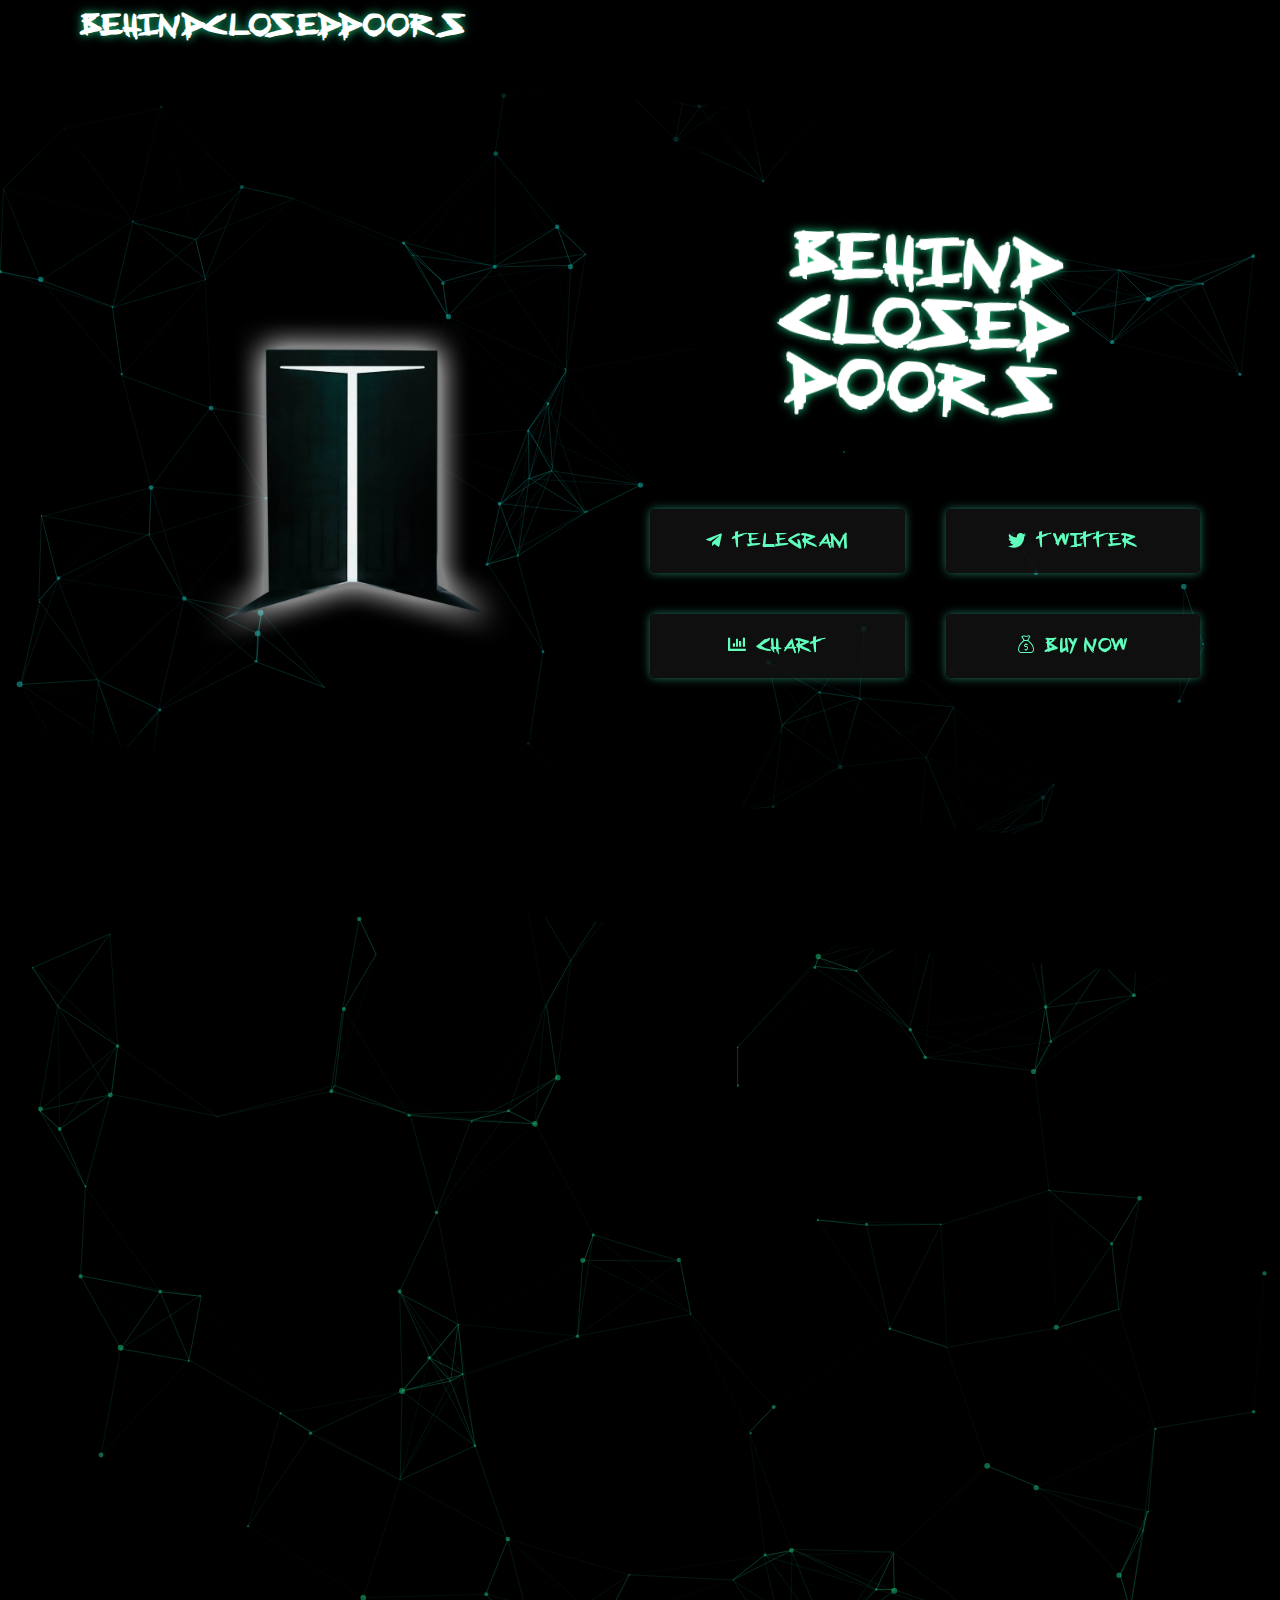
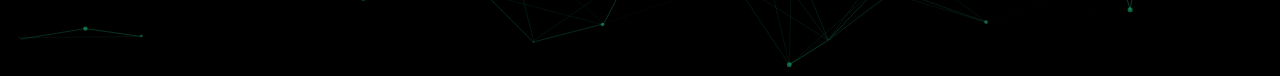
==== index.html @ a0c60c46 "initial commit" ====
<!doctype html>
<html lang="en-US">
<meta http-equiv="content-type" content="text/html;charset=UTF-8" />
<head>
	<meta charset="UTF-8">
		<meta name="viewport" content="width=device-width, initial-scale=1">
	<link rel="profile" href="https://gmpg.org/xfn/11">
	<title>BEHIND CLOSED DOORS</title>
<meta name='robots' content='max-image-preview:large' />
<link rel='dns-prefetch' href='index.html' />
<link rel='dns-prefetch' href='http://s.w.org/' />
<link rel="alternate" type="application/rss+xml" title="BEHINDCLOSEDDOORS &raquo; Feed" href="feed/index.html" />
<link rel="alternate" type="application/rss+xml" title="BEHINDCLOSEDDOORS &raquo; Comments Feed" href="comments/feed/index.html" />
<script>
window._wpemojiSettings = {"baseUrl":"https:\/\/s.w.org\/images\/core\/emoji\/14.0.0\/72x72\/","ext":".png","svgUrl":"https:\/\/s.w.org\/images\/core\/emoji\/14.0.0\/svg\/","svgExt":".svg","source":{"concatemoji":"https:\/\/BEHINDCLOSEDDOORS.finance\/wp-includes\/js\/wp-emoji-release.min.js?ver=6.0.3"}};
/*! This file is auto-generated */
!function(e,a,t){var n,r,o,i=a.createElement("canvas"),p=i.getContext&&i.getContext("2d");function s(e,t){var a=String.fromCharCode,e=(p.clearRect(0,0,i.width,i.height),p.fillText(a.apply(this,e),0,0),i.toDataURL());return p.clearRect(0,0,i.width,i.height),p.fillText(a.apply(this,t),0,0),e===i.toDataURL()}function c(e){var t=a.createElement("script");t.src=e,t.defer=t.type="text/javascript",a.getElementsByTagName("head")[0].appendChild(t)}for(o=Array("flag","emoji"),t.supports={everything:!0,everythingExceptFlag:!0},r=0;r<o.length;r++)t.supports[o[r]]=function(e){if(!p||!p.fillText)return!1;switch(p.textBaseline="top",p.font="600 32px Arial",e){case"flag":return s([127987,65039,8205,9895,65039],[127987,65039,8203,9895,65039])?!1:!s([55356,56826,55356,56819],[55356,56826,8203,55356,56819])&&!s([55356,57332,56128,56423,56128,56418,56128,56421,56128,56430,56128,56423,56128,56447],[55356,57332,8203,56128,56423,8203,56128,56418,8203,56128,56421,8203,56128,56430,8203,56128,56423,8203,56128,56447]);case"emoji":return!s([129777,127995,8205,129778,127999],[129777,127995,8203,129778,127999])}return!1}(o[r]),t.supports.everything=t.supports.everything&&t.supports[o[r]],"flag"!==o[r]&&(t.supports.everythingExceptFlag=t.supports.everythingExceptFlag&&t.supports[o[r]]);t.supports.everythingExceptFlag=t.supports.everythingExceptFlag&&!t.supports.flag,t.DOMReady=!1,t.readyCallback=function(){t.DOMReady=!0},t.supports.everything||(n=function(){t.readyCallback()},a.addEventListener?(a.addEventListener("DOMContentLoaded",n,!1),e.addEventListener("load",n,!1)):(e.attachEvent("onload",n),a.attachEvent("onreadystatechange",function(){"complete"===a.readyState&&t.readyCallback()})),(e=t.source||{}).concatemoji?c(e.concatemoji):e.wpemoji&&e.twemoji&&(c(e.twemoji),c(e.wpemoji)))}(window,document,window._wpemojiSettings);
</script>
<style>
img.wp-smiley,
img.emoji {
	display: inline !important;
	border: none !important;
	box-shadow: none !important;
	height: 1em !important;
	width: 1em !important;
	margin: 0 0.07em !important;
	vertical-align: -0.1em !important;
	background: none !important;
	padding: 0 !important;
}
</style>
	<link rel='stylesheet' id='bdt-uikit-css'  href='wp-content/plugins/bdthemes-element-pack-lite/assets/css/bdt-uikit2916.css?ver=3.13.1' media='all' />
<link rel='stylesheet' id='ep-helper-css'  href='wp-content/plugins/bdthemes-element-pack-lite/assets/css/ep-helper8686.css?ver=4.5.1' media='all' />
<link rel='stylesheet' id='wp-block-library-css'  href='wp-includes/css/dist/block-library/style.min1eb7.css?ver=6.0.3' media='all' />
<style id='global-styles-inline-css'>
body{--wp--preset--color--black: #000000;--wp--preset--color--cyan-bluish-gray: #abb8c3;--wp--preset--color--white: #ffffff;--wp--preset--color--pale-pink: #f78da7;--wp--preset--color--vivid-red: #cf2e2e;--wp--preset--color--luminous-vivid-orange: #ff6900;--wp--preset--color--luminous-vivid-amber: #fcb900;--wp--preset--color--light-green-cyan: #7bdcb5;--wp--preset--color--vivid-green-cyan: #00d084;--wp--preset--color--pale-cyan-blue: #8ed1fc;--wp--preset--color--vivid-cyan-blue: #0693e3;--wp--preset--color--vivid-purple: #9b51e0;--wp--preset--gradient--vivid-cyan-blue-to-vivid-purple: linear-gradient(135deg,rgba(6,147,227,1) 0%,rgb(155,81,224) 100%);--wp--preset--gradient--light-green-cyan-to-vivid-green-cyan: linear-gradient(135deg,rgb(122,220,180) 0%,rgb(0,208,130) 100%);--wp--preset--gradient--luminous-vivid-amber-to-luminous-vivid-orange: linear-gradient(135deg,rgba(252,185,0,1) 0%,rgba(255,105,0,1) 100%);--wp--preset--gradient--luminous-vivid-orange-to-vivid-red: linear-gradient(135deg,rgba(255,105,0,1) 0%,rgb(207,46,46) 100%);--wp--preset--gradient--very-light-gray-to-cyan-bluish-gray: linear-gradient(135deg,rgb(238,238,238) 0%,rgb(169,184,195) 100%);--wp--preset--gradient--cool-to-warm-spectrum: linear-gradient(135deg,rgb(74,234,220) 0%,rgb(151,120,209) 20%,rgb(207,42,186) 40%,rgb(238,44,130) 60%,rgb(251,105,98) 80%,rgb(254,248,76) 100%);--wp--preset--gradient--blush-light-purple: linear-gradient(135deg,rgb(255,206,236) 0%,rgb(152,150,240) 100%);--wp--preset--gradient--blush-bordeaux: linear-gradient(135deg,rgb(254,205,165) 0%,rgb(254,45,45) 50%,rgb(107,0,62) 100%);--wp--preset--gradient--luminous-dusk: linear-gradient(135deg,rgb(255,203,112) 0%,rgb(199,81,192) 50%,rgb(65,88,208) 100%);--wp--preset--gradient--pale-ocean: linear-gradient(135deg,rgb(255,245,203) 0%,rgb(182,227,212) 50%,rgb(51,167,181) 100%);--wp--preset--gradient--electric-grass: linear-gradient(135deg,rgb(202,248,128) 0%,rgb(113,206,126) 100%);--wp--preset--gradient--midnight: linear-gradient(135deg,rgb(2,3,129) 0%,rgb(40,116,252) 100%);--wp--preset--duotone--dark-grayscale: url('#wp-duotone-dark-grayscale');--wp--preset--duotone--grayscale: url('#wp-duotone-grayscale');--wp--preset--duotone--purple-yellow: url('#wp-duotone-purple-yellow');--wp--preset--duotone--blue-red: url('#wp-duotone-blue-red');--wp--preset--duotone--midnight: url('#wp-duotone-midnight');--wp--preset--duotone--magenta-yellow: url('#wp-duotone-magenta-yellow');--wp--preset--duotone--purple-green: url('#wp-duotone-purple-green');--wp--preset--duotone--blue-orange: url('#wp-duotone-blue-orange');--wp--preset--font-size--small: 13px;--wp--preset--font-size--medium: 20px;--wp--preset--font-size--large: 36px;--wp--preset--font-size--x-large: 42px;}.has-black-color{color: var(--wp--preset--color--black) !important;}.has-cyan-bluish-gray-color{color: var(--wp--preset--color--cyan-bluish-gray) !important;}.has-white-color{color: var(--wp--preset--color--white) !important;}.has-pale-pink-color{color: var(--wp--preset--color--pale-pink) !important;}.has-vivid-red-color{color: var(--wp--preset--color--vivid-red) !important;}.has-luminous-vivid-orange-color{color: var(--wp--preset--color--luminous-vivid-orange) !important;}.has-luminous-vivid-amber-color{color: var(--wp--preset--color--luminous-vivid-amber) !important;}.has-light-green-cyan-color{color: var(--wp--preset--color--light-green-cyan) !important;}.has-vivid-green-cyan-color{color: var(--wp--preset--color--vivid-green-cyan) !important;}.has-pale-cyan-blue-color{color: var(--wp--preset--color--pale-cyan-blue) !important;}.has-vivid-cyan-blue-color{color: var(--wp--preset--color--vivid-cyan-blue) !important;}.has-vivid-purple-color{color: var(--wp--preset--color--vivid-purple) !important;}.has-black-background-color{background-color: var(--wp--preset--color--black) !important;}.has-cyan-bluish-gray-background-color{background-color: var(--wp--preset--color--cyan-bluish-gray) !important;}.has-white-background-color{background-color: var(--wp--preset--color--white) !important;}.has-pale-pink-background-color{background-color: var(--wp--preset--color--pale-pink) !important;}.has-vivid-red-background-color{background-color: var(--wp--preset--color--vivid-red) !important;}.has-luminous-vivid-orange-background-color{background-color: var(--wp--preset--color--luminous-vivid-orange) !important;}.has-luminous-vivid-amber-background-color{background-color: var(--wp--preset--color--luminous-vivid-amber) !important;}.has-light-green-cyan-background-color{background-color: var(--wp--preset--color--light-green-cyan) !important;}.has-vivid-green-cyan-background-color{background-color: var(--wp--preset--color--vivid-green-cyan) !important;}.has-pale-cyan-blue-background-color{background-color: var(--wp--preset--color--pale-cyan-blue) !important;}.has-vivid-cyan-blue-background-color{background-color: var(--wp--preset--color--vivid-cyan-blue) !important;}.has-vivid-purple-background-color{background-color: var(--wp--preset--color--vivid-purple) !important;}.has-black-border-color{border-color: var(--wp--preset--color--black) !important;}.has-cyan-bluish-gray-border-color{border-color: var(--wp--preset--color--cyan-bluish-gray) !important;}.has-white-border-color{border-color: var(--wp--preset--color--white) !important;}.has-pale-pink-border-color{border-color: var(--wp--preset--color--pale-pink) !important;}.has-vivid-red-border-color{border-color: var(--wp--preset--color--vivid-red) !important;}.has-luminous-vivid-orange-border-color{border-color: var(--wp--preset--color--luminous-vivid-orange) !important;}.has-luminous-vivid-amber-border-color{border-color: var(--wp--preset--color--luminous-vivid-amber) !important;}.has-light-green-cyan-border-color{border-color: var(--wp--preset--color--light-green-cyan) !important;}.has-vivid-green-cyan-border-color{border-color: var(--wp--preset--color--vivid-green-cyan) !important;}.has-pale-cyan-blue-border-color{border-color: var(--wp--preset--color--pale-cyan-blue) !important;}.has-vivid-cyan-blue-border-color{border-color: var(--wp--preset--color--vivid-cyan-blue) !important;}.has-vivid-purple-border-color{border-color: var(--wp--preset--color--vivid-purple) !important;}.has-vivid-cyan-blue-to-vivid-purple-gradient-background{background: var(--wp--preset--gradient--vivid-cyan-blue-to-vivid-purple) !important;}.has-light-green-cyan-to-vivid-green-cyan-gradient-background{background: var(--wp--preset--gradient--light-green-cyan-to-vivid-green-cyan) !important;}.has-luminous-vivid-amber-to-luminous-vivid-orange-gradient-background{background: var(--wp--preset--gradient--luminous-vivid-amber-to-luminous-vivid-orange) !important;}.has-luminous-vivid-orange-to-vivid-red-gradient-background{background: var(--wp--preset--gradient--luminous-vivid-orange-to-vivid-red) !important;}.has-very-light-gray-to-cyan-bluish-gray-gradient-background{background: var(--wp--preset--gradient--very-light-gray-to-cyan-bluish-gray) !important;}.has-cool-to-warm-spectrum-gradient-background{background: var(--wp--preset--gradient--cool-to-warm-spectrum) !important;}.has-blush-light-purple-gradient-background{background: var(--wp--preset--gradient--blush-light-purple) !important;}.has-blush-bordeaux-gradient-background{background: var(--wp--preset--gradient--blush-bordeaux) !important;}.has-luminous-dusk-gradient-background{background: var(--wp--preset--gradient--luminous-dusk) !important;}.has-pale-ocean-gradient-background{background: var(--wp--preset--gradient--pale-ocean) !important;}.has-electric-grass-gradient-background{background: var(--wp--preset--gradient--electric-grass) !important;}.has-midnight-gradient-background{background: var(--wp--preset--gradient--midnight) !important;}.has-small-font-size{font-size: var(--wp--preset--font-size--small) !important;}.has-medium-font-size{font-size: var(--wp--preset--font-size--medium) !important;}.has-large-font-size{font-size: var(--wp--preset--font-size--large) !important;}.has-x-large-font-size{font-size: var(--wp--preset--font-size--x-large) !important; margin: 0; height: 100%; overflow: hidden;}
</style>
<link rel='stylesheet' id='elementor-icons-css'  href='wp-content/plugins/elementor/assets/lib/eicons/css/elementor-icons.min91ce.css?ver=5.16.0' media='all' />
<link rel='stylesheet' id='elementor-frontend-css'  href='wp-content/plugins/elementor/assets/css/frontend-lite.min3621.css?ver=3.7.8' media='all' />
<link rel='stylesheet' id='elementor-post-5-css'  href='wp-content/uploads/elementor/css/post-5b3a3.css?ver=1666025750' media='all' />
<link rel='stylesheet' id='elementor-pro-css'  href='wp-content/plugins/elementor-pro/assets/css/frontend-lite.minac9e.css?ver=3.7.7' media='all' />
<link rel='stylesheet' id='elementor-global-css'  href='wp-content/uploads/elementor/css/globalb807.css?ver=1666025751' media='all' />
<link rel='stylesheet' id='elementor-post-38-css'  href='wp-content/uploads/elementor/css/post-384774.css?ver=1666193780' media='all' />
<link rel='stylesheet' id='htbbootstrap-css'  href='wp-content/plugins/ht-mega-for-elementor/assets/css/htbbootstrap055b.css?ver=1.9.6' media='all' />
<link rel='stylesheet' id='font-awesome-css'  href='wp-content/plugins/elementor/assets/lib/font-awesome/css/font-awesome.min1849.css?ver=4.7.0' media='all' />
<link rel='stylesheet' id='htmega-animation-css'  href='wp-content/plugins/ht-mega-for-elementor/assets/css/animation055b.css?ver=1.9.6' media='all' />
<link rel='stylesheet' id='htmega-keyframes-css'  href='wp-content/plugins/ht-mega-for-elementor/assets/css/htmega-keyframes055b.css?ver=1.9.6' media='all' />
<link rel='stylesheet' id='hello-elementor-css'  href='wp-content/themes/hello-elementor/style.minc141.css?ver=2.6.1' media='all' />
<link rel='stylesheet' id='hello-elementor-theme-style-css'  href='wp-content/themes/hello-elementor/theme.minc141.css?ver=2.6.1' media='all' />
<link rel='stylesheet' id='elementor-icons-ekiticons-css'  href='wp-content/plugins/elementskit-lite/modules/elementskit-icon-pack/assets/css/ekiticonseed8.css?ver=2.7.2' media='all' />
<link rel='stylesheet' id='ekit-widget-styles-css'  href='wp-content/plugins/elementskit-lite/widgets/init/assets/css/widget-styleseed8.css?ver=2.7.2' media='all' />
<link rel='stylesheet' id='ekit-responsive-css'  href='wp-content/plugins/elementskit-lite/widgets/init/assets/css/responsiveeed8.css?ver=2.7.2' media='all' />
<link rel='stylesheet' id='eael-general-css'  href='wp-content/plugins/essential-addons-for-elementor-lite/assets/front-end/css/view/general.min9dff.css?ver=5.3.2' media='all' />
<link rel='stylesheet' id='wpr-text-animations-css-css'  href='wp-content/plugins/royal-elementor-addons/assets/css/lib/animations/text-animations.min8153.css?ver=1.3.49' media='all' />
<link rel='stylesheet' id='wpr-addons-css-css'  href='wp-content/plugins/royal-elementor-addons/assets/css/frontend.min8153.css?ver=1.3.49' media='all' />
<link rel='stylesheet' id='font-awesome-5-all-css'  href='wp-content/plugins/elementor/assets/lib/font-awesome/css/all.minad05.css?ver=1.4' media='all' />
<link rel='stylesheet' id='google-fonts-1-css'  href='https://fonts.googleapis.com/css?family=Roboto%3A100%2C100italic%2C200%2C200italic%2C300%2C300italic%2C400%2C400italic%2C500%2C500italic%2C600%2C600italic%2C700%2C700italic%2C800%2C800italic%2C900%2C900italic%7CRoboto+Slab%3A100%2C100italic%2C200%2C200italic%2C300%2C300italic%2C400%2C400italic%2C500%2C500italic%2C600%2C600italic%2C700%2C700italic%2C800%2C800italic%2C900%2C900italic%7CRoboto+Condensed%3A100%2C100italic%2C200%2C200italic%2C300%2C300italic%2C400%2C400italic%2C500%2C500italic%2C600%2C600italic%2C700%2C700italic%2C800%2C800italic%2C900%2C900italic&amp;display=auto&amp;ver=6.0.3' media='all' />
<link rel='stylesheet' id='elementor-icons-shared-0-css'  href='wp-content/plugins/elementor/assets/lib/font-awesome/css/fontawesome.min52d5.css?ver=5.15.3' media='all' />
<link rel='stylesheet' id='elementor-icons-fa-solid-css'  href='wp-content/plugins/elementor/assets/lib/font-awesome/css/solid.min52d5.css?ver=5.15.3' media='all' />
<link rel='stylesheet' id='elementor-icons-fa-brands-css'  href='wp-content/plugins/elementor/assets/lib/font-awesome/css/brands.min52d5.css?ver=5.15.3' media='all' />
<script src='wp-includes/js/jquery/jquery.minaf6c.js?ver=3.6.0' id='jquery-core-js'></script>
<script src='wp-includes/js/jquery/jquery-migrate.mind617.js?ver=3.3.2' id='jquery-migrate-js'></script>
<link rel="https://api.w.org/" href="wp-json/index.html" /><link rel="alternate" type="application/json" href="wp-json/wp/v2/pages/38.json" /><link rel="EditURI" type="application/rsd+xml" title="RSD" href="xmlrpc0db0.php?rsd" />
<link rel="wlwmanifest" type="application/wlwmanifest+xml" href="wp-includes/wlwmanifest.xml" /> 
<meta name="generator" content="WordPress 6.0.3" />
<link rel="canonical" href="index.html" />
<link rel='shortlink' href='index.html' />
<link rel="alternate" type="application/json+oembed" href="wp-json/oembed/1.0/embede3b2.json?url=https%3A%2F%2FBEHINDCLOSEDDOORS.finance%2F" />
<link rel="alternate" type="text/xml+oembed" href="wp-json/oembed/1.0/embedf3c8?url=https%3A%2F%2FBEHINDCLOSEDDOORS.finance%2F&amp;format=xml" />
<style id="wpr_lightbox_styles">
	            .lg-backdrop {
	                background-color: rgba(0,0,0,0.6) !important;
	            }
	            .lg-toolbar,
	            .lg-dropdown {
	                background-color: rgba(0,0,0,0.8) !important;
	            }
				.lg-dropdown:after {
					border-bottom-color: rgba(0,0,0,0.8) !important;
				}
	            .lg-sub-html {
	                background-color: rgba(0,0,0,0.8) !important;
	            }
	            .lg-thumb-outer,
	            .lg-progress-bar {
	                background-color: #444444 !important;
	            }
	            .lg-progress {
	                background-color: #a90707 !important;
	            }
	            .lg-icon {
	            	color: #efefef !important;
	            	font-size: 20px !important;
	            }
	            .lg-icon.lg-toogle-thumb {
	            	font-size: 24px !important;
	            }
	            .lg-icon:hover,
	            .lg-dropdown-text:hover {
	            	color: #ffffff !important;
	            }
	            .lg-sub-html,
	            .lg-dropdown-text {
	            	color: #efefef !important;
	            	font-size: 14px !important;
	            }
	            #lg-counter {
	            	color: #efefef !important;
	            	font-size: 14px !important;
	            }
	            .lg-prev,
	            .lg-next {
	            	font-size: 35px !important;
	            }

	            /* Defaults */
				.lg-icon {
				  background-color: transparent !important;
				}

				#lg-counter {
				  opacity: 0.9;
				}

				.lg-thumb-outer {
				  padding: 0 10px;
				}

				.lg-thumb-item {
				  border-radius: 0 !important;
				  border: none !important;
				  opacity: 0.5;
				}

				.lg-thumb-item.active {
					opacity: 1;
				}
	         </style></head>
<body class="home page-template-default page page-id-38 elementor-default elementor-kit-5 elementor-page elementor-page-38">

<svg xmlns="http://www.w3.org/2000/svg" viewBox="0 0 0 0" width="0" height="0" focusable="false" role="none" style="visibility: hidden; position: absolute; left: -9999px; overflow: hidden;" ><defs><filter id="wp-duotone-dark-grayscale"><feColorMatrix color-interpolation-filters="sRGB" type="matrix" values=" .299 .587 .114 0 0 .299 .587 .114 0 0 .299 .587 .114 0 0 .299 .587 .114 0 0 " /><feComponentTransfer color-interpolation-filters="sRGB" ><feFuncR type="table" tableValues="0 0.49803921568627" /><feFuncG type="table" tableValues="0 0.49803921568627" /><feFuncB type="table" tableValues="0 0.49803921568627" /><feFuncA type="table" tableValues="1 1" /></feComponentTransfer><feComposite in2="SourceGraphic" operator="in" /></filter></defs></svg><svg xmlns="http://www.w3.org/2000/svg" viewBox="0 0 0 0" width="0" height="0" focusable="false" role="none" style="visibility: hidden; position: absolute; left: -9999px; overflow: hidden;" ><defs><filter id="wp-duotone-grayscale"><feColorMatrix color-interpolation-filters="sRGB" type="matrix" values=" .299 .587 .114 0 0 .299 .587 .114 0 0 .299 .587 .114 0 0 .299 .587 .114 0 0 " /><feComponentTransfer color-interpolation-filters="sRGB" ><feFuncR type="table" tableValues="0 1" /><feFuncG type="table" tableValues="0 1" /><feFuncB type="table" tableValues="0 1" /><feFuncA type="table" tableValues="1 1" /></feComponentTransfer><feComposite in2="SourceGraphic" operator="in" /></filter></defs></svg><svg xmlns="http://www.w3.org/2000/svg" viewBox="0 0 0 0" width="0" height="0" focusable="false" role="none" style="visibility: hidden; position: absolute; left: -9999px; overflow: hidden;" ><defs><filter id="wp-duotone-purple-yellow"><feColorMatrix color-interpolation-filters="sRGB" type="matrix" values=" .299 .587 .114 0 0 .299 .587 .114 0 0 .299 .587 .114 0 0 .299 .587 .114 0 0 " /><feComponentTransfer color-interpolation-filters="sRGB" ><feFuncR type="table" tableValues="0.54901960784314 0.98823529411765" /><feFuncG type="table" tableValues="0 1" /><feFuncB type="table" tableValues="0.71764705882353 0.25490196078431" /><feFuncA type="table" tableValues="1 1" /></feComponentTransfer><feComposite in2="SourceGraphic" operator="in" /></filter></defs></svg><svg xmlns="http://www.w3.org/2000/svg" viewBox="0 0 0 0" width="0" height="0" focusable="false" role="none" style="visibility: hidden; position: absolute; left: -9999px; overflow: hidden;" ><defs><filter id="wp-duotone-blue-red"><feColorMatrix color-interpolation-filters="sRGB" type="matrix" values=" .299 .587 .114 0 0 .299 .587 .114 0 0 .299 .587 .114 0 0 .299 .587 .114 0 0 " /><feComponentTransfer color-interpolation-filters="sRGB" ><feFuncR type="table" tableValues="0 1" /><feFuncG type="table" tableValues="0 0.27843137254902" /><feFuncB type="table" tableValues="0.5921568627451 0.27843137254902" /><feFuncA type="table" tableValues="1 1" /></feComponentTransfer><feComposite in2="SourceGraphic" operator="in" /></filter></defs></svg><svg xmlns="http://www.w3.org/2000/svg" viewBox="0 0 0 0" width="0" height="0" focusable="false" role="none" style="visibility: hidden; position: absolute; left: -9999px; overflow: hidden;" ><defs><filter id="wp-duotone-midnight"><feColorMatrix color-interpolation-filters="sRGB" type="matrix" values=" .299 .587 .114 0 0 .299 .587 .114 0 0 .299 .587 .114 0 0 .299 .587 .114 0 0 " /><feComponentTransfer color-interpolation-filters="sRGB" ><feFuncR type="table" tableValues="0 0" /><feFuncG type="table" tableValues="0 0.64705882352941" /><feFuncB type="table" tableValues="0 1" /><feFuncA type="table" tableValues="1 1" /></feComponentTransfer><feComposite in2="SourceGraphic" operator="in" /></filter></defs></svg><svg xmlns="http://www.w3.org/2000/svg" viewBox="0 0 0 0" width="0" height="0" focusable="false" role="none" style="visibility: hidden; position: absolute; left: -9999px; overflow: hidden;" ><defs><filter id="wp-duotone-magenta-yellow"><feColorMatrix color-interpolation-filters="sRGB" type="matrix" values=" .299 .587 .114 0 0 .299 .587 .114 0 0 .299 .587 .114 0 0 .299 .587 .114 0 0 " /><feComponentTransfer color-interpolation-filters="sRGB" ><feFuncR type="table" tableValues="0.78039215686275 1" /><feFuncG type="table" tableValues="0 0.94901960784314" /><feFuncB type="table" tableValues="0.35294117647059 0.47058823529412" /><feFuncA type="table" tableValues="1 1" /></feComponentTransfer><feComposite in2="SourceGraphic" operator="in" /></filter></defs></svg><svg xmlns="http://www.w3.org/2000/svg" viewBox="0 0 0 0" width="0" height="0" focusable="false" role="none" style="visibility: hidden; position: absolute; left: -9999px; overflow: hidden;" ><defs><filter id="wp-duotone-purple-green"><feColorMatrix color-interpolation-filters="sRGB" type="matrix" values=" .299 .587 .114 0 0 .299 .587 .114 0 0 .299 .587 .114 0 0 .299 .587 .114 0 0 " /><feComponentTransfer color-interpolation-filters="sRGB" ><feFuncR type="table" tableValues="0.65098039215686 0.40392156862745" /><feFuncG type="table" tableValues="0 1" /><feFuncB type="table" tableValues="0.44705882352941 0.4" /><feFuncA type="table" tableValues="1 1" /></feComponentTransfer><feComposite in2="SourceGraphic" operator="in" /></filter></defs></svg><svg xmlns="http://www.w3.org/2000/svg" viewBox="0 0 0 0" width="0" height="0" focusable="false" role="none" style="visibility: hidden; position: absolute; left: -9999px; overflow: hidden;" ><defs><filter id="wp-duotone-blue-orange"><feColorMatrix color-interpolation-filters="sRGB" type="matrix" values=" .299 .587 .114 0 0 .299 .587 .114 0 0 .299 .587 .114 0 0 .299 .587 .114 0 0 " /><feComponentTransfer color-interpolation-filters="sRGB" ><feFuncR type="table" tableValues="0.098039215686275 1" /><feFuncG type="table" tableValues="0 0.66274509803922" /><feFuncB type="table" tableValues="0.84705882352941 0.41960784313725" /><feFuncA type="table" tableValues="1 1" /></feComponentTransfer><feComposite in2="SourceGraphic" operator="in" /></filter></defs></svg>
<a class="skip-link screen-reader-text" href="#content">
	Skip to content</a>


<main id="content" class="site-main post-38 page type-page status-publish hentry" role="main">
		<div class="page-content">
				<div data-elementor-type="wp-page" data-elementor-id="38" class="elementor elementor-38">
									<section class="elementor-section elementor-top-section elementor-element elementor-element-d6d230a elementor-section-boxed elementor-section-height-default elementor-section-height-default wpr-particle-no wpr-jarallax-no wpr-parallax-no wpr-sticky-section-no" data-id="d6d230a" data-element_type="section">
						<div class="elementor-container elementor-column-gap-default">
					<div class="elementor-column elementor-col-33 elementor-top-column elementor-element elementor-element-d9d8ece" data-id="d9d8ece" data-element_type="column">
			<div class="elementor-widget-wrap elementor-element-populated">
								<div class="elementor-element elementor-element-516944d elementor-widget elementor-widget-heading" data-id="516944d" data-element_type="widget" data-widget_type="heading.default">
				<div class="elementor-widget-container">
			<style>/*! elementor - v3.7.8 - 02-10-2022 */
.elementor-heading-title{padding:0;margin:0;line-height:1}.elementor-widget-heading .elementor-heading-title[class*=elementor-size-]>a{color:inherit;font-size:inherit;line-height:inherit}.elementor-widget-heading .elementor-heading-title.elementor-size-small{font-size:15px}.elementor-widget-heading .elementor-heading-title.elementor-size-medium{font-size:19px}.elementor-widget-heading .elementor-heading-title.elementor-size-large{font-size:29px}.elementor-widget-heading .elementor-heading-title.elementor-size-xl{font-size:39px}.elementor-widget-heading .elementor-heading-title.elementor-size-xxl{font-size:59px}</style><h2 class="elementor-heading-title elementor-size-default">BEHINDCLOSEDDOORS</h2>		</div>
				</div>
					</div>
		</div>
				
				<div class="elementor-column elementor-col-33 elementor-top-column elementor-element elementor-element-498b49c" data-id="498b49c" data-element_type="column">
			<div class="elementor-widget-wrap elementor-element-populated">
								<div class="elementor-element elementor-element-dd4742f elementor-hidden-desktop elementor-nav-menu--dropdown-tablet elementor-nav-menu__text-align-aside elementor-nav-menu--toggle elementor-nav-menu--burger elementor-widget elementor-widget-nav-menu" data-id="dd4742f" data-element_type="widget" data-settings="{&quot;layout&quot;:&quot;horizontal&quot;,&quot;submenu_icon&quot;:{&quot;value&quot;:&quot;&lt;i class=\&quot;fas fa-caret-down\&quot;&gt;&lt;\/i&gt;&quot;,&quot;library&quot;:&quot;fa-solid&quot;},&quot;toggle&quot;:&quot;burger&quot;}" data-widget_type="nav-menu.default">
				<div class="elementor-widget-container">
			<link rel="stylesheet" href="wp-content/plugins/elementor-pro/assets/css/widget-nav-menu.min.css">			<nav migration_allowed="1" migrated="0" role="navigation" class="elementor-nav-menu--main elementor-nav-menu__container elementor-nav-menu--layout-horizontal e--pointer-underline e--animation-fade">
				<ul id="menu-1-dd4742f" class="elementor-nav-menu"><li class="menu-item menu-item-type-custom menu-item-object-custom menu-item-135"><a href="#about" class="elementor-item elementor-item-anchor">ABOUT</a></li>
<li class="menu-item menu-item-type-custom menu-item-object-custom menu-item-136"><a href="#tokenomics" class="elementor-item elementor-item-anchor">TOKENOMICS</a></li>
<li class="menu-item menu-item-type-custom menu-item-object-custom menu-item-137"><a href="#nfts" class="elementor-item elementor-item-anchor">NFTs</a></li>
<li class="menu-item menu-item-type-custom menu-item-object-custom menu-item-229"><a href="#alphamap" class="elementor-item elementor-item-anchor">ALPHAMAP</a></li>
</ul>			</nav>
					<div class="elementor-menu-toggle" role="button" tabindex="0" aria-label="Menu Toggle" aria-expanded="false">
			<i aria-hidden="true" role="presentation" class="elementor-menu-toggle__icon--open eicon-menu-bar"></i><i aria-hidden="true" role="presentation" class="elementor-menu-toggle__icon--close eicon-close"></i>			<span class="elementor-screen-only">Menu</span>
		</div>
			<nav class="elementor-nav-menu--dropdown elementor-nav-menu__container" role="navigation" aria-hidden="true">
				<ul id="menu-2-dd4742f" class="elementor-nav-menu"><li class="menu-item menu-item-type-custom menu-item-object-custom menu-item-135"><a href="#about" class="elementor-item elementor-item-anchor" tabindex="-1">ABOUT</a></li>
<li class="menu-item menu-item-type-custom menu-item-object-custom menu-item-136"><a href="#tokenomics" class="elementor-item elementor-item-anchor" tabindex="-1">TOKENOMICS</a></li>
<li class="menu-item menu-item-type-custom menu-item-object-custom menu-item-137"><a href="#nfts" class="elementor-item elementor-item-anchor" tabindex="-1">NFTs</a></li>
<li class="menu-item menu-item-type-custom menu-item-object-custom menu-item-229"><a href="#alphamap" class="elementor-item elementor-item-anchor" tabindex="-1">ALPHAMAP</a></li>
</ul>			</nav>
				</div>
				</div>
					</div>
		</div>
							</div>
		</section>
				<section data-wpr-particles="{&quot;particles&quot;:{&quot;number&quot;:{&quot;value&quot;:80,&quot;density&quot;:{&quot;enable&quot;:true,&quot;value_area&quot;:800}},&quot;color&quot;:{&quot;value&quot;:&quot;#1dc780&quot;},&quot;shape&quot;:{&quot;type&quot;:&quot;circle&quot;,&quot;stroke&quot;:{&quot;width&quot;:0,&quot;color&quot;:&quot;#1dc780&quot;},&quot;polygon&quot;:{&quot;nb_sides&quot;:5},&quot;image&quot;:{&quot;src&quot;:&quot;img/github.svg&quot;,&quot;width&quot;:100,&quot;height&quot;:100}},&quot;opacity&quot;:{&quot;value&quot;:0.5,&quot;random&quot;:false,&quot;anim&quot;:{&quot;enable&quot;:false,&quot;speed&quot;:1,&quot;opacity_min&quot;:0.1,&quot;sync&quot;:false}},&quot;size&quot;:{&quot;value&quot;:3,&quot;random&quot;:true,&quot;anim&quot;:{&quot;enable&quot;:false,&quot;speed&quot;:40,&quot;size_min&quot;:0.1,&quot;sync&quot;:false}},&quot;line_linked&quot;:{&quot;enable&quot;:true,&quot;distance&quot;:150,&quot;color&quot;:&quot;#1dc780&quot;,&quot;opacity&quot;:0.4,&quot;width&quot;:1},&quot;move&quot;:{&quot;enable&quot;:true,&quot;speed&quot;:6,&quot;direction&quot;:&quot;none&quot;,&quot;random&quot;:false,&quot;straight&quot;:false,&quot;out_mode&quot;:&quot;out&quot;,&quot;bounce&quot;:false,&quot;attract&quot;:{&quot;enable&quot;:false,&quot;rotateX&quot;:600,&quot;rotateY&quot;:1200}}},&quot;interactivity&quot;:{&quot;detect_on&quot;:&quot;canvas&quot;,&quot;events&quot;:{&quot;onhover&quot;:{&quot;enable&quot;:true,&quot;mode&quot;:&quot;repulse&quot;},&quot;onclick&quot;:{&quot;enable&quot;:true,&quot;mode&quot;:&quot;push&quot;},&quot;resize&quot;:true},&quot;modes&quot;:{&quot;grab&quot;:{&quot;distance&quot;:400,&quot;line_linked&quot;:{&quot;opacity&quot;:1}},&quot;bubble&quot;:{&quot;distance&quot;:400,&quot;size&quot;:40,&quot;duration&quot;:2,&quot;opacity&quot;:8,&quot;speed&quot;:3},&quot;repulse&quot;:{&quot;distance&quot;:200,&quot;duration&quot;:0.4},&quot;push&quot;:{&quot;particles_nb&quot;:4},&quot;remove&quot;:{&quot;particles_nb&quot;:2}}},&quot;retina_detect&quot;:true}" particle-source="wpr_particle_json_custom" class="elementor-section elementor-top-section elementor-element elementor-element-100b6ae wpr-particle-yes elementor-section-height-min-height elementor-section-boxed elementor-section-height-default elementor-section-items-middle wpr-jarallax-no wpr-parallax-no wpr-sticky-section-no" data-id="100b6ae" data-element_type="section" id="home" data-settings="{&quot;background_background&quot;:&quot;video&quot;,&quot;background_video_link&quot;:&quot;&quot;,&quot;shape_divider_top&quot;:&quot;opacity-tilt&quot;,&quot;shape_divider_bottom&quot;:&quot;opacity-tilt&quot;}">
								<div class="elementor-background-video-container elementor-hidden-phone">
													<div class="elementor-background-video-embed"></div>
												</div>
									<div class="elementor-background-overlay"></div>
						<div class="elementor-shape elementor-shape-top" data-negative="false">
			<svg xmlns="http://www.w3.org/2000/svg" viewBox="0 0 2600 131.1" preserveAspectRatio="none">
	<path class="elementor-shape-fill" d="M0 0L2600 0 2600 69.1 0 0z"/>
	<path class="elementor-shape-fill" style="opacity:0.5" d="M0 0L2600 0 2600 69.1 0 69.1z"/>
	<path class="elementor-shape-fill" style="opacity:0.25" d="M2600 0L0 0 0 130.1 2600 69.1z"/>
</svg>		</div>
				<div class="elementor-shape elementor-shape-bottom" data-negative="false">
			<svg xmlns="http://www.w3.org/2000/svg" viewBox="0 0 2600 131.1" preserveAspectRatio="none">
	<path class="elementor-shape-fill" d="M0 0L2600 0 2600 69.1 0 0z"/>
	<path class="elementor-shape-fill" style="opacity:0.5" d="M0 0L2600 0 2600 69.1 0 69.1z"/>
	<path class="elementor-shape-fill" style="opacity:0.25" d="M2600 0L0 0 0 130.1 2600 69.1z"/>
</svg>		</div>
					<div class="elementor-container elementor-column-gap-default">
					<div class="elementor-column elementor-col-50 elementor-top-column elementor-element elementor-element-326e5f5" data-id="326e5f5" data-element_type="column">
			<div class="elementor-widget-wrap elementor-element-populated">
								<div class="elementor-element elementor-element-08a9ca0 elementor-invisible elementor-widget elementor-widget-image" data-id="08a9ca0" data-element_type="widget" data-settings="{&quot;ep_floating_effects_show&quot;:&quot;yes&quot;,&quot;ep_floating_effects_translate_toggle&quot;:&quot;yes&quot;,&quot;_animation&quot;:&quot;fadeInLeft&quot;,&quot;_animation_delay&quot;:0,&quot;ep_floating_effects_translate_x&quot;:{&quot;unit&quot;:&quot;px&quot;,&quot;size&quot;:&quot;&quot;,&quot;sizes&quot;:{&quot;from&quot;:0,&quot;to&quot;:0}},&quot;ep_floating_effects_translate_y&quot;:{&quot;unit&quot;:&quot;px&quot;,&quot;size&quot;:&quot;&quot;,&quot;sizes&quot;:{&quot;from&quot;:0,&quot;to&quot;:30}},&quot;ep_floating_effects_translate_duration&quot;:{&quot;unit&quot;:&quot;px&quot;,&quot;size&quot;:1000,&quot;sizes&quot;:[]},&quot;ep_floating_effects_translate_delay&quot;:{&quot;unit&quot;:&quot;px&quot;,&quot;size&quot;:&quot;&quot;,&quot;sizes&quot;:[]},&quot;ep_floating_effects_easing&quot;:&quot;easeInOutQuad&quot;}" data-widget_type="image.default">
				<div class="elementor-widget-container">
			<style>/*! elementor - v3.7.8 - 02-10-2022 */
.elementor-widget-image{text-align:center}.elementor-widget-image a{display:inline-block}.elementor-widget-image a img[src$=".svg"]{width:48px}.elementor-widget-image img{vertical-align:middle;display:inline-block}</style>												<img width="512" height="512" src="wp-content/uploads/2022/10/logo.png" class="attachment-large size-large" alt="" loading="lazy" srcset="wp-content/uploads/2022/10/logo.png 512w, wp-content/uploads/2022/10/BEHINDCLOSEDDOORS_logo-300x300.webp 300w, wp-content/uploads/2022/10/BEHINDCLOSEDDOORS_logo-150x150.webp 150w" sizes="(max-width: 512px) 100vw, 512px" />															</div>
				</div>
					</div>
		</div>
				<div class="elementor-column elementor-col-50 elementor-top-column elementor-element elementor-element-cd660c4 elementor-invisible" data-id="cd660c4" data-element_type="column" data-settings="{&quot;animation&quot;:&quot;fadeInRight&quot;}">
			<div class="elementor-widget-wrap elementor-element-populated">
								<div class="elementor-element elementor-element-61cb146 elementor-widget elementor-widget-heading" data-id="61cb146" data-element_type="widget" data-settings="{&quot;ep_floating_effects_show&quot;:&quot;yes&quot;,&quot;ep_floating_effects_rotate_toggle&quot;:&quot;yes&quot;,&quot;ep_floating_effects_rotate_y&quot;:{&quot;unit&quot;:&quot;deg&quot;,&quot;size&quot;:&quot;&quot;,&quot;sizes&quot;:{&quot;from&quot;:0,&quot;to&quot;:7}},&quot;ep_floating_effects_rotate_z&quot;:{&quot;unit&quot;:&quot;deg&quot;,&quot;size&quot;:&quot;&quot;,&quot;sizes&quot;:{&quot;from&quot;:-3,&quot;to&quot;:3}},&quot;ep_floating_effects_rotate_duration&quot;:{&quot;unit&quot;:&quot;px&quot;,&quot;size&quot;:900,&quot;sizes&quot;:[]},&quot;ep_floating_effects_rotate_x&quot;:{&quot;unit&quot;:&quot;deg&quot;,&quot;size&quot;:&quot;&quot;,&quot;sizes&quot;:{&quot;from&quot;:0,&quot;to&quot;:0}},&quot;ep_floating_effects_rotate_delay&quot;:{&quot;unit&quot;:&quot;px&quot;,&quot;size&quot;:&quot;&quot;,&quot;sizes&quot;:[]},&quot;ep_floating_effects_easing&quot;:&quot;easeInOutQuad&quot;}" data-widget_type="heading.default">
				<div class="elementor-widget-container">
			<h2 class="elementor-heading-title elementor-size-default">BEHIND CLOSED DOORS</h2>		</div>
				</div>
				<div class="elementor-element elementor-element-621bf1d elementor-widget elementor-widget-spacer" data-id="621bf1d" data-element_type="widget" data-widget_type="spacer.default">
				<div class="elementor-widget-container">
			<style>/*! elementor - v3.7.8 - 02-10-2022 */
.elementor-column .elementor-spacer-inner{height:var(--spacer-size)}.e-container{--container-widget-width:100%}.e-container>.elementor-widget-spacer{width:var(--container-widget-width,var(--spacer-size));-ms-flex-item-align:stretch;align-self:stretch;-ms-flex-negative:0;flex-shrink:0}.e-container>.elementor-widget-spacer>.elementor-widget-container,.e-container>.elementor-widget-spacer>.elementor-widget-container>.elementor-spacer{height:100%}.e-container>.elementor-widget-spacer>.elementor-widget-container>.elementor-spacer>.elementor-spacer-inner{height:var(--container-widget-height,var(--spacer-size))}</style>		<div class="elementor-spacer">
			<div class="elementor-spacer-inner"></div>
		</div>
				</div>
				</div>
				<div class="elementor-element elementor-element-f0068ca elementor-widget elementor-widget-ucaddon_blox_btn_group" data-id="f0068ca" data-element_type="widget" data-widget_type="ucaddon_blox_btn_group.default">
				<div class="elementor-widget-container">
			<!-- start Button Group -->
		<link id='font-awesome-4-shim-css' href='wp-content/plugins/unlimited-elements-for-elementor/assets_libraries/font-awesome5/css/fontawesome-v4-shims.css' type='text/css' rel='stylesheet' >

			<style type="text/css">/* widget: Button Group */

#uc_blox_btn_group_elementor16245
{
  display:grid;
  flex-wrap: wrap;
}

#uc_blox_btn_group_elementor16245 a
{
  display:block;
  text-decoration:none;
  transition:0.3s;

}

#uc_blox_btn_group_elementor16245 .blox_btn_group_inner
{
  display:inline-flex;
  align-items:center;
}

#uc_blox_btn_group_elementor16245 .blox_btn_group_inner .ue-btn-icon
{
  line-height:1em;
}

#uc_blox_btn_group_elementor16245 .blox_btn_group_inner .ue-btn-icon svg
{
  height:1em;
  width:1em;
}

</style>

			<div id="uc_blox_btn_group_elementor16245" class="blox_btn_group">
  <a class="elementor-repeater-item-3a2055b elementor-animation-grow" href="https://t.me/BEHINDCLOSEDDOORSOfficial" id="uc_blox_btn_group_elementor16245_item1"  target='_blank'>
  <div class="blox_btn_group_inner">
        <div class="ue-btn-icon"><i class='fab fa-telegram-plane'></i></div>
        <div class="ue-btn-txt">TELEGRAM</div>
  </div>
</a>
<a class="elementor-repeater-item-7a92ab8 elementor-animation-grow" href="#" id="uc_blox_btn_group_elementor16245_item2" >
  <div class="blox_btn_group_inner">
        <div class="ue-btn-icon"><i class='fab fa-twitter'></i></div>
        <div class="ue-btn-txt">TWITTER</div>
  </div>
</a>
<a class="elementor-repeater-item-b8c65f4 elementor-animation-grow" href="#" id="uc_blox_btn_group_elementor16245_item3" >
  <div class="blox_btn_group_inner">
        <div class="ue-btn-icon"><i class='fas fa-chart-bar'></i></div>
        <div class="ue-btn-txt">CHART</div>
  </div>
</a>
<a class="elementor-repeater-item-a74fa3f elementor-animation-grow" href="#" id="uc_blox_btn_group_elementor16245_item4" >
  <div class="blox_btn_group_inner">
        <div class="ue-btn-icon"><i class='icon icon-money-bag3'></i></div>
        <div class="ue-btn-txt">BUY NOW</div>
  </div>
</a>

  


</div>
			<!-- end Button Group -->		</div>
				</div>
					</div>
		</div>
							</div>
		</section>
				<section data-wpr-particles="{&quot;particles&quot;:{&quot;number&quot;:{&quot;value&quot;:80,&quot;density&quot;:{&quot;enable&quot;:true,&quot;value_area&quot;:800}},&quot;color&quot;:{&quot;value&quot;:&quot;#1dc780&quot;},&quot;shape&quot;:{&quot;type&quot;:&quot;circle&quot;,&quot;stroke&quot;:{&quot;width&quot;:0,&quot;color&quot;:&quot;#1dc780&quot;},&quot;polygon&quot;:{&quot;nb_sides&quot;:5},&quot;image&quot;:{&quot;src&quot;:&quot;img/github.svg&quot;,&quot;width&quot;:100,&quot;height&quot;:100}},&quot;opacity&quot;:{&quot;value&quot;:0.5,&quot;random&quot;:false,&quot;anim&quot;:{&quot;enable&quot;:false,&quot;speed&quot;:1,&quot;opacity_min&quot;:0.1,&quot;sync&quot;:false}},&quot;size&quot;:{&quot;value&quot;:3,&quot;random&quot;:true,&quot;anim&quot;:{&quot;enable&quot;:false,&quot;speed&quot;:40,&quot;size_min&quot;:0.1,&quot;sync&quot;:false}},&quot;line_linked&quot;:{&quot;enable&quot;:true,&quot;distance&quot;:150,&quot;color&quot;:&quot;#1dc780&quot;,&quot;opacity&quot;:0.4,&quot;width&quot;:1},&quot;move&quot;:{&quot;enable&quot;:true,&quot;speed&quot;:6,&quot;direction&quot;:&quot;none&quot;,&quot;random&quot;:false,&quot;straight&quot;:false,&quot;out_mode&quot;:&quot;out&quot;,&quot;bounce&quot;:false,&quot;attract&quot;:{&quot;enable&quot;:false,&quot;rotateX&quot;:600,&quot;rotateY&quot;:1200}}},&quot;interactivity&quot;:{&quot;detect_on&quot;:&quot;canvas&quot;,&quot;events&quot;:{&quot;onhover&quot;:{&quot;enable&quot;:true,&quot;mode&quot;:&quot;repulse&quot;},&quot;onclick&quot;:{&quot;enable&quot;:true,&quot;mode&quot;:&quot;push&quot;},&quot;resize&quot;:true},&quot;modes&quot;:{&quot;grab&quot;:{&quot;distance&quot;:400,&quot;line_linked&quot;:{&quot;opacity&quot;:1}},&quot;bubble&quot;:{&quot;distance&quot;:400,&quot;size&quot;:40,&quot;duration&quot;:2,&quot;opacity&quot;:8,&quot;speed&quot;:3},&quot;repulse&quot;:{&quot;distance&quot;:200,&quot;duration&quot;:0.4},&quot;push&quot;:{&quot;particles_nb&quot;:4},&quot;remove&quot;:{&quot;particles_nb&quot;:2}}},&quot;retina_detect&quot;:true}" particle-source="wpr_particle_json_custom" class="elementor-section elementor-top-section elementor-element elementor-element-d7e2e4a elementor-section-height-min-height wpr-particle-yes elementor-section-boxed elementor-section-height-default elementor-section-items-middle wpr-jarallax-no wpr-sticky-section-no" data-id="d7e2e4a" data-element_type="section" id="about" data-settings="{&quot;background_background&quot;:&quot;slideshow&quot;,&quot;background_slideshow_gallery&quot;:[{&quot;id&quot;:59,&quot;url&quot;:&quot;https:\/\/BEHINDCLOSEDDOORS.finance\/wp-content\/uploads\/2022\/10\/about_bg.webp&quot;}],&quot;shape_divider_top&quot;:&quot;tilt&quot;,&quot;background_slideshow_loop&quot;:&quot;yes&quot;,&quot;background_slideshow_slide_duration&quot;:5000,&quot;background_slideshow_slide_transition&quot;:&quot;fade&quot;,&quot;background_slideshow_transition_duration&quot;:500}">
					<div class="elementor-shape elementor-shape-top" data-negative="false">
			<svg xmlns="http://www.w3.org/2000/svg" viewBox="0 0 1000 100" preserveAspectRatio="none">
	<path class="elementor-shape-fill" d="M0,6V0h1000v100L0,6z"/>
</svg>		</div>
					<div class="elementor-container elementor-column-gap-default">
					<div class="elementor-column elementor-col-50 elementor-top-column elementor-element elementor-element-f3463c9" data-id="f3463c9" data-element_type="column">
			<div class="elementor-widget-wrap elementor-element-populated">
								<div class="elementor-element elementor-element-c808efb elementor-hidden-desktop elementor-widget elementor-widget-spacer" data-id="c808efb" data-element_type="widget" data-widget_type="spacer.default">
				<div class="elementor-widget-container">
					<div class="elementor-spacer">
			<div class="elementor-spacer-inner"></div>
		

			<style type="text/css">/* widget: Unlimited Timeline */

			
@keyframes uc_unlimited_timeline_elementor31356__item-animation {
  0% {
                    	
        	        	filter: blur(10px);
						        	
    	    opacity: 0;
  }
  100% {
                        
        	            filter: blur(0px);
                        
    		opacity: 1;
  }
}
			
			
#uc_unlimited_timeline_elementor31356 ..ue_timeline_item{
	opacity:0;
}


#uc_unlimited_timeline_elementor31356 .uc-entrance-animate {
  opacity:1;
}

#uc_unlimited_timeline_elementor31356 .uc-entrance-animate {
	animation: uc_unlimited_timeline_elementor31356__item-animation 0.6s cubic-bezier(0.470, 0.000, 0.745, 0.715) both;
}

			

#uc_unlimited_timeline_elementor31356
{
  direction:ltr;
}
#uc_unlimited_timeline_elementor31356 *
{
  box-sizing:border-box;
}
#uc_unlimited_timeline_elementor31356 .ue_timeline_item
{
  display:flex;
  flex-direction:row-reverse;
}

#uc_unlimited_timeline_elementor31356 .ue_timeline_item_icon
{
  display:flex;
  flex-direction:column;
  align-items:center;
}

#uc_unlimited_timeline_elementor31356 .ue_timeline_item_icon_line
{
  flex-grow:1;
}

#uc_unlimited_timeline_elementor31356 .ue_timeline_item_icon_line_offset
{
  flex-grow:0;
  flex-shrink:0;
}

#uc_unlimited_timeline_elementor31356 .ue_timeline_item_icon_holder
{
  display:flex;
  justify-content:center;
  align-items:center;
  line-height:1em;
  flex-direction:column;
  transition: all 0.4s ease-in-out;
}

#uc_unlimited_timeline_elementor31356 .ue_timeline_item_icon_holder svg
{
  height:1em;
  width:1em;
}

#uc_unlimited_timeline_elementor31356 .ue_timeline_item_content
{
  flex:1;
  flex-shrink:0;
  flex-direction:row-reverse;
}

#uc_unlimited_timeline_elementor31356 .ue_timeline_item_spacer
{
  flex:1;
  flex-shrink:0;
}

#uc_unlimited_timeline_elementor31356 .ue_timeline_item_content_main
{
  flex-grow:1;
  word-break: break-word;
}




#uc_unlimited_timeline_elementor31356 .ue_timeline_item_content
{
  display:flex;
}


#uc_unlimited_timeline_elementor31356 .ue_timeline_item_pointer_spacer
{
  flex-grow:0;
  flex-shrink:0;
}

#uc_unlimited_timeline_elementor31356 .ue_timeline_item_icon
{
  flex-grow:0;
  flex-shrink:0;
}

#uc_unlimited_timeline_elementor31356 .ue_timeline_item_pointer
{
  
  flex-grow:0;
  flex-shrink:0;
  margin-top:0px;
  position:relative;
}



#uc_unlimited_timeline_elementor31356 .ue_timeline_item .ue_timeline_item_content .ue_timeline_item_pointer .ue_timeline_item_pointer_inside
{
  position:relative;
  clip-path: polygon(0 50%, 100% 0, 100% 100%);
}

#uc_unlimited_timeline_elementor31356 .ue_timeline_item:last-child .ue_timeline_item_icon_line
{
  display:none;
}
	

#uc_unlimited_timeline_elementor31356 .ue_timeline_item:last-child .ue_timeline_item_content
{
  margin-bottom:0px;
}


#uc_unlimited_timeline_elementor31356 .ue_timeline_item_spacer
  {
    display:none;
  }


	#uc_unlimited_timeline_elementor31356 .ue_timeline_item:nth-child(odd)
    {
      flex-direction:row;
    }

    #uc_unlimited_timeline_elementor31356 .ue_timeline_item:nth-child(odd) .ue_timeline_item_content
    {
     flex-direction:row;
    } 


	#uc_unlimited_timeline_elementor31356 .ue_timeline_item_spacer
  {
    display:block;
  }


#uc_unlimited_timeline_elementor31356 .ue_timeline_item:nth-child(odd) .ue_timeline_item_content .ue_timeline_item_pointer .ue_timeline_item_pointer_inside
{ 
 clip-path: polygon(100% 50%, 0 0, 0 100%);

}



	
	





@media only screen and (max-width: 768px) {
  #uc_unlimited_timeline_elementor31356 .ue_timeline_item
{
  flex-direction:row-reverse !important;
}

#uc_unlimited_timeline_elementor31356 .ue_timeline_item .ue_timeline_item_content
{
 flex-direction:row-reverse !important;
}
  
  #uc_unlimited_timeline_elementor31356 .ue_timeline_item_spacer
  {
    display:none;
  }
  
  #uc_unlimited_timeline_elementor31356 .ue_timeline_item .ue_timeline_item_content .ue_timeline_item_pointer .ue_timeline_item_pointer_inside
  { 
   clip-path: polygon(0 50%, 100% 0, 100% 100%) !important;

  }
  
}



.ue_timeline_item_title
{
  font-size:21px;
}

.ue_text_one, .ue_text_two, .ue_text_three
{
  font-size:14px;
  line-height:1.1em;
}

.ue_timeline_item_icon_line_mask, .ue_timeline_item_icon_line_offset_mask {
  width: 100%;
  height: 0%;
  max-height: 100%;
  will-change: height;
}
#uc_unlimited_timeline_elementor31356 .ue_timeline_item_image
{
object-fit: cover;
}

#uc_unlimited_timeline_elementor31356 .ue_timeline_item_content_inside
{
  position:relative;
}


#uc_unlimited_timeline_elementor31356 .ue_timeline_item_content_main
{
  position:relative;
  overflow:hidden;
}


	



	



	



	





</style>

			

<link rel='stylesheet' id='e-animations-css'  href='wp-content/plugins/elementor/assets/lib/animations/animations.min3621.css?ver=3.7.8' media='all' />
<link rel='stylesheet' id='htmega-widgets-css'  href='wp-content/plugins/ht-mega-for-elementor/assets/css/htmega-widgets055b.css?ver=1.9.6' media='all' />
<script src='wp-content/plugins/royal-elementor-addons/assets/js/lib/particles/particles7c45.js?ver=3.0.6' id='wpr-particles-js'></script>
<script src='wp-content/plugins/royal-elementor-addons/assets/js/lib/jarallax/jarallax.minf184.js?ver=1.12.7' id='wpr-jarallax-js'></script>
<script src='wp-content/plugins/royal-elementor-addons/assets/js/lib/parallax/parallax.min5152.js?ver=1.0' id='wpr-parallax-hover-js'></script>
<script src='wp-content/plugins/ht-mega-for-elementor/assets/js/popper.min055b.js?ver=1.9.6' id='htmega-popper-js'></script>
<script src='wp-content/plugins/ht-mega-for-elementor/assets/js/htbbootstrap055b.js?ver=1.9.6' id='htbbootstrap-js'></script>
<script src='wp-content/plugins/ht-mega-for-elementor/assets/js/waypoints055b.js?ver=1.9.6' id='waypoints-js'></script>
<script src='wp-content/themes/hello-elementor/assets/js/hello-frontend.min8a54.js?ver=1.0.0' id='hello-theme-frontend-js'></script>
<script src='wp-content/plugins/elementskit-lite/libs/framework/assets/js/frontend-scripteed8.js?ver=2.7.2' id='elementskit-framework-js-frontend-js'></script>
<script id='elementskit-framework-js-frontend-js-after'>
		var elementskit = {
			resturl: 'wp-json/elementskit/v1/',
		}

		
</script>
<script src='wp-content/plugins/elementskit-lite/widgets/init/assets/js/widget-scriptseed8.js?ver=2.7.2' id='ekit-widget-scripts-js'></script>
<script id='eael-general-js-extra'>
var localize = {"ajaxurl":"https:\/\/BEHINDCLOSEDDOORS.finance\/wp-admin\/admin-ajax.php","nonce":"1851910146","i18n":{"added":"Added ","compare":"Compare","loading":"Loading..."},"page_permalink":"https:\/\/BEHINDCLOSEDDOORS.finance\/","cart_redirectition":"","cart_page_url":"","el_breakpoints":{"mobile":{"label":"Mobile","value":767,"default_value":767,"direction":"max","is_enabled":true},"mobile_extra":{"label":"Mobile Extra","value":880,"default_value":880,"direction":"max","is_enabled":false},"tablet":{"label":"Tablet","value":1024,"default_value":1024,"direction":"max","is_enabled":true},"tablet_extra":{"label":"Tablet Extra","value":1200,"default_value":1200,"direction":"max","is_enabled":false},"laptop":{"label":"Laptop","value":1366,"default_value":1366,"direction":"max","is_enabled":false},"widescreen":{"label":"Widescreen","value":2400,"default_value":2400,"direction":"min","is_enabled":false}}};
</script>
<script src='wp-content/plugins/essential-addons-for-elementor-lite/assets/front-end/js/view/general.min9dff.js?ver=5.3.2' id='eael-general-js'></script>
<script src='wp-content/plugins/elementor-pro/assets/lib/smartmenus/jquery.smartmenus.minf269.js?ver=1.0.1' id='smartmenus-js'></script>
<script src='wp-content/plugins/bdthemes-element-pack-lite/assets/vendor/js/anime.mindeae.js?ver=3.2.1' id='anime-js'></script>
<script id='bdt-uikit-js-extra'>
var element_pack_ajax_login_config = {"ajaxurl":"https:\/\/BEHINDCLOSEDDOORS.finance\/wp-admin\/admin-ajax.php","language":"en","loadingmessage":"Sending user info, please wait...","unknownerror":"Unknown error, make sure access is correct!"};
var ElementPackConfig = {"ajaxurl":"https:\/\/BEHINDCLOSEDDOORS.finance\/wp-admin\/admin-ajax.php","nonce":"d992452b93","data_table":{"language":{"lengthMenu":"Show _MENU_ Entries","info":"Showing _START_ to _END_ of _TOTAL_ entries","search":"Search :","paginate":{"previous":"Previous","next":"Next"}}},"contact_form":{"sending_msg":"Sending message please wait...","captcha_nd":"Invisible captcha not defined!","captcha_nr":"Could not get invisible captcha response!"},"mailchimp":{"subscribing":"Subscribing you please wait..."},"elements_data":{"sections":[],"columns":[],"widgets":[]}};
</script>
<script src='wp-content/plugins/bdthemes-element-pack-lite/assets/js/bdt-uikit.min2916.js?ver=3.13.1' id='bdt-uikit-js'></script>
<script src='wp-content/plugins/elementor/assets/js/webpack.runtime.min3621.js?ver=3.7.8' id='elementor-webpack-runtime-js'></script>
<script src='wp-content/plugins/elementor/assets/js/frontend-modules.min3621.js?ver=3.7.8' id='elementor-frontend-modules-js'></script>
<script src='wp-content/plugins/elementor/assets/lib/waypoints/waypoints.min05da.js?ver=4.0.2' id='elementor-waypoints-js'></script>
<script src='wp-includes/js/jquery/ui/core.min0028.js?ver=1.13.1' id='jquery-ui-core-js'></script>
<script id='elementor-frontend-js-before'>
var elementorFrontendConfig = {"environmentMode":{"edit":false,"wpPreview":false,"isScriptDebug":false},"i18n":{"shareOnFacebook":"Share on Facebook","shareOnTwitter":"Share on Twitter","pinIt":"Pin it","download":"Download","downloadImage":"Download image","fullscreen":"Fullscreen","zoom":"Zoom","share":"Share","playVideo":"Play Video","previous":"Previous","next":"Next","close":"Close"},"is_rtl":false,"breakpoints":{"xs":0,"sm":480,"md":768,"lg":1025,"xl":1440,"xxl":1600},"responsive":{"breakpoints":{"mobile":{"label":"Mobile","value":767,"default_value":767,"direction":"max","is_enabled":true},"mobile_extra":{"label":"Mobile Extra","value":880,"default_value":880,"direction":"max","is_enabled":false},"tablet":{"label":"Tablet","value":1024,"default_value":1024,"direction":"max","is_enabled":true},"tablet_extra":{"label":"Tablet Extra","value":1200,"default_value":1200,"direction":"max","is_enabled":false},"laptop":{"label":"Laptop","value":1366,"default_value":1366,"direction":"max","is_enabled":false},"widescreen":{"label":"Widescreen","value":2400,"default_value":2400,"direction":"min","is_enabled":false}}},"version":"3.7.8","is_static":false,"experimentalFeatures":{"e_dom_optimization":true,"e_optimized_assets_loading":true,"e_optimized_css_loading":true,"a11y_improvements":true,"additional_custom_breakpoints":true,"e_import_export":true,"e_hidden_wordpress_widgets":true,"theme_builder_v2":true,"hello-theme-header-footer":true,"landing-pages":true,"elements-color-picker":true,"favorite-widgets":true,"admin-top-bar":true,"page-transitions":true,"notes":true,"form-submissions":true,"e_scroll_snap":true},"urls":{"assets":"https:\/\/BEHINDCLOSEDDOORS.finance\/wp-content\/plugins\/elementor\/assets\/"},"settings":{"page":[],"editorPreferences":[]},"kit":{"body_background_background":"classic","active_breakpoints":["viewport_mobile","viewport_tablet"],"global_image_lightbox":"yes","lightbox_enable_counter":"yes","lightbox_enable_fullscreen":"yes","lightbox_enable_zoom":"yes","lightbox_enable_share":"yes","lightbox_title_src":"title","lightbox_description_src":"description","hello_header_logo_type":"title","hello_header_menu_layout":"horizontal"},"post":{"id":38,"title":"BEHINDCLOSEDDOORS","excerpt":"","featuredImage":false}};
</script>
<script src='wp-content/plugins/elementor/assets/js/frontend.min3621.js?ver=3.7.8' id='elementor-frontend-js'></script>
<script src='wp-content/plugins/bdthemes-element-pack-lite/assets/js/modules/ep-floating-effects.min8686.js?ver=4.5.1' id='ep-floating-effects-js'></script>
<script src='wp-content/plugins/bdthemes-element-pack-lite/assets/js/common/helper.min8686.js?ver=4.5.1' id='element-pack-helper-js'></script>
<script src='wp-content/plugins/elementor-pro/assets/js/webpack-pro.runtime.minac9e.js?ver=3.7.7' id='elementor-pro-webpack-runtime-js'></script>
<script src='wp-includes/js/dist/vendor/regenerator-runtime.min3937.js?ver=0.13.9' id='regenerator-runtime-js'></script>
<script src='wp-includes/js/dist/vendor/wp-polyfill.min2c7c.js?ver=3.15.0' id='wp-polyfill-js'></script>
<script src='wp-includes/js/dist/hooks.mincbb5.js?ver=c6d64f2cb8f5c6bb49caca37f8828ce3' id='wp-hooks-js'></script>
<script src='wp-includes/js/dist/i18n.min771a.js?ver=ebee46757c6a411e38fd079a7ac71d94' id='wp-i18n-js'></script>
<script id='wp-i18n-js-after'>
wp.i18n.setLocaleData( { 'text direction\u0004ltr': [ 'ltr' ] } );
</script>
<script id='elementor-pro-frontend-js-before'>
var ElementorProFrontendConfig = {"ajaxurl":"https:\/\/BEHINDCLOSEDDOORS.finance\/wp-admin\/admin-ajax.php","nonce":"ea487f3a83","urls":{"assets":"https:\/\/BEHINDCLOSEDDOORS.finance\/wp-content\/plugins\/elementor-pro\/assets\/","rest":"https:\/\/BEHINDCLOSEDDOORS.finance\/wp-json\/"},"shareButtonsNetworks":{"facebook":{"title":"Facebook","has_counter":true},"twitter":{"title":"Twitter"},"linkedin":{"title":"LinkedIn","has_counter":true},"pinterest":{"title":"Pinterest","has_counter":true},"reddit":{"title":"Reddit","has_counter":true},"vk":{"title":"VK","has_counter":true},"odnoklassniki":{"title":"OK","has_counter":true},"tumblr":{"title":"Tumblr"},"digg":{"title":"Digg"},"skype":{"title":"Skype"},"stumbleupon":{"title":"StumbleUpon","has_counter":true},"mix":{"title":"Mix"},"telegram":{"title":"Telegram"},"pocket":{"title":"Pocket","has_counter":true},"xing":{"title":"XING","has_counter":true},"whatsapp":{"title":"WhatsApp"},"email":{"title":"Email"},"print":{"title":"Print"}},"facebook_sdk":{"lang":"en_US","app_id":""},"lottie":{"defaultAnimationUrl":"https:\/\/BEHINDCLOSEDDOORS.finance\/wp-content\/plugins\/elementor-pro\/modules\/lottie\/assets\/animations\/default.json"}};
</script>
<script src='wp-content/plugins/elementor-pro/assets/js/frontend.minac9e.js?ver=3.7.7' id='elementor-pro-frontend-js'></script>
<script src='wp-content/plugins/elementor-pro/assets/js/elements-handlers.minac9e.js?ver=3.7.7' id='pro-elements-handlers-js'></script>
<script src='wp-content/plugins/elementskit-lite/widgets/init/assets/js/animate-circleeed8.js?ver=2.7.2' id='animate-circle-js'></script>
<script id='elementskit-elementor-js-extra'>
var ekit_config = {"ajaxurl":"https:\/\/BEHINDCLOSEDDOORS.finance\/wp-admin\/admin-ajax.php","nonce":"7122ff54d5"};
</script>
<script src='wp-content/plugins/elementskit-lite/widgets/init/assets/js/elementoreed8.js?ver=2.7.2' id='elementskit-elementor-js'></script>
<script src='wp-content/plugins/ht-mega-for-elementor/assets/js/swiper.min055b.js?ver=1.9.6' id='swiper-js'></script>
<script id='wpr-addons-js-js-extra'>
var WprConfig = {"ajaxurl":"https:\/\/BEHINDCLOSEDDOORS.finance\/wp-admin\/admin-ajax.php","nonce":"e365f8890e"};
</script>
<script src='wp-content/plugins/royal-elementor-addons/assets/js/frontend.min8153.js?ver=1.3.49' id='wpr-addons-js-js'></script>
<script src='wp-content/plugins/royal-elementor-addons/assets/js/modal-popups.min8153.js?ver=1.3.49' id='wpr-modal-popups-js-js'></script>

<!--   Unlimited Elements Scripts  --> 
<script type='text/javascript'>
// Unlimited Timeline scripts: 

/* entrance animation js */		
	
	/**
	 * is element in viewport
	 */
    function ueIsElementInViewport(objElement) {

      var elementTop = objElement.offset().top;
      var elementBottom = elementTop + objElement.outerHeight();

      var viewportTop = jQuery(window).scrollTop();
      var viewportBottom = viewportTop + jQuery(window).height();

      return (elementBottom > viewportTop && elementTop < viewportBottom);
	}
			
						
  //start the animation - add animation class
  function ueStartEntranceAnimation(objElement, step, classItem, order){
    
    var time = 0;
    
    if(!step)
    	var step = 100;
    
    var objItems = objElement.find("."+classItem);
    
    var numItems = objItems.length;
    
    if(numItems == 0)
    	return(false);
    
    var maxTime = (numItems-1) * step; 
    
    objItems.each(function(index, item){
   		
   	  var timeoutTime = time;
   	  if(order == "up")
   	  	timeoutTime = maxTime - time;
   	  
      var objItem = jQuery(item);

      setTimeout(function(){
			
            objItem.addClass("uc-entrance-animate");

      },timeoutTime);

      time += step;
	
    });
  }
  
    //check and add animation
    function ueCheckEntranceAnimation(objElement, step, classItem, order){
                
        var isStarted = objElement.data("ue_entrance_animation_started");
        
        if(isStarted === true)
        	return(false);
                    
      	var isInside = ueIsElementInViewport(objElement);
      	
        if(isInside == false)
          return(false);
      	
        ueStartEntranceAnimation(objElement, step, classItem, order);
        
        objElement.data("ue_entrance_animation_started", true);
  }
			
				
jQuery(document).ready(function(){
	
    
  var objElement = jQuery("#uc_unlimited_timeline_elementor31356");
  
  if(typeof ueCheckEntranceAnimation == "undefined"){     
     return(false);
  }
    	
    ueCheckEntranceAnimation(objElement, 300,".ue_timeline_item", "down");
    
    jQuery(window).on("scroll", function(){
    	ueCheckEntranceAnimation(objElement,"appear", 300, ".ue_timeline_item", "down")
    });
   
});			
			


( () => {
  const items = document.querySelectorAll('.ue_timeline_item_icon');

  animateLine = (e) => {
	
    const halfHeight = window.innerHeight / 2;
    
    items.forEach( item => {
      
	  const iconBCR = item.querySelector('.ue_timeline_item_icon_holder').getBoundingClientRect();
      const line = item.querySelector('.ue_timeline_item_icon_line_mask');
      const lineHeight = line.parentElement.clientHeight;
      const lineTop = line.getBoundingClientRect().top;
      const lineBottom = line.getBoundingClientRect().bottom;
      const lineOffset = item.querySelector('.ue_timeline_item_icon_line_offset_mask')
      const lineOffsetTop = lineOffset.getBoundingClientRect().top;
      const lineOffsetBottom = lineOffset.getBoundingClientRect().bottom;
      const lineOffsetHeight = lineOffset.parentElement.clientHeight;

      if (iconBCR.top <= halfHeight) { 
        item.classList.add('uc-active'); 
      }
      
      if ( lineOffsetTop >= halfHeight) {
        lineOffset.style.height = '0%';
      } else if ( lineOffsetBottom <= halfHeight ) {
      	lineOffset.style.height = '100%';
      }
      
      if ( iconBCR.top >= halfHeight ) { 
        item.classList.remove('uc-active'); 
      }

      if ( lineTop >= halfHeight) {
        line.style.height = '0%';
      } else if ( lineBottom <= halfHeight ) {
      	line.style.height = '100%';
      }
	  
      if ( ( lineOffsetTop  <= halfHeight) && ( lineOffsetTop + lineHeight >= halfHeight ) ) {
        const scrolledAmount = halfHeight - lineOffsetTop;
        const normalizedScrolledAmount = ( scrolledAmount / lineOffsetHeight ) * 100;
        lineOffset.style.height = `${normalizedScrolledAmount}%`;
      }
      
      if ( ( lineTop  <= halfHeight) && ( lineTop + lineHeight >= halfHeight ) ) {
        const scrolledAmount = halfHeight - lineTop;
        const normalizedScrolledAmount = ( scrolledAmount / lineHeight ) * 100;
        line.style.height = `${normalizedScrolledAmount}%`;
      }
	  
    });
  }
	
  document.addEventListener('DOMContentLoaded', animateLine);
  document.addEventListener('scroll', animateLine);
  window.addEventListener('resize', animateLine);
}) ();
 

</script>

</body>
</html>
---- wp-content/plugins/bdthemes-element-pack-lite/assets/css/bdt-uikit2916.css ----
:root{--bdt-breakpoint-s:640px;--bdt-breakpoint-m:960px;--bdt-breakpoint-l:1200px;--bdt-breakpoint-xl:1600px}a.bdt-link-muted,.bdt-link-muted a,.bdt-link-toggle .bdt-link-muted{color:#999}a.bdt-link-muted:hover,.bdt-link-muted a:hover,.bdt-link-toggle:hover .bdt-link-muted{color:#666}a.bdt-link-text,.bdt-link-text a,.bdt-link-toggle .bdt-link-text{color:inherit}a.bdt-link-text:hover,.bdt-link-text a:hover,.bdt-link-toggle:hover .bdt-link-text{color:#999}a.bdt-link-heading,.bdt-link-heading a,.bdt-link-toggle .bdt-link-heading{color:inherit}a.bdt-link-heading:hover,.bdt-link-heading a:hover,.bdt-link-toggle:hover .bdt-link-heading{color:#1e87f0;text-decoration:none}a.bdt-link-reset,.bdt-link-reset a{color:inherit !important;text-decoration:none !important}.bdt-link-toggle{color:inherit !important;text-decoration:none !important}[class*='bdt-divider']{border:none;margin-bottom:20px}*+[class*='bdt-divider']{margin-top:20px}.bdt-divider-icon{position:relative;height:20px;background-image:url("../../images/backgrounds/divider-icon.html");background-repeat:no-repeat;background-position:50% 50%}.bdt-divider-icon::before,.bdt-divider-icon::after{content:"";position:absolute;top:50%;max-width:calc(50% - (50px / 2));border-bottom:1px solid rgba(214,214,214,0.49)}.bdt-divider-icon::before{right:calc(50% + (50px / 2));width:100%}.bdt-divider-icon::after{left:calc(50% + (50px / 2));width:100%}.bdt-divider-small{line-height:0}.bdt-divider-small::after{content:"";display:inline-block;width:100px;max-width:100%;border-top:1px solid rgba(214,214,214,0.49);vertical-align:top}.bdt-divider-vertical{width:max-content;height:100px;margin-left:auto;margin-right:auto;border-left:1px solid rgba(214,214,214,0.49)}.bdt-list{padding:0;list-style:none}.bdt-list>*{break-inside:avoid-column}.bdt-list>*>:last-child{margin-bottom:0}.bdt-list>:nth-child(n+2),.bdt-list>*>ul{margin-top:10px}.bdt-list-disc>*,.bdt-list-circle>*,.bdt-list-square>*,.bdt-list-decimal>*,.bdt-list-hyphen>*{padding-left:30px}.bdt-list-decimal{counter-reset:decimal}.bdt-list-decimal>*{counter-increment:decimal}.bdt-list-disc>::before,.bdt-list-circle>::before,.bdt-list-square>::before,.bdt-list-decimal>::before,.bdt-list-hyphen>::before{content:"";position:relative;left:-30px;width:30px;height:1.5em;margin-bottom:-1.5em;display:list-item;list-style-position:inside;text-align:right}.bdt-list-disc>::before{list-style-type:disc}.bdt-list-circle>::before{list-style-type:circle}.bdt-list-square>::before{list-style-type:square}.bdt-list-decimal>::before{content:counter(decimal, decimal) '\200A.\00A0'}.bdt-list-hyphen>::before{content:'–\00A0\00A0'}.bdt-list-muted>::before{color:#999 !important}.bdt-list-emphasis>::before{color:#333 !important}.bdt-list-primary>::before{color:#1e87f0 !important}.bdt-list-secondary>::before{color:#222 !important}.bdt-list-bullet>*{padding-left:30px}.bdt-list-bullet>::before{content:"";display:list-item;position:relative;left:-30px;width:30px;height:1.5em;margin-bottom:-1.5em;background-image:url("../../images/backgrounds/list-bullet.html");background-repeat:no-repeat;background-position:50% 50%}.bdt-list-divider>:nth-child(n+2){margin-top:10px;padding-top:10px;border-top:1px solid rgba(214,214,214,0.49)}.bdt-list-striped>*{padding:10px 10px}.bdt-list-striped>:nth-of-type(odd){background:#f8f8f8}.bdt-list-striped>:nth-child(n+2){margin-top:0}.bdt-list-large>:nth-child(n+2),.bdt-list-large>*>ul{margin-top:20px}.bdt-list-collapse>:nth-child(n+2),.bdt-list-collapse>*>ul{margin-top:0}.bdt-list-large.bdt-list-divider>:nth-child(n+2){margin-top:20px;padding-top:20px}.bdt-list-collapse.bdt-list-divider>:nth-child(n+2){margin-top:0;padding-top:0}.bdt-list-large.bdt-list-striped>*{padding:20px 10px}.bdt-list-collapse.bdt-list-striped>*{padding-top:0;padding-bottom:0}.bdt-list-large.bdt-list-striped>:nth-child(n+2),.bdt-list-collapse.bdt-list-striped>:nth-child(n+2){margin-top:0}.bdt-description-list>dt{color:#333}.bdt-description-list>dt:nth-child(n+2){margin-top:20px}.bdt-description-list-divider>dt:nth-child(n+2){margin-top:20px;padding-top:20px;border-top:1px solid rgba(214,214,214,0.49)}.bdt-table{border-collapse:collapse;border-spacing:0;width:100%;margin-bottom:20px}*+.bdt-table{margin-top:20px}.bdt-table th{padding:16px 12px;text-align:left;vertical-align:bottom;font-size:16px;font-weight:bold;color:#666}.bdt-table td{padding:16px 12px;vertical-align:top}.bdt-table td>:last-child{margin-bottom:0}.bdt-table tfoot{font-size:.875rem}.bdt-table caption{font-size:.875rem;text-align:left;color:#999}.bdt-table-middle,.bdt-table-middle td{vertical-align:middle !important}.bdt-table-divider>tr:not(:first-child),.bdt-table-divider>:not(:first-child)>tr,.bdt-table-divider>:first-child>tr:not(:first-child){border-top:1px solid rgba(214,214,214,0.49)}.bdt-table-striped>tr:nth-of-type(odd),.bdt-table-striped tbody tr:nth-of-type(odd){background:#f8f8f8}.bdt-table-hover>tr:hover,.bdt-table-hover tbody tr:hover{background:#ffd}.bdt-table>tr.bdt-active,.bdt-table tbody tr.bdt-active{background:#ffd}.bdt-table-small th,.bdt-table-small td{padding:10px 12px}.bdt-table-large th,.bdt-table-large td{padding:22px 12px}.bdt-table-justify th:first-child,.bdt-table-justify td:first-child{padding-left:0}.bdt-table-justify th:last-child,.bdt-table-justify td:last-child{padding-right:0}.bdt-table-shrink{width:1px}.bdt-table-expand{min-width:150px}.bdt-table-link{padding:0 !important}.bdt-table-link>a{display:block;padding:16px 12px}.bdt-table-small .bdt-table-link>a{padding:10px 12px}@media (max-width:959px){.bdt-table-responsive,.bdt-table-responsive tbody,.bdt-table-responsive th,.bdt-table-responsive td,.bdt-table-responsive tr{display:block}.bdt-table-responsive thead{display:none}.bdt-table-responsive th,.bdt-table-responsive td{width:auto !important;max-width:none !important;min-width:0 !important;overflow:visible !important;white-space:normal !important}.bdt-table-responsive th:not(:first-child):not(.bdt-table-link),.bdt-table-responsive td:not(:first-child):not(.bdt-table-link),.bdt-table-responsive .bdt-table-link:not(:first-child)>a{padding-top:5px !important}.bdt-table-responsive th:not(:last-child):not(.bdt-table-link),.bdt-table-responsive td:not(:last-child):not(.bdt-table-link),.bdt-table-responsive .bdt-table-link:not(:last-child)>a{padding-bottom:5px !important}.bdt-table-justify.bdt-table-responsive th,.bdt-table-justify.bdt-table-responsive td{padding-left:0;padding-right:0}}.bdt-icon{margin:0;border:none;border-radius:0;overflow:visible;font:inherit;color:inherit;text-transform:none;padding:0;background-color:transparent;display:inline-block;fill:currentcolor;line-height:0}button.bdt-icon:not(:disabled){cursor:pointer}.bdt-icon::-moz-focus-inner{border:0;padding:0}.bdt-icon:not(.bdt-preserve) [fill*='#']:not(.bdt-preserve){fill:currentcolor}.bdt-icon:not(.bdt-preserve) [stroke*='#']:not(.bdt-preserve){stroke:currentcolor}.bdt-icon>*{transform:translate(0, 0)}.bdt-icon-image{width:20px;height:20px;background-position:50% 50%;background-repeat:no-repeat;background-size:contain;vertical-align:middle;object-fit:scale-down;max-width:none}.bdt-icon-link{color:#999;text-decoration:none !important}.bdt-icon-link:hover{color:#666}.bdt-icon-link:active,.bdt-active>.bdt-icon-link{color:#595959}.bdt-icon-button{box-sizing:border-box;width:36px;height:36px;border-radius:500px;background:#f8f8f8;color:#999;vertical-align:middle;display:inline-flex;justify-content:center;align-items:center}.bdt-icon-button:hover{background-color:#ebebeb;color:#666}.bdt-icon-button:active,.bdt-active>.bdt-icon-button{background-color:#dfdfdf;color:#666}.bdt-range{-webkit-appearance:none;box-sizing:border-box;margin:0;vertical-align:middle;max-width:100%;width:100%;background:transparent}.bdt-range:focus{outline:none}.bdt-range::-moz-focus-outer{border:none}.bdt-range:not(:disabled)::-webkit-slider-thumb{cursor:pointer}.bdt-range:not(:disabled)::-moz-range-thumb{cursor:pointer}.bdt-range::-webkit-slider-runnable-track{height:3px;background:#ebebeb}.bdt-range:focus::-webkit-slider-runnable-track,.bdt-range:active::-webkit-slider-runnable-track{background:#dedede}.bdt-range::-moz-range-track{height:3px;background:#ebebeb}.bdt-range:focus::-moz-range-track{background:#dedede}.bdt-range::-webkit-slider-thumb{-webkit-appearance:none;margin-top:-7px;height:15px;width:15px;border-radius:500px;background:#666}.bdt-range::-moz-range-thumb{border:none;height:15px;width:15px;margin-top:-7px;border-radius:500px;background:#666}.bdt-input,.bdt-select,.bdt-textarea,.bdt-radio,.bdt-checkbox{box-sizing:border-box;margin:0;border-radius:0;font:inherit}.bdt-input{overflow:visible}.bdt-select{text-transform:none}.bdt-select optgroup{font:inherit;font-weight:bold}.bdt-textarea{overflow:auto}.bdt-input[type="search"]::-webkit-search-cancel-button,.bdt-input[type="search"]::-webkit-search-decoration{-webkit-appearance:none}.bdt-input[type="number"]::-webkit-inner-spin-button,.bdt-input[type="number"]::-webkit-outer-spin-button{height:auto}.bdt-input::-moz-placeholder,.bdt-textarea::-moz-placeholder{opacity:1}.bdt-radio:not(:disabled),.bdt-checkbox:not(:disabled){cursor:pointer}.bdt-fieldset{border:none;margin:0;padding:0}.bdt-input,.bdt-textarea{-webkit-appearance:none}.bdt-input,.bdt-select,.bdt-textarea{max-width:100%;width:100%;border:0 none;padding:0 10px;background:#f8f8f8;color:#666;border-radius:3px}.bdt-input,.bdt-select:not([multiple]):not([size]){height:40px;vertical-align:middle;display:inline-block}.bdt-input:not(input),.bdt-select:not(select){line-height:40px}.bdt-select[multiple],.bdt-select[size],.bdt-textarea{padding-top:6px;padding-bottom:6px;vertical-align:top}.bdt-select[multiple],.bdt-select[size]{resize:vertical}.bdt-input:focus,.bdt-select:focus,.bdt-textarea:focus{outline:none;background-color:#ebebeb;color:#666}.bdt-input:disabled,.bdt-select:disabled,.bdt-textarea:disabled{background-color:#f8f8f8;color:#999}.bdt-input::placeholder{color:#999}.bdt-textarea::placeholder{color:#999}.bdt-form-small{font-size:.875rem}.bdt-form-small:not(textarea):not([multiple]):not([size]){height:30px;padding-left:8px;padding-right:8px}textarea.bdt-form-small,[multiple].bdt-form-small,[size].bdt-form-small{padding:5px 8px}.bdt-form-small:not(select):not(input):not(textarea){line-height:30px}.bdt-form-large{font-size:1.25rem}.bdt-form-large:not(textarea):not([multiple]):not([size]){height:55px;padding-left:12px;padding-right:12px}textarea.bdt-form-large,[multiple].bdt-form-large,[size].bdt-form-large{padding:7px 12px}.bdt-form-large:not(select):not(input):not(textarea){line-height:55px}.bdt-form-danger,.bdt-form-danger:focus{color:#f0506e}.bdt-form-success,.bdt-form-success:focus{color:#32d296}.bdt-form-blank{background:none}input.bdt-form-width-xsmall{width:50px}select.bdt-form-width-xsmall{width:75px}.bdt-form-width-small{width:130px}.bdt-form-width-medium{width:200px}.bdt-form-width-large{width:500px}.bdt-select:not([multiple]):not([size]){-webkit-appearance:none;-moz-appearance:none;padding-right:20px;background-image:url("data:image/svg+xml;charset=UTF-8,%3Csvg%20width%3D%2224%22%20height%3D%2216%22%20viewBox%3D%220%200%2024%2016%22%20xmlns%3D%22http%3A%2F%2Fwww.w3.org%2F2000%2Fsvg%22%3E%0D%0A%20%20%20%20%3Cpolygon%20fill%3D%22%23666%22%20points%3D%2212%201%209%206%2015%206%22%20%2F%3E%0D%0A%20%20%20%20%3Cpolygon%20fill%3D%22%23666%22%20points%3D%2212%2013%209%208%2015%208%22%20%2F%3E%0D%0A%3C%2Fsvg%3E%0D%0A");background-repeat:no-repeat;background-position:100% 50%}.bdt-select:not([multiple]):not([size]) option{color:#666}.bdt-select:not([multiple]):not([size]):disabled{background-image:url("data:image/svg+xml;charset=UTF-8,%3Csvg%20width%3D%2224%22%20height%3D%2216%22%20viewBox%3D%220%200%2024%2016%22%20xmlns%3D%22http%3A%2F%2Fwww.w3.org%2F2000%2Fsvg%22%3E%0D%0A%20%20%20%20%3Cpolygon%20fill%3D%22%23999%22%20points%3D%2212%201%209%206%2015%206%22%20%2F%3E%0D%0A%20%20%20%20%3Cpolygon%20fill%3D%22%23999%22%20points%3D%2212%2013%209%208%2015%208%22%20%2F%3E%0D%0A%3C%2Fsvg%3E%0D%0A")}.bdt-input[list]{padding-right:20px;background-repeat:no-repeat;background-position:100% 50%}.bdt-input[list]:hover,.bdt-input[list]:focus{background-image:url("../../images/backgrounds/form-datalist.html")}.bdt-input[list]::-webkit-calendar-picker-indicator{display:none !important}.bdt-radio,.bdt-checkbox{display:inline-block;height:16px;width:16px;overflow:hidden;margin-top:-4px;vertical-align:middle;-webkit-appearance:none;-moz-appearance:none;background-color:#ebebeb;background-repeat:no-repeat;background-position:50% 50%}.bdt-radio{border-radius:50%}.bdt-radio:focus,.bdt-checkbox:focus{background-color:#dedede;outline:none}.bdt-radio:checked,.bdt-checkbox:checked,.bdt-checkbox:indeterminate{background-color:#1e87f0}.bdt-radio:checked:focus,.bdt-checkbox:checked:focus,.bdt-checkbox:indeterminate:focus{background-color:#0e6dcd}.bdt-radio:checked{background-image:url("data:image/svg+xml;charset=UTF-8,%3Csvg%20width%3D%2216%22%20height%3D%2216%22%20viewBox%3D%220%200%2016%2016%22%20xmlns%3D%22http%3A%2F%2Fwww.w3.org%2F2000%2Fsvg%22%3E%0D%0A%20%20%20%20%3Ccircle%20fill%3D%22%23fff%22%20cx%3D%228%22%20cy%3D%228%22%20r%3D%222%22%20%2F%3E%0D%0A%3C%2Fsvg%3E")}.bdt-checkbox:checked{background-image:url("data:image/svg+xml;charset=UTF-8,%3Csvg%20width%3D%2214%22%20height%3D%2211%22%20viewBox%3D%220%200%2014%2011%22%20xmlns%3D%22http%3A%2F%2Fwww.w3.org%2F2000%2Fsvg%22%3E%0D%0A%20%20%20%20%3Cpolygon%20fill%3D%22%23fff%22%20points%3D%2212%201%205%207.5%202%205%201%205.5%205%2010%2013%201.5%22%20%2F%3E%0D%0A%3C%2Fsvg%3E%0D%0A")}.bdt-checkbox:indeterminate{background-image:url("data:image/svg+xml;charset=UTF-8,%3Csvg%20width%3D%2216%22%20height%3D%2216%22%20viewBox%3D%220%200%2016%2016%22%20xmlns%3D%22http%3A%2F%2Fwww.w3.org%2F2000%2Fsvg%22%3E%0D%0A%20%20%20%20%3Crect%20fill%3D%22%23fff%22%20x%3D%223%22%20y%3D%228%22%20width%3D%2210%22%20height%3D%221%22%20%2F%3E%0D%0A%3C%2Fsvg%3E")}.bdt-radio:disabled,.bdt-checkbox:disabled{background-color:#f8f8f8}.bdt-radio:disabled:checked{background-image:url("data:image/svg+xml;charset=UTF-8,%3Csvg%20width%3D%2216%22%20height%3D%2216%22%20viewBox%3D%220%200%2016%2016%22%20xmlns%3D%22http%3A%2F%2Fwww.w3.org%2F2000%2Fsvg%22%3E%0D%0A%20%20%20%20%3Ccircle%20fill%3D%22%23999%22%20cx%3D%228%22%20cy%3D%228%22%20r%3D%222%22%20%2F%3E%0D%0A%3C%2Fsvg%3E")}.bdt-checkbox:disabled:checked{background-image:url("data:image/svg+xml;charset=UTF-8,%3Csvg%20width%3D%2214%22%20height%3D%2211%22%20viewBox%3D%220%200%2014%2011%22%20xmlns%3D%22http%3A%2F%2Fwww.w3.org%2F2000%2Fsvg%22%3E%0D%0A%20%20%20%20%3Cpolygon%20fill%3D%22%23999%22%20points%3D%2212%201%205%207.5%202%205%201%205.5%205%2010%2013%201.5%22%20%2F%3E%0D%0A%3C%2Fsvg%3E%0D%0A")}.bdt-checkbox:disabled:indeterminate{background-image:url("data:image/svg+xml;charset=UTF-8,%3Csvg%20width%3D%2216%22%20height%3D%2216%22%20viewBox%3D%220%200%2016%2016%22%20xmlns%3D%22http%3A%2F%2Fwww.w3.org%2F2000%2Fsvg%22%3E%0D%0A%20%20%20%20%3Crect%20fill%3D%22%23999%22%20x%3D%223%22%20y%3D%228%22%20width%3D%2210%22%20height%3D%221%22%20%2F%3E%0D%0A%3C%2Fsvg%3E")}.bdt-legend{width:100%;color:inherit;padding:0;font-size:1.5rem;line-height:1.4}.bdt-form-custom{display:inline-block;position:relative;max-width:100%;vertical-align:middle}.bdt-form-custom select,.bdt-form-custom input[type="file"]{position:absolute;top:0;z-index:1;width:100%;height:100%;left:0;-webkit-appearance:none;opacity:0;cursor:pointer}.bdt-form-custom input[type="file"]{font-size:500px;overflow:hidden}.bdt-form-stacked .bdt-form-label{display:block;margin-bottom:10px}@media (max-width:959px){.bdt-form-horizontal .bdt-form-label{display:block;margin-bottom:10px}}@media (min-width:960px){.bdt-form-horizontal .bdt-form-label{width:200px;margin-top:7px;float:left}.bdt-form-horizontal .bdt-form-controls{margin-left:215px}.bdt-form-horizontal .bdt-form-controls-text{padding-top:7px}}.bdt-form-icon{position:absolute;top:0;bottom:0;left:0;width:40px;display:inline-flex;justify-content:center;align-items:center;color:#999}.bdt-form-icon:hover{color:#666}.bdt-form-icon:not(a):not(button):not(input){pointer-events:none}.bdt-form-icon:not(.bdt-form-icon-flip)~.bdt-input{padding-left:40px !important}.bdt-form-icon-flip{right:0;left:auto}.bdt-form-icon-flip~.bdt-input{padding-right:40px !important}.bdt-button{margin:0;border:none;overflow:visible;font:inherit;color:inherit;text-transform:none;-webkit-appearance:none;border-radius:0;display:inline-block;box-sizing:border-box;padding:0 30px;vertical-align:middle;font-size:16px;line-height:40px;text-align:center;text-decoration:none;border-radius:3px}.bdt-button:not(:disabled){cursor:pointer}.bdt-button::-moz-focus-inner{border:0;padding:0}.bdt-button:hover{text-decoration:none}.bdt-button-default{background-color:#f8f8f8;color:#333}.bdt-button-default:hover{background-color:#ebebeb;color:#333}.bdt-button-default:active,.bdt-button-default.bdt-active{background-color:#dfdfdf;color:#333}.bdt-button-primary{background-color:#1e87f0;color:#fff}.bdt-button-primary:hover{background-color:#0f7ae5;color:#fff}.bdt-button-primary:active,.bdt-button-primary.bdt-active{background-color:#0e6dcd;color:#fff}.bdt-button-secondary{background-color:#222;color:#fff}.bdt-button-secondary:hover{background-color:#151515;color:#fff}.bdt-button-secondary:active,.bdt-button-secondary.bdt-active{background-color:#080808;color:#fff}.bdt-button-danger{background-color:#f0506e;color:#fff}.bdt-button-danger:hover{background-color:#ee395b;color:#fff}.bdt-button-danger:active,.bdt-button-danger.bdt-active{background-color:#ec2147;color:#fff}.bdt-button-default:disabled,.bdt-button-primary:disabled,.bdt-button-secondary:disabled,.bdt-button-danger:disabled{background-color:#f8f8f8;color:#999}.bdt-button-small{padding:0 15px;line-height:30px;font-size:.875rem}.bdt-button-large{padding:0 40px;line-height:55px;font-size:1.25rem}.bdt-button-text{padding:0;line-height:1.5;background:none;color:#333}.bdt-button-text:hover{color:#999}.bdt-button-text:disabled{color:#999}.bdt-button-link{padding:0;line-height:1.5;background:none;color:#333}.bdt-button-link:hover{color:#999;text-decoration:none}.bdt-button-link:disabled{color:#999;text-decoration:none}.bdt-button-group{display:inline-flex;vertical-align:middle;position:relative}.bdt-progress{vertical-align:baseline;display:block;width:100%;border:0;background-color:#f8f8f8;margin-bottom:20px;height:15px}*+.bdt-progress{margin-top:20px}.bdt-progress::-webkit-progress-bar{background-color:transparent}.bdt-progress::-webkit-progress-value{background-color:#1e87f0;transition:width .6s ease}.bdt-progress::-moz-progress-bar{background-color:#1e87f0;transition:width .6s ease}.bdt-section{display:flow-root;box-sizing:border-box;padding-top:40px;padding-bottom:40px}@media (min-width:960px){.bdt-section{padding-top:70px;padding-bottom:70px}}.bdt-section>:last-child{margin-bottom:0}.bdt-section-xsmall{padding-top:20px;padding-bottom:20px}.bdt-section-small{padding-top:40px;padding-bottom:40px}.bdt-section-large{padding-top:70px;padding-bottom:70px}@media (min-width:960px){.bdt-section-large{padding-top:140px;padding-bottom:140px}}.bdt-section-xlarge{padding-top:140px;padding-bottom:140px}@media (min-width:960px){.bdt-section-xlarge{padding-top:210px;padding-bottom:210px}}.bdt-section-default{background:#fff}.bdt-section-muted{background:#f8f8f8}.bdt-section-primary{background:#1e87f0}.bdt-section-secondary{background:#222}.bdt-container{display:flow-root;box-sizing:content-box;max-width:1200px;margin-left:auto;margin-right:auto;padding-left:15px;padding-right:15px}@media (min-width:640px){.bdt-container{padding-left:30px;padding-right:30px}}@media (min-width:960px){.bdt-container{padding-left:40px;padding-right:40px}}.bdt-container>:last-child{margin-bottom:0}.bdt-container .bdt-container{padding-left:0;padding-right:0}.bdt-container-xsmall{max-width:750px}.bdt-container-small{max-width:900px}.bdt-container-large{max-width:1400px}.bdt-container-xlarge{max-width:1600px}.bdt-container-expand{max-width:none}.bdt-container-expand-left{margin-left:0}.bdt-container-expand-right{margin-right:0}@media (min-width:640px){.bdt-container-expand-left.bdt-container-xsmall,.bdt-container-expand-right.bdt-container-xsmall{max-width:calc(50% + (750px / 2) - 30px)}.bdt-container-expand-left.bdt-container-small,.bdt-container-expand-right.bdt-container-small{max-width:calc(50% + (900px / 2) - 30px)}}@media (min-width:960px){.bdt-container-expand-left,.bdt-container-expand-right{max-width:calc(50% + (1200px / 2) - 40px)}.bdt-container-expand-left.bdt-container-xsmall,.bdt-container-expand-right.bdt-container-xsmall{max-width:calc(50% + (750px / 2) - 40px)}.bdt-container-expand-left.bdt-container-small,.bdt-container-expand-right.bdt-container-small{max-width:calc(50% + (900px / 2) - 40px)}.bdt-container-expand-left.bdt-container-large,.bdt-container-expand-right.bdt-container-large{max-width:calc(50% + (1400px / 2) - 40px)}.bdt-container-expand-left.bdt-container-xlarge,.bdt-container-expand-right.bdt-container-xlarge{max-width:calc(50% + (1600px / 2) - 40px)}}.bdt-container-item-padding-remove-left,.bdt-container-item-padding-remove-right{width:calc(100% + 15px)}.bdt-container-item-padding-remove-left{margin-left:-15px}.bdt-container-item-padding-remove-right{margin-right:-15px}@media (min-width:640px){.bdt-container-item-padding-remove-left,.bdt-container-item-padding-remove-right{width:calc(100% + 30px)}.bdt-container-item-padding-remove-left{margin-left:-30px}.bdt-container-item-padding-remove-right{margin-right:-30px}}@media (min-width:960px){.bdt-container-item-padding-remove-left,.bdt-container-item-padding-remove-right{width:calc(100% + 40px)}.bdt-container-item-padding-remove-left{margin-left:-40px}.bdt-container-item-padding-remove-right{margin-right:-40px}}.bdt-tile{display:flow-root;position:relative;box-sizing:border-box;padding-left:15px;padding-right:15px;padding-top:40px;padding-bottom:40px}@media (min-width:640px){.bdt-tile{padding-left:30px;padding-right:30px}}@media (min-width:960px){.bdt-tile{padding-left:40px;padding-right:40px;padding-top:70px;padding-bottom:70px}}.bdt-tile>:last-child{margin-bottom:0}.bdt-tile-xsmall{padding-top:20px;padding-bottom:20px}.bdt-tile-small{padding-top:40px;padding-bottom:40px}.bdt-tile-large{padding-top:70px;padding-bottom:70px}@media (min-width:960px){.bdt-tile-large{padding-top:140px;padding-bottom:140px}}.bdt-tile-xlarge{padding-top:140px;padding-bottom:140px}@media (min-width:960px){.bdt-tile-xlarge{padding-top:210px;padding-bottom:210px}}.bdt-tile-default{background-color:#fff}.bdt-tile-muted{background-color:#f8f8f8}.bdt-tile-primary{background-color:#1e87f0}.bdt-tile-secondary{background-color:#222}.bdt-card{position:relative;box-sizing:border-box}.bdt-card-body{display:flow-root;padding:30px 30px}.bdt-card-header{display:flow-root;padding:15px 30px}.bdt-card-footer{display:flow-root;padding:15px 30px}@media (min-width:1200px){.bdt-card-body{padding:40px 40px}.bdt-card-header{padding:20px 40px}.bdt-card-footer{padding:20px 40px}}.bdt-card-body>:last-child,.bdt-card-header>:last-child,.bdt-card-footer>:last-child{margin-bottom:0}.bdt-card-title{font-size:1.5rem;line-height:1.4}.bdt-card-badge{position:absolute;top:15px;right:15px;z-index:1;height:22px;padding:0 10px;background:#1e87f0;color:#fff;font-size:.875rem;display:flex;justify-content:center;align-items:center;line-height:0}.bdt-card-badge:first-child+*{margin-top:0}.bdt-card-hover:not(.bdt-card-default):not(.bdt-card-primary):not(.bdt-card-secondary):hover{background-color:#f8f8f8}.bdt-card-default{background-color:#f8f8f8;color:#666}.bdt-card-default .bdt-card-title{color:#333}.bdt-card-default.bdt-card-hover:hover{background-color:#ebebeb}.bdt-card-primary{background-color:#1e87f0;color:#fff}.bdt-card-primary .bdt-card-title{color:#fff}.bdt-card-primary.bdt-card-hover:hover{background-color:#0f7ae5}.bdt-card-secondary{background-color:#222;color:#fff}.bdt-card-secondary .bdt-card-title{color:#fff}.bdt-card-secondary.bdt-card-hover:hover{background-color:#151515}.bdt-card-small.bdt-card-body,.bdt-card-small .bdt-card-body{padding:20px 20px}.bdt-card-small .bdt-card-header{padding:13px 20px}.bdt-card-small .bdt-card-footer{padding:13px 20px}@media (min-width:1200px){.bdt-card-large.bdt-card-body,.bdt-card-large .bdt-card-body{padding:70px 70px}.bdt-card-large .bdt-card-header{padding:35px 70px}.bdt-card-large .bdt-card-footer{padding:35px 70px}}.bdt-close{color:#999}.bdt-close:hover{color:#666}.bdt-spinner>*{animation:bdt-spinner-rotate 1.4s linear infinite}@keyframes bdt-spinner-rotate{0%{transform:rotate(0deg)}100%{transform:rotate(270deg)}}.bdt-spinner>*>*{stroke-dasharray:88px;stroke-dashoffset:0;transform-origin:center;animation:bdt-spinner-dash 1.4s ease-in-out infinite;stroke-width:1;stroke-linecap:round}@keyframes bdt-spinner-dash{0%{stroke-dashoffset:88px}50%{stroke-dashoffset:22px;transform:rotate(135deg)}100%{stroke-dashoffset:88px;transform:rotate(450deg)}}.bdt-totop{padding:5px;color:#999}.bdt-totop:hover{color:#666}.bdt-totop:active{color:#333}.bdt-marker{padding:5px;background:#222;color:#fff}.bdt-marker:hover{color:#fff}.bdt-alert{position:relative;margin-bottom:20px;padding:15px 29px 15px 15px;background:#f8f8f8;color:#666}*+.bdt-alert{margin-top:20px}.bdt-alert>:last-child{margin-bottom:0}.bdt-alert-close{position:absolute;top:20px;right:15px}.bdt-alert-close:first-child+*{margin-top:0}.bdt-alert-primary{background:#d8eafc;color:#1e87f0}.bdt-alert-success{background:#edfbf6;color:#32d296}.bdt-alert-warning{background:#fff6ee;color:#faa05a}.bdt-alert-danger{background:#fef4f6;color:#f0506e}.bdt-placeholder{margin-bottom:20px;padding:30px 30px;background:#f8f8f8}*+.bdt-placeholder{margin-top:20px}.bdt-placeholder>:last-child{margin-bottom:0}.bdt-badge{box-sizing:border-box;min-width:18px;height:18px;padding:0 5px;border-radius:500px;vertical-align:middle;background:#1e87f0;color:#fff !important;font-size:11px;display:inline-flex;justify-content:center;align-items:center;line-height:0}.bdt-badge:hover{text-decoration:none}.bdt-label{display:inline-block;padding:0 10px;background:#1e87f0;line-height:1.5;font-size:.875rem;color:#fff;vertical-align:middle;white-space:nowrap}.bdt-label-success{background-color:#32d296;color:#fff}.bdt-label-warning{background-color:#faa05a;color:#fff}.bdt-label-danger{background-color:#f0506e;color:#fff}.bdt-overlay{padding:30px 30px}.bdt-overlay>:last-child{margin-bottom:0}.bdt-overlay-default{background:rgba(0,0,0,0.5)}.bdt-overlay-primary{background:rgba(34,34,34,0.8)}.bdt-article{display:flow-root}.bdt-article>:last-child{margin-bottom:0}.bdt-article+.bdt-article{margin-top:70px}.bdt-article-title{font-size:2.23125rem;line-height:1.2}@media (min-width:960px){.bdt-article-title{font-size:2.625rem}}.bdt-article-meta{font-size:.875rem;line-height:1.4;color:#999}.bdt-comment-body{display:flow-root;overflow-wrap:break-word;word-wrap:break-word}.bdt-comment-header{display:flow-root;margin-bottom:20px}.bdt-comment-body>:last-child,.bdt-comment-header>:last-child{margin-bottom:0}.bdt-comment-title{font-size:1.25rem;line-height:1.4}.bdt-comment-meta{font-size:.875rem;line-height:1.4;color:#999}.bdt-comment-list{padding:0;list-style:none}.bdt-comment-list>:nth-child(n+2){margin-top:70px}.bdt-comment-list .bdt-comment~ul{margin:70px 0 0 0;padding-left:30px;list-style:none}@media (min-width:960px){.bdt-comment-list .bdt-comment~ul{padding-left:100px}}.bdt-comment-list .bdt-comment~ul>:nth-child(n+2){margin-top:70px}.bdt-search{display:inline-block;position:relative;max-width:100%;margin:0}.bdt-search-input::-webkit-search-cancel-button,.bdt-search-input::-webkit-search-decoration{-webkit-appearance:none}.bdt-search-input::-moz-placeholder{opacity:1}.bdt-search-input{box-sizing:border-box;margin:0;border-radius:0;font:inherit;overflow:visible;-webkit-appearance:none;vertical-align:middle;width:100%;border:none;color:#666}.bdt-search-input:focus{outline:none}.bdt-search-input::placeholder{color:#999}.bdt-search .bdt-search-icon{position:absolute;top:0;bottom:0;left:0;display:inline-flex;justify-content:center;align-items:center;color:#999}.bdt-search .bdt-search-icon:hover{color:#999}.bdt-search .bdt-search-icon:not(a):not(button):not(input){pointer-events:none}.bdt-search .bdt-search-icon-flip{right:0;left:auto}.bdt-search-default{width:240px}.bdt-search-default .bdt-search-input{height:40px;padding-left:10px;padding-right:10px;background:#f8f8f8}.bdt-search-default .bdt-search-input:focus{background-color:#ebebeb}.bdt-search-default .bdt-search-icon{width:40px}.bdt-search-default .bdt-search-icon:not(.bdt-search-icon-flip)~.bdt-search-input{padding-left:40px}.bdt-search-default .bdt-search-icon-flip~.bdt-search-input{padding-right:40px}.bdt-search-navbar{width:400px}.bdt-search-navbar .bdt-search-input{height:40px;background:transparent;font-size:1.5rem}.bdt-search-navbar .bdt-search-icon{width:40px}.bdt-search-navbar .bdt-search-icon:not(.bdt-search-icon-flip)~.bdt-search-input{padding-left:40px}.bdt-search-navbar .bdt-search-icon-flip~.bdt-search-input{padding-right:40px}.bdt-search-large{width:500px}.bdt-search-large .bdt-search-input{height:80px;background:transparent;font-size:2.625rem}.bdt-search-large .bdt-search-icon{width:80px}.bdt-search-large .bdt-search-icon:not(.bdt-search-icon-flip)~.bdt-search-input{padding-left:80px}.bdt-search-large .bdt-search-icon-flip~.bdt-search-input{padding-right:80px}.bdt-search-toggle{color:#999}.bdt-search-toggle:hover{color:#666}.bdt-accordion{padding:0;list-style:none}.bdt-accordion>:nth-child(n+2){margin-top:20px}.bdt-accordion-title{display:block;font-size:1.25rem;line-height:1.4;color:#333}.bdt-accordion-title:hover{color:#666;text-decoration:none}.bdt-accordion-content{display:flow-root;margin-top:20px}.bdt-accordion-content>:last-child{margin-bottom:0}.bdt-drop{display:none;position:absolute;z-index:1020;--bdt-position-offset:20px;--bdt-position-viewport-offset:15px;box-sizing:border-box;width:300px}.bdt-drop.bdt-open{display:block}.bdt-drop-stack .bdt-drop-grid>*{width:100% !important}.bdt-dropdown{display:none;position:absolute;z-index:1020;--bdt-position-offset:10px;--bdt-position-viewport-offset:15px;box-sizing:border-box;min-width:200px;padding:15px;background:#f8f8f8;color:#666}.bdt-dropdown.bdt-open{display:block}.bdt-dropdown>:last-child{margin-bottom:0}.bdt-dropdown-large{padding:40px}.bdt-dropdown-nav>li>a{color:#999}.bdt-dropdown-nav>li>a:hover,.bdt-dropdown-nav>li.bdt-active>a{color:#666}.bdt-dropdown-nav .bdt-nav-subtitle{font-size:.875rem}.bdt-dropdown-nav .bdt-nav-header{color:#333}.bdt-dropdown-nav .bdt-nav-divider{border-top:1px solid rgba(214,214,214,0.49)}.bdt-dropdown-nav .bdt-nav-sub a{color:#999}.bdt-dropdown-nav .bdt-nav-sub a:hover,.bdt-dropdown-nav .bdt-nav-sub li.bdt-active>a{color:#666}.bdt-dropdown-stack .bdt-dropdown-grid>*{width:100% !important}.bdt-dropbar{--bdt-position-offset:0;--bdt-position-shift-offset:0;--bdt-position-viewport-offset:0;display:none;position:absolute;z-index:1020;box-sizing:border-box;padding:15px 15px 15px 15px;background:#f8f8f8;color:#666}.bdt-dropbar.bdt-open{display:block}.bdt-dropbar>:last-child{margin-bottom:0}@media (min-width:640px){.bdt-dropbar{padding-left:30px;padding-right:30px}}@media (min-width:960px){.bdt-dropbar{padding-left:40px;padding-right:40px}}.bdt-dropbar-large{padding-top:40px;padding-bottom:40px}.bdt-modal{display:none;position:fixed;top:0;right:0;bottom:0;left:0;z-index:1010;overflow-y:auto;-webkit-overflow-scrolling:touch;padding:15px 15px;background:rgba(0,0,0,0.6);opacity:0;transition:opacity .15s linear}@media (min-width:640px){.bdt-modal{padding:50px 30px}}@media (min-width:960px){.bdt-modal{padding-left:40px;padding-right:40px}}.bdt-modal.bdt-open{opacity:1}.bdt-modal-page{overflow:hidden}.bdt-modal-dialog{position:relative;box-sizing:border-box;margin:0 auto;width:600px;max-width:100% !important;background:#fff;opacity:0;transform:translateY(-100px);transition:.3s linear;transition-property:opacity,transform;border-radius:3px}.bdt-open>.bdt-modal-dialog{opacity:1;transform:translateY(0)}.bdt-modal-container .bdt-modal-dialog{width:1200px}.bdt-modal-full{padding:0;background:none}.bdt-modal-full .bdt-modal-dialog{margin:0;width:100%;max-width:100%;transform:translateY(0)}.bdt-modal-body{display:flow-root;padding:20px 20px}.bdt-modal-header{display:flow-root;padding:10px 20px;background:#f8f8f8}.bdt-modal-footer{display:flow-root;padding:10px 20px;background:#f8f8f8}@media (min-width:640px){.bdt-modal-body{padding:30px 30px}.bdt-modal-header{padding:15px 30px}.bdt-modal-footer{padding:15px 30px}}.bdt-modal-body>:last-child,.bdt-modal-header>:last-child,.bdt-modal-footer>:last-child{margin-bottom:0}.bdt-modal-title{font-size:1.6rem;line-height:1.3;font-weight:400}[class*='bdt-modal-close-']{position:absolute;z-index:1010;top:10px;right:10px;padding:5px}[class*='bdt-modal-close-']:first-child+*{margin-top:0}.bdt-modal-close-outside{top:0;right:-5px;transform:translate(0, -100%);color:#fff}.bdt-modal-close-outside:hover{color:#fff}@media (min-width:960px){.bdt-modal-close-outside{right:0;transform:translate(100%, -100%)}}.bdt-slideshow{-webkit-tap-highlight-color:transparent}.bdt-slideshow-items{position:relative;z-index:0;margin:0;padding:0;list-style:none;overflow:hidden;-webkit-touch-callout:none;touch-action:pan-y}.bdt-slideshow-items>*{position:absolute;top:0;left:0;right:0;bottom:0;overflow:hidden;will-change:transform,opacity}.bdt-slideshow-items>:not(.bdt-active){display:none}.bdt-slider{-webkit-tap-highlight-color:transparent}.bdt-slider-container{overflow:hidden}.bdt-slider-container-offset{margin:-11px -25px -39px -25px;padding:11px 25px 39px 25px}.bdt-slider-items{will-change:transform;position:relative;touch-action:pan-y}.bdt-slider-items:not(.bdt-grid){display:flex;margin:0;padding:0;list-style:none;-webkit-touch-callout:none}.bdt-slider-items.bdt-grid{flex-wrap:nowrap}.bdt-slider-items>*{flex:none;max-width:100%;position:relative}.bdt-sticky{position:relative;box-sizing:border-box}.bdt-sticky-fixed{z-index:980;margin:0 !important;-webkit-backface-visibility:hidden;backface-visibility:hidden}.bdt-sticky[class*='bdt-animation-']{animation-duration:.2s}.bdt-sticky.bdt-animation-reverse{animation-duration:.2s}.bdt-sticky-placeholder{pointer-events:none}.bdt-offcanvas{display:none;position:fixed;top:0;bottom:0;left:0;z-index:1000}.bdt-offcanvas-flip .bdt-offcanvas{right:0;left:auto}.bdt-offcanvas-bar{position:absolute;top:0;bottom:0;left:-270px;box-sizing:border-box;width:270px;padding:20px 20px;background:#222;overflow-y:auto;-webkit-overflow-scrolling:touch}@media (min-width:640px){.bdt-offcanvas-bar{left:-350px;width:350px;padding:30px 30px}}.bdt-offcanvas-flip .bdt-offcanvas-bar{left:auto;right:-270px}@media (min-width:640px){.bdt-offcanvas-flip .bdt-offcanvas-bar{right:-350px}}.bdt-open>.bdt-offcanvas-bar{left:0}.bdt-offcanvas-flip .bdt-open>.bdt-offcanvas-bar{left:auto;right:0}.bdt-offcanvas-bar-animation{transition:left .3s ease-out}.bdt-offcanvas-flip .bdt-offcanvas-bar-animation{transition-property:right}.bdt-offcanvas-reveal{position:absolute;top:0;bottom:0;left:0;width:0;overflow:hidden;transition:width .3s ease-out}.bdt-offcanvas-reveal .bdt-offcanvas-bar{left:0}.bdt-offcanvas-flip .bdt-offcanvas-reveal .bdt-offcanvas-bar{left:auto;right:0}.bdt-open>.bdt-offcanvas-reveal{width:270px}@media (min-width:640px){.bdt-open>.bdt-offcanvas-reveal{width:350px}}.bdt-offcanvas-flip .bdt-offcanvas-reveal{right:0;left:auto}.bdt-offcanvas-close{position:absolute;z-index:1000;top:5px;right:5px;padding:5px}@media (min-width:640px){.bdt-offcanvas-close{top:10px;right:10px}}.bdt-offcanvas-close:first-child+*{margin-top:0}.bdt-offcanvas-overlay{width:100vw;touch-action:none}.bdt-offcanvas-overlay::before{content:"";position:absolute;top:0;bottom:0;left:0;right:0;background:rgba(0,0,0,0.1);opacity:0;transition:opacity .15s linear}.bdt-offcanvas-overlay.bdt-open::before{opacity:1}.bdt-offcanvas-page,.bdt-offcanvas-container{overflow-x:hidden}.bdt-offcanvas-container{position:relative;left:0;transition:left .3s ease-out;box-sizing:border-box;width:100%}:not(.bdt-offcanvas-flip).bdt-offcanvas-container-animation{left:270px}.bdt-offcanvas-flip.bdt-offcanvas-container-animation{left:-270px}@media (min-width:640px){:not(.bdt-offcanvas-flip).bdt-offcanvas-container-animation{left:350px}.bdt-offcanvas-flip.bdt-offcanvas-container-animation{left:-350px}}.bdt-switcher{margin:0;padding:0;list-style:none}.bdt-switcher>:not(.bdt-active){display:none}.bdt-switcher>*>:last-child{margin-bottom:0}.bdt-leader{overflow:hidden}.bdt-leader-fill::after{display:inline-block;margin-left:15px;width:0;content:attr(data-fill);white-space:nowrap}.bdt-leader-fill.bdt-leader-hide::after{display:none}:root{--bdt-leader-fill-content:.}.bdt-notification{position:fixed;top:10px;left:10px;z-index:1040;box-sizing:border-box;width:450px}.bdt-notification-top-right,.bdt-notification-bottom-right{left:auto;right:10px}.bdt-notification-top-center,.bdt-notification-bottom-center{left:50%;margin-left:-225px}.bdt-notification-bottom-left,.bdt-notification-bottom-right,.bdt-notification-bottom-center{top:auto;bottom:10px}@media (max-width:639px){.bdt-notification{left:10px;right:10px;width:auto;margin:0}}.bdt-notification-message{position:relative;padding:15px;background:#f8f8f8;color:#666;font-size:1.25rem;line-height:1.4;cursor:pointer}*+.bdt-notification-message{margin-top:10px}.bdt-notification-close{display:none;position:absolute;top:20px;right:15px}.bdt-notification-message:hover .bdt-notification-close{display:block}.bdt-notification-message-primary{color:#1e87f0}.bdt-notification-message-success{color:#32d296}.bdt-notification-message-warning{color:#faa05a}.bdt-notification-message-danger{color:#f0506e}.bdt-tooltip{display:none;position:absolute;z-index:1030;--bdt-position-offset:10px;--bdt-position-viewport-offset:10;top:0;box-sizing:border-box;max-width:200px;padding:3px 6px;background:#666;border-radius:2px;color:#fff;font-size:12px}.bdt-tooltip.bdt-active{display:block}.bdt-sortable{position:relative}.bdt-sortable>:last-child{margin-bottom:0}.bdt-sortable-drag{position:fixed !important;z-index:1050 !important;pointer-events:none}.bdt-sortable-placeholder{opacity:0;pointer-events:none}.bdt-sortable-empty{min-height:50px}.bdt-sortable-handle:hover{cursor:move}.bdt-countdown-number{font-variant-numeric:tabular-nums;font-size:2rem;line-height:.8}@media (min-width:640px){.bdt-countdown-number{font-size:4rem}}@media (min-width:960px){.bdt-countdown-number{font-size:6rem}}.bdt-countdown-separator{font-size:1rem;line-height:1.6}@media (min-width:640px){.bdt-countdown-separator{font-size:2rem}}@media (min-width:960px){.bdt-countdown-separator{font-size:3rem}}.bdt-grid{display:flex;flex-wrap:wrap;margin:0;padding:0;list-style:none}.bdt-grid>*{margin:0}.bdt-grid>*>:last-child{margin-bottom:0}.bdt-grid{margin-left:-30px}.bdt-grid>*{padding-left:30px}.bdt-grid+.bdt-grid,.bdt-grid>.bdt-grid-margin,*+.bdt-grid-margin{margin-top:30px}@media (min-width:1200px){.bdt-grid{margin-left:-40px}.bdt-grid>*{padding-left:40px}.bdt-grid+.bdt-grid,.bdt-grid>.bdt-grid-margin,*+.bdt-grid-margin{margin-top:40px}}.bdt-grid-small,.bdt-grid-column-small{margin-left:-15px}.bdt-grid-small>*,.bdt-grid-column-small>*{padding-left:15px}.bdt-grid+.bdt-grid-small,.bdt-grid+.bdt-grid-row-small,.bdt-grid-small>.bdt-grid-margin,.bdt-grid-row-small>.bdt-grid-margin,*+.bdt-grid-margin-small{margin-top:15px}.bdt-grid-medium,.bdt-grid-column-medium{margin-left:-30px}.bdt-grid-medium>*,.bdt-grid-column-medium>*{padding-left:30px}.bdt-grid+.bdt-grid-medium,.bdt-grid+.bdt-grid-row-medium,.bdt-grid-medium>.bdt-grid-margin,.bdt-grid-row-medium>.bdt-grid-margin,*+.bdt-grid-margin-medium{margin-top:30px}.bdt-grid-large,.bdt-grid-column-large{margin-left:-40px}.bdt-grid-large>*,.bdt-grid-column-large>*{padding-left:40px}.bdt-grid+.bdt-grid-large,.bdt-grid+.bdt-grid-row-large,.bdt-grid-large>.bdt-grid-margin,.bdt-grid-row-large>.bdt-grid-margin,*+.bdt-grid-margin-large{margin-top:40px}@media (min-width:1200px){.bdt-grid-large,.bdt-grid-column-large{margin-left:-70px}.bdt-grid-large>*,.bdt-grid-column-large>*{padding-left:70px}.bdt-grid+.bdt-grid-large,.bdt-grid+.bdt-grid-row-large,.bdt-grid-large>.bdt-grid-margin,.bdt-grid-row-large>.bdt-grid-margin,*+.bdt-grid-margin-large{margin-top:70px}}.bdt-grid-collapse,.bdt-grid-column-collapse{margin-left:0}.bdt-grid-collapse>*,.bdt-grid-column-collapse>*{padding-left:0}.bdt-grid+.bdt-grid-collapse,.bdt-grid+.bdt-grid-row-collapse,.bdt-grid-collapse>.bdt-grid-margin,.bdt-grid-row-collapse>.bdt-grid-margin{margin-top:0}.bdt-grid-divider>*{position:relative}.bdt-grid-divider>:not(.bdt-first-column)::before{content:"";position:absolute;top:0;bottom:0;border-left:1px solid rgba(214,214,214,0.49)}.bdt-grid-divider.bdt-grid-stack>.bdt-grid-margin::before{content:"";position:absolute;left:0;right:0;border-top:1px solid rgba(214,214,214,0.49)}.bdt-grid-divider{margin-left:-60px}.bdt-grid-divider>*{padding-left:60px}.bdt-grid-divider>:not(.bdt-first-column)::before{left:30px}.bdt-grid-divider.bdt-grid-stack>.bdt-grid-margin{margin-top:60px}.bdt-grid-divider.bdt-grid-stack>.bdt-grid-margin::before{top:-30px;left:60px}@media (min-width:1200px){.bdt-grid-divider{margin-left:-80px}.bdt-grid-divider>*{padding-left:80px}.bdt-grid-divider>:not(.bdt-first-column)::before{left:40px}.bdt-grid-divider.bdt-grid-stack>.bdt-grid-margin{margin-top:80px}.bdt-grid-divider.bdt-grid-stack>.bdt-grid-margin::before{top:-40px;left:80px}}.bdt-grid-divider.bdt-grid-small,.bdt-grid-divider.bdt-grid-column-small{margin-left:-30px}.bdt-grid-divider.bdt-grid-small>*,.bdt-grid-divider.bdt-grid-column-small>*{padding-left:30px}.bdt-grid-divider.bdt-grid-small>:not(.bdt-first-column)::before,.bdt-grid-divider.bdt-grid-column-small>:not(.bdt-first-column)::before{left:15px}.bdt-grid-divider.bdt-grid-small.bdt-grid-stack>.bdt-grid-margin,.bdt-grid-divider.bdt-grid-row-small.bdt-grid-stack>.bdt-grid-margin{margin-top:30px}.bdt-grid-divider.bdt-grid-small.bdt-grid-stack>.bdt-grid-margin::before{top:-15px;left:30px}.bdt-grid-divider.bdt-grid-row-small.bdt-grid-stack>.bdt-grid-margin::before{top:-15px}.bdt-grid-divider.bdt-grid-column-small.bdt-grid-stack>.bdt-grid-margin::before{left:30px}.bdt-grid-divider.bdt-grid-medium,.bdt-grid-divider.bdt-grid-column-medium{margin-left:-60px}.bdt-grid-divider.bdt-grid-medium>*,.bdt-grid-divider.bdt-grid-column-medium>*{padding-left:60px}.bdt-grid-divider.bdt-grid-medium>:not(.bdt-first-column)::before,.bdt-grid-divider.bdt-grid-column-medium>:not(.bdt-first-column)::before{left:30px}.bdt-grid-divider.bdt-grid-medium.bdt-grid-stack>.bdt-grid-margin,.bdt-grid-divider.bdt-grid-row-medium.bdt-grid-stack>.bdt-grid-margin{margin-top:60px}.bdt-grid-divider.bdt-grid-medium.bdt-grid-stack>.bdt-grid-margin::before{top:-30px;left:60px}.bdt-grid-divider.bdt-grid-row-medium.bdt-grid-stack>.bdt-grid-margin::before{top:-30px}.bdt-grid-divider.bdt-grid-column-medium.bdt-grid-stack>.bdt-grid-margin::before{left:60px}.bdt-grid-divider.bdt-grid-large,.bdt-grid-divider.bdt-grid-column-large{margin-left:-80px}.bdt-grid-divider.bdt-grid-large>*,.bdt-grid-divider.bdt-grid-column-large>*{padding-left:80px}.bdt-grid-divider.bdt-grid-large>:not(.bdt-first-column)::before,.bdt-grid-divider.bdt-grid-column-large>:not(.bdt-first-column)::before{left:40px}.bdt-grid-divider.bdt-grid-large.bdt-grid-stack>.bdt-grid-margin,.bdt-grid-divider.bdt-grid-row-large.bdt-grid-stack>.bdt-grid-margin{margin-top:80px}.bdt-grid-divider.bdt-grid-large.bdt-grid-stack>.bdt-grid-margin::before{top:-40px;left:80px}.bdt-grid-divider.bdt-grid-row-large.bdt-grid-stack>.bdt-grid-margin::before{top:-40px}.bdt-grid-divider.bdt-grid-column-large.bdt-grid-stack>.bdt-grid-margin::before{left:80px}@media (min-width:1200px){.bdt-grid-divider.bdt-grid-large,.bdt-grid-divider.bdt-grid-column-large{margin-left:-140px}.bdt-grid-divider.bdt-grid-large>*,.bdt-grid-divider.bdt-grid-column-large>*{padding-left:140px}.bdt-grid-divider.bdt-grid-large>:not(.bdt-first-column)::before,.bdt-grid-divider.bdt-grid-column-large>:not(.bdt-first-column)::before{left:70px}.bdt-grid-divider.bdt-grid-large.bdt-grid-stack>.bdt-grid-margin,.bdt-grid-divider.bdt-grid-row-large.bdt-grid-stack>.bdt-grid-margin{margin-top:140px}.bdt-grid-divider.bdt-grid-large.bdt-grid-stack>.bdt-grid-margin::before{top:-70px;left:140px}.bdt-grid-divider.bdt-grid-row-large.bdt-grid-stack>.bdt-grid-margin::before{top:-70px}.bdt-grid-divider.bdt-grid-column-large.bdt-grid-stack>.bdt-grid-margin::before{left:140px}}.bdt-grid-match>*,.bdt-grid-item-match{display:flex;flex-wrap:wrap}.bdt-grid-match>*>:not([class*='bdt-width']),.bdt-grid-item-match>:not([class*='bdt-width']){box-sizing:border-box;width:100%;flex:auto}.bdt-nav,.bdt-nav ul{margin:0;padding:0;list-style:none}.bdt-nav li>a{display:flex;align-items:center;column-gap:.25em;text-decoration:none}.bdt-nav>li>a{padding:5px 0}ul.bdt-nav-sub{padding:5px 0 5px 15px}.bdt-nav-sub ul{padding-left:15px}.bdt-nav-sub a{padding:2px 0}.bdt-nav-parent-icon{margin-left:auto}.bdt-nav>li>a[aria-expanded="true"] .bdt-nav-parent-icon{transform:rotate(180deg)}.bdt-nav-header{padding:5px 0;text-transform:uppercase;font-size:.875rem}.bdt-nav-header:not(:first-child){margin-top:20px}.bdt-nav .bdt-nav-divider{margin:5px 0}.bdt-nav-default{font-size:16px;line-height:1.5}.bdt-nav-default>li>a{color:#999}.bdt-nav-default>li>a:hover{color:#666}.bdt-nav-default>li.bdt-active>a{color:#333}.bdt-nav-default .bdt-nav-subtitle{font-size:.875rem}.bdt-nav-default .bdt-nav-header{color:#333}.bdt-nav-default .bdt-nav-divider{border-top:1px solid rgba(214,214,214,0.49)}.bdt-nav-default .bdt-nav-sub{font-size:16px;line-height:1.5}.bdt-nav-default .bdt-nav-sub a{color:#999}.bdt-nav-default .bdt-nav-sub a:hover{color:#666}.bdt-nav-default .bdt-nav-sub li.bdt-active>a{color:#333}.bdt-nav-primary{font-size:1.5rem;line-height:1.5}.bdt-nav-primary>li>a{color:#999}.bdt-nav-primary>li>a:hover{color:#666}.bdt-nav-primary>li.bdt-active>a{color:#333}.bdt-nav-primary .bdt-nav-subtitle{font-size:1.25rem}.bdt-nav-primary .bdt-nav-header{color:#333}.bdt-nav-primary .bdt-nav-divider{border-top:1px solid rgba(214,214,214,0.49)}.bdt-nav-primary .bdt-nav-sub{font-size:1.25rem;line-height:1.5}.bdt-nav-primary .bdt-nav-sub a{color:#999}.bdt-nav-primary .bdt-nav-sub a:hover{color:#666}.bdt-nav-primary .bdt-nav-sub li.bdt-active>a{color:#333}.bdt-nav-secondary{font-size:16px;line-height:1.5}.bdt-nav-secondary>li>a{color:#333}.bdt-nav-secondary>li>a:hover{color:#333}.bdt-nav-secondary>li.bdt-active>a{color:#333}.bdt-nav-secondary .bdt-nav-subtitle{font-size:.875rem;color:#999}.bdt-nav-secondary>li>a:hover .bdt-nav-subtitle{color:#666}.bdt-nav-secondary>li.bdt-active>a .bdt-nav-subtitle{color:#333}.bdt-nav-secondary .bdt-nav-header{color:#333}.bdt-nav-secondary .bdt-nav-divider{border-top:1px solid rgba(214,214,214,0.49)}.bdt-nav-secondary .bdt-nav-sub{font-size:.875rem;line-height:1.5}.bdt-nav-secondary .bdt-nav-sub a{color:#999}.bdt-nav-secondary .bdt-nav-sub a:hover{color:#666}.bdt-nav-secondary .bdt-nav-sub li.bdt-active>a{color:#333}.bdt-nav-center{text-align:center}.bdt-nav-center li>a{justify-content:center}.bdt-nav-center .bdt-nav-sub,.bdt-nav-center .bdt-nav-sub ul{padding-left:0}.bdt-nav-center .bdt-nav-parent-icon{margin-left:4px}.bdt-nav.bdt-nav-divider>:not(.bdt-nav-header, .bdt-nav-divider)+:not(.bdt-nav-header, .bdt-nav-divider){margin-top:5px;padding-top:5px;border-top:1px solid rgba(214,214,214,0.49)}.bdt-navbar{display:flex;position:relative}.bdt-navbar-container:not(.bdt-navbar-transparent){background:#f8f8f8}.bdt-navbar-left,.bdt-navbar-right,[class*='bdt-navbar-center']{display:flex;gap:0;align-items:center}.bdt-navbar-right{margin-left:auto}.bdt-navbar-center:only-child{margin-left:auto;margin-right:auto;position:relative}.bdt-navbar-center:not(:only-child){position:absolute;top:50%;left:50%;transform:translate(-50%, -50%);width:max-content;box-sizing:border-box;z-index:990}.bdt-navbar-center-left,.bdt-navbar-center-right{position:absolute;top:0}.bdt-navbar-center-left{right:calc(100% + 0px)}.bdt-navbar-center-right{left:calc(100% + 0px)}[class*='bdt-navbar-center-']{width:max-content;box-sizing:border-box}.bdt-navbar-nav{display:flex;gap:0;margin:0;padding:0;list-style:none}.bdt-navbar-left,.bdt-navbar-right,.bdt-navbar-center:only-child{flex-wrap:wrap}.bdt-navbar-nav>li>a,.bdt-navbar-item,.bdt-navbar-toggle{display:flex;justify-content:center;align-items:center;column-gap:.25em;box-sizing:border-box;min-height:80px;font-size:16px;font-family:-apple-system,BlinkMacSystemFont,"Segoe UI",Roboto,"Helvetica Neue",Arial,"Noto Sans",sans-serif,"Apple Color Emoji","Segoe UI Emoji","Segoe UI Symbol","Noto Color Emoji";text-decoration:none}.bdt-navbar-nav>li>a{padding:0 15px;color:#999}.bdt-navbar-nav>li:hover>a,.bdt-navbar-nav>li>a[aria-expanded="true"]{color:#666}.bdt-navbar-nav>li>a:active{color:#333}.bdt-navbar-nav>li.bdt-active>a{color:#333}.bdt-navbar-parent-icon{margin-left:4px}.bdt-navbar-nav>li>a[aria-expanded="true"] .bdt-navbar-parent-icon{transform:rotate(180deg)}.bdt-navbar-item{padding:0 15px;color:#666}.bdt-navbar-item>:last-child{margin-bottom:0}.bdt-navbar-toggle{padding:0 15px;color:#999}.bdt-navbar-toggle:hover,.bdt-navbar-toggle[aria-expanded="true"]{color:#666;text-decoration:none}.bdt-navbar-subtitle{font-size:.875rem}.bdt-navbar-justify .bdt-navbar-left,.bdt-navbar-justify .bdt-navbar-right,.bdt-navbar-justify .bdt-navbar-nav,.bdt-navbar-justify .bdt-navbar-nav>li,.bdt-navbar-justify .bdt-navbar-item,.bdt-navbar-justify .bdt-navbar-toggle{flex-grow:1}.bdt-navbar-dropdown{display:none;position:absolute;z-index:1020;--bdt-position-offset:0;--bdt-position-shift-offset:0;--bdt-position-viewport-offset:15px;box-sizing:border-box;width:200px;padding:15px;background:#f8f8f8;color:#666}.bdt-navbar-dropdown.bdt-open{display:block}.bdt-navbar-dropdown>:last-child{margin-bottom:0}.bdt-navbar-dropdown-grid{margin-left:-30px}.bdt-navbar-dropdown-grid>*{padding-left:30px}.bdt-navbar-dropdown-grid>.bdt-grid-margin{margin-top:30px}.bdt-navbar-dropdown-stack .bdt-navbar-dropdown-grid>*{width:100% !important}.bdt-navbar-dropdown-width-2:not(.bdt-navbar-dropdown-stack){width:400px}.bdt-navbar-dropdown-width-3:not(.bdt-navbar-dropdown-stack){width:600px}.bdt-navbar-dropdown-width-4:not(.bdt-navbar-dropdown-stack){width:800px}.bdt-navbar-dropdown-width-5:not(.bdt-navbar-dropdown-stack){width:1000px}.bdt-navbar-dropdown-large{--bdt-position-shift-offset:0;padding:40px}.bdt-navbar-dropdown-dropbar{width:auto;background:transparent;padding:15px 0 15px 0;--bdt-position-offset:0;--bdt-position-shift-offset:0;--bdt-position-viewport-offset:15px}@media (min-width:640px){.bdt-navbar-dropdown-dropbar{--bdt-position-viewport-offset:30px}}@media (min-width:960px){.bdt-navbar-dropdown-dropbar{--bdt-position-viewport-offset:40px}}.bdt-navbar-dropdown-dropbar-large{--bdt-position-shift-offset:0;padding-top:40px;padding-bottom:40px}.bdt-navbar-dropdown-nav>li>a{color:#999}.bdt-navbar-dropdown-nav>li>a:hover{color:#666}.bdt-navbar-dropdown-nav>li.bdt-active>a{color:#333}.bdt-navbar-dropdown-nav .bdt-nav-subtitle{font-size:.875rem}.bdt-navbar-dropdown-nav .bdt-nav-header{color:#333}.bdt-navbar-dropdown-nav .bdt-nav-divider{border-top:1px solid rgba(214,214,214,0.49)}.bdt-navbar-dropdown-nav .bdt-nav-sub a{color:#999}.bdt-navbar-dropdown-nav .bdt-nav-sub a:hover{color:#666}.bdt-navbar-dropdown-nav .bdt-nav-sub li.bdt-active>a{color:#333}.bdt-navbar-dropbar{display:block !important;z-index:980;padding:0;left:0;right:0}.bdt-subnav{display:flex;flex-wrap:wrap;align-items:center;margin-left:-20px;padding:0;list-style:none}.bdt-subnav>*{flex:none;padding-left:20px;position:relative}.bdt-subnav>*>:first-child{display:flex;align-items:center;column-gap:.25em;color:#999}.bdt-subnav>*>a:hover{color:#666;text-decoration:none}.bdt-subnav>.bdt-active>a{color:#333}.bdt-subnav-divider{margin-left:-41px}.bdt-subnav-divider>*{display:flex;align-items:center}.bdt-subnav-divider>::before{content:"";height:1.5em;margin-left:0;margin-right:20px;border-left:1px solid transparent}.bdt-subnav-divider>:nth-child(n+2):not(.bdt-first-column)::before{border-left-color:rgba(214,214,214,0.49)}.bdt-subnav-pill>*>:first-child{padding:5px 10px;background:transparent;color:#999}.bdt-subnav-pill>*>a:hover{background-color:#f8f8f8;color:#666}.bdt-subnav-pill>*>a:active{background-color:#f8f8f8;color:#666}.bdt-subnav-pill>.bdt-active>a{background-color:#1e87f0;color:#fff}.bdt-subnav>.bdt-disabled>a{color:#999}.bdt-breadcrumb{padding:0;list-style:none}.bdt-breadcrumb>*{display:contents}.bdt-breadcrumb>*>*{font-size:.875rem;color:#999}.bdt-breadcrumb>*>:hover{color:#666;text-decoration:none}.bdt-breadcrumb>:last-child>span,.bdt-breadcrumb>:last-child>a:not([href]){color:#666}.bdt-breadcrumb>:nth-child(n+2):not(.bdt-first-column)::before{content:"/";display:inline-block;margin:0 20px 0 calc(20px - 4px);font-size:.875rem;color:#999}.bdt-pagination{display:flex;flex-wrap:wrap;margin-left:0;padding:0;list-style:none}.bdt-pagination>*{flex:none;padding-left:0;position:relative}.bdt-pagination>*>*{display:block;padding:5px 10px;color:#999}.bdt-pagination>*>:hover{color:#666;text-decoration:none}.bdt-pagination>.bdt-active>*{color:#666}.bdt-pagination>.bdt-disabled>*{color:#999}.bdt-tab{display:flex;flex-wrap:wrap;margin-left:-20px;padding:0;list-style:none}.bdt-tab>*{flex:none;padding-left:20px;position:relative}.bdt-tab>*>a{display:flex;align-items:center;column-gap:.25em;justify-content:center;padding:10px 15px;color:#999}.bdt-tab>*>a:hover{color:#666;text-decoration:none}.bdt-tab>.bdt-active>a{color:#333}.bdt-tab>.bdt-disabled>a{color:#999}.bdt-tab-left,.bdt-tab-right{flex-direction:column;margin-left:0}.bdt-tab-left>*,.bdt-tab-right>*{padding-left:0}.bdt-tab-left>*>a{justify-content:left}.bdt-tab-right>*>a{justify-content:left}.bdt-slidenav{padding:5px 10px;color:rgba(102,102,102,0.5)}.bdt-slidenav:hover{color:rgba(102,102,102,0.9)}.bdt-slidenav:active{color:rgba(102,102,102,0.5)}.bdt-slidenav-large{padding:10px 10px}.bdt-slidenav-container{display:flex}.bdt-dotnav{display:flex;flex-wrap:wrap;margin:0;padding:0;list-style:none;margin-left:-12px}.bdt-dotnav>*{flex:none;padding-left:12px}.bdt-dotnav>*>*{display:block;box-sizing:border-box;width:10px;height:10px;border-radius:50%;background:rgba(102,102,102,0.2);text-indent:100%;overflow:hidden;white-space:nowrap}.bdt-dotnav>*>:hover{background-color:rgba(102,102,102,0.6)}.bdt-dotnav>*>:active{background-color:rgba(102,102,102,0.2)}.bdt-dotnav>.bdt-active>*{background-color:rgba(102,102,102,0.6)}.bdt-dotnav-vertical{flex-direction:column;margin-left:0;margin-top:-12px}.bdt-dotnav-vertical>*{padding-left:0;padding-top:12px}.bdt-thumbnav{display:flex;flex-wrap:wrap;margin:0;padding:0;list-style:none;margin-left:-15px}.bdt-thumbnav>*{padding-left:15px}.bdt-thumbnav>*>*{display:inline-block}.bdt-thumbnav-vertical{flex-direction:column;margin-left:0;margin-top:-15px}.bdt-thumbnav-vertical>*{padding-left:0;padding-top:15px}.bdt-iconnav{display:flex;flex-wrap:wrap;margin:0;padding:0;list-style:none;margin-left:-10px}.bdt-iconnav>*{padding-left:10px}.bdt-iconnav>*>a{display:flex;align-items:center;column-gap:.25em;line-height:0;color:#999;text-decoration:none}.bdt-iconnav>*>a:hover{color:#666}.bdt-iconnav>.bdt-active>a{color:#666}.bdt-iconnav-vertical{flex-direction:column;margin-left:0;margin-top:-10px}.bdt-iconnav-vertical>*{padding-left:0;padding-top:10px}.bdt-lightbox{display:none;position:fixed;top:0;right:0;bottom:0;left:0;z-index:1010;background:#000;opacity:0;transition:opacity .15s linear;touch-action:pinch-zoom}.bdt-lightbox.bdt-open{display:block;opacity:1}.bdt-lightbox :focus{outline-color:rgba(255,255,255,0.7)}.bdt-lightbox :focus-visible{outline-color:rgba(255,255,255,0.7)}.bdt-lightbox-page{overflow:hidden}.bdt-lightbox-items>*{position:absolute;top:0;right:0;bottom:0;left:0;display:none;justify-content:center;align-items:center;color:rgba(255,255,255,0.7);will-change:transform,opacity}.bdt-lightbox-items>*>*{max-width:100vw;max-height:100vh}.bdt-lightbox-items>*>:not(iframe){width:auto;height:auto}.bdt-lightbox-items>.bdt-active{display:flex}.bdt-lightbox-toolbar{padding:10px 10px;background:rgba(0,0,0,0.3);color:rgba(255,255,255,0.7)}.bdt-lightbox-toolbar>*{color:rgba(255,255,255,0.7)}.bdt-lightbox-toolbar-icon{padding:5px;color:rgba(255,255,255,0.7)}.bdt-lightbox-toolbar-icon:hover{color:#fff}.bdt-lightbox-button{box-sizing:border-box;width:50px;height:50px;background:rgba(0,0,0,0.3);color:rgba(255,255,255,0.7);display:inline-flex;justify-content:center;align-items:center}.bdt-lightbox-button:hover{color:#fff}.bdt-lightbox-caption:empty{display:none}.bdt-lightbox-iframe{width:80%;height:80%}[class*='bdt-animation-']{animation:.5s ease-out both}.bdt-animation-fade{animation-name:bdt-fade;animation-duration:.8s;animation-timing-function:linear}.bdt-animation-scale-up{animation-name:bdt-fade,bdt-scale-up}.bdt-animation-scale-down{animation-name:bdt-fade,bdt-scale-down}.bdt-animation-slide-top{animation-name:bdt-fade,bdt-slide-top}.bdt-animation-slide-bottom{animation-name:bdt-fade,bdt-slide-bottom}.bdt-animation-slide-left{animation-name:bdt-fade,bdt-slide-left}.bdt-animation-slide-right{animation-name:bdt-fade,bdt-slide-right}.bdt-animation-slide-top-small{animation-name:bdt-fade,bdt-slide-top-small}.bdt-animation-slide-bottom-small{animation-name:bdt-fade,bdt-slide-bottom-small}.bdt-animation-slide-left-small{animation-name:bdt-fade,bdt-slide-left-small}.bdt-animation-slide-right-small{animation-name:bdt-fade,bdt-slide-right-small}.bdt-animation-slide-top-medium{animation-name:bdt-fade,bdt-slide-top-medium}.bdt-animation-slide-bottom-medium{animation-name:bdt-fade,bdt-slide-bottom-medium}.bdt-animation-slide-left-medium{animation-name:bdt-fade,bdt-slide-left-medium}.bdt-animation-slide-right-medium{animation-name:bdt-fade,bdt-slide-right-medium}.bdt-animation-kenburns{animation-name:bdt-kenburns;animation-duration:15s}.bdt-animation-shake{animation-name:bdt-shake}.bdt-animation-stroke{animation-name:bdt-stroke;animation-duration:2s;stroke-dasharray:var(--bdt-animation-stroke)}.bdt-animation-reverse{animation-direction:reverse;animation-timing-function:ease-in}.bdt-animation-fast{animation-duration:.1s}.bdt-animation-toggle:not(:hover):not(:focus) [class*='bdt-animation-']{animation-name:none}@keyframes bdt-fade{0%{opacity:0}100%{opacity:1}}@keyframes bdt-scale-up{0%{transform:scale(.9)}100%{transform:scale(1)}}@keyframes bdt-scale-down{0%{transform:scale(1.1)}100%{transform:scale(1)}}@keyframes bdt-slide-top{0%{transform:translateY(-100%)}100%{transform:translateY(0)}}@keyframes bdt-slide-bottom{0%{transform:translateY(100%)}100%{transform:translateY(0)}}@keyframes bdt-slide-left{0%{transform:translateX(-100%)}100%{transform:translateX(0)}}@keyframes bdt-slide-right{0%{transform:translateX(100%)}100%{transform:translateX(0)}}@keyframes bdt-slide-top-small{0%{transform:translateY(-10px)}100%{transform:translateY(0)}}@keyframes bdt-slide-bottom-small{0%{transform:translateY(10px)}100%{transform:translateY(0)}}@keyframes bdt-slide-left-small{0%{transform:translateX(-10px)}100%{transform:translateX(0)}}@keyframes bdt-slide-right-small{0%{transform:translateX(10px)}100%{transform:translateX(0)}}@keyframes bdt-slide-top-medium{0%{transform:translateY(-50px)}100%{transform:translateY(0)}}@keyframes bdt-slide-bottom-medium{0%{transform:translateY(50px)}100%{transform:translateY(0)}}@keyframes bdt-slide-left-medium{0%{transform:translateX(-50px)}100%{transform:translateX(0)}}@keyframes bdt-slide-right-medium{0%{transform:translateX(50px)}100%{transform:translateX(0)}}@keyframes bdt-kenburns{0%{transform:scale(1)}100%{transform:scale(1.2)}}@keyframes bdt-shake{0%,100%{transform:translateX(0)}10%{transform:translateX(-9px)}20%{transform:translateX(8px)}30%{transform:translateX(-7px)}40%{transform:translateX(6px)}50%{transform:translateX(-5px)}60%{transform:translateX(4px)}70%{transform:translateX(-3px)}80%{transform:translateX(2px)}90%{transform:translateX(-1px)}}@keyframes bdt-stroke{0%{stroke-dashoffset:var(--bdt-animation-stroke)}100%{stroke-dashoffset:0}}[class*='bdt-child-width']>*{box-sizing:border-box;width:100%}.bdt-child-width-1-2>*{width:50%}.bdt-child-width-1-3>*{width:calc(100% * 1 / 3.001)}.bdt-child-width-1-4>*{width:25%}.bdt-child-width-1-5>*{width:20%}.bdt-child-width-1-6>*{width:calc(100% * 1 / 6.001)}.bdt-child-width-auto>*{width:auto}.bdt-child-width-expand>:not([class*='bdt-width']){flex:1;min-width:1px}@media (min-width:640px){.bdt-child-width-1-1\@s>*{width:100%}.bdt-child-width-1-2\@s>*{width:50%}.bdt-child-width-1-3\@s>*{width:calc(100% * 1 / 3.001)}.bdt-child-width-1-4\@s>*{width:25%}.bdt-child-width-1-5\@s>*{width:20%}.bdt-child-width-1-6\@s>*{width:calc(100% * 1 / 6.001)}.bdt-child-width-auto\@s>*{width:auto}.bdt-child-width-expand\@s>:not([class*='bdt-width']){flex:1;min-width:1px}}@media (min-width:960px){.bdt-child-width-1-1\@m>*{width:100%}.bdt-child-width-1-2\@m>*{width:50%}.bdt-child-width-1-3\@m>*{width:calc(100% * 1 / 3.001)}.bdt-child-width-1-4\@m>*{width:25%}.bdt-child-width-1-5\@m>*{width:20%}.bdt-child-width-1-6\@m>*{width:calc(100% * 1 / 6.001)}.bdt-child-width-auto\@m>*{width:auto}.bdt-child-width-expand\@m>:not([class*='bdt-width']){flex:1;min-width:1px}}@media (min-width:1200px){.bdt-child-width-1-1\@l>*{width:100%}.bdt-child-width-1-2\@l>*{width:50%}.bdt-child-width-1-3\@l>*{width:calc(100% * 1 / 3.001)}.bdt-child-width-1-4\@l>*{width:25%}.bdt-child-width-1-5\@l>*{width:20%}.bdt-child-width-1-6\@l>*{width:calc(100% * 1 / 6.001)}.bdt-child-width-auto\@l>*{width:auto}.bdt-child-width-expand\@l>:not([class*='bdt-width']){flex:1;min-width:1px}}@media (min-width:1600px){.bdt-child-width-1-1\@xl>*{width:100%}.bdt-child-width-1-2\@xl>*{width:50%}.bdt-child-width-1-3\@xl>*{width:calc(100% * 1 / 3.001)}.bdt-child-width-1-4\@xl>*{width:25%}.bdt-child-width-1-5\@xl>*{width:20%}.bdt-child-width-1-6\@xl>*{width:calc(100% * 1 / 6.001)}.bdt-child-width-auto\@xl>*{width:auto}.bdt-child-width-expand\@xl>:not([class*='bdt-width']){flex:1;min-width:1px}}[class*='bdt-width']{box-sizing:border-box;width:100%;max-width:100%}.bdt-width-1-2{width:50%}.bdt-width-1-3{width:calc(100% * 1 / 3.001)}.bdt-width-2-3{width:calc(100% * 2 / 3.001)}.bdt-width-1-4{width:25%}.bdt-width-3-4{width:75%}.bdt-width-1-5{width:20%}.bdt-width-2-5{width:40%}.bdt-width-3-5{width:60%}.bdt-width-4-5{width:80%}.bdt-width-1-6{width:calc(100% * 1 / 6.001)}.bdt-width-5-6{width:calc(100% * 5 / 6.001)}.bdt-width-small{width:150px}.bdt-width-medium{width:300px}.bdt-width-large{width:450px}.bdt-width-xlarge{width:600px}.bdt-width-2xlarge{width:750px}.bdt-width-auto{width:auto}.bdt-width-expand{flex:1;min-width:1px}@media (min-width:640px){.bdt-width-1-1\@s{width:100%}.bdt-width-1-2\@s{width:50%}.bdt-width-1-3\@s{width:calc(100% * 1 / 3.001)}.bdt-width-2-3\@s{width:calc(100% * 2 / 3.001)}.bdt-width-1-4\@s{width:25%}.bdt-width-3-4\@s{width:75%}.bdt-width-1-5\@s{width:20%}.bdt-width-2-5\@s{width:40%}.bdt-width-3-5\@s{width:60%}.bdt-width-4-5\@s{width:80%}.bdt-width-1-6\@s{width:calc(100% * 1 / 6.001)}.bdt-width-5-6\@s{width:calc(100% * 5 / 6.001)}.bdt-width-small\@s{width:150px}.bdt-width-medium\@s{width:300px}.bdt-width-large\@s{width:450px}.bdt-width-xlarge\@s{width:600px}.bdt-width-2xlarge\@s{width:750px}.bdt-width-auto\@s{width:auto}.bdt-width-expand\@s{flex:1;min-width:1px}}@media (min-width:960px){.bdt-width-1-1\@m{width:100%}.bdt-width-1-2\@m{width:50%}.bdt-width-1-3\@m{width:calc(100% * 1 / 3.001)}.bdt-width-2-3\@m{width:calc(100% * 2 / 3.001)}.bdt-width-1-4\@m{width:25%}.bdt-width-3-4\@m{width:75%}.bdt-width-1-5\@m{width:20%}.bdt-width-2-5\@m{width:40%}.bdt-width-3-5\@m{width:60%}.bdt-width-4-5\@m{width:80%}.bdt-width-1-6\@m{width:calc(100% * 1 / 6.001)}.bdt-width-5-6\@m{width:calc(100% * 5 / 6.001)}.bdt-width-small\@m{width:150px}.bdt-width-medium\@m{width:300px}.bdt-width-large\@m{width:450px}.bdt-width-xlarge\@m{width:600px}.bdt-width-2xlarge\@m{width:750px}.bdt-width-auto\@m{width:auto}.bdt-width-expand\@m{flex:1;min-width:1px}}@media (min-width:1200px){.bdt-width-1-1\@l{width:100%}.bdt-width-1-2\@l{width:50%}.bdt-width-1-3\@l{width:calc(100% * 1 / 3.001)}.bdt-width-2-3\@l{width:calc(100% * 2 / 3.001)}.bdt-width-1-4\@l{width:25%}.bdt-width-3-4\@l{width:75%}.bdt-width-1-5\@l{width:20%}.bdt-width-2-5\@l{width:40%}.bdt-width-3-5\@l{width:60%}.bdt-width-4-5\@l{width:80%}.bdt-width-1-6\@l{width:calc(100% * 1 / 6.001)}.bdt-width-5-6\@l{width:calc(100% * 5 / 6.001)}.bdt-width-small\@l{width:150px}.bdt-width-medium\@l{width:300px}.bdt-width-large\@l{width:450px}.bdt-width-xlarge\@l{width:600px}.bdt-width-2xlarge\@l{width:750px}.bdt-width-auto\@l{width:auto}.bdt-width-expand\@l{flex:1;min-width:1px}}@media (min-width:1600px){.bdt-width-1-1\@xl{width:100%}.bdt-width-1-2\@xl{width:50%}.bdt-width-1-3\@xl{width:calc(100% * 1 / 3.001)}.bdt-width-2-3\@xl{width:calc(100% * 2 / 3.001)}.bdt-width-1-4\@xl{width:25%}.bdt-width-3-4\@xl{width:75%}.bdt-width-1-5\@xl{width:20%}.bdt-width-2-5\@xl{width:40%}.bdt-width-3-5\@xl{width:60%}.bdt-width-4-5\@xl{width:80%}.bdt-width-1-6\@xl{width:calc(100% * 1 / 6.001)}.bdt-width-5-6\@xl{width:calc(100% * 5 / 6.001)}.bdt-width-small\@xl{width:150px}.bdt-width-medium\@xl{width:300px}.bdt-width-large\@xl{width:450px}.bdt-width-xlarge\@xl{width:600px}.bdt-width-2xlarge\@xl{width:750px}.bdt-width-auto\@xl{width:auto}.bdt-width-expand\@xl{flex:1;min-width:1px}}.bdt-width-max-content{width:max-content}.bdt-width-min-content{width:min-content}[class*='bdt-height']{box-sizing:border-box}.bdt-height-1-1{height:100%}.bdt-height-viewport{min-height:100vh}.bdt-height-viewport-2{min-height:200vh}.bdt-height-viewport-3{min-height:300vh}.bdt-height-viewport-4{min-height:400vh}.bdt-height-small{height:150px}.bdt-height-medium{height:300px}.bdt-height-large{height:450px}.bdt-height-max-small{max-height:150px}.bdt-height-max-medium{max-height:300px}.bdt-height-max-large{max-height:450px}.bdt-text-lead{font-size:1.5rem;line-height:1.5;color:#333}.bdt-text-meta{font-size:.875rem;line-height:1.4;color:#999}.bdt-text-small{font-size:.875rem;line-height:1.5}.bdt-text-large{font-size:1.5rem;line-height:1.5}.bdt-text-default{font-size:16px;line-height:1.5}.bdt-text-light{font-weight:300}.bdt-text-normal{font-weight:400}.bdt-text-bold{font-weight:700}.bdt-text-lighter{font-weight:lighter}.bdt-text-bolder{font-weight:bolder}.bdt-text-italic{font-style:italic}.bdt-text-capitalize{text-transform:capitalize !important}.bdt-text-uppercase{text-transform:uppercase !important}.bdt-text-lowercase{text-transform:lowercase !important}.bdt-text-decoration-none{text-decoration:none !important}.bdt-text-muted{color:#999 !important}.bdt-text-emphasis{color:#333 !important}.bdt-text-primary{color:#1e87f0 !important}.bdt-text-secondary{color:#222 !important}.bdt-text-success{color:#32d296 !important}.bdt-text-warning{color:#faa05a !important}.bdt-text-danger{color:#f0506e !important}.bdt-text-background{-webkit-background-clip:text;color:transparent !important;display:inline-block;background-color:#1e87f0}.bdt-text-left{text-align:left !important}.bdt-text-right{text-align:right !important}.bdt-text-center{text-align:center !important}.bdt-text-justify{text-align:justify !important}@media (min-width:640px){.bdt-text-left\@s{text-align:left !important}.bdt-text-right\@s{text-align:right !important}.bdt-text-center\@s{text-align:center !important}}@media (min-width:960px){.bdt-text-left\@m{text-align:left !important}.bdt-text-right\@m{text-align:right !important}.bdt-text-center\@m{text-align:center !important}}@media (min-width:1200px){.bdt-text-left\@l{text-align:left !important}.bdt-text-right\@l{text-align:right !important}.bdt-text-center\@l{text-align:center !important}}@media (min-width:1600px){.bdt-text-left\@xl{text-align:left !important}.bdt-text-right\@xl{text-align:right !important}.bdt-text-center\@xl{text-align:center !important}}.bdt-text-top{vertical-align:top !important}.bdt-text-middle{vertical-align:middle !important}.bdt-text-bottom{vertical-align:bottom !important}.bdt-text-baseline{vertical-align:baseline !important}.bdt-text-nowrap{white-space:nowrap}.bdt-text-truncate{max-width:100%;overflow:hidden;text-overflow:ellipsis;white-space:nowrap}th.bdt-text-truncate,td.bdt-text-truncate{max-width:0}.bdt-text-break{overflow-wrap:break-word}th.bdt-text-break,td.bdt-text-break{word-break:break-word}[class*='bdt-column-']{column-gap:30px}@media (min-width:1200px){[class*='bdt-column-']{column-gap:40px}}[class*='bdt-column-'] img{transform:translate3d(0, 0, 0)}.bdt-column-divider{column-rule:1px solid rgba(214,214,214,0.49);column-gap:60px}@media (min-width:1200px){.bdt-column-divider{column-gap:80px}}.bdt-column-1-2{column-count:2}.bdt-column-1-3{column-count:3}.bdt-column-1-4{column-count:4}.bdt-column-1-5{column-count:5}.bdt-column-1-6{column-count:6}@media (min-width:640px){.bdt-column-1-2\@s{column-count:2}.bdt-column-1-3\@s{column-count:3}.bdt-column-1-4\@s{column-count:4}.bdt-column-1-5\@s{column-count:5}.bdt-column-1-6\@s{column-count:6}}@media (min-width:960px){.bdt-column-1-2\@m{column-count:2}.bdt-column-1-3\@m{column-count:3}.bdt-column-1-4\@m{column-count:4}.bdt-column-1-5\@m{column-count:5}.bdt-column-1-6\@m{column-count:6}}@media (min-width:1200px){.bdt-column-1-2\@l{column-count:2}.bdt-column-1-3\@l{column-count:3}.bdt-column-1-4\@l{column-count:4}.bdt-column-1-5\@l{column-count:5}.bdt-column-1-6\@l{column-count:6}}@media (min-width:1600px){.bdt-column-1-2\@xl{column-count:2}.bdt-column-1-3\@xl{column-count:3}.bdt-column-1-4\@xl{column-count:4}.bdt-column-1-5\@xl{column-count:5}.bdt-column-1-6\@xl{column-count:6}}.bdt-column-span{column-span:all}[bdt-cover],[data-bdt-cover]{max-width:none;position:absolute;left:50%;top:50%;--bdt-position-translate-x:-50%;--bdt-position-translate-y:-50%;transform:translate(var(--bdt-position-translate-x), var(--bdt-position-translate-y))}iframe[bdt-cover],iframe[data-bdt-cover]{pointer-events:none}.bdt-cover-container{overflow:hidden;position:relative}.bdt-background-default{background-color:#fff}.bdt-background-muted{background-color:#f8f8f8}.bdt-background-primary{background-color:#1e87f0}.bdt-background-secondary{background-color:#222}.bdt-background-cover,.bdt-background-contain,.bdt-background-width-1-1,.bdt-background-height-1-1{background-position:50% 50%;background-repeat:no-repeat}.bdt-background-cover{background-size:cover}.bdt-background-contain{background-size:contain}.bdt-background-width-1-1{background-size:100%}.bdt-background-height-1-1{background-size:auto 100%}.bdt-background-top-left{background-position:0 0}.bdt-background-top-center{background-position:50% 0}.bdt-background-top-right{background-position:100% 0}.bdt-background-center-left{background-position:0 50%}.bdt-background-center-center{background-position:50% 50%}.bdt-background-center-right{background-position:100% 50%}.bdt-background-bottom-left{background-position:0 100%}.bdt-background-bottom-center{background-position:50% 100%}.bdt-background-bottom-right{background-position:100% 100%}.bdt-background-norepeat{background-repeat:no-repeat}.bdt-background-fixed{background-attachment:fixed;backface-visibility:hidden}@media (pointer:coarse){.bdt-background-fixed{background-attachment:scroll}}@media (max-width:639px){.bdt-background-image\@s{background-image:none !important}}@media (max-width:959px){.bdt-background-image\@m{background-image:none !important}}@media (max-width:1199px){.bdt-background-image\@l{background-image:none !important}}@media (max-width:1599px){.bdt-background-image\@xl{background-image:none !important}}.bdt-background-blend-multiply{background-blend-mode:multiply}.bdt-background-blend-screen{background-blend-mode:screen}.bdt-background-blend-overlay{background-blend-mode:overlay}.bdt-background-blend-darken{background-blend-mode:darken}.bdt-background-blend-lighten{background-blend-mode:lighten}.bdt-background-blend-color-dodge{background-blend-mode:color-dodge}.bdt-background-blend-color-burn{background-blend-mode:color-burn}.bdt-background-blend-hard-light{background-blend-mode:hard-light}.bdt-background-blend-soft-light{background-blend-mode:soft-light}.bdt-background-blend-difference{background-blend-mode:difference}.bdt-background-blend-exclusion{background-blend-mode:exclusion}.bdt-background-blend-hue{background-blend-mode:hue}.bdt-background-blend-saturation{background-blend-mode:saturation}.bdt-background-blend-color{background-blend-mode:color}.bdt-background-blend-luminosity{background-blend-mode:luminosity}[class*='bdt-align']{display:block;margin-bottom:30px}*+[class*='bdt-align']{margin-top:30px}.bdt-align-center{margin-left:auto;margin-right:auto}.bdt-align-left{margin-top:0;margin-right:30px;float:left}.bdt-align-right{margin-top:0;margin-left:30px;float:right}@media (min-width:640px){.bdt-align-left\@s{margin-top:0;margin-right:30px;float:left}.bdt-align-right\@s{margin-top:0;margin-left:30px;float:right}}@media (min-width:960px){.bdt-align-left\@m{margin-top:0;margin-right:30px;float:left}.bdt-align-right\@m{margin-top:0;margin-left:30px;float:right}}@media (min-width:1200px){.bdt-align-left\@l{margin-top:0;float:left}.bdt-align-right\@l{margin-top:0;float:right}.bdt-align-left,.bdt-align-left\@s,.bdt-align-left\@m,.bdt-align-left\@l{margin-right:40px}.bdt-align-right,.bdt-align-right\@s,.bdt-align-right\@m,.bdt-align-right\@l{margin-left:40px}}@media (min-width:1600px){.bdt-align-left\@xl{margin-top:0;margin-right:40px;float:left}.bdt-align-right\@xl{margin-top:0;margin-left:40px;float:right}}.bdt-svg,.bdt-svg:not(.bdt-preserve) [fill*='#']:not(.bdt-preserve){fill:currentcolor}.bdt-svg:not(.bdt-preserve) [stroke*='#']:not(.bdt-preserve){stroke:currentcolor}.bdt-svg{transform:translate(0, 0)}.bdt-panel{display:flow-root;position:relative;box-sizing:border-box}.bdt-panel>:last-child{margin-bottom:0}.bdt-panel-scrollable{height:170px;padding:10px;border:1px solid rgba(214,214,214,0.49);overflow:auto;-webkit-overflow-scrolling:touch;resize:both}.bdt-clearfix::before{content:"";display:table-cell}.bdt-clearfix::after{content:"";display:table;clear:both}.bdt-float-left{float:left}.bdt-float-right{float:right}[class*='bdt-float-']{max-width:100%}.bdt-overflow-hidden{overflow:hidden}.bdt-overflow-auto{overflow:auto;-webkit-overflow-scrolling:touch}.bdt-overflow-auto>:last-child{margin-bottom:0}.bdt-box-sizing-content{box-sizing:content-box}.bdt-box-sizing-border{box-sizing:border-box}.bdt-resize{resize:both}.bdt-resize-horizontal{resize:horizontal}.bdt-resize-vertical{resize:vertical}.bdt-display-block{display:block !important}.bdt-display-inline{display:inline !important}.bdt-display-inline-block{display:inline-block !important}[class*='bdt-inline']{display:inline-block;position:relative;max-width:100%;vertical-align:middle;-webkit-backface-visibility:hidden}.bdt-inline-clip{overflow:hidden}.bdt-preserve-width,.bdt-preserve-width canvas,.bdt-preserve-width img,.bdt-preserve-width svg,.bdt-preserve-width video{max-width:none}.bdt-responsive-width,.bdt-responsive-height{box-sizing:border-box}.bdt-responsive-width{max-width:100% !important;height:auto}.bdt-responsive-height{max-height:100%;width:auto;max-width:none}[bdt-responsive],[data-bdt-responsive]{max-width:100%}.bdt-object-cover{object-fit:cover}.bdt-object-contain{object-fit:contain}.bdt-object-fill{object-fit:fill}.bdt-object-none{object-fit:none}.bdt-object-scale-down{object-fit:scale-down}.bdt-object-top-left{object-position:0 0}.bdt-object-top-center{object-position:50% 0}.bdt-object-top-right{object-position:100% 0}.bdt-object-center-left{object-position:0 50%}.bdt-object-center-center{object-position:50% 50%}.bdt-object-center-right{object-position:100% 50%}.bdt-object-bottom-left{object-position:0 100%}.bdt-object-bottom-center{object-position:50% 100%}.bdt-object-bottom-right{object-position:100% 100%}.bdt-border-circle{border-radius:50%}.bdt-border-pill{border-radius:500px}.bdt-border-rounded{border-radius:5px}.bdt-inline-clip[class*='bdt-border-']{-webkit-transform:translateZ(0)}.bdt-box-shadow-small{box-shadow:0 2px 8px rgba(0,0,0,0.08)}.bdt-box-shadow-medium{box-shadow:0 5px 15px rgba(0,0,0,0.08)}.bdt-box-shadow-large{box-shadow:0 14px 25px rgba(0,0,0,0.16)}.bdt-box-shadow-xlarge{box-shadow:0 28px 50px rgba(0,0,0,0.16)}[class*='bdt-box-shadow-hover']{transition:box-shadow .1s ease-in-out}.bdt-box-shadow-hover-small:hover{box-shadow:0 2px 8px rgba(0,0,0,0.08)}.bdt-box-shadow-hover-medium:hover{box-shadow:0 5px 15px rgba(0,0,0,0.08)}.bdt-box-shadow-hover-large:hover{box-shadow:0 14px 25px rgba(0,0,0,0.16)}.bdt-box-shadow-hover-xlarge:hover{box-shadow:0 28px 50px rgba(0,0,0,0.16)}@supports (filter: blur(0)){.bdt-box-shadow-bottom{display:inline-block;position:relative;z-index:0;max-width:100%;vertical-align:middle}.bdt-box-shadow-bottom::after{content:"";position:absolute;bottom:-30px;left:0;right:0;z-index:-1;height:30px;border-radius:100%;background:#444;filter:blur(20px);will-change:filter}}.bdt-dropcap::first-letter,.bdt-dropcap>p:first-of-type::first-letter{display:block;margin-right:10px;float:left;font-size:4.5em;line-height:1}@-moz-document url-prefix(){.bdt-dropcap::first-letter,.bdt-dropcap>p:first-of-type::first-letter{margin-top:1.1%}}.bdt-logo{font-size:1.5rem;font-family:-apple-system,BlinkMacSystemFont,"Segoe UI",Roboto,"Helvetica Neue",Arial,"Noto Sans",sans-serif,"Apple Color Emoji","Segoe UI Emoji","Segoe UI Symbol","Noto Color Emoji";color:#333;text-decoration:none}:where(.bdt-logo){display:inline-block;vertical-align:middle}.bdt-logo:hover{color:#333;text-decoration:none}.bdt-logo :where(img, svg, video){display:block}.bdt-logo-inverse{display:none}.bdt-disabled{pointer-events:none}.bdt-drag,.bdt-drag *{cursor:move}.bdt-drag iframe{pointer-events:none}.bdt-dragover{box-shadow:0 0 20px rgba(100,100,100,0.3)}.bdt-blend-multiply{mix-blend-mode:multiply}.bdt-blend-screen{mix-blend-mode:screen}.bdt-blend-overlay{mix-blend-mode:overlay}.bdt-blend-darken{mix-blend-mode:darken}.bdt-blend-lighten{mix-blend-mode:lighten}.bdt-blend-color-dodge{mix-blend-mode:color-dodge}.bdt-blend-color-burn{mix-blend-mode:color-burn}.bdt-blend-hard-light{mix-blend-mode:hard-light}.bdt-blend-soft-light{mix-blend-mode:soft-light}.bdt-blend-difference{mix-blend-mode:difference}.bdt-blend-exclusion{mix-blend-mode:exclusion}.bdt-blend-hue{mix-blend-mode:hue}.bdt-blend-saturation{mix-blend-mode:saturation}.bdt-blend-color{mix-blend-mode:color}.bdt-blend-luminosity{mix-blend-mode:luminosity}.bdt-transform-center{transform:translate(-50%, -50%)}.bdt-transform-origin-top-left{transform-origin:0 0}.bdt-transform-origin-top-center{transform-origin:50% 0}.bdt-transform-origin-top-right{transform-origin:100% 0}.bdt-transform-origin-center-left{transform-origin:0 50%}.bdt-transform-origin-center-right{transform-origin:100% 50%}.bdt-transform-origin-bottom-left{transform-origin:0 100%}.bdt-transform-origin-bottom-center{transform-origin:50% 100%}.bdt-transform-origin-bottom-right{transform-origin:100% 100%}.bdt-flex{display:flex}.bdt-flex-inline{display:inline-flex}.bdt-flex-left{justify-content:flex-start}.bdt-flex-center{justify-content:center}.bdt-flex-right{justify-content:flex-end}.bdt-flex-between{justify-content:space-between}.bdt-flex-around{justify-content:space-around}@media (min-width:640px){.bdt-flex-left\@s{justify-content:flex-start}.bdt-flex-center\@s{justify-content:center}.bdt-flex-right\@s{justify-content:flex-end}.bdt-flex-between\@s{justify-content:space-between}.bdt-flex-around\@s{justify-content:space-around}}@media (min-width:960px){.bdt-flex-left\@m{justify-content:flex-start}.bdt-flex-center\@m{justify-content:center}.bdt-flex-right\@m{justify-content:flex-end}.bdt-flex-between\@m{justify-content:space-between}.bdt-flex-around\@m{justify-content:space-around}}@media (min-width:1200px){.bdt-flex-left\@l{justify-content:flex-start}.bdt-flex-center\@l{justify-content:center}.bdt-flex-right\@l{justify-content:flex-end}.bdt-flex-between\@l{justify-content:space-between}.bdt-flex-around\@l{justify-content:space-around}}@media (min-width:1600px){.bdt-flex-left\@xl{justify-content:flex-start}.bdt-flex-center\@xl{justify-content:center}.bdt-flex-right\@xl{justify-content:flex-end}.bdt-flex-between\@xl{justify-content:space-between}.bdt-flex-around\@xl{justify-content:space-around}}.bdt-flex-stretch{align-items:stretch}.bdt-flex-top{align-items:flex-start}.bdt-flex-middle{align-items:center}.bdt-flex-bottom{align-items:flex-end}.bdt-flex-row{flex-direction:row}.bdt-flex-row-reverse{flex-direction:row-reverse}.bdt-flex-column{flex-direction:column}.bdt-flex-column-reverse{flex-direction:column-reverse}.bdt-flex-nowrap{flex-wrap:nowrap}.bdt-flex-wrap{flex-wrap:wrap}.bdt-flex-wrap-reverse{flex-wrap:wrap-reverse}.bdt-flex-wrap-stretch{align-content:stretch}.bdt-flex-wrap-top{align-content:flex-start}.bdt-flex-wrap-middle{align-content:center}.bdt-flex-wrap-bottom{align-content:flex-end}.bdt-flex-wrap-between{align-content:space-between}.bdt-flex-wrap-around{align-content:space-around}.bdt-flex-first{order:-1}.bdt-flex-last{order:99}@media (min-width:640px){.bdt-flex-first\@s{order:-1}.bdt-flex-last\@s{order:99}}@media (min-width:960px){.bdt-flex-first\@m{order:-1}.bdt-flex-last\@m{order:99}}@media (min-width:1200px){.bdt-flex-first\@l{order:-1}.bdt-flex-last\@l{order:99}}@media (min-width:1600px){.bdt-flex-first\@xl{order:-1}.bdt-flex-last\@xl{order:99}}.bdt-flex-none{flex:none}.bdt-flex-auto{flex:auto}.bdt-flex-1{flex:1}.bdt-margin{margin-bottom:20px}*+.bdt-margin{margin-top:20px !important}.bdt-margin-top{margin-top:20px !important}.bdt-margin-bottom{margin-bottom:20px !important}.bdt-margin-left{margin-left:20px !important}.bdt-margin-right{margin-right:20px !important}.bdt-margin-small{margin-bottom:10px}*+.bdt-margin-small{margin-top:10px !important}.bdt-margin-small-top{margin-top:10px !important}.bdt-margin-small-bottom{margin-bottom:10px !important}.bdt-margin-small-left{margin-left:10px !important}.bdt-margin-small-right{margin-right:10px !important}.bdt-margin-medium{margin-bottom:40px}*+.bdt-margin-medium{margin-top:40px !important}.bdt-margin-medium-top{margin-top:40px !important}.bdt-margin-medium-bottom{margin-bottom:40px !important}.bdt-margin-medium-left{margin-left:40px !important}.bdt-margin-medium-right{margin-right:40px !important}.bdt-margin-large{margin-bottom:40px}*+.bdt-margin-large{margin-top:40px !important}.bdt-margin-large-top{margin-top:40px !important}.bdt-margin-large-bottom{margin-bottom:40px !important}.bdt-margin-large-left{margin-left:40px !important}.bdt-margin-large-right{margin-right:40px !important}@media (min-width:1200px){.bdt-margin-large{margin-bottom:70px}*+.bdt-margin-large{margin-top:70px !important}.bdt-margin-large-top{margin-top:70px !important}.bdt-margin-large-bottom{margin-bottom:70px !important}.bdt-margin-large-left{margin-left:70px !important}.bdt-margin-large-right{margin-right:70px !important}}.bdt-margin-xlarge{margin-bottom:70px}*+.bdt-margin-xlarge{margin-top:70px !important}.bdt-margin-xlarge-top{margin-top:70px !important}.bdt-margin-xlarge-bottom{margin-bottom:70px !important}.bdt-margin-xlarge-left{margin-left:70px !important}.bdt-margin-xlarge-right{margin-right:70px !important}@media (min-width:1200px){.bdt-margin-xlarge{margin-bottom:140px}*+.bdt-margin-xlarge{margin-top:140px !important}.bdt-margin-xlarge-top{margin-top:140px !important}.bdt-margin-xlarge-bottom{margin-bottom:140px !important}.bdt-margin-xlarge-left{margin-left:140px !important}.bdt-margin-xlarge-right{margin-right:140px !important}}.bdt-margin-auto{margin-left:auto !important;margin-right:auto !important}.bdt-margin-auto-top{margin-top:auto !important}.bdt-margin-auto-bottom{margin-bottom:auto !important}.bdt-margin-auto-left{margin-left:auto !important}.bdt-margin-auto-right{margin-right:auto !important}.bdt-margin-auto-vertical{margin-top:auto !important;margin-bottom:auto !important}@media (min-width:640px){.bdt-margin-auto\@s{margin-left:auto !important;margin-right:auto !important}.bdt-margin-auto-left\@s{margin-left:auto !important}.bdt-margin-auto-right\@s{margin-right:auto !important}}@media (min-width:960px){.bdt-margin-auto\@m{margin-left:auto !important;margin-right:auto !important}.bdt-margin-auto-left\@m{margin-left:auto !important}.bdt-margin-auto-right\@m{margin-right:auto !important}}@media (min-width:1200px){.bdt-margin-auto\@l{margin-left:auto !important;margin-right:auto !important}.bdt-margin-auto-left\@l{margin-left:auto !important}.bdt-margin-auto-right\@l{margin-right:auto !important}}@media (min-width:1600px){.bdt-margin-auto\@xl{margin-left:auto !important;margin-right:auto !important}.bdt-margin-auto-left\@xl{margin-left:auto !important}.bdt-margin-auto-right\@xl{margin-right:auto !important}}.bdt-margin-remove{margin:0 !important}.bdt-margin-remove-top{margin-top:0 !important}.bdt-margin-remove-bottom{margin-bottom:0 !important}.bdt-margin-remove-left{margin-left:0 !important}.bdt-margin-remove-right{margin-right:0 !important}.bdt-margin-remove-vertical{margin-top:0 !important;margin-bottom:0 !important}.bdt-margin-remove-adjacent+*,.bdt-margin-remove-first-child>:first-child{margin-top:0 !important}.bdt-margin-remove-last-child>:last-child{margin-bottom:0 !important}@media (min-width:640px){.bdt-margin-remove-left\@s{margin-left:0 !important}.bdt-margin-remove-right\@s{margin-right:0 !important}}@media (min-width:960px){.bdt-margin-remove-left\@m{margin-left:0 !important}.bdt-margin-remove-right\@m{margin-right:0 !important}}@media (min-width:1200px){.bdt-margin-remove-left\@l{margin-left:0 !important}.bdt-margin-remove-right\@l{margin-right:0 !important}}@media (min-width:1600px){.bdt-margin-remove-left\@xl{margin-left:0 !important}.bdt-margin-remove-right\@xl{margin-right:0 !important}}.bdt-padding{padding:30px}@media (min-width:1200px){.bdt-padding{padding:40px}}.bdt-padding-small{padding:15px}.bdt-padding-large{padding:40px}@media (min-width:1200px){.bdt-padding-large{padding:70px}}.bdt-padding-remove{padding:0 !important}.bdt-padding-remove-top{padding-top:0 !important}.bdt-padding-remove-bottom{padding-bottom:0 !important}.bdt-padding-remove-left{padding-left:0 !important}.bdt-padding-remove-right{padding-right:0 !important}.bdt-padding-remove-vertical{padding-top:0 !important;padding-bottom:0 !important}.bdt-padding-remove-horizontal{padding-left:0 !important;padding-right:0 !important}:root{--bdt-position-margin-offset:0.0001px}[class*='bdt-position-top'],[class*='bdt-position-bottom'],[class*='bdt-position-left'],[class*='bdt-position-right'],[class*='bdt-position-center']{position:absolute !important;max-width:calc(100% - (var(--bdt-position-margin-offset) * 2));box-sizing:border-box}.bdt-position-top{top:0;left:0;right:0}.bdt-position-bottom{bottom:0;left:0;right:0}.bdt-position-left{top:0;bottom:0;left:0}.bdt-position-right{top:0;bottom:0;right:0}.bdt-position-top-left{top:0;left:0}.bdt-position-top-right{top:0;right:0}.bdt-position-bottom-left{bottom:0;left:0}.bdt-position-bottom-right{bottom:0;right:0}.bdt-position-center{top:calc(50% - var(--bdt-position-margin-offset));left:calc(50% - var(--bdt-position-margin-offset));--bdt-position-translate-x:-50%;--bdt-position-translate-y:-50%;transform:translate(var(--bdt-position-translate-x), var(--bdt-position-translate-y));width:max-content}[class*='bdt-position-center-left'],[class*='bdt-position-center-right']{top:calc(50% - var(--bdt-position-margin-offset));--bdt-position-translate-y:-50%;transform:translate(0, var(--bdt-position-translate-y))}.bdt-position-center-left{left:0}.bdt-position-center-right{right:0}.bdt-position-center-left-out{right:100%;width:max-content}.bdt-position-center-right-out{left:100%;width:max-content}.bdt-position-top-center,.bdt-position-bottom-center{left:calc(50% - var(--bdt-position-margin-offset));--bdt-position-translate-x:-50%;transform:translate(var(--bdt-position-translate-x), 0);width:max-content}.bdt-position-top-center{top:0}.bdt-position-bottom-center{bottom:0}.bdt-position-cover{position:absolute;top:0;bottom:0;left:0;right:0}.bdt-position-small{margin:15px;--bdt-position-margin-offset:15px}.bdt-position-medium{margin:30px;--bdt-position-margin-offset:30px}.bdt-position-large{margin:30px;--bdt-position-margin-offset:30px}@media (min-width:1200px){.bdt-position-large{margin:50px;--bdt-position-margin-offset:50px}}.bdt-position-relative{position:relative !important}.bdt-position-absolute{position:absolute !important}.bdt-position-fixed{position:fixed !important}.bdt-position-sticky{position:sticky !important}.bdt-position-z-index{z-index:1}.bdt-position-z-index-zero{z-index:0}.bdt-position-z-index-negative{z-index:-1}:where(.bdt-transition-fade),:where([class*='bdt-transition-scale']),:where([class*='bdt-transition-slide']){--bdt-position-translate-x:0;--bdt-position-translate-y:0}.bdt-transition-fade,[class*='bdt-transition-scale'],[class*='bdt-transition-slide']{--bdt-translate-x:0;--bdt-translate-y:0;--bdt-scale-x:1;--bdt-scale-y:1;transform:translate(var(--bdt-position-translate-x), var(--bdt-position-translate-y)) translate(var(--bdt-translate-x), var(--bdt-translate-y)) scale(var(--bdt-scale-x), var(--bdt-scale-y));transition:.3s ease-out;transition-property:opacity,transform,filter;opacity:0}.bdt-transition-toggle:hover .bdt-transition-fade,.bdt-transition-toggle:focus .bdt-transition-fade,.bdt-transition-toggle .bdt-transition-fade:focus-within,.bdt-transition-active.bdt-active .bdt-transition-fade{opacity:1}[class*='bdt-transition-scale']{-webkit-backface-visibility:hidden}.bdt-transition-scale-up{--bdt-scale-x:1;--bdt-scale-y:1}.bdt-transition-scale-down{--bdt-scale-x:1.03;--bdt-scale-y:1.03}.bdt-transition-toggle:hover .bdt-transition-scale-up,.bdt-transition-toggle:focus .bdt-transition-scale-up,.bdt-transition-toggle .bdt-transition-scale-up:focus-within,.bdt-transition-active.bdt-active .bdt-transition-scale-up{--bdt-scale-x:1.03;--bdt-scale-y:1.03;opacity:1}.bdt-transition-toggle:hover .bdt-transition-scale-down,.bdt-transition-toggle:focus .bdt-transition-scale-down,.bdt-transition-toggle .bdt-transition-scale-down:focus-within,.bdt-transition-active.bdt-active .bdt-transition-scale-down{--bdt-scale-x:1;--bdt-scale-y:1;opacity:1}.bdt-transition-slide-top{--bdt-translate-y:-100%}.bdt-transition-slide-bottom{--bdt-translate-y:100%}.bdt-transition-slide-left{--bdt-translate-x:-100%}.bdt-transition-slide-right{--bdt-translate-x:100%}.bdt-transition-slide-top-small{--bdt-translate-y:calc(-1 * 10px)}.bdt-transition-slide-bottom-small{--bdt-translate-y:10px}.bdt-transition-slide-left-small{--bdt-translate-x:calc(-1 * 10px)}.bdt-transition-slide-right-small{--bdt-translate-x:10px}.bdt-transition-slide-top-medium{--bdt-translate-y:calc(-1 * 50px)}.bdt-transition-slide-bottom-medium{--bdt-translate-y:50px}.bdt-transition-slide-left-medium{--bdt-translate-x:calc(-1 * 50px)}.bdt-transition-slide-right-medium{--bdt-translate-x:50px}.bdt-transition-toggle:hover [class*='bdt-transition-slide'],.bdt-transition-toggle:focus [class*='bdt-transition-slide'],.bdt-transition-toggle [class*='bdt-transition-slide']:focus-within,.bdt-transition-active.bdt-active [class*='bdt-transition-slide']{--bdt-translate-x:0;--bdt-translate-y:0;opacity:1}.bdt-transition-opaque{opacity:1}.bdt-transition-slow{transition-duration:.7s}[hidden],.bdt-hidden{display:none !important}@media (min-width:640px){.bdt-hidden\@s{display:none !important}}@media (min-width:960px){.bdt-hidden\@m{display:none !important}}@media (min-width:1200px){.bdt-hidden\@l{display:none !important}}@media (min-width:1600px){.bdt-hidden\@xl{display:none !important}}@media (max-width:639px){.bdt-visible\@s{display:none !important}}@media (max-width:959px){.bdt-visible\@m{display:none !important}}@media (max-width:1199px){.bdt-visible\@l{display:none !important}}@media (max-width:1599px){.bdt-visible\@xl{display:none !important}}.bdt-invisible{visibility:hidden !important}.bdt-visible-toggle:not(:hover):not(:focus) .bdt-hidden-hover:not(:focus-within){position:absolute !important;width:0 !important;height:0 !important;padding:0 !important;margin:0 !important;overflow:hidden !important}.bdt-visible-toggle:not(:hover):not(:focus) .bdt-invisible-hover:not(:focus-within){opacity:0 !important}@media (hover:none){.bdt-hidden-touch{display:none !important}}@media (hover){.bdt-hidden-notouch{display:none !important}}@media print{*,*::before,*::after{background:transparent !important;color:black !important;box-shadow:none !important;text-shadow:none !important}a,a:visited{text-decoration:underline}pre,blockquote{border:1px solid #999;page-break-inside:avoid}thead{display:table-header-group}tr,img{page-break-inside:avoid}img{max-width:100% !important}@page{margin:.5cm}p,h2,h3{orphans:3;widows:3}h2,h3{page-break-after:avoid}}.bdt-modal-full{overflow-x:hidden}.hook-modal-dialog{border-radius:3px}.hook-modal-title{font-weight:400}.bdt-cover{max-width:none !important}.bdt-drop .bdt-card p:empty{display:none}.bdt-drop .bdt-card p:not(:first-child){margin-top:15px;margin-bottom:0}.bdt-tooltip{padding:7px 12px;background:#464646;border-radius:3px;font-size:13px}.elementor-align-justify .bdt-button{width:100%}.bdt-notification .bdt-spinner{vertical-align:middle}.bdt-notification .bdt-spinner svg{width:20px;height:auto}.bdt-notification .bdt-icon{margin-right:10px;vertical-align:middle;line-height:normal}.bdt-notification .bdt-close{top:50%;transform:translateY(-50%)}.bdt-notification .bdt-notification-message{padding:20px 40px 20px 20px;background:#ffffff;font-size:1rem;box-shadow:0 5px 20px rgba(0,0,0,0.1);border-radius:3px}.bdt-slideshow .bdt-slideshow-items{padding:0;margin:0}.bdt-slideshow .bdt-slideshow-items[bdt-height-viewport] .bdt-slideshow-item img{width:auto !important;height:auto}.bdt-modal-full{background-color:#fff}.hook-button{border-radius:3px}.hook-form{border-radius:3px}.bdt-sticky-wrapper{width:100%}.bdt-heading-title:before,.bdt-heading-tag:before,.bdt-slide-title:before{content:none}.bdt-tippy-tooltip{outline:none}[class*="elementor-widget-bdt-"] a:hover{text-decoration:none}@media (max-width:1200px){.bdt-user-login a.elementor-button .elementor-button-icon,.bdt-user-register a.elementor-button .elementor-button-icon{margin-left:0 !important;margin-right:0 !important}}.rtl .bdt-position-top-center,.rtl .bdt-position-bottom-center,.rtl .bdt-position-center{right:calc(50% - var(--bdt-position-margin-offset));left:auto}
---- wp-content/plugins/bdthemes-element-pack-lite/assets/css/ep-helper8686.css ----
.bdt-particle-container{position:absolute;width:100%;height:100%;top:0;left:0}.bdt-particle-container canvas{display:block;vertical-align:bottom}.bdt-particle-container .particles-js-canvas-el{position:absolute;top:0;transform:scale(1);opacity:1;animation:appear 1.4s 1;animation-fill-mode:forwards}@-webkit-keyframes appear{from{transform:scale(0);opacity:0}to{transform:scale(1);opacity:1}}@keyframes appear{from{transform:scale(0);opacity:0}to{transform:scale(1);opacity:1}}[class*=" elementor-widget-bdt-"] svg.e-font-icon-svg{height:1em;width:1em}.elementor-control.elementor-control-type-heading{margin-top:-1px}.elementor-lightbox .dialog-close-button .eicon-close{transition:transform .3s}.elementor-lightbox .dialog-close-button:hover .eicon-close{transform:rotate(90deg)}.elementor-lightbox .elementor-swiper-button-next .eicon-chevron-right,.elementor-lightbox .elementor-swiper-button-prev .eicon-chevron-left{transition:transform .3s}.elementor-lightbox .elementor-swiper-button-prev:hover .eicon-chevron-left{transform:scale(1.2)}.elementor-lightbox .elementor-swiper-button-next:hover .eicon-chevron-right{transform:scale(1.2)}[class*="elementor-widget-bdt-"] .bdt-slider .swiper-pagination,[class*="elementor-widget-bdt-"] .bdt-dots-container .swiper-pagination,[class*="elementor-widget-bdt-"] .bdt-arrows-dots-container .swiper-pagination{position:relative;display:flex;align-items:var(--ep-swiper-dots-align, center);justify-content:center}[class*="elementor-widget-bdt-"] .bdt-slider .swiper-pagination .swiper-pagination-bullet,[class*="elementor-widget-bdt-"] .bdt-dots-container .swiper-pagination .swiper-pagination-bullet,[class*="elementor-widget-bdt-"] .bdt-arrows-dots-container .swiper-pagination .swiper-pagination-bullet{width:10px;height:10px;outline:none;transition:all .3s ease}[class*="elementor-widget-bdt-"] .bdt-slider .swiper-pagination .swiper-pagination-bullet+.swiper-pagination-bullet,[class*="elementor-widget-bdt-"] .bdt-dots-container .swiper-pagination .swiper-pagination-bullet+.swiper-pagination-bullet,[class*="elementor-widget-bdt-"] .bdt-arrows-dots-container .swiper-pagination .swiper-pagination-bullet+.swiper-pagination-bullet{margin-left:var(--ep-swiper-dots-space-between, 5px);outline:none}[class*="elementor-widget-bdt-"] .bdt-slider .swiper-pagination.swiper-pagination-fraction,[class*="elementor-widget-bdt-"] .bdt-dots-container .swiper-pagination.swiper-pagination-fraction,[class*="elementor-widget-bdt-"] .bdt-arrows-dots-container .swiper-pagination.swiper-pagination-fraction{bottom:auto;z-index:1}[class*="elementor-widget-bdt-"] .bdt-slider .swiper-pagination-bullets,[class*="elementor-widget-bdt-"] .bdt-dots-container .swiper-pagination-bullets,[class*="elementor-widget-bdt-"] .bdt-arrows-dots-container .swiper-pagination-bullets{min-height:var(--ep-swiper-dots-active-height, 10px)}[class*="elementor-widget-bdt-"] .bdt-slider .swiper-pagination-bullets .swiper-pagination-bullet,[class*="elementor-widget-bdt-"] .bdt-dots-container .swiper-pagination-bullets .swiper-pagination-bullet,[class*="elementor-widget-bdt-"] .bdt-arrows-dots-container .swiper-pagination-bullets .swiper-pagination-bullet{position:relative}[class*="elementor-widget-bdt-"] .bdt-slider .swiper-pagination-bullets .swiper-pagination-bullet:after,[class*="elementor-widget-bdt-"] .bdt-dots-container .swiper-pagination-bullets .swiper-pagination-bullet:after,[class*="elementor-widget-bdt-"] .bdt-arrows-dots-container .swiper-pagination-bullets .swiper-pagination-bullet:after{content:'';width:calc(100% + 6px);height:calc(100% + 6px);position:absolute;transform:translate(-50%, -50%);left:50%;top:50%}.bdt-arrows-align-center .bdt-position-center,.bdt-arrows-dots-align-center .bdt-position-center{width:100%}.bdt-arrows-align-center .bdt-navigation-prev,.bdt-arrows-dots-align-center .bdt-navigation-prev{left:0;position:absolute;transform:translateY(-50%)}.bdt-arrows-align-center .bdt-navigation-next,.bdt-arrows-dots-align-center .bdt-navigation-next{right:0;position:absolute;transform:translateY(-50%)}.rtl .bdt-arrows-align-center .bdt-navigation-prev,.rtl .bdt-arrows-dots-align-center .bdt-navigation-prev{right:0;left:inherit}.rtl .bdt-arrows-align-center .bdt-navigation-next,.rtl .bdt-arrows-dots-align-center .bdt-navigation-next{left:0;right:inherit}.bdt-arrows-dots-align-center .bdt-dots-container .swiper-pagination,.bdt-arrows-dots-align-center .bdt-arrows-dots-container .swiper-pagination{position:absolute;width:100% !important}.bdt-navigation-type-progress .swiper-pagination-progress{transform:translateY(15px);height:5px;width:100%}.elementor-section.bdt-sticky{transition:background-color 250ms ease-out,padding 300ms ease-out}.elementor-section.bdt-motion-effect-wrapper{overflow:var(--ep-effect-section-overflow, visible) !important}.elementor-column.bdt-motion-effect-wrapper{overflow:var(--ep-effect-column-overflow, visible) !important}.bdt-motion-effect-yes{transition:transform var(--ep-effect-transition-duration, 300ms) var(--ep-effect-transition-easing, ease-out)}.elementor-widget.bdt-motion-effect-yes{transform:translate(var(--ep-effect-trans-x-normal, 0), var(--ep-effect-trans-y-normal, 0)) rotateX(var(--ep-effect-rotate-x-normal, 0)) rotateY(var(--ep-effect-rotate-y-normal, 0)) rotateZ(var(--ep-effect-rotate-z-normal, 0)) scaleX(var(--ep-effect-scale-x-normal, 1)) scaleY(var(--ep-effect-scale-y-normal, 1)) skewX(var(--ep-effect-skew-x-normal, 0)) skewY(var(--ep-effect-skew-y-normal, 0))}.elementor-widget.bdt-motion-effect-yes:hover,.bdt-motion-effect-wrapper:hover .elementor-widget.bdt-motion-effect-yes{transform:translate(var(--ep-effect-trans-x-hover, var(--ep-effect-trans-x-normal, 0)), var(--ep-effect-trans-y-hover, var(--ep-effect-trans-y-normal, 0))) rotateX(var(--ep-effect-rotate-x-hover, var(--ep-effect-rotate-x-normal, 0))) rotateY(var(--ep-effect-rotate-y-hover, var(--ep-effect-rotate-y-normal, 0))) rotateZ(var(--ep-effect-rotate-z-hover, var(--ep-effect-rotate-z-normal, 0))) scaleX(var(--ep-effect-scale-x-hover, var(--ep-effect-scale-x-normal, 1))) scaleY(var(--ep-effect-scale-y-hover, var(--ep-effect-scale-y-normal, 1))) skewX(var(--ep-effect-skew-x-hover, var(--ep-effect-skew-x-normal, 0))) skewY(var(--ep-effect-skew-y-hover, var(--ep-effect-skew-y-normal, 0)));transition-delay:var(--ep-effect-transition-delay, 0ms)}.elementor-column.bdt-backdrop-filter-yes>.elementor-element-populated{-webkit-backdrop-filter:blur(var(--ep-backdrop-filter-blur, 0)) brightness(var(--ep-backdrop-filter-brightness, 100%)) contrast(var(--ep-backdrop-filter-contrast, 1)) grayscale(var(--ep-backdrop-filter-grayscale, 0)) invert(var(--ep-backdrop-filter-invert, 0)) opacity(var(--ep-backdrop-filter-opacity, 1)) sepia(var(--ep-backdrop-filter-sepia, 0)) saturate(var(--ep-backdrop-filter-saturate, 1)) hue-rotate(var(--ep-backdrop-filter-hue-rotate, 0));backdrop-filter:blur(var(--ep-backdrop-filter-blur, 0)) brightness(var(--ep-backdrop-filter-brightness, 100%)) contrast(var(--ep-backdrop-filter-contrast, 1)) grayscale(var(--ep-backdrop-filter-grayscale, 0)) invert(var(--ep-backdrop-filter-invert, 0)) opacity(var(--ep-backdrop-filter-opacity, 1)) sepia(var(--ep-backdrop-filter-sepia, 0)) saturate(var(--ep-backdrop-filter-saturate, 1)) hue-rotate(var(--ep-backdrop-filter-hue-rotate, 0))}.elementor-widget.bdt-backdrop-filter-yes>.elementor-widget-container{-webkit-backdrop-filter:blur(var(--ep-backdrop-filter-blur, 0)) brightness(var(--ep-backdrop-filter-brightness, 100%)) contrast(var(--ep-backdrop-filter-contrast, 1)) grayscale(var(--ep-backdrop-filter-grayscale, 0)) invert(var(--ep-backdrop-filter-invert, 0)) opacity(var(--ep-backdrop-filter-opacity, 1)) sepia(var(--ep-backdrop-filter-sepia, 0)) saturate(var(--ep-backdrop-filter-saturate, 1)) hue-rotate(var(--ep-backdrop-filter-hue-rotate, 0));backdrop-filter:blur(var(--ep-backdrop-filter-blur, 0)) brightness(var(--ep-backdrop-filter-brightness, 100%)) contrast(var(--ep-backdrop-filter-contrast, 1)) grayscale(var(--ep-backdrop-filter-grayscale, 0)) invert(var(--ep-backdrop-filter-invert, 0)) opacity(var(--ep-backdrop-filter-opacity, 1)) sepia(var(--ep-backdrop-filter-sepia, 0)) saturate(var(--ep-backdrop-filter-saturate, 1)) hue-rotate(var(--ep-backdrop-filter-hue-rotate, 0))}.e-container.bdt-backdrop-filter-yes.elementor-element{-webkit-backdrop-filter:blur(var(--ep-backdrop-filter-blur, 0)) brightness(var(--ep-backdrop-filter-brightness, 100%)) contrast(var(--ep-backdrop-filter-contrast, 1)) grayscale(var(--ep-backdrop-filter-grayscale, 0)) invert(var(--ep-backdrop-filter-invert, 0)) opacity(var(--ep-backdrop-filter-opacity, 1)) sepia(var(--ep-backdrop-filter-sepia, 0)) saturate(var(--ep-backdrop-filter-saturate, 1)) hue-rotate(var(--ep-backdrop-filter-hue-rotate, 0));backdrop-filter:blur(var(--ep-backdrop-filter-blur, 0)) brightness(var(--ep-backdrop-filter-brightness, 100%)) contrast(var(--ep-backdrop-filter-contrast, 1)) grayscale(var(--ep-backdrop-filter-grayscale, 0)) invert(var(--ep-backdrop-filter-invert, 0)) opacity(var(--ep-backdrop-filter-opacity, 1)) sepia(var(--ep-backdrop-filter-sepia, 0)) saturate(var(--ep-backdrop-filter-saturate, 1)) hue-rotate(var(--ep-backdrop-filter-hue-rotate, 0))}.e-container.bdt-backdrop-filter-yes .e-container__inner{-webkit-backdrop-filter:blur(var(--ep-backdrop-filter-blur, 0)) brightness(var(--ep-backdrop-filter-brightness, 100%)) contrast(var(--ep-backdrop-filter-contrast, 1)) grayscale(var(--ep-backdrop-filter-grayscale, 0)) invert(var(--ep-backdrop-filter-invert, 0)) opacity(var(--ep-backdrop-filter-opacity, 1)) sepia(var(--ep-backdrop-filter-sepia, 0)) saturate(var(--ep-backdrop-filter-saturate, 1)) hue-rotate(var(--ep-backdrop-filter-hue-rotate, 0));backdrop-filter:blur(var(--ep-backdrop-filter-blur, 0)) brightness(var(--ep-backdrop-filter-brightness, 100%)) contrast(var(--ep-backdrop-filter-contrast, 1)) grayscale(var(--ep-backdrop-filter-grayscale, 0)) invert(var(--ep-backdrop-filter-invert, 0)) opacity(var(--ep-backdrop-filter-opacity, 1)) sepia(var(--ep-backdrop-filter-sepia, 0)) saturate(var(--ep-backdrop-filter-saturate, 1)) hue-rotate(var(--ep-backdrop-filter-hue-rotate, 0))}.bdt-element-align-wrapper{flex-wrap:wrap;display:flex;position:relative}.bdt-element-align-center .bdt-element-align-wrapper{justify-content:center}.bdt-element-align-stretch .bdt-element-align-wrapper .bdt-element{flex-basis:100%}.bdt-element-align-start .bdt-element-align-wrapper{justify-content:flex-start}.bdt-element-align-end .bdt-element-align-wrapper{justify-content:flex-end}[class*="elementor-widget-bdt-"] .bdt-slider .swiper-pagination-bullets-dynamic,[class*="elementor-widget-bdt-"] .bdt-arrows-dots-container .swiper-pagination-bullets-dynamic,[class*="elementor-widget-bdt-"] .bdt-dots-container .swiper-pagination-bullets-dynamic{overflow:hidden;font-size:0;width:100% !important}[class*="elementor-widget-bdt-"] .bdt-slider .swiper-pagination-bullets-dynamic .swiper-pagination-bullet,[class*="elementor-widget-bdt-"] .bdt-arrows-dots-container .swiper-pagination-bullets-dynamic .swiper-pagination-bullet,[class*="elementor-widget-bdt-"] .bdt-dots-container .swiper-pagination-bullets-dynamic .swiper-pagination-bullet{transform:scale(.33);position:relative}[class*="elementor-widget-bdt-"] .bdt-slider .swiper-pagination-bullets-dynamic .swiper-pagination-bullet-active,[class*="elementor-widget-bdt-"] .bdt-arrows-dots-container .swiper-pagination-bullets-dynamic .swiper-pagination-bullet-active,[class*="elementor-widget-bdt-"] .bdt-dots-container .swiper-pagination-bullets-dynamic .swiper-pagination-bullet-active{transform:scale(1)}[class*="elementor-widget-bdt-"] .bdt-slider .swiper-pagination-bullets-dynamic .swiper-pagination-bullet-active-main,[class*="elementor-widget-bdt-"] .bdt-arrows-dots-container .swiper-pagination-bullets-dynamic .swiper-pagination-bullet-active-main,[class*="elementor-widget-bdt-"] .bdt-dots-container .swiper-pagination-bullets-dynamic .swiper-pagination-bullet-active-main{transform:scale(1)}[class*="elementor-widget-bdt-"] .bdt-slider .swiper-pagination-bullets-dynamic .swiper-pagination-bullet-active-prev,[class*="elementor-widget-bdt-"] .bdt-arrows-dots-container .swiper-pagination-bullets-dynamic .swiper-pagination-bullet-active-prev,[class*="elementor-widget-bdt-"] .bdt-dots-container .swiper-pagination-bullets-dynamic .swiper-pagination-bullet-active-prev{transform:scale(.66)}[class*="elementor-widget-bdt-"] .bdt-slider .swiper-pagination-bullets-dynamic .swiper-pagination-bullet-active-prev-prev,[class*="elementor-widget-bdt-"] .bdt-arrows-dots-container .swiper-pagination-bullets-dynamic .swiper-pagination-bullet-active-prev-prev,[class*="elementor-widget-bdt-"] .bdt-dots-container .swiper-pagination-bullets-dynamic .swiper-pagination-bullet-active-prev-prev{transform:scale(.33)}[class*="elementor-widget-bdt-"] .bdt-slider .swiper-pagination-bullets-dynamic .swiper-pagination-bullet-active-next,[class*="elementor-widget-bdt-"] .bdt-arrows-dots-container .swiper-pagination-bullets-dynamic .swiper-pagination-bullet-active-next,[class*="elementor-widget-bdt-"] .bdt-dots-container .swiper-pagination-bullets-dynamic .swiper-pagination-bullet-active-next{transform:scale(.66)}[class*="elementor-widget-bdt-"] .bdt-slider .swiper-pagination-bullets-dynamic .swiper-pagination-bullet-active-next-next,[class*="elementor-widget-bdt-"] .bdt-arrows-dots-container .swiper-pagination-bullets-dynamic .swiper-pagination-bullet-active-next-next,[class*="elementor-widget-bdt-"] .bdt-dots-container .swiper-pagination-bullets-dynamic .swiper-pagination-bullet-active-next-next{transform:scale(.33)}[class*="elementor-widget-bdt-"] .bdt-arrows-container{-webkit-transform:translate(var(--ep-swiper-carousel-arrows-ncx, 0), var(--ep-swiper-carousel-arrows-ncy, 40));transform:translate(var(--ep-swiper-carousel-arrows-ncx, 0), var(--ep-swiper-carousel-arrows-ncy, 40))}[class*="elementor-widget-bdt-"] .bdt-dots-container{-webkit-transform:translate(var(--ep-swiper-carousel-dots-nnx, 0), var(--ep-swiper-carousel-dots-nny, 30));transform:translate(var(--ep-swiper-carousel-dots-nnx, 0), var(--ep-swiper-carousel-dots-nny, 30))}[class*="elementor-widget-bdt-"] .bdt-arrows-dots-container{-webkit-transform:translate(var(--ep-swiper-carousel-both-ncx, 0), var(--ep-swiper-carousel-both-ncy, 40));transform:translate(var(--ep-swiper-carousel-both-ncx, 0), var(--ep-swiper-carousel-both-ncy, 40))}[class*="elementor-widget-bdt-"] .bdt-arrows-fraction-container{-webkit-transform:translate(var(--ep-swiper-carousel-arrows-fraction-ncx, 0), var(--ep-swiper-carousel-arrows-fraction-ncy, 40));transform:translate(var(--ep-swiper-carousel-arrows-fraction-ncx, 0), var(--ep-swiper-carousel-arrows-fraction-ncy, 40))}[class*="elementor-widget-bdt-"] .bdt-position-center-left .bdt-arrows-container,[class*="elementor-widget-bdt-"] .bdt-position-center-right .bdt-arrows-container{-webkit-transform:translate(var(--ep-swiper-carousel-arrows-ncx, 0), var(--ep-swiper-carousel-arrows-ncy, 0)) rotate(90deg);transform:translate(var(--ep-swiper-carousel-arrows-ncx, 0), var(--ep-swiper-carousel-arrows-ncy, 0)) rotate(90deg)}[class*="elementor-widget-bdt-"] .bdt-position-center-left .bdt-dots-container,[class*="elementor-widget-bdt-"] .bdt-position-center-right .bdt-dots-container{-webkit-transform:translate(var(--ep-swiper-carousel-dots-nnx, 0), var(--ep-swiper-carousel-dots-nny, 0)) rotate(90deg);transform:translate(var(--ep-swiper-carousel-dots-nnx, 0), var(--ep-swiper-carousel-dots-nny, 0)) rotate(90deg)}[class*="elementor-widget-bdt-"] .bdt-position-center-left .bdt-arrows-dots-container,[class*="elementor-widget-bdt-"] .bdt-position-center-right .bdt-arrows-dots-container{-webkit-transform:translate(var(--ep-swiper-carousel-both-ncx, 0), var(--ep-swiper-carousel-both-ncy, 0)) rotate(90deg);transform:translate(var(--ep-swiper-carousel-both-ncx, 0), var(--ep-swiper-carousel-both-ncy, 0)) rotate(90deg)}[class*="elementor-widget-bdt-"] .bdt-position-center-left .bdt-arrows-fraction-container,[class*="elementor-widget-bdt-"] .bdt-position-center-right .bdt-arrows-fraction-container{-webkit-transform:translate(var(--ep-swiper-carousel-arrows-fraction-ncx, 0), var(--ep-swiper-carousel-arrows-fraction-ncy, 0)) rotate(90deg);transform:translate(var(--ep-swiper-carousel-arrows-fraction-ncx, 0), var(--ep-swiper-carousel-arrows-fraction-ncy, 0)) rotate(90deg)}[class*="elementor-widget-bdt-"] .swiper-container-coverflow{padding-top:15px}[class*="elementor-widget-bdt-"] .swiper-container-coverflow .swiper-slide{transition-property:transform,border,background}[class*="elementor-widget-bdt-"] .swiper-container-horizontal>.swiper-pagination-progress{top:auto;bottom:0}.elementor-pagination-position-inside .swiper-pagination-fraction,.elementor-pagination-position-inside .swiper-container-horizontal>.swiper-pagination-bullets{bottom:10px}.elementor-pagination-position-outside .swiper-container{padding-bottom:40px}.elementor-pagination-position-outside .swiper-pagination-fraction,.elementor-pagination-position-outside .swiper-container-horizontal>.swiper-pagination-bullets{bottom:0}@media screen and (max-width:1024px){.bdt-element-align-tablet-center .bdt-element-align-wrapper{justify-content:center}.bdt-element-align-tablet-stretch .bdt-element-align-wrapper .bdt-element{flex-basis:100%}.bdt-element-align-tablet-start .bdt-element-align-wrapper{justify-content:flex-start}.bdt-element-align-tablet-end .bdt-element-align-wrapper{justify-content:flex-end}}@media screen and (max-width:767px){.bdt-element-align-mobile-center .bdt-element-align-wrapper{justify-content:center}.bdt-element-align-mobile-stretch .bdt-element-align-wrapper .bdt-element{flex-basis:100%}.bdt-element-align-mobile-start .bdt-element-align-wrapper{justify-content:flex-start}.bdt-element-align-mobile-end .bdt-element-align-wrapper{justify-content:flex-end}}@media only screen and (max-width:767px){.bdt-mobile{display:none}}@media only screen and (min-width:768px) and (max-width:1199px){.bdt-tablet{display:none}}@media only screen and (min-width:1200px){.bdt-desktop{display:none}}.bdt-advanced-divider>img{display:none}.bdt-reveal-effects-yes .elementor-widget-container>*:not([class*="block-revealer"]){opacity:0}.bdt-ep-button{font-size:14px;color:#666;font-weight:700}.bdt-ep-button.bdt-ep-button-size-xs{padding:5px 10px;font-size:10px;font-weight:400}.bdt-ep-button.bdt-ep-button-size-sm{padding:10px 20px;font-size:12px}.bdt-ep-button.bdt-ep-button-size-md{padding:15px 30px}.bdt-ep-button.bdt-ep-button-size-lg{padding:20px 30px;font-size:16px}.bdt-ep-button.bdt-ep-button-size-xl{padding:25px 30px;font-size:18px}.elementor-align-justify .bdt-ep-button{width:100%}@media (max-width:767px){.elementor-mobile-align-justify .bdt-ep-button{width:100%}}@media (max-width:1024px){.elementor-tablet-align-justify .bdt-ep-button{width:100%}}.bdt-ep-shadow-mode-yes .bdt-ep-carousel .swiper-container,.bdt-ep-shadow-mode-yes .bdt-custom-carousel .swiper-container,.bdt-ep-shadow-mode-yes .bdt-wc-carousel .swiper-container,.bdt-ep-shadow-mode-yes .bdt-testimonial-carousel .swiper-container,.bdt-ep-shadow-mode-yes .bdt-event-carousel-skin-fable .swiper-container,.bdt-ep-shadow-mode-yes .bdt-event-carousel .swiper-container,.bdt-ep-shadow-mode-yes .bdt-portfolio-carousel .swiper-container,.bdt-ep-shadow-mode-yes .bdt-panel-slider .swiper-container,.bdt-ep-shadow-mode-yes .bdt-tutor-lms-course-carousel .swiper-container{padding:10px;margin:0 -10px}[class*="elementor-widget-bdt-"] .swiper-container:not(.swiper-container-horizontal){opacity:0}[class*="elementor-widget-bdt-"] .swiper-container:not(.swiper-container-horizontal) div>div{max-width:350px}[class*="elementor-widget-bdt-"] .swiper-container.swiper-container-horizontal{opacity:1;transition:opacity 400ms ease-out}.bdt-show-hidden-item--yes .swiper-container{overflow:visible}[class*="elementor-widget-bdt-"] .swiper-pagination-fraction,[class*="elementor-widget-bdt-"] .swiper-pagination-custom,[class*="elementor-widget-bdt-"] .swiper-container-horizontal .swiper-pagination-bullets,[class*="elementor-widget-bdt-"] .swiper-container-horizontal+.swiper-pagination-bullets{bottom:-50px;width:100%}[class*="elementor-widget-bdt-"] .swiper-pagination-fraction .swiper-pagination-bullet,[class*="elementor-widget-bdt-"] .swiper-pagination-custom .swiper-pagination-bullet,[class*="elementor-widget-bdt-"] .swiper-container-horizontal .swiper-pagination-bullets .swiper-pagination-bullet,[class*="elementor-widget-bdt-"] .swiper-container-horizontal+.swiper-pagination-bullets .swiper-pagination-bullet{width:10px;height:10px;margin:0 5px}.bdt-navigation-type-arrows-fraction .swiper-pagination{position:initial}.bdt-arrows-fraction-container .bdt-navigation-prev,.bdt-arrows-dots-container .bdt-navigation-prev,.bdt-arrows-container .bdt-navigation-prev,.bdt-arrows-fraction-container .bdt-navigation-next,.bdt-arrows-dots-container .bdt-navigation-next,.bdt-arrows-container .bdt-navigation-next{transition:all .3s ease}.bdt-arrows-fraction-container .bdt-navigation-prev i,.bdt-arrows-dots-container .bdt-navigation-prev i,.bdt-arrows-container .bdt-navigation-prev i,.bdt-arrows-fraction-container .bdt-navigation-next i,.bdt-arrows-dots-container .bdt-navigation-next i,.bdt-arrows-container .bdt-navigation-next i{display:inline-flex;transition:all .3s ease}.rtl .bdt-arrows-container,.rtl .bdt-arrows-fraction-container,.rtl .bdt-arrows-dots-container{direction:rtl}.rtl .bdt-arrows-container .swiper-pagination,.rtl .bdt-arrows-fraction-container .swiper-pagination,.rtl .bdt-arrows-dots-container .swiper-pagination{direction:ltr}.bdt-pagination-dot-dot{display:flex;align-items:center;justify-content:center}.bdt-pagination-dot-dot span{line-height:1px;height:13px;color:#bbb !important}.elementor-widget-container .bdt-subnav{margin-bottom:10px;margin-top:0;color:#999}.elementor-widget-container .bdt-subnav *{font-size:13px;font-weight:400}.elementor-widget-container .bdt-subnav span{color:inherit}.elementor-widget-container .bdt-subnav span span{display:inline-block}.elementor-widget-container .bdt-subnav span a{display:inline-block;transition:color .5s cubic-bezier(.4, .7, .04, .88)}.elementor-widget-container .bdt-subnav span a:hover{color:#666}.elementor-widget-container .bdt-subnav span a+a{margin-right:5px;color:#999}.elementor-widget-container .bdt-subnav span:after{content:'';height:4px;width:4px;border-radius:50%;background:#adb5bd;margin-right:-10px;margin-left:10px;display:inline-block;line-height:4px;vertical-align:middle}.elementor-widget-container .bdt-subnav span:last-child::after{content:none}.bdt-button-icon-align-left{float:left}.bdt-button-icon-align-right{float:right}.bdt-flex-align-left{order:-1}.bdt-flex-align-right{order:99}.bdt-masonry-grid .bdt-gallery-item{float:left;height:auto}.bdt-masonry-grid .bdt-gallery-item .bdt-gallery-thumbnail img{height:auto}[class*="elementor-widget-bdt-"] .swiper-container .elementor-lightbox-content-source{display:none}[class*="elementor-widget-bdt-"] .swiper-slide{border-style:solid;border-width:0;overflow:hidden}[class*="elementor-widget-bdt-"] .swiper-container-horizontal+.swiper-pagination-progressbar,[class*="elementor-widget-bdt-"] .swiper-container-vertical+.swiper-pagination-progressbar.swiper-pagination-progressbar-opposite{width:100%;height:4px}[class*="elementor-widget-bdt-"] .swiper-pagination-progressbar{background:rgba(0,0,0,0.25);position:absolute}[class*="elementor-widget-bdt-"] .swiper-pagination-progressbar .swiper-pagination-progressbar-fill{background:#007aff;position:absolute;left:0;top:0;width:100%;height:100%;transform:scale(0);transform-origin:left top}.bdt-animated-slow>span{animation-duration:2s}.bdt-animated-fast>span{animation-duration:.75s}.bdt-scrollnav-fixed-yes .elementor-widget-container{margin:0 !important;padding:0 !important;border:none !important}.bdt-scrollnav-fixed-yes .bdt-scrollnav{position:fixed !important}.bdt-scrollnav-fixed-yes .bdt-scrollnav [class*="bdt-navbar"]{margin:30px}.bdt-comment-container .fb_iframe_widget,.bdt-comment-container .fb_iframe_widget span,.bdt-comment-container .fb_iframe_widget iframe{width:100% !important}.bdt-ep-grid-filters-wrapper{margin-bottom:30px}.bdt-ep-grid-filters-wrapper ul li{cursor:pointer;-webkit-transition:all .25s ease-in-out;transition:all .25s ease-in-out}.bdt-ep-grid-filters-wrapper .bdt-ep-grid-filters{padding:0;margin:0}.bdt-ep-grid-filters-wrapper .bdt-ep-grid-filters .bdt-ep-grid-filter{display:inline-block;font-weight:700;border-bottom:2px solid transparent}.bdt-ep-grid-filters-wrapper .bdt-ep-grid-filters .bdt-ep-grid-filter.bdt-active{border-bottom-color:#444}.bdt-ep-grid-filters-wrapper .bdt-ep-grid-filters .bdt-ep-grid-filter:not(:first-child){margin-left:calc(15px)}.bdt-ep-grid-filters-wrapper .bdt-ep-grid-filters .bdt-ep-grid-filter:not(:last-child){margin-right:calc(15px)}.bdt-ep-grid-filters-wrapper .bdt-ep-grid-filters .bdt-ep-grid-filter .bdt-dropdown ul li.bdt-ep-grid-filter{margin:0}@media (min-width:1024px){.bdt-ep-grid-filter-container{transition:height .5s ease-out}}.bdt-document-viewer iframe{border:none}iframe[data-src]:not(.lazy-loaded),.bdt-lazy-loading{background:rgba(152,152,152,0.07);background-image:url('../images/loading.svg');background-repeat:no-repeat;background-position:center}.bdt-dummy-loader{height:250px;background:rgba(152,152,152,0.05);background-repeat:no-repeat;background-position:center;animation-name:dummy-loader-animation;animation-duration:1s;animation-iteration-count:infinite;animation-timing-function:ease-in}@keyframes dummy-loader-animation{0%{background:rgba(152,152,152,0.05)}50%{background:rgba(152,152,152,0.2)}100%{background:rgba(152,152,152,0.05)}}.bdt-modal-link{cursor:pointer}.bdt-modal-link *{cursor:pointer}.bdt-ep-shadow-mode-yes .elementor-widget-container:before,.bdt-ep-shadow-mode-yes .elementor-widget-container:after{content:'';position:absolute;width:20%;height:100%;top:0;z-index:2;pointer-events:none}.bdt-ep-shadow-mode-yes .elementor-widget-container:before{background:linear-gradient(to right, #fff 5%, rgba(255,255,255,0) 100%);left:-10px}.bdt-ep-shadow-mode-yes .elementor-widget-container:after{background:linear-gradient(to right, rgba(255,255,255,0) 0, #fff 95%);right:-10px}@media (max-width:767px){.bdt-ep-shadow-mode-yes .elementor-widget-container:before,.bdt-ep-shadow-mode-yes .elementor-widget-container:after{content:none}}.elementor-widget-bdt-easy-digital-download .edd_downloads_list .edd_download{margin:0;padding:0}@keyframes attentionAnimation{0%{left:0}1%{left:-3px}2%{left:5px}3%{left:-8px}4%{left:8px}5%{left:-5px}6%{left:3px}7%{left:0}}.bdt-ep-attention-button{animation-name:attentionAnimation;animation-duration:5s;animation-iteration-count:infinite;animation-timing-function:ease-in;position:relative}.elementor-widget-wrap [data-tilt]{transition:box-shadow 400ms cubic-bezier(.25, .9, .58, 1)}.elementor-widget-wrap [data-tilt]:hover{box-shadow:0 20px 50px -10px rgba(0,0,0,0.45),0 50px 90px 0 rgba(51,51,51,0.15)}.bdt-post-grid-tab dl{margin:0;opacity:0;transition:opacity 450ms cubic-bezier(.3, .91, .58, 1)}.bdt-post-grid-tab .gridtab[class*="gridtab--"]{opacity:1}.bdt-hide-recaptcha-badge-yes .grecaptcha-badge{display:none}.elementor-widget-container .bdt-rating .bdt-rating-item{font-size:14px;margin-right:2px}.elementor-button svg{width:1.2em}.ep-pagination .bdt-pagination{margin:20px 0}.ep-pagination .bdt-pagination li{list-style-type:none;padding-left:5px}.ep-pagination .bdt-pagination li:hover a,.ep-pagination .bdt-pagination li.bdt-active a{color:#fff;background:#1e87f0}.ep-pagination .bdt-pagination li a{font-size:12px;padding:5px 25px;background:#ffffff;color:#1e87f0;border-radius:3px}.ep-pagination .bdt-pagination li:nth-child(1){padding-left:0 !important}.bdt-honeycombs:not(.honeycombs-loaded){opacity:0}.bdt-background-overlay-yes>.elementor-widget-container:before{content:"";position:absolute;top:0;left:0;z-index:-1;width:calc(100% - var(--ep-overlay-margin-right, 0px) - var(--ep-overlay-margin-left, 0px));height:calc(100% - var(--ep-overlay-margin-top, 0px) - var(--ep-overlay-margin-bottom, 0px));margin:var(--ep-overlay-margin-top, 0) var(--ep-overlay-margin-right, 0) var(--ep-overlay-margin-bottom, 0) var(--ep-overlay-margin-left, 0);pointer-events:none}.bdt-background-overlay-yes.bdt-bg-o-t-zoom>.elementor-widget-container:before{transform:scale(0);opacity:0;transition:transform 300ms,opacity 300ms}.bdt-background-overlay-yes.bdt-bg-o-t-zoom>.elementor-widget-container:hover:before{transform:scale(1);opacity:1}.bdt-background-overlay-yes.bdt-bg-o-t-rotate>.elementor-widget-container:before{transform:scale(0) rotate(-30deg);opacity:0;transition:transform 300ms,opacity 300ms}.bdt-background-overlay-yes.bdt-bg-o-t-rotate>.elementor-widget-container:hover:before{transform:scale(1) rotate(0deg);opacity:1}.bdt-mini-cart-button-icon svg{width:18px}.bdt-svg-image img{width:auto}.bdt-portfolio-gallery.bdt-portfolio-gallery-skin-janes .bdt-gallery-item .bdt-portfolio-inner .bdt-portfolio-desc{transform:rotateY(-90deg)}.epsc-clipboard .epsc-copy-btn{opacity:0;cursor:pointer}.epsc-clipboard:hover .epsc-copy-btn{opacity:1}.epsc-rating .epsc-rating-item{color:#e7e7e7}.epsc-rating .epsc-rating-item i{display:inline-flex;font-family:'element-pack' !important;speak:never;font-style:normal;font-weight:normal;font-variant:normal;text-transform:none;line-height:1;-webkit-font-smoothing:antialiased;-moz-osx-font-smoothing:grayscale;position:relative}.epsc-rating .epsc-rating-item i:before{content:'\ece0'}.epsc-rating[class*=" epsc-rating-0"] .epsc-rating-item:nth-child(1) i:after,.epsc-rating[class*=" epsc-rating-1"] .epsc-rating-item:nth-child(-n+1) i:after,.epsc-rating[class*=" epsc-rating-2"] .epsc-rating-item:nth-child(-n+2) i:after,.epsc-rating[class*=" epsc-rating-3"] .epsc-rating-item:nth-child(-n+3) i:after,.epsc-rating[class*=" epsc-rating-4"] .epsc-rating-item:nth-child(-n+4) i:after,.epsc-rating[class*=" epsc-rating-5"] .epsc-rating-item:nth-child(-n+5) i:after{position:absolute;content:'\e95b';color:#FFCC00}.epsc-rating.epsc-rating-0-5 .epsc-rating-item:nth-child(1) i:after,.epsc-rating.epsc-rating-1-5 .epsc-rating-item:nth-child(2) i:after,.epsc-rating.epsc-rating-2-5 .epsc-rating-item:nth-child(3) i:after,.epsc-rating.epsc-rating-3-5 .epsc-rating-item:nth-child(4) i:after,.epsc-rating.epsc-rating-4-5 .epsc-rating-item:nth-child(5) i:after{content:'\e95d';color:#FFCC00;position:absolute}.bdt-floating-effect-infinite--yes .elementor-widget-container>*{animation:fe-infinite-rotate var(--bdt-floating-effect-rotate-duration, 2000ms) linear infinite;animation-delay:var(--bdt-floating-effect-rotate-delay, 0)}@keyframes fe-infinite-rotate{0%{transform:rotate(0deg)}100%{transform:rotate(360deg)}}.tippy-box .tippy-content .bdt-title{display:block;font-weight:700;margin-bottom:5px;font-size:1.1em}@keyframes ep-grid-layer-animation-top-to-bottom{from{min-height:0vh}to{min-height:100vh}}.bdt-mouse-disabled{cursor:not-allowed}.bdt-modal .bdt-modal-dialog button.bdt-close{width:auto}.bdt-lightbox .bdt-lightbox-button{transition:all .3s ease}.bdt-lightbox .bdt-lightbox-button svg{width:1em}
---- wp-includes/css/dist/block-library/style.min1eb7.css ----
@charset "UTF-8";.wp-block-archives-dropdown label{display:block}.wp-block-avatar.aligncenter{text-align:center}.wp-block-audio{margin:0 0 1em}.wp-block-audio figcaption{margin-top:.5em;margin-bottom:1em}.wp-block-audio audio{width:100%;min-width:300px}.wp-block-button__link{color:#fff;background-color:#32373c;border-radius:9999px;box-shadow:none;cursor:pointer;display:inline-block;font-size:1.125em;padding:calc(.667em + 2px) calc(1.333em + 2px);text-align:center;text-decoration:none;word-break:break-word;box-sizing:border-box}.wp-block-button__link:active,.wp-block-button__link:focus,.wp-block-button__link:hover,.wp-block-button__link:visited{color:#fff}.wp-block-button__link.aligncenter{text-align:center}.wp-block-button__link.alignright{text-align:right}.wp-block-buttons>.wp-block-button.has-custom-width{max-width:none}.wp-block-buttons>.wp-block-button.has-custom-width .wp-block-button__link{width:100%}.wp-block-buttons>.wp-block-button.has-custom-font-size .wp-block-button__link{font-size:inherit}.wp-block-buttons>.wp-block-button.wp-block-button__width-25{width:calc(25% - var(--wp--style--block-gap, .5em)*0.75)}.wp-block-buttons>.wp-block-button.wp-block-button__width-50{width:calc(50% - var(--wp--style--block-gap, .5em)*0.5)}.wp-block-buttons>.wp-block-button.wp-block-button__width-75{width:calc(75% - var(--wp--style--block-gap, .5em)*0.25)}.wp-block-buttons>.wp-block-button.wp-block-button__width-100{width:100%;flex-basis:100%}.wp-block-buttons.is-vertical>.wp-block-button.wp-block-button__width-25{width:25%}.wp-block-buttons.is-vertical>.wp-block-button.wp-block-button__width-50{width:50%}.wp-block-buttons.is-vertical>.wp-block-button.wp-block-button__width-75{width:75%}.wp-block-button.is-style-squared,.wp-block-button__link.wp-block-button.is-style-squared{border-radius:0}.wp-block-button.no-border-radius,.wp-block-button__link.no-border-radius{border-radius:0!important}.is-style-outline>:where(.wp-block-button__link),:where(.wp-block-button__link).is-style-outline{border:2px solid;padding:.667em 1.333em}.is-style-outline>.wp-block-button__link:not(.has-text-color),.wp-block-button__link.is-style-outline:not(.has-text-color){color:currentColor}.is-style-outline>.wp-block-button__link:not(.has-background),.wp-block-button__link.is-style-outline:not(.has-background){background-color:transparent}.wp-block-buttons.is-vertical{flex-direction:column}.wp-block-buttons.is-vertical>.wp-block-button:last-child{margin-bottom:0}.wp-block-buttons>.wp-block-button{display:inline-block;margin:0}.wp-block-buttons.is-content-justification-left{justify-content:flex-start}.wp-block-buttons.is-content-justification-left.is-vertical{align-items:flex-start}.wp-block-buttons.is-content-justification-center{justify-content:center}.wp-block-buttons.is-content-justification-center.is-vertical{align-items:center}.wp-block-buttons.is-content-justification-right{justify-content:flex-end}.wp-block-buttons.is-content-justification-right.is-vertical{align-items:flex-end}.wp-block-buttons.is-content-justification-space-between{justify-content:space-between}.wp-block-buttons.aligncenter{text-align:center}.wp-block-buttons:not(.is-content-justification-space-between,.is-content-justification-right,.is-content-justification-left,.is-content-justification-center) .wp-block-button.aligncenter{margin-left:auto;margin-right:auto;width:100%}.wp-block-button.aligncenter,.wp-block-calendar{text-align:center}.wp-block-calendar tbody td,.wp-block-calendar th{padding:.25em;border:1px solid #ddd}.wp-block-calendar tfoot td{border:none}.wp-block-calendar table{width:100%;border-collapse:collapse}.wp-block-calendar table th{font-weight:400;background:#ddd}.wp-block-calendar a{text-decoration:underline}.wp-block-calendar table caption,.wp-block-calendar table tbody{color:#40464d}.wp-block-categories.alignleft{margin-right:2em}.wp-block-categories.alignright{margin-left:2em}.wp-block-code code{display:block;font-family:inherit;overflow-wrap:break-word;white-space:pre-wrap}.wp-block-columns{display:flex;margin-bottom:1.75em;box-sizing:border-box;flex-wrap:wrap!important;align-items:normal!important}@media (min-width:782px){.wp-block-columns{flex-wrap:nowrap!important}}.wp-block-columns.are-vertically-aligned-top{align-items:flex-start}.wp-block-columns.are-vertically-aligned-center{align-items:center}.wp-block-columns.are-vertically-aligned-bottom{align-items:flex-end}@media (max-width:781px){.wp-block-columns:not(.is-not-stacked-on-mobile)>.wp-block-column{flex-basis:100%!important}}@media (min-width:782px){.wp-block-columns:not(.is-not-stacked-on-mobile)>.wp-block-column{flex-basis:0;flex-grow:1}.wp-block-columns:not(.is-not-stacked-on-mobile)>.wp-block-column[style*=flex-basis]{flex-grow:0}}.wp-block-columns.is-not-stacked-on-mobile{flex-wrap:nowrap!important}.wp-block-columns.is-not-stacked-on-mobile>.wp-block-column{flex-basis:0;flex-grow:1}.wp-block-columns.is-not-stacked-on-mobile>.wp-block-column[style*=flex-basis]{flex-grow:0}:where(.wp-block-columns.has-background){padding:1.25em 2.375em}.wp-block-column{flex-grow:1;min-width:0;word-break:break-word;overflow-wrap:break-word}.wp-block-column.is-vertically-aligned-top{align-self:flex-start}.wp-block-column.is-vertically-aligned-center{align-self:center}.wp-block-column.is-vertically-aligned-bottom{align-self:flex-end}.wp-block-column.is-vertically-aligned-bottom,.wp-block-column.is-vertically-aligned-center,.wp-block-column.is-vertically-aligned-top{width:100%}.wp-block-comments-pagination>.wp-block-comments-pagination-next,.wp-block-comments-pagination>.wp-block-comments-pagination-numbers,.wp-block-comments-pagination>.wp-block-comments-pagination-previous{margin-right:.5em;margin-bottom:.5em}.wp-block-comments-pagination>.wp-block-comments-pagination-next:last-child,.wp-block-comments-pagination>.wp-block-comments-pagination-numbers:last-child,.wp-block-comments-pagination>.wp-block-comments-pagination-previous:last-child{margin-right:0}.wp-block-comments-pagination .wp-block-comments-pagination-previous-arrow{margin-right:1ch;display:inline-block}.wp-block-comments-pagination .wp-block-comments-pagination-previous-arrow:not(.is-arrow-chevron){transform:scaleX(1)}.wp-block-comments-pagination .wp-block-comments-pagination-next-arrow{margin-left:1ch;display:inline-block}.wp-block-comments-pagination .wp-block-comments-pagination-next-arrow:not(.is-arrow-chevron){transform:scaleX(1)}.wp-block-comments-pagination.aligncenter{justify-content:center}.wp-block-comment-template{margin-bottom:0;max-width:100%;list-style:none;padding:0}.wp-block-comment-template li{clear:both}.wp-block-comment-template ol{margin-bottom:0;max-width:100%;list-style:none;padding-left:2rem}.wp-block-cover,.wp-block-cover-image{position:relative;background-size:cover;background-position:50%;min-height:430px;width:100%;display:flex;justify-content:center;align-items:center;padding:1em;box-sizing:border-box}.wp-block-cover-image.has-parallax,.wp-block-cover.has-parallax{background-attachment:fixed}@supports (-webkit-touch-callout:inherit){.wp-block-cover-image.has-parallax,.wp-block-cover.has-parallax{background-attachment:scroll}}@media (prefers-reduced-motion:reduce){.wp-block-cover-image.has-parallax,.wp-block-cover.has-parallax{background-attachment:scroll}}.wp-block-cover-image.is-repeated,.wp-block-cover.is-repeated{background-repeat:repeat;background-size:auto}.wp-block-cover-image.has-background-dim:not([class*=-background-color]),.wp-block-cover-image .has-background-dim:not([class*=-background-color]),.wp-block-cover.has-background-dim:not([class*=-background-color]),.wp-block-cover .has-background-dim:not([class*=-background-color]){background-color:#000}.wp-block-cover-image .has-background-dim.has-background-gradient,.wp-block-cover .has-background-dim.has-background-gradient{background-color:transparent}.wp-block-cover-image.has-background-dim:before,.wp-block-cover.has-background-dim:before{content:"";background-color:inherit}.wp-block-cover-image.has-background-dim:not(.has-background-gradient):before,.wp-block-cover-image .wp-block-cover__background,.wp-block-cover-image .wp-block-cover__gradient-background,.wp-block-cover.has-background-dim:not(.has-background-gradient):before,.wp-block-cover .wp-block-cover__background,.wp-block-cover .wp-block-cover__gradient-background{position:absolute;top:0;left:0;bottom:0;right:0;z-index:1;opacity:.5}.wp-block-cover-image.has-background-dim.has-background-dim-10 .wp-block-cover__background,.wp-block-cover-image.has-background-dim.has-background-dim-10 .wp-block-cover__gradient-background,.wp-block-cover-image.has-background-dim.has-background-dim-10:not(.has-background-gradient):before,.wp-block-cover.has-background-dim.has-background-dim-10 .wp-block-cover__background,.wp-block-cover.has-background-dim.has-background-dim-10 .wp-block-cover__gradient-background,.wp-block-cover.has-background-dim.has-background-dim-10:not(.has-background-gradient):before{opacity:.1}.wp-block-cover-image.has-background-dim.has-background-dim-20 .wp-block-cover__background,.wp-block-cover-image.has-background-dim.has-background-dim-20 .wp-block-cover__gradient-background,.wp-block-cover-image.has-background-dim.has-background-dim-20:not(.has-background-gradient):before,.wp-block-cover.has-background-dim.has-background-dim-20 .wp-block-cover__background,.wp-block-cover.has-background-dim.has-background-dim-20 .wp-block-cover__gradient-background,.wp-block-cover.has-background-dim.has-background-dim-20:not(.has-background-gradient):before{opacity:.2}.wp-block-cover-image.has-background-dim.has-background-dim-30 .wp-block-cover__background,.wp-block-cover-image.has-background-dim.has-background-dim-30 .wp-block-cover__gradient-background,.wp-block-cover-image.has-background-dim.has-background-dim-30:not(.has-background-gradient):before,.wp-block-cover.has-background-dim.has-background-dim-30 .wp-block-cover__background,.wp-block-cover.has-background-dim.has-background-dim-30 .wp-block-cover__gradient-background,.wp-block-cover.has-background-dim.has-background-dim-30:not(.has-background-gradient):before{opacity:.3}.wp-block-cover-image.has-background-dim.has-background-dim-40 .wp-block-cover__background,.wp-block-cover-image.has-background-dim.has-background-dim-40 .wp-block-cover__gradient-background,.wp-block-cover-image.has-background-dim.has-background-dim-40:not(.has-background-gradient):before,.wp-block-cover.has-background-dim.has-background-dim-40 .wp-block-cover__background,.wp-block-cover.has-background-dim.has-background-dim-40 .wp-block-cover__gradient-background,.wp-block-cover.has-background-dim.has-background-dim-40:not(.has-background-gradient):before{opacity:.4}.wp-block-cover-image.has-background-dim.has-background-dim-50 .wp-block-cover__background,.wp-block-cover-image.has-background-dim.has-background-dim-50 .wp-block-cover__gradient-background,.wp-block-cover-image.has-background-dim.has-background-dim-50:not(.has-background-gradient):before,.wp-block-cover.has-background-dim.has-background-dim-50 .wp-block-cover__background,.wp-block-cover.has-background-dim.has-background-dim-50 .wp-block-cover__gradient-background,.wp-block-cover.has-background-dim.has-background-dim-50:not(.has-background-gradient):before{opacity:.5}.wp-block-cover-image.has-background-dim.has-background-dim-60 .wp-block-cover__background,.wp-block-cover-image.has-background-dim.has-background-dim-60 .wp-block-cover__gradient-background,.wp-block-cover-image.has-background-dim.has-background-dim-60:not(.has-background-gradient):before,.wp-block-cover.has-background-dim.has-background-dim-60 .wp-block-cover__background,.wp-block-cover.has-background-dim.has-background-dim-60 .wp-block-cover__gradient-background,.wp-block-cover.has-background-dim.has-background-dim-60:not(.has-background-gradient):before{opacity:.6}.wp-block-cover-image.has-background-dim.has-background-dim-70 .wp-block-cover__background,.wp-block-cover-image.has-background-dim.has-background-dim-70 .wp-block-cover__gradient-background,.wp-block-cover-image.has-background-dim.has-background-dim-70:not(.has-background-gradient):before,.wp-block-cover.has-background-dim.has-background-dim-70 .wp-block-cover__background,.wp-block-cover.has-background-dim.has-background-dim-70 .wp-block-cover__gradient-background,.wp-block-cover.has-background-dim.has-background-dim-70:not(.has-background-gradient):before{opacity:.7}.wp-block-cover-image.has-background-dim.has-background-dim-80 .wp-block-cover__background,.wp-block-cover-image.has-background-dim.has-background-dim-80 .wp-block-cover__gradient-background,.wp-block-cover-image.has-background-dim.has-background-dim-80:not(.has-background-gradient):before,.wp-block-cover.has-background-dim.has-background-dim-80 .wp-block-cover__background,.wp-block-cover.has-background-dim.has-background-dim-80 .wp-block-cover__gradient-background,.wp-block-cover.has-background-dim.has-background-dim-80:not(.has-background-gradient):before{opacity:.8}.wp-block-cover-image.has-background-dim.has-background-dim-90 .wp-block-cover__background,.wp-block-cover-image.has-background-dim.has-background-dim-90 .wp-block-cover__gradient-background,.wp-block-cover-image.has-background-dim.has-background-dim-90:not(.has-background-gradient):before,.wp-block-cover.has-background-dim.has-background-dim-90 .wp-block-cover__background,.wp-block-cover.has-background-dim.has-background-dim-90 .wp-block-cover__gradient-background,.wp-block-cover.has-background-dim.has-background-dim-90:not(.has-background-gradient):before{opacity:.9}.wp-block-cover-image.has-background-dim.has-background-dim-100 .wp-block-cover__background,.wp-block-cover-image.has-background-dim.has-background-dim-100 .wp-block-cover__gradient-background,.wp-block-cover-image.has-background-dim.has-background-dim-100:not(.has-background-gradient):before,.wp-block-cover.has-background-dim.has-background-dim-100 .wp-block-cover__background,.wp-block-cover.has-background-dim.has-background-dim-100 .wp-block-cover__gradient-background,.wp-block-cover.has-background-dim.has-background-dim-100:not(.has-background-gradient):before{opacity:1}.wp-block-cover-image .wp-block-cover__background.has-background-dim.has-background-dim-0,.wp-block-cover-image .wp-block-cover__gradient-background.has-background-dim.has-background-dim-0,.wp-block-cover .wp-block-cover__background.has-background-dim.has-background-dim-0,.wp-block-cover .wp-block-cover__gradient-background.has-background-dim.has-background-dim-0{opacity:0}.wp-block-cover-image .wp-block-cover__background.has-background-dim.has-background-dim-10,.wp-block-cover-image .wp-block-cover__gradient-background.has-background-dim.has-background-dim-10,.wp-block-cover .wp-block-cover__background.has-background-dim.has-background-dim-10,.wp-block-cover .wp-block-cover__gradient-background.has-background-dim.has-background-dim-10{opacity:.1}.wp-block-cover-image .wp-block-cover__background.has-background-dim.has-background-dim-20,.wp-block-cover-image .wp-block-cover__gradient-background.has-background-dim.has-background-dim-20,.wp-block-cover .wp-block-cover__background.has-background-dim.has-background-dim-20,.wp-block-cover .wp-block-cover__gradient-background.has-background-dim.has-background-dim-20{opacity:.2}.wp-block-cover-image .wp-block-cover__background.has-background-dim.has-background-dim-30,.wp-block-cover-image .wp-block-cover__gradient-background.has-background-dim.has-background-dim-30,.wp-block-cover .wp-block-cover__background.has-background-dim.has-background-dim-30,.wp-block-cover .wp-block-cover__gradient-background.has-background-dim.has-background-dim-30{opacity:.3}.wp-block-cover-image .wp-block-cover__background.has-background-dim.has-background-dim-40,.wp-block-cover-image .wp-block-cover__gradient-background.has-background-dim.has-background-dim-40,.wp-block-cover .wp-block-cover__background.has-background-dim.has-background-dim-40,.wp-block-cover .wp-block-cover__gradient-background.has-background-dim.has-background-dim-40{opacity:.4}.wp-block-cover-image .wp-block-cover__background.has-background-dim.has-background-dim-50,.wp-block-cover-image .wp-block-cover__gradient-background.has-background-dim.has-background-dim-50,.wp-block-cover .wp-block-cover__background.has-background-dim.has-background-dim-50,.wp-block-cover .wp-block-cover__gradient-background.has-background-dim.has-background-dim-50{opacity:.5}.wp-block-cover-image .wp-block-cover__background.has-background-dim.has-background-dim-60,.wp-block-cover-image .wp-block-cover__gradient-background.has-background-dim.has-background-dim-60,.wp-block-cover .wp-block-cover__background.has-background-dim.has-background-dim-60,.wp-block-cover .wp-block-cover__gradient-background.has-background-dim.has-background-dim-60{opacity:.6}.wp-block-cover-image .wp-block-cover__background.has-background-dim.has-background-dim-70,.wp-block-cover-image .wp-block-cover__gradient-background.has-background-dim.has-background-dim-70,.wp-block-cover .wp-block-cover__background.has-background-dim.has-background-dim-70,.wp-block-cover .wp-block-cover__gradient-background.has-background-dim.has-background-dim-70{opacity:.7}.wp-block-cover-image .wp-block-cover__background.has-background-dim.has-background-dim-80,.wp-block-cover-image .wp-block-cover__gradient-background.has-background-dim.has-background-dim-80,.wp-block-cover .wp-block-cover__background.has-background-dim.has-background-dim-80,.wp-block-cover .wp-block-cover__gradient-background.has-background-dim.has-background-dim-80{opacity:.8}.wp-block-cover-image .wp-block-cover__background.has-background-dim.has-background-dim-90,.wp-block-cover-image .wp-block-cover__gradient-background.has-background-dim.has-background-dim-90,.wp-block-cover .wp-block-cover__background.has-background-dim.has-background-dim-90,.wp-block-cover .wp-block-cover__gradient-background.has-background-dim.has-background-dim-90{opacity:.9}.wp-block-cover-image .wp-block-cover__background.has-background-dim.has-background-dim-100,.wp-block-cover-image .wp-block-cover__gradient-background.has-background-dim.has-background-dim-100,.wp-block-cover .wp-block-cover__background.has-background-dim.has-background-dim-100,.wp-block-cover .wp-block-cover__gradient-background.has-background-dim.has-background-dim-100{opacity:1}.wp-block-cover-image .block-library-cover__padding-visualizer,.wp-block-cover .block-library-cover__padding-visualizer{z-index:2}.wp-block-cover-image.alignleft,.wp-block-cover-image.alignright,.wp-block-cover.alignleft,.wp-block-cover.alignright{max-width:420px;width:100%}.wp-block-cover-image:after,.wp-block-cover:after{display:block;content:"";font-size:0;min-height:inherit}@supports (position:sticky){.wp-block-cover-image:after,.wp-block-cover:after{content:none}}.wp-block-cover-image.aligncenter,.wp-block-cover-image.alignleft,.wp-block-cover-image.alignright,.wp-block-cover.aligncenter,.wp-block-cover.alignleft,.wp-block-cover.alignright{display:flex}.wp-block-cover-image .wp-block-cover__inner-container,.wp-block-cover .wp-block-cover__inner-container{width:100%;z-index:1;color:#fff}.wp-block-cover-image.is-light .wp-block-cover__inner-container,.wp-block-cover.is-light .wp-block-cover__inner-container{color:#000}.wp-block-cover-image h1:not(.has-text-color),.wp-block-cover-image h2:not(.has-text-color),.wp-block-cover-image h3:not(.has-text-color),.wp-block-cover-image h4:not(.has-text-color),.wp-block-cover-image h5:not(.has-text-color),.wp-block-cover-image h6:not(.has-text-color),.wp-block-cover-image p:not(.has-text-color),.wp-block-cover h1:not(.has-text-color),.wp-block-cover h2:not(.has-text-color),.wp-block-cover h3:not(.has-text-color),.wp-block-cover h4:not(.has-text-color),.wp-block-cover h5:not(.has-text-color),.wp-block-cover h6:not(.has-text-color),.wp-block-cover p:not(.has-text-color){color:inherit}.wp-block-cover-image.is-position-top-left,.wp-block-cover.is-position-top-left{align-items:flex-start;justify-content:flex-start}.wp-block-cover-image.is-position-top-center,.wp-block-cover.is-position-top-center{align-items:flex-start;justify-content:center}.wp-block-cover-image.is-position-top-right,.wp-block-cover.is-position-top-right{align-items:flex-start;justify-content:flex-end}.wp-block-cover-image.is-position-center-left,.wp-block-cover.is-position-center-left{align-items:center;justify-content:flex-start}.wp-block-cover-image.is-position-center-center,.wp-block-cover.is-position-center-center{align-items:center;justify-content:center}.wp-block-cover-image.is-position-center-right,.wp-block-cover.is-position-center-right{align-items:center;justify-content:flex-end}.wp-block-cover-image.is-position-bottom-left,.wp-block-cover.is-position-bottom-left{align-items:flex-end;justify-content:flex-start}.wp-block-cover-image.is-position-bottom-center,.wp-block-cover.is-position-bottom-center{align-items:flex-end;justify-content:center}.wp-block-cover-image.is-position-bottom-right,.wp-block-cover.is-position-bottom-right{align-items:flex-end;justify-content:flex-end}.wp-block-cover-image.has-custom-content-position.has-custom-content-position .wp-block-cover__inner-container,.wp-block-cover.has-custom-content-position.has-custom-content-position .wp-block-cover__inner-container{margin:0;width:auto}.wp-block-cover-image img.wp-block-cover__image-background,.wp-block-cover-image video.wp-block-cover__video-background,.wp-block-cover img.wp-block-cover__image-background,.wp-block-cover video.wp-block-cover__video-background{position:absolute;top:0;left:0;right:0;bottom:0;margin:0;padding:0;width:100%;height:100%;max-width:none;max-height:none;-o-object-fit:cover;object-fit:cover;outline:none;border:none;box-shadow:none}.wp-block-cover__image-background,.wp-block-cover__video-background{z-index:0}.wp-block-cover-image-text,.wp-block-cover-image-text a,.wp-block-cover-image-text a:active,.wp-block-cover-image-text a:focus,.wp-block-cover-image-text a:hover,.wp-block-cover-text,.wp-block-cover-text a,.wp-block-cover-text a:active,.wp-block-cover-text a:focus,.wp-block-cover-text a:hover,section.wp-block-cover-image h2,section.wp-block-cover-image h2 a,section.wp-block-cover-image h2 a:active,section.wp-block-cover-image h2 a:focus,section.wp-block-cover-image h2 a:hover{color:#fff}.wp-block-cover-image .wp-block-cover.has-left-content{justify-content:flex-start}.wp-block-cover-image .wp-block-cover.has-right-content{justify-content:flex-end}.wp-block-cover-image.has-left-content .wp-block-cover-image-text,.wp-block-cover.has-left-content .wp-block-cover-text,section.wp-block-cover-image.has-left-content>h2{margin-left:0;text-align:left}.wp-block-cover-image.has-right-content .wp-block-cover-image-text,.wp-block-cover.has-right-content .wp-block-cover-text,section.wp-block-cover-image.has-right-content>h2{margin-right:0;text-align:right}.wp-block-cover-image .wp-block-cover-image-text,.wp-block-cover .wp-block-cover-text,section.wp-block-cover-image>h2{font-size:2em;line-height:1.25;z-index:1;margin-bottom:0;max-width:840px;padding:.44em;text-align:center}.wp-block-embed.alignleft,.wp-block-embed.alignright,.wp-block[data-align=left]>[data-type="core/embed"],.wp-block[data-align=right]>[data-type="core/embed"]{max-width:360px;width:100%}.wp-block-embed.alignleft .wp-block-embed__wrapper,.wp-block-embed.alignright .wp-block-embed__wrapper,.wp-block[data-align=left]>[data-type="core/embed"] .wp-block-embed__wrapper,.wp-block[data-align=right]>[data-type="core/embed"] .wp-block-embed__wrapper{min-width:280px}.wp-block-cover .wp-block-embed{min-width:320px;min-height:240px}.wp-block-embed{margin:0 0 1em;overflow-wrap:break-word}.wp-block-embed figcaption{margin-top:.5em;margin-bottom:1em}.wp-block-embed iframe{max-width:100%}.wp-block-embed__wrapper{position:relative}.wp-embed-responsive .wp-has-aspect-ratio .wp-block-embed__wrapper:before{content:"";display:block;padding-top:50%}.wp-embed-responsive .wp-has-aspect-ratio iframe{position:absolute;top:0;right:0;bottom:0;left:0;height:100%;width:100%}.wp-embed-responsive .wp-embed-aspect-21-9 .wp-block-embed__wrapper:before{padding-top:42.85%}.wp-embed-responsive .wp-embed-aspect-18-9 .wp-block-embed__wrapper:before{padding-top:50%}.wp-embed-responsive .wp-embed-aspect-16-9 .wp-block-embed__wrapper:before{padding-top:56.25%}.wp-embed-responsive .wp-embed-aspect-4-3 .wp-block-embed__wrapper:before{padding-top:75%}.wp-embed-responsive .wp-embed-aspect-1-1 .wp-block-embed__wrapper:before{padding-top:100%}.wp-embed-responsive .wp-embed-aspect-9-16 .wp-block-embed__wrapper:before{padding-top:177.77%}.wp-embed-responsive .wp-embed-aspect-1-2 .wp-block-embed__wrapper:before{padding-top:200%}.wp-block-file{margin-bottom:1.5em}.wp-block-file.aligncenter{text-align:center}.wp-block-file.alignright{text-align:right}.wp-block-file .wp-block-file__embed{margin-bottom:1em}.wp-block-file .wp-block-file__button{background:#32373c;border-radius:2em;color:#fff;font-size:.8em;padding:.5em 1em}.wp-block-file a.wp-block-file__button{text-decoration:none}.wp-block-file a.wp-block-file__button:active,.wp-block-file a.wp-block-file__button:focus,.wp-block-file a.wp-block-file__button:hover,.wp-block-file a.wp-block-file__button:visited{box-shadow:none;color:#fff;opacity:.85;text-decoration:none}.wp-block-file *+.wp-block-file__button{margin-left:.75em}.blocks-gallery-grid:not(.has-nested-images),.wp-block-gallery:not(.has-nested-images){display:flex;flex-wrap:wrap;list-style-type:none;padding:0;margin:0}.blocks-gallery-grid:not(.has-nested-images) .blocks-gallery-image,.blocks-gallery-grid:not(.has-nested-images) .blocks-gallery-item,.wp-block-gallery:not(.has-nested-images) .blocks-gallery-image,.wp-block-gallery:not(.has-nested-images) .blocks-gallery-item{margin:0 1em 1em 0;display:flex;flex-grow:1;flex-direction:column;justify-content:center;position:relative;width:calc(50% - 1em)}.blocks-gallery-grid:not(.has-nested-images) .blocks-gallery-image:nth-of-type(2n),.blocks-gallery-grid:not(.has-nested-images) .blocks-gallery-item:nth-of-type(2n),.wp-block-gallery:not(.has-nested-images) .blocks-gallery-image:nth-of-type(2n),.wp-block-gallery:not(.has-nested-images) .blocks-gallery-item:nth-of-type(2n){margin-right:0}.blocks-gallery-grid:not(.has-nested-images) .blocks-gallery-image figure,.blocks-gallery-grid:not(.has-nested-images) .blocks-gallery-item figure,.wp-block-gallery:not(.has-nested-images) .blocks-gallery-image figure,.wp-block-gallery:not(.has-nested-images) .blocks-gallery-item figure{margin:0;height:100%;display:flex;align-items:flex-end;justify-content:flex-start}.blocks-gallery-grid:not(.has-nested-images) .blocks-gallery-image img,.blocks-gallery-grid:not(.has-nested-images) .blocks-gallery-item img,.wp-block-gallery:not(.has-nested-images) .blocks-gallery-image img,.wp-block-gallery:not(.has-nested-images) .blocks-gallery-item img{display:block;max-width:100%;height:auto;width:auto}.blocks-gallery-grid:not(.has-nested-images) .blocks-gallery-image figcaption,.blocks-gallery-grid:not(.has-nested-images) .blocks-gallery-item figcaption,.wp-block-gallery:not(.has-nested-images) .blocks-gallery-image figcaption,.wp-block-gallery:not(.has-nested-images) .blocks-gallery-item figcaption{position:absolute;bottom:0;width:100%;max-height:100%;overflow:auto;padding:3em .77em .7em;color:#fff;text-align:center;font-size:.8em;background:linear-gradient(0deg,rgba(0,0,0,.7),rgba(0,0,0,.3) 70%,transparent);box-sizing:border-box;margin:0;z-index:2}.blocks-gallery-grid:not(.has-nested-images) .blocks-gallery-image figcaption img,.blocks-gallery-grid:not(.has-nested-images) .blocks-gallery-item figcaption img,.wp-block-gallery:not(.has-nested-images) .blocks-gallery-image figcaption img,.wp-block-gallery:not(.has-nested-images) .blocks-gallery-item figcaption img{display:inline}.blocks-gallery-grid:not(.has-nested-images) figcaption,.wp-block-gallery:not(.has-nested-images) figcaption{flex-grow:1}.blocks-gallery-grid:not(.has-nested-images).is-cropped .blocks-gallery-image a,.blocks-gallery-grid:not(.has-nested-images).is-cropped .blocks-gallery-image img,.blocks-gallery-grid:not(.has-nested-images).is-cropped .blocks-gallery-item a,.blocks-gallery-grid:not(.has-nested-images).is-cropped .blocks-gallery-item img,.wp-block-gallery:not(.has-nested-images).is-cropped .blocks-gallery-image a,.wp-block-gallery:not(.has-nested-images).is-cropped .blocks-gallery-image img,.wp-block-gallery:not(.has-nested-images).is-cropped .blocks-gallery-item a,.wp-block-gallery:not(.has-nested-images).is-cropped .blocks-gallery-item img{width:100%;height:100%;flex:1;-o-object-fit:cover;object-fit:cover}.blocks-gallery-grid:not(.has-nested-images).columns-1 .blocks-gallery-image,.blocks-gallery-grid:not(.has-nested-images).columns-1 .blocks-gallery-item,.wp-block-gallery:not(.has-nested-images).columns-1 .blocks-gallery-image,.wp-block-gallery:not(.has-nested-images).columns-1 .blocks-gallery-item{width:100%;margin-right:0}@media (min-width:600px){.blocks-gallery-grid:not(.has-nested-images).columns-3 .blocks-gallery-image,.blocks-gallery-grid:not(.has-nested-images).columns-3 .blocks-gallery-item,.wp-block-gallery:not(.has-nested-images).columns-3 .blocks-gallery-image,.wp-block-gallery:not(.has-nested-images).columns-3 .blocks-gallery-item{width:calc(33.33333% - .66667em);margin-right:1em}.blocks-gallery-grid:not(.has-nested-images).columns-4 .blocks-gallery-image,.blocks-gallery-grid:not(.has-nested-images).columns-4 .blocks-gallery-item,.wp-block-gallery:not(.has-nested-images).columns-4 .blocks-gallery-image,.wp-block-gallery:not(.has-nested-images).columns-4 .blocks-gallery-item{width:calc(25% - .75em);margin-right:1em}.blocks-gallery-grid:not(.has-nested-images).columns-5 .blocks-gallery-image,.blocks-gallery-grid:not(.has-nested-images).columns-5 .blocks-gallery-item,.wp-block-gallery:not(.has-nested-images).columns-5 .blocks-gallery-image,.wp-block-gallery:not(.has-nested-images).columns-5 .blocks-gallery-item{width:calc(20% - .8em);margin-right:1em}.blocks-gallery-grid:not(.has-nested-images).columns-6 .blocks-gallery-image,.blocks-gallery-grid:not(.has-nested-images).columns-6 .blocks-gallery-item,.wp-block-gallery:not(.has-nested-images).columns-6 .blocks-gallery-image,.wp-block-gallery:not(.has-nested-images).columns-6 .blocks-gallery-item{width:calc(16.66667% - .83333em);margin-right:1em}.blocks-gallery-grid:not(.has-nested-images).columns-7 .blocks-gallery-image,.blocks-gallery-grid:not(.has-nested-images).columns-7 .blocks-gallery-item,.wp-block-gallery:not(.has-nested-images).columns-7 .blocks-gallery-image,.wp-block-gallery:not(.has-nested-images).columns-7 .blocks-gallery-item{width:calc(14.28571% - .85714em);margin-right:1em}.blocks-gallery-grid:not(.has-nested-images).columns-8 .blocks-gallery-image,.blocks-gallery-grid:not(.has-nested-images).columns-8 .blocks-gallery-item,.wp-block-gallery:not(.has-nested-images).columns-8 .blocks-gallery-image,.wp-block-gallery:not(.has-nested-images).columns-8 .blocks-gallery-item{width:calc(12.5% - .875em);margin-right:1em}.blocks-gallery-grid:not(.has-nested-images).columns-1 .blocks-gallery-image:nth-of-type(1n),.blocks-gallery-grid:not(.has-nested-images).columns-1 .blocks-gallery-item:nth-of-type(1n),.blocks-gallery-grid:not(.has-nested-images).columns-2 .blocks-gallery-image:nth-of-type(2n),.blocks-gallery-grid:not(.has-nested-images).columns-2 .blocks-gallery-item:nth-of-type(2n),.blocks-gallery-grid:not(.has-nested-images).columns-3 .blocks-gallery-image:nth-of-type(3n),.blocks-gallery-grid:not(.has-nested-images).columns-3 .blocks-gallery-item:nth-of-type(3n),.blocks-gallery-grid:not(.has-nested-images).columns-4 .blocks-gallery-image:nth-of-type(4n),.blocks-gallery-grid:not(.has-nested-images).columns-4 .blocks-gallery-item:nth-of-type(4n),.blocks-gallery-grid:not(.has-nested-images).columns-5 .blocks-gallery-image:nth-of-type(5n),.blocks-gallery-grid:not(.has-nested-images).columns-5 .blocks-gallery-item:nth-of-type(5n),.blocks-gallery-grid:not(.has-nested-images).columns-6 .blocks-gallery-image:nth-of-type(6n),.blocks-gallery-grid:not(.has-nested-images).columns-6 .blocks-gallery-item:nth-of-type(6n),.blocks-gallery-grid:not(.has-nested-images).columns-7 .blocks-gallery-image:nth-of-type(7n),.blocks-gallery-grid:not(.has-nested-images).columns-7 .blocks-gallery-item:nth-of-type(7n),.blocks-gallery-grid:not(.has-nested-images).columns-8 .blocks-gallery-image:nth-of-type(8n),.blocks-gallery-grid:not(.has-nested-images).columns-8 .blocks-gallery-item:nth-of-type(8n),.wp-block-gallery:not(.has-nested-images).columns-1 .blocks-gallery-image:nth-of-type(1n),.wp-block-gallery:not(.has-nested-images).columns-1 .blocks-gallery-item:nth-of-type(1n),.wp-block-gallery:not(.has-nested-images).columns-2 .blocks-gallery-image:nth-of-type(2n),.wp-block-gallery:not(.has-nested-images).columns-2 .blocks-gallery-item:nth-of-type(2n),.wp-block-gallery:not(.has-nested-images).columns-3 .blocks-gallery-image:nth-of-type(3n),.wp-block-gallery:not(.has-nested-images).columns-3 .blocks-gallery-item:nth-of-type(3n),.wp-block-gallery:not(.has-nested-images).columns-4 .blocks-gallery-image:nth-of-type(4n),.wp-block-gallery:not(.has-nested-images).columns-4 .blocks-gallery-item:nth-of-type(4n),.wp-block-gallery:not(.has-nested-images).columns-5 .blocks-gallery-image:nth-of-type(5n),.wp-block-gallery:not(.has-nested-images).columns-5 .blocks-gallery-item:nth-of-type(5n),.wp-block-gallery:not(.has-nested-images).columns-6 .blocks-gallery-image:nth-of-type(6n),.wp-block-gallery:not(.has-nested-images).columns-6 .blocks-gallery-item:nth-of-type(6n),.wp-block-gallery:not(.has-nested-images).columns-7 .blocks-gallery-image:nth-of-type(7n),.wp-block-gallery:not(.has-nested-images).columns-7 .blocks-gallery-item:nth-of-type(7n),.wp-block-gallery:not(.has-nested-images).columns-8 .blocks-gallery-image:nth-of-type(8n),.wp-block-gallery:not(.has-nested-images).columns-8 .blocks-gallery-item:nth-of-type(8n){margin-right:0}}.blocks-gallery-grid:not(.has-nested-images) .blocks-gallery-image:last-child,.blocks-gallery-grid:not(.has-nested-images) .blocks-gallery-item:last-child,.wp-block-gallery:not(.has-nested-images) .blocks-gallery-image:last-child,.wp-block-gallery:not(.has-nested-images) .blocks-gallery-item:last-child{margin-right:0}.blocks-gallery-grid:not(.has-nested-images).alignleft,.blocks-gallery-grid:not(.has-nested-images).alignright,.wp-block-gallery:not(.has-nested-images).alignleft,.wp-block-gallery:not(.has-nested-images).alignright{max-width:420px;width:100%}.blocks-gallery-grid:not(.has-nested-images).aligncenter .blocks-gallery-item figure,.wp-block-gallery:not(.has-nested-images).aligncenter .blocks-gallery-item figure{justify-content:center}.wp-block-gallery:not(.is-cropped) .blocks-gallery-item{align-self:flex-start}figure.wp-block-gallery.has-nested-images{align-items:normal}.wp-block-gallery.has-nested-images figure.wp-block-image:not(#individual-image){width:calc(50% - var(--wp--style--unstable-gallery-gap, 16px)/2);margin:0}.wp-block-gallery.has-nested-images figure.wp-block-image{display:flex;flex-grow:1;justify-content:center;position:relative;flex-direction:column;max-width:100%}.wp-block-gallery.has-nested-images figure.wp-block-image>a,.wp-block-gallery.has-nested-images figure.wp-block-image>div{margin:0;flex-direction:column;flex-grow:1}.wp-block-gallery.has-nested-images figure.wp-block-image img{display:block;height:auto;max-width:100%!important;width:auto}.wp-block-gallery.has-nested-images figure.wp-block-image figcaption{background:linear-gradient(0deg,rgba(0,0,0,.7),rgba(0,0,0,.3) 70%,transparent);bottom:0;color:#fff;font-size:13px;left:0;margin-bottom:0;max-height:60%;overflow:auto;padding:0 8px 8px;position:absolute;text-align:center;width:100%;box-sizing:border-box}.wp-block-gallery.has-nested-images figure.wp-block-image figcaption img{display:inline}.wp-block-gallery.has-nested-images figure.wp-block-image figcaption a{color:inherit}.wp-block-gallery.has-nested-images figure.wp-block-image.is-style-rounded>a,.wp-block-gallery.has-nested-images figure.wp-block-image.is-style-rounded>div{flex:1 1 auto}.wp-block-gallery.has-nested-images figure.wp-block-image.is-style-rounded figcaption{flex:initial;background:none;color:inherit;margin:0;padding:10px 10px 9px;position:relative}.wp-block-gallery.has-nested-images figcaption{flex-grow:1;flex-basis:100%;text-align:center}.wp-block-gallery.has-nested-images:not(.is-cropped) figure.wp-block-image:not(#individual-image){margin-top:0;margin-bottom:auto}.wp-block-gallery.has-nested-images.is-cropped figure.wp-block-image:not(#individual-image){align-self:inherit}.wp-block-gallery.has-nested-images.is-cropped figure.wp-block-image:not(#individual-image)>a,.wp-block-gallery.has-nested-images.is-cropped figure.wp-block-image:not(#individual-image)>div:not(.components-drop-zone){display:flex}.wp-block-gallery.has-nested-images.is-cropped figure.wp-block-image:not(#individual-image) a,.wp-block-gallery.has-nested-images.is-cropped figure.wp-block-image:not(#individual-image) img{width:100%;flex:1 0 0%;height:100%;-o-object-fit:cover;object-fit:cover}.wp-block-gallery.has-nested-images.columns-1 figure.wp-block-image:not(#individual-image){width:100%}@media (min-width:600px){.wp-block-gallery.has-nested-images.columns-3 figure.wp-block-image:not(#individual-image){width:calc(33.33333% - var(--wp--style--unstable-gallery-gap, 16px)*0.66667)}.wp-block-gallery.has-nested-images.columns-4 figure.wp-block-image:not(#individual-image){width:calc(25% - var(--wp--style--unstable-gallery-gap, 16px)*0.75)}.wp-block-gallery.has-nested-images.columns-5 figure.wp-block-image:not(#individual-image){width:calc(20% - var(--wp--style--unstable-gallery-gap, 16px)*0.8)}.wp-block-gallery.has-nested-images.columns-6 figure.wp-block-image:not(#individual-image){width:calc(16.66667% - var(--wp--style--unstable-gallery-gap, 16px)*0.83333)}.wp-block-gallery.has-nested-images.columns-7 figure.wp-block-image:not(#individual-image){width:calc(14.28571% - var(--wp--style--unstable-gallery-gap, 16px)*0.85714)}.wp-block-gallery.has-nested-images.columns-8 figure.wp-block-image:not(#individual-image){width:calc(12.5% - var(--wp--style--unstable-gallery-gap, 16px)*0.875)}.wp-block-gallery.has-nested-images.columns-default figure.wp-block-image:not(#individual-image){width:calc(33.33% - var(--wp--style--unstable-gallery-gap, 16px)*0.66667)}.wp-block-gallery.has-nested-images.columns-default figure.wp-block-image:not(#individual-image):first-child:nth-last-child(2),.wp-block-gallery.has-nested-images.columns-default figure.wp-block-image:not(#individual-image):first-child:nth-last-child(2)~figure.wp-block-image:not(#individual-image){width:calc(50% - var(--wp--style--unstable-gallery-gap, 16px)*0.5)}.wp-block-gallery.has-nested-images.columns-default figure.wp-block-image:not(#individual-image):first-child:last-child{width:100%}}.wp-block-gallery.has-nested-images.alignleft,.wp-block-gallery.has-nested-images.alignright{max-width:420px;width:100%}.wp-block-gallery.has-nested-images.aligncenter{justify-content:center}.wp-block-group{box-sizing:border-box}h1.has-background,h2.has-background,h3.has-background,h4.has-background,h5.has-background,h6.has-background{padding:1.25em 2.375em}.wp-block-image{margin:0 0 1em}.wp-block-image img{height:auto;max-width:100%;vertical-align:bottom}.wp-block-image:not(.is-style-rounded)>a,.wp-block-image:not(.is-style-rounded) img{border-radius:inherit}.wp-block-image.aligncenter{text-align:center}.wp-block-image.alignfull img,.wp-block-image.alignwide img{height:auto;width:100%}.wp-block-image.aligncenter,.wp-block-image .aligncenter,.wp-block-image.alignleft,.wp-block-image .alignleft,.wp-block-image.alignright,.wp-block-image .alignright{display:table}.wp-block-image.aligncenter>figcaption,.wp-block-image .aligncenter>figcaption,.wp-block-image.alignleft>figcaption,.wp-block-image .alignleft>figcaption,.wp-block-image.alignright>figcaption,.wp-block-image .alignright>figcaption{display:table-caption;caption-side:bottom}.wp-block-image .alignleft{float:left;margin:.5em 1em .5em 0}.wp-block-image .alignright{float:right;margin:.5em 0 .5em 1em}.wp-block-image .aligncenter{margin-left:auto;margin-right:auto}.wp-block-image figcaption{margin-top:.5em;margin-bottom:1em}.wp-block-image.is-style-circle-mask img,.wp-block-image.is-style-rounded img,.wp-block-image .is-style-rounded img{border-radius:9999px}@supports ((-webkit-mask-image:none) or (mask-image:none)) or (-webkit-mask-image:none){.wp-block-image.is-style-circle-mask img{-webkit-mask-image:url('data:image/svg+xml;utf8,<svg viewBox="0 0 100 100" xmlns="http://www.w3.org/2000/svg"><circle cx="50" cy="50" r="50"/></svg>');mask-image:url('data:image/svg+xml;utf8,<svg viewBox="0 0 100 100" xmlns="http://www.w3.org/2000/svg"><circle cx="50" cy="50" r="50"/></svg>');mask-mode:alpha;-webkit-mask-repeat:no-repeat;mask-repeat:no-repeat;-webkit-mask-size:contain;mask-size:contain;-webkit-mask-position:center;mask-position:center;border-radius:0}}.wp-block-image figure{margin:0}ol.wp-block-latest-comments{margin-left:0}.wp-block-latest-comments .wp-block-latest-comments{padding-left:0}.wp-block-latest-comments__comment{line-height:1.1;list-style:none;margin-bottom:1em}.has-avatars .wp-block-latest-comments__comment{min-height:2.25em;list-style:none}.has-avatars .wp-block-latest-comments__comment .wp-block-latest-comments__comment-excerpt,.has-avatars .wp-block-latest-comments__comment .wp-block-latest-comments__comment-meta{margin-left:3.25em}.has-dates .wp-block-latest-comments__comment,.has-excerpts .wp-block-latest-comments__comment{line-height:1.5}.wp-block-latest-comments__comment-excerpt p{font-size:.875em;line-height:1.8;margin:.36em 0 1.4em}.wp-block-latest-comments__comment-date{display:block;font-size:.75em}.wp-block-latest-comments .avatar,.wp-block-latest-comments__comment-avatar{border-radius:1.5em;display:block;float:left;height:2.5em;margin-right:.75em;width:2.5em}.wp-block-latest-posts.alignleft{margin-right:2em}.wp-block-latest-posts.alignright{margin-left:2em}.wp-block-latest-posts.wp-block-latest-posts__list{list-style:none;padding-left:0}.wp-block-latest-posts.wp-block-latest-posts__list li{clear:both}.wp-block-latest-posts.is-grid{display:flex;flex-wrap:wrap;padding:0}.wp-block-latest-posts.is-grid li{margin:0 1.25em 1.25em 0;width:100%}@media (min-width:600px){.wp-block-latest-posts.columns-2 li{width:calc(50% - .625em)}.wp-block-latest-posts.columns-2 li:nth-child(2n){margin-right:0}.wp-block-latest-posts.columns-3 li{width:calc(33.33333% - .83333em)}.wp-block-latest-posts.columns-3 li:nth-child(3n){margin-right:0}.wp-block-latest-posts.columns-4 li{width:calc(25% - .9375em)}.wp-block-latest-posts.columns-4 li:nth-child(4n){margin-right:0}.wp-block-latest-posts.columns-5 li{width:calc(20% - 1em)}.wp-block-latest-posts.columns-5 li:nth-child(5n){margin-right:0}.wp-block-latest-posts.columns-6 li{width:calc(16.66667% - 1.04167em)}.wp-block-latest-posts.columns-6 li:nth-child(6n){margin-right:0}}.wp-block-latest-posts__post-author,.wp-block-latest-posts__post-date{display:block;font-size:.8125em}.wp-block-latest-posts__post-excerpt{margin-top:.5em;margin-bottom:1em}.wp-block-latest-posts__featured-image a{display:inline-block}.wp-block-latest-posts__featured-image img{height:auto;width:auto;max-width:100%}.wp-block-latest-posts__featured-image.alignleft{margin-right:1em;float:left}.wp-block-latest-posts__featured-image.alignright{margin-left:1em;float:right}.wp-block-latest-posts__featured-image.aligncenter{margin-bottom:1em;text-align:center}ol,ul{box-sizing:border-box}ol.has-background,ul.has-background{padding:1.25em 2.375em}.wp-block-media-text{
  /*!rtl:begin:ignore*/direction:ltr;
  /*!rtl:end:ignore*/display:grid;grid-template-columns:50% 1fr;grid-template-rows:auto}.wp-block-media-text.has-media-on-the-right{grid-template-columns:1fr 50%}.wp-block-media-text.is-vertically-aligned-top .wp-block-media-text__content,.wp-block-media-text.is-vertically-aligned-top .wp-block-media-text__media{align-self:start}.wp-block-media-text.is-vertically-aligned-center .wp-block-media-text__content,.wp-block-media-text.is-vertically-aligned-center .wp-block-media-text__media,.wp-block-media-text .wp-block-media-text__content,.wp-block-media-text .wp-block-media-text__media{align-self:center}.wp-block-media-text.is-vertically-aligned-bottom .wp-block-media-text__content,.wp-block-media-text.is-vertically-aligned-bottom .wp-block-media-text__media{align-self:end}.wp-block-media-text .wp-block-media-text__media{
  /*!rtl:begin:ignore*/grid-column:1;grid-row:1;
  /*!rtl:end:ignore*/margin:0}.wp-block-media-text .wp-block-media-text__content{direction:ltr;
  /*!rtl:begin:ignore*/grid-column:2;grid-row:1;
  /*!rtl:end:ignore*/padding:0 8%;word-break:break-word}.wp-block-media-text.has-media-on-the-right .wp-block-media-text__media{
  /*!rtl:begin:ignore*/grid-column:2;grid-row:1
  /*!rtl:end:ignore*/}.wp-block-media-text.has-media-on-the-right .wp-block-media-text__content{
  /*!rtl:begin:ignore*/grid-column:1;grid-row:1
  /*!rtl:end:ignore*/}.wp-block-media-text__media img,.wp-block-media-text__media video{height:auto;max-width:unset;width:100%;vertical-align:middle}.wp-block-media-text.is-image-fill .wp-block-media-text__media{height:100%;min-height:250px;background-size:cover}.wp-block-media-text.is-image-fill .wp-block-media-text__media>a{display:block;height:100%}.wp-block-media-text.is-image-fill .wp-block-media-text__media img{position:absolute;width:1px;height:1px;padding:0;margin:-1px;overflow:hidden;clip:rect(0,0,0,0);border:0}@media (max-width:600px){.wp-block-media-text.is-stacked-on-mobile{grid-template-columns:100%!important}.wp-block-media-text.is-stacked-on-mobile .wp-block-media-text__media{grid-column:1;grid-row:1}.wp-block-media-text.is-stacked-on-mobile .wp-block-media-text__content{grid-column:1;grid-row:2}}.wp-block-navigation{position:relative;--navigation-layout-justification-setting:flex-start;--navigation-layout-direction:row;--navigation-layout-wrap:wrap;--navigation-layout-justify:flex-start;--navigation-layout-align:center}.wp-block-navigation ul{margin-top:0;margin-bottom:0;margin-left:0;padding-left:0}.wp-block-navigation ul,.wp-block-navigation ul li{list-style:none;padding:0}.wp-block-navigation .wp-block-navigation-item{display:flex;align-items:center;position:relative}.wp-block-navigation .wp-block-navigation-item .wp-block-navigation__submenu-container:empty{display:none}.wp-block-navigation .wp-block-navigation-item__content{color:inherit;display:block;padding:0}.wp-block-navigation.has-text-decoration-underline .wp-block-navigation-item__content,.wp-block-navigation.has-text-decoration-underline .wp-block-navigation-item__content:active,.wp-block-navigation.has-text-decoration-underline .wp-block-navigation-item__content:focus{text-decoration:underline}.wp-block-navigation.has-text-decoration-line-through .wp-block-navigation-item__content,.wp-block-navigation.has-text-decoration-line-through .wp-block-navigation-item__content:active,.wp-block-navigation.has-text-decoration-line-through .wp-block-navigation-item__content:focus{text-decoration:line-through}.wp-block-navigation:where(:not([class*=has-text-decoration])) a,.wp-block-navigation:where(:not([class*=has-text-decoration])) a:active,.wp-block-navigation:where(:not([class*=has-text-decoration])) a:focus{text-decoration:none}.wp-block-navigation .wp-block-navigation__submenu-icon{align-self:center;line-height:0;display:inline-block;font-size:inherit;padding:0;background-color:inherit;color:currentColor;border:none;width:.6em;height:.6em;margin-left:.25em}.wp-block-navigation .wp-block-navigation__submenu-icon svg{display:inline-block;stroke:currentColor;width:inherit;height:inherit;margin-top:.075em}.wp-block-navigation.is-vertical{--navigation-layout-direction:column;--navigation-layout-justify:initial;--navigation-layout-align:flex-start}.wp-block-navigation.no-wrap{--navigation-layout-wrap:nowrap}.wp-block-navigation.items-justified-center{--navigation-layout-justification-setting:center;--navigation-layout-justify:center}.wp-block-navigation.items-justified-center.is-vertical{--navigation-layout-align:center}.wp-block-navigation.items-justified-right{--navigation-layout-justification-setting:flex-end;--navigation-layout-justify:flex-end}.wp-block-navigation.items-justified-right.is-vertical{--navigation-layout-align:flex-end}.wp-block-navigation.items-justified-space-between{--navigation-layout-justification-setting:space-between;--navigation-layout-justify:space-between}.wp-block-navigation .has-child :where(.wp-block-navigation__submenu-container){background-color:inherit;color:inherit;position:absolute;z-index:2;display:flex;flex-direction:column;align-items:normal;opacity:0;transition:opacity .1s linear;visibility:hidden;width:0;height:0;overflow:hidden;left:-1px;top:100%}.wp-block-navigation .has-child :where(.wp-block-navigation__submenu-container)>.wp-block-navigation-item>.wp-block-navigation-item__content{display:flex;flex-grow:1}.wp-block-navigation .has-child :where(.wp-block-navigation__submenu-container)>.wp-block-navigation-item>.wp-block-navigation-item__content .wp-block-navigation__submenu-icon{margin-right:0;margin-left:auto}.wp-block-navigation .has-child :where(.wp-block-navigation__submenu-container) .wp-block-navigation-item__content{margin:0}@media (min-width:782px){.wp-block-navigation .has-child :where(.wp-block-navigation__submenu-container) .wp-block-navigation__submenu-container{left:100%;top:-1px}.wp-block-navigation .has-child :where(.wp-block-navigation__submenu-container) .wp-block-navigation__submenu-container:before{content:"";position:absolute;right:100%;height:100%;display:block;width:.5em;background:transparent}.wp-block-navigation .has-child :where(.wp-block-navigation__submenu-container) .wp-block-navigation__submenu-icon{margin-right:.25em}.wp-block-navigation .has-child :where(.wp-block-navigation__submenu-container) .wp-block-navigation__submenu-icon svg{transform:rotate(-90deg)}}.wp-block-navigation .has-child:where(:not(.open-on-click)):hover>.wp-block-navigation__submenu-container{visibility:visible;overflow:visible;opacity:1;width:auto;height:auto;min-width:200px}.wp-block-navigation .has-child:where(:not(.open-on-click):not(.open-on-hover-click)):focus-within>.wp-block-navigation__submenu-container{visibility:visible;overflow:visible;opacity:1;width:auto;height:auto;min-width:200px}.wp-block-navigation .has-child .wp-block-navigation-submenu__toggle[aria-expanded=true]~.wp-block-navigation__submenu-container{visibility:visible;overflow:visible;opacity:1;width:auto;height:auto;min-width:200px}.wp-block-navigation.has-background .has-child .wp-block-navigation__submenu-container{left:0;top:100%}@media (min-width:782px){.wp-block-navigation.has-background .has-child .wp-block-navigation__submenu-container .wp-block-navigation__submenu-container{left:100%;top:0}}.wp-block-navigation-submenu{position:relative;display:flex}.wp-block-navigation-submenu .wp-block-navigation__submenu-icon svg{stroke:currentColor}button.wp-block-navigation-item__content{background-color:transparent;border:none;color:currentColor;font-size:inherit;font-family:inherit;line-height:inherit;font-style:inherit;font-weight:inherit;text-transform:inherit;text-align:left}.wp-block-navigation-submenu__toggle{cursor:pointer}.wp-block-navigation-item.open-on-click .wp-block-navigation-submenu__toggle{padding-right:.85em}.wp-block-navigation-item.open-on-click .wp-block-navigation-submenu__toggle+.wp-block-navigation__submenu-icon{margin-left:-.6em;pointer-events:none}.wp-block-navigation,.wp-block-navigation .wp-block-page-list,.wp-block-navigation:where(.has-background),.wp-block-navigation:where(.has-background) .wp-block-navigation .wp-block-page-list,.wp-block-navigation:where(.has-background) .wp-block-navigation__container,.wp-block-navigation__container,.wp-block-navigation__responsive-close,.wp-block-navigation__responsive-container,.wp-block-navigation__responsive-container-content,.wp-block-navigation__responsive-dialog{gap:inherit}.wp-block-navigation:where(.has-background) .wp-block-navigation-item__content,.wp-block-navigation :where(.wp-block-navigation__submenu-container) .wp-block-navigation-item__content{padding:.5em 1em}.wp-block-navigation.items-justified-right .wp-block-navigation__container .has-child .wp-block-navigation__submenu-container,.wp-block-navigation.items-justified-right .wp-block-page-list>.has-child .wp-block-navigation__submenu-container,.wp-block-navigation.items-justified-space-between .wp-block-page-list>.has-child:last-child .wp-block-navigation__submenu-container,.wp-block-navigation.items-justified-space-between>.wp-block-navigation__container>.has-child:last-child .wp-block-navigation__submenu-container{left:auto;right:0}.wp-block-navigation.items-justified-right .wp-block-navigation__container .has-child .wp-block-navigation__submenu-container .wp-block-navigation__submenu-container,.wp-block-navigation.items-justified-right .wp-block-page-list>.has-child .wp-block-navigation__submenu-container .wp-block-navigation__submenu-container,.wp-block-navigation.items-justified-space-between .wp-block-page-list>.has-child:last-child .wp-block-navigation__submenu-container .wp-block-navigation__submenu-container,.wp-block-navigation.items-justified-space-between>.wp-block-navigation__container>.has-child:last-child .wp-block-navigation__submenu-container .wp-block-navigation__submenu-container{left:-1px;right:-1px}@media (min-width:782px){.wp-block-navigation.items-justified-right .wp-block-navigation__container .has-child .wp-block-navigation__submenu-container .wp-block-navigation__submenu-container,.wp-block-navigation.items-justified-right .wp-block-page-list>.has-child .wp-block-navigation__submenu-container .wp-block-navigation__submenu-container,.wp-block-navigation.items-justified-space-between .wp-block-page-list>.has-child:last-child .wp-block-navigation__submenu-container .wp-block-navigation__submenu-container,.wp-block-navigation.items-justified-space-between>.wp-block-navigation__container>.has-child:last-child .wp-block-navigation__submenu-container .wp-block-navigation__submenu-container{left:auto;right:100%}}.wp-block-navigation:not(.has-background) .wp-block-navigation__submenu-container{background-color:#fff;color:#000;border:1px solid rgba(0,0,0,.15)}.wp-block-navigation__container{display:flex;flex-wrap:var(--navigation-layout-wrap,wrap);flex-direction:var(--navigation-layout-direction,initial);justify-content:var(--navigation-layout-justify,initial);align-items:var(--navigation-layout-align,initial);list-style:none;margin:0;padding-left:0}.wp-block-navigation__container .is-responsive{display:none}.wp-block-navigation__container:only-child,.wp-block-page-list:only-child{flex-grow:1}.wp-block-navigation__responsive-container{display:none;position:fixed;top:0;left:0;right:0;bottom:0}.wp-block-navigation__responsive-container .wp-block-navigation__responsive-container-content{display:flex;flex-wrap:var(--navigation-layout-wrap,wrap);flex-direction:var(--navigation-layout-direction,initial);justify-content:var(--navigation-layout-justify,initial);align-items:var(--navigation-layout-align,initial)}.wp-block-navigation__responsive-container:not(.is-menu-open.is-menu-open){color:inherit!important;background-color:inherit!important}.wp-block-navigation__responsive-container.is-menu-open{display:flex;flex-direction:column;background-color:inherit;padding:2rem;overflow:auto;z-index:100000}.wp-block-navigation__responsive-container.is-menu-open .wp-block-navigation__responsive-container-content{padding-top:calc(2rem + 24px);overflow:visible;display:flex;flex-direction:column;flex-wrap:nowrap;align-items:var(--navigation-layout-justification-setting,inherit)}.wp-block-navigation__responsive-container.is-menu-open .wp-block-navigation__responsive-container-content,.wp-block-navigation__responsive-container.is-menu-open .wp-block-navigation__responsive-container-content .wp-block-navigation__container,.wp-block-navigation__responsive-container.is-menu-open .wp-block-navigation__responsive-container-content .wp-block-page-list{justify-content:flex-start}.wp-block-navigation__responsive-container.is-menu-open .wp-block-navigation__responsive-container-content .wp-block-navigation__submenu-icon{display:none}.wp-block-navigation__responsive-container.is-menu-open .wp-block-navigation__responsive-container-content .has-child .submenu-container,.wp-block-navigation__responsive-container.is-menu-open .wp-block-navigation__responsive-container-content .has-child .wp-block-navigation__submenu-container{opacity:1;visibility:visible;height:auto;width:auto;overflow:initial;min-width:200px;position:static;border:none;padding-left:2rem;padding-right:2rem}.wp-block-navigation__responsive-container.is-menu-open .wp-block-navigation__responsive-container-content .wp-block-navigation__container,.wp-block-navigation__responsive-container.is-menu-open .wp-block-navigation__responsive-container-content .wp-block-navigation__submenu-container{gap:inherit}.wp-block-navigation__responsive-container.is-menu-open .wp-block-navigation__responsive-container-content .wp-block-navigation__submenu-container{padding-top:var(--wp--style--block-gap,2em)}.wp-block-navigation__responsive-container.is-menu-open .wp-block-navigation__responsive-container-content .wp-block-navigation-item__content{padding:0}.wp-block-navigation__responsive-container.is-menu-open .wp-block-navigation__responsive-container-content .wp-block-navigation-item,.wp-block-navigation__responsive-container.is-menu-open .wp-block-navigation__responsive-container-content .wp-block-navigation__container,.wp-block-navigation__responsive-container.is-menu-open .wp-block-navigation__responsive-container-content .wp-block-page-list{display:flex;flex-direction:column;align-items:var(--navigation-layout-justification-setting,initial)}.wp-block-navigation__responsive-container.is-menu-open .wp-block-navigation-item,.wp-block-navigation__responsive-container.is-menu-open .wp-block-navigation-item .wp-block-navigation__submenu-container,.wp-block-navigation__responsive-container.is-menu-open .wp-block-page-list{color:inherit!important;background:transparent!important}.wp-block-navigation__responsive-container.is-menu-open .wp-block-navigation__submenu-container.wp-block-navigation__submenu-container.wp-block-navigation__submenu-container.wp-block-navigation__submenu-container{right:auto;left:auto}@media (min-width:600px){.wp-block-navigation__responsive-container:not(.hidden-by-default):not(.is-menu-open){display:block;width:100%;position:relative;z-index:auto;background-color:inherit}.wp-block-navigation__responsive-container:not(.hidden-by-default):not(.is-menu-open) .wp-block-navigation__responsive-container-close{display:none}.wp-block-navigation__responsive-container.is-menu-open .wp-block-navigation__submenu-container.wp-block-navigation__submenu-container.wp-block-navigation__submenu-container.wp-block-navigation__submenu-container{left:0}}.wp-block-navigation:not(.has-background) .wp-block-navigation__responsive-container.is-menu-open{background-color:#fff;color:#000}.wp-block-navigation__toggle_button_label{font-size:1rem;font-weight:700}.wp-block-navigation__responsive-container-close,.wp-block-navigation__responsive-container-open{vertical-align:middle;cursor:pointer;color:currentColor;background:transparent;border:none;margin:0;padding:0}.wp-block-navigation__responsive-container-close svg,.wp-block-navigation__responsive-container-open svg{fill:currentColor;pointer-events:none;display:block;width:24px;height:24px}.wp-block-navigation__responsive-container-open{display:flex}@media (min-width:600px){.wp-block-navigation__responsive-container-open:not(.always-shown){display:none}}.wp-block-navigation__responsive-container-close{position:absolute;top:0;right:0;z-index:2}.wp-block-navigation__responsive-close{width:100%}.wp-block-navigation__responsive-close:focus{outline:none}.is-menu-open .wp-block-navigation__responsive-close,.is-menu-open .wp-block-navigation__responsive-container-content,.is-menu-open .wp-block-navigation__responsive-dialog{box-sizing:border-box}.wp-block-navigation__responsive-dialog{position:relative}html.has-modal-open{overflow:hidden}.wp-block-navigation .wp-block-navigation-item__label{word-break:normal;overflow-wrap:break-word}.wp-block-navigation .wp-block-navigation-item__description{display:none}.wp-block-navigation .wp-block-page-list{display:flex;flex-direction:var(--navigation-layout-direction,initial);justify-content:var(--navigation-layout-justify,initial);align-items:var(--navigation-layout-align,initial);flex-wrap:var(--navigation-layout-wrap,wrap);background-color:inherit}.wp-block-navigation .wp-block-navigation-item{background-color:inherit}.is-small-text{font-size:.875em}.is-regular-text{font-size:1em}.is-large-text{font-size:2.25em}.is-larger-text{font-size:3em}.has-drop-cap:not(:focus):first-letter{float:left;font-size:8.4em;line-height:.68;font-weight:100;margin:.05em .1em 0 0;text-transform:uppercase;font-style:normal}p.has-drop-cap.has-background{overflow:hidden}p.has-background{padding:1.25em 2.375em}:where(p.has-text-color:not(.has-link-color)) a{color:inherit}.wp-block-post-author{display:flex;flex-wrap:wrap}.wp-block-post-author__byline{width:100%;margin-top:0;margin-bottom:0;font-size:.5em}.wp-block-post-author__avatar{margin-right:1em}.wp-block-post-author__bio{margin-bottom:.7em;font-size:.7em}.wp-block-post-author__content{flex-grow:1;flex-basis:0}.wp-block-post-author__name{margin:0}.wp-block-post-comments .alignleft{float:left}.wp-block-post-comments .alignright{float:right}.wp-block-post-comments .navigation:after{content:"";display:table;clear:both}.wp-block-post-comments .commentlist{clear:both;list-style:none;margin:0;padding:0}.wp-block-post-comments .commentlist .comment{min-height:2.25em;padding-left:3.25em}.wp-block-post-comments .commentlist .comment p{font-size:1em;line-height:1.8;margin:1em 0}.wp-block-post-comments .commentlist .children{list-style:none;margin:0;padding:0}.wp-block-post-comments .comment-author{line-height:1.5}.wp-block-post-comments .comment-author .avatar{border-radius:1.5em;display:block;float:left;height:2.5em;margin-top:.5em;margin-right:.75em;width:2.5em}.wp-block-post-comments .comment-author cite{font-style:normal}.wp-block-post-comments .comment-meta{font-size:.875em;line-height:1.5}.wp-block-post-comments .comment-meta b{font-weight:400}.wp-block-post-comments .comment-meta .comment-awaiting-moderation{margin-top:1em;margin-bottom:1em;display:block}.wp-block-post-comments .comment-body .commentmetadata{font-size:.875em}.wp-block-post-comments .comment-form-author label,.wp-block-post-comments .comment-form-comment label,.wp-block-post-comments .comment-form-email label,.wp-block-post-comments .comment-form-url label{display:block;margin-bottom:.25em}.wp-block-post-comments .comment-form input:not([type=submit]):not([type=checkbox]),.wp-block-post-comments .comment-form textarea{display:block;box-sizing:border-box;width:100%}.wp-block-post-comments .comment-form-cookies-consent{display:flex;gap:.25em}.wp-block-post-comments .comment-form-cookies-consent #wp-comment-cookies-consent{margin-top:.35em}.wp-block-post-comments .comment-reply-title{margin-bottom:0}.wp-block-post-comments .comment-reply-title :where(small){font-size:var(--wp--preset--font-size--medium,smaller);margin-left:.5em}.wp-block-post-comments .reply{font-size:.875em;margin-bottom:1.4em}.wp-block-post-comments input:not([type=submit]),.wp-block-post-comments textarea{border:1px solid #949494;font-size:1em;font-family:inherit}.wp-block-post-comments input:not([type=submit]):not([type=checkbox]),.wp-block-post-comments textarea{padding:calc(.667em + 2px)}.wp-block-post-comments input[type=submit]{border:none}.wp-block-post-comments-form[style*=font-weight] :where(.comment-reply-title){font-weight:inherit}.wp-block-post-comments-form[style*=font-family] :where(.comment-reply-title){font-family:inherit}.wp-block-post-comments-form[class*=-font-size] :where(.comment-reply-title),.wp-block-post-comments-form[style*=font-size] :where(.comment-reply-title){font-size:inherit}.wp-block-post-comments-form[style*=line-height] :where(.comment-reply-title){line-height:inherit}.wp-block-post-comments-form[style*=font-style] :where(.comment-reply-title){font-style:inherit}.wp-block-post-comments-form[style*=letter-spacing] :where(.comment-reply-title){letter-spacing:inherit}.wp-block-post-comments-form input[type=submit]{border:none;box-shadow:none;cursor:pointer;display:inline-block;text-align:center;overflow-wrap:break-word}.wp-block-post-comments-form input:not([type=submit]),.wp-block-post-comments-form textarea{border:1px solid #949494;font-size:1em;font-family:inherit}.wp-block-post-comments-form input:not([type=submit]):not([type=checkbox]),.wp-block-post-comments-form textarea{padding:calc(.667em + 2px)}.wp-block-post-comments-form .comment-form input:not([type=submit]):not([type=checkbox]),.wp-block-post-comments-form .comment-form textarea{display:block;box-sizing:border-box;width:100%}.wp-block-post-comments-form .comment-form-author label,.wp-block-post-comments-form .comment-form-email label,.wp-block-post-comments-form .comment-form-url label{display:block;margin-bottom:.25em}.wp-block-post-comments-form .comment-form-cookies-consent{display:flex;gap:.25em}.wp-block-post-comments-form .comment-form-cookies-consent #wp-comment-cookies-consent{margin-top:.35em}.wp-block-post-comments-form .comment-reply-title{margin-bottom:0}.wp-block-post-comments-form .comment-reply-title :where(small){font-size:var(--wp--preset--font-size--medium,smaller);margin-left:.5em}.wp-block-post-excerpt__more-link{display:inline-block}.wp-block-post-featured-image{margin-left:0;margin-right:0}.wp-block-post-featured-image a{display:block}.wp-block-post-featured-image img{max-width:100%;width:100%;height:auto;vertical-align:bottom}.wp-block-post-featured-image.alignfull img,.wp-block-post-featured-image.alignwide img{width:100%}.wp-block-post-terms__separator{white-space:pre-wrap}.wp-block-post-title{word-break:break-word}.wp-block-post-title a{display:inline-block}.wp-block-preformatted{white-space:pre-wrap}.wp-block-preformatted.has-background{padding:1.25em 2.375em}.wp-block-pullquote{margin:0 0 1em;padding:3em 0;text-align:center;overflow-wrap:break-word;box-sizing:border-box}.wp-block-pullquote blockquote,.wp-block-pullquote cite,.wp-block-pullquote p{color:inherit}.wp-block-pullquote.alignleft,.wp-block-pullquote.alignright,.wp-block-pullquote.has-text-align-left,.wp-block-pullquote.has-text-align-right{max-width:420px}.wp-block-pullquote.alignleft p,.wp-block-pullquote.alignright p,.wp-block-pullquote.has-text-align-left p,.wp-block-pullquote.has-text-align-right p{font-size:1.25em}.wp-block-pullquote p{font-size:1.75em;line-height:1.6}.wp-block-pullquote cite,.wp-block-pullquote footer{position:relative}.wp-block-pullquote .has-text-color a{color:inherit}.wp-block-pullquote.has-text-align-left blockquote{text-align:left}.wp-block-pullquote.has-text-align-right blockquote{text-align:right}.wp-block-pullquote.is-style-solid-color{border:none}.wp-block-pullquote.is-style-solid-color blockquote{margin-left:auto;margin-right:auto;max-width:60%}.wp-block-pullquote.is-style-solid-color blockquote p{margin-top:0;margin-bottom:0;font-size:2em}.wp-block-pullquote.is-style-solid-color blockquote cite{text-transform:none;font-style:normal}.wp-block-pullquote cite{color:inherit}.wp-block-post-template,.wp-block-query-loop{margin-top:0;margin-bottom:0;max-width:100%;list-style:none;padding:0}.wp-block-post-template.wp-block-post-template,.wp-block-query-loop.wp-block-post-template{background:none}.wp-block-post-template.is-flex-container,.wp-block-query-loop.is-flex-container{flex-direction:row;display:flex;flex-wrap:wrap;gap:1.25em}.wp-block-post-template.is-flex-container li,.wp-block-query-loop.is-flex-container li{margin:0;width:100%}@media (min-width:600px){.wp-block-post-template.is-flex-container.is-flex-container.columns-2>li,.wp-block-query-loop.is-flex-container.is-flex-container.columns-2>li{width:calc(50% - .625em)}.wp-block-post-template.is-flex-container.is-flex-container.columns-3>li,.wp-block-query-loop.is-flex-container.is-flex-container.columns-3>li{width:calc(33.33333% - .83333em)}.wp-block-post-template.is-flex-container.is-flex-container.columns-4>li,.wp-block-query-loop.is-flex-container.is-flex-container.columns-4>li{width:calc(25% - .9375em)}.wp-block-post-template.is-flex-container.is-flex-container.columns-5>li,.wp-block-query-loop.is-flex-container.is-flex-container.columns-5>li{width:calc(20% - 1em)}.wp-block-post-template.is-flex-container.is-flex-container.columns-6>li,.wp-block-query-loop.is-flex-container.is-flex-container.columns-6>li{width:calc(16.66667% - 1.04167em)}}.wp-block-query-pagination>.wp-block-query-pagination-next,.wp-block-query-pagination>.wp-block-query-pagination-numbers,.wp-block-query-pagination>.wp-block-query-pagination-previous{margin-right:.5em;margin-bottom:.5em}.wp-block-query-pagination>.wp-block-query-pagination-next:last-child,.wp-block-query-pagination>.wp-block-query-pagination-numbers:last-child,.wp-block-query-pagination>.wp-block-query-pagination-previous:last-child{margin-right:0}.wp-block-query-pagination .wp-block-query-pagination-previous-arrow{margin-right:1ch;display:inline-block}.wp-block-query-pagination .wp-block-query-pagination-previous-arrow:not(.is-arrow-chevron){transform:scaleX(1)}.wp-block-query-pagination .wp-block-query-pagination-next-arrow{margin-left:1ch;display:inline-block}.wp-block-query-pagination .wp-block-query-pagination-next-arrow:not(.is-arrow-chevron){transform:scaleX(1)}.wp-block-query-pagination.aligncenter{justify-content:center}.wp-block-quote{box-sizing:border-box;overflow-wrap:break-word}.wp-block-quote.is-large:not(.is-style-plain),.wp-block-quote.is-style-large:not(.is-style-plain){margin-bottom:1em;padding:0 1em}.wp-block-quote.is-large:not(.is-style-plain) p,.wp-block-quote.is-style-large:not(.is-style-plain) p{font-size:1.5em;font-style:italic;line-height:1.6}.wp-block-quote.is-large:not(.is-style-plain) cite,.wp-block-quote.is-large:not(.is-style-plain) footer,.wp-block-quote.is-style-large:not(.is-style-plain) cite,.wp-block-quote.is-style-large:not(.is-style-plain) footer{font-size:1.125em;text-align:right}.wp-block-read-more{display:block;width:-moz-fit-content;width:fit-content}.wp-block-read-more:not([style*=text-decoration]),.wp-block-read-more:not([style*=text-decoration]):active,.wp-block-read-more:not([style*=text-decoration]):focus{text-decoration:none}ul.wp-block-rss{list-style:none;padding:0}ul.wp-block-rss.wp-block-rss{box-sizing:border-box}ul.wp-block-rss.alignleft{margin-right:2em}ul.wp-block-rss.alignright{margin-left:2em}ul.wp-block-rss.is-grid{display:flex;flex-wrap:wrap;padding:0;list-style:none}ul.wp-block-rss.is-grid li{margin:0 1em 1em 0;width:100%}@media (min-width:600px){ul.wp-block-rss.columns-2 li{width:calc(50% - 1em)}ul.wp-block-rss.columns-3 li{width:calc(33.33333% - 1em)}ul.wp-block-rss.columns-4 li{width:calc(25% - 1em)}ul.wp-block-rss.columns-5 li{width:calc(20% - 1em)}ul.wp-block-rss.columns-6 li{width:calc(16.66667% - 1em)}}.wp-block-rss__item-author,.wp-block-rss__item-publish-date{display:block;font-size:.8125em}.wp-block-search__button{background:#f7f7f7;border:1px solid #ccc;padding:.375em .625em;color:#32373c;margin-left:.625em;word-break:normal;font-size:inherit;font-family:inherit;line-height:inherit}.wp-block-search__button.has-icon{line-height:0}.wp-block-search__button svg{min-width:1.5em;min-height:1.5em;fill:currentColor}.wp-block-search__inside-wrapper{display:flex;flex:auto;flex-wrap:nowrap;max-width:100%}.wp-block-search__label{width:100%}.wp-block-search__input{padding:8px;flex-grow:1;min-width:3em;border:1px solid #949494;font-size:inherit;font-family:inherit;line-height:inherit}.wp-block-search.wp-block-search__button-only .wp-block-search__button{margin-left:0}.wp-block-search.wp-block-search__button-inside .wp-block-search__inside-wrapper{padding:4px;border:1px solid #949494}.wp-block-search.wp-block-search__button-inside .wp-block-search__inside-wrapper .wp-block-search__input{border-radius:0;border:none;padding:0 0 0 .25em}.wp-block-search.wp-block-search__button-inside .wp-block-search__inside-wrapper .wp-block-search__input:focus{outline:none}.wp-block-search.wp-block-search__button-inside .wp-block-search__inside-wrapper .wp-block-search__button{padding:.125em .5em}.wp-block-search.aligncenter .wp-block-search__inside-wrapper{margin:auto}.wp-block-separator{border-top:1px solid;border-bottom:1px solid}.wp-block-separator.is-style-dots{background:none!important;border:none;text-align:center;line-height:1;height:auto}.wp-block-separator.is-style-dots:before{content:"···";color:currentColor;font-size:1.5em;letter-spacing:2em;padding-left:2em;font-family:serif}.wp-block-site-logo{line-height:0}.wp-block-site-logo a{display:inline-block}.wp-block-site-logo.is-default-size img{width:120px;height:auto}.wp-block-site-logo a,.wp-block-site-logo img{border-radius:inherit}.wp-block-site-logo.aligncenter{margin-left:auto;margin-right:auto;text-align:center}.wp-block-site-logo.is-style-rounded{border-radius:9999px}.wp-block-social-links{padding-left:0;padding-right:0;text-indent:0;margin-left:0;background:none}.wp-block-social-links .wp-social-link a,.wp-block-social-links .wp-social-link a:hover{text-decoration:none;border-bottom:0;box-shadow:none}.wp-block-social-links .wp-social-link a{padding:.25em}.wp-block-social-links .wp-social-link svg{width:1em;height:1em}.wp-block-social-links .wp-social-link span:not(.screen-reader-text){margin-left:.5em;margin-right:.5em;font-size:.65em}.wp-block-social-links.has-small-icon-size{font-size:16px}.wp-block-social-links,.wp-block-social-links.has-normal-icon-size{font-size:24px}.wp-block-social-links.has-large-icon-size{font-size:36px}.wp-block-social-links.has-huge-icon-size{font-size:48px}.wp-block-social-links.aligncenter{justify-content:center;display:flex}.wp-block-social-links.alignright{justify-content:flex-end}.wp-block-social-link{display:block;border-radius:9999px;transition:transform .1s ease;height:auto}@media (prefers-reduced-motion:reduce){.wp-block-social-link{transition-duration:0s;transition-delay:0s}}.wp-block-social-link a{align-items:center;display:flex;line-height:0;transition:transform .1s ease}.wp-block-social-link:hover{transform:scale(1.1)}.wp-block-social-links .wp-block-social-link .wp-block-social-link-anchor,.wp-block-social-links .wp-block-social-link .wp-block-social-link-anchor:active,.wp-block-social-links .wp-block-social-link .wp-block-social-link-anchor:hover,.wp-block-social-links .wp-block-social-link .wp-block-social-link-anchor:visited,.wp-block-social-links .wp-block-social-link .wp-block-social-link-anchor svg{color:currentColor;fill:currentColor}.wp-block-social-links:not(.is-style-logos-only) .wp-social-link{background-color:#f0f0f0;color:#444}.wp-block-social-links:not(.is-style-logos-only) .wp-social-link-amazon{background-color:#f90;color:#fff}.wp-block-social-links:not(.is-style-logos-only) .wp-social-link-bandcamp{background-color:#1ea0c3;color:#fff}.wp-block-social-links:not(.is-style-logos-only) .wp-social-link-behance{background-color:#0757fe;color:#fff}.wp-block-social-links:not(.is-style-logos-only) .wp-social-link-codepen{background-color:#1e1f26;color:#fff}.wp-block-social-links:not(.is-style-logos-only) .wp-social-link-deviantart{background-color:#02e49b;color:#fff}.wp-block-social-links:not(.is-style-logos-only) .wp-social-link-dribbble{background-color:#e94c89;color:#fff}.wp-block-social-links:not(.is-style-logos-only) .wp-social-link-dropbox{background-color:#4280ff;color:#fff}.wp-block-social-links:not(.is-style-logos-only) .wp-social-link-etsy{background-color:#f45800;color:#fff}.wp-block-social-links:not(.is-style-logos-only) .wp-social-link-facebook{background-color:#1778f2;color:#fff}.wp-block-social-links:not(.is-style-logos-only) .wp-social-link-fivehundredpx{background-color:#000;color:#fff}.wp-block-social-links:not(.is-style-logos-only) .wp-social-link-flickr{background-color:#0461dd;color:#fff}.wp-block-social-links:not(.is-style-logos-only) .wp-social-link-foursquare{background-color:#e65678;color:#fff}.wp-block-social-links:not(.is-style-logos-only) .wp-social-link-github{background-color:#24292d;color:#fff}.wp-block-social-links:not(.is-style-logos-only) .wp-social-link-goodreads{background-color:#eceadd;color:#382110}.wp-block-social-links:not(.is-style-logos-only) .wp-social-link-google{background-color:#ea4434;color:#fff}.wp-block-social-links:not(.is-style-logos-only) .wp-social-link-instagram{background-color:#f00075;color:#fff}.wp-block-social-links:not(.is-style-logos-only) .wp-social-link-lastfm{background-color:#e21b24;color:#fff}.wp-block-social-links:not(.is-style-logos-only) .wp-social-link-linkedin{background-color:#0d66c2;color:#fff}.wp-block-social-links:not(.is-style-logos-only) .wp-social-link-mastodon{background-color:#3288d4;color:#fff}.wp-block-social-links:not(.is-style-logos-only) .wp-social-link-medium{background-color:#02ab6c;color:#fff}.wp-block-social-links:not(.is-style-logos-only) .wp-social-link-meetup{background-color:#f6405f;color:#fff}.wp-block-social-links:not(.is-style-logos-only) .wp-social-link-patreon{background-color:#ff424d;color:#fff}.wp-block-social-links:not(.is-style-logos-only) .wp-social-link-pinterest{background-color:#e60122;color:#fff}.wp-block-social-links:not(.is-style-logos-only) .wp-social-link-pocket{background-color:#ef4155;color:#fff}.wp-block-social-links:not(.is-style-logos-only) .wp-social-link-reddit{background-color:#fe4500;color:#fff}.wp-block-social-links:not(.is-style-logos-only) .wp-social-link-skype{background-color:#0478d7;color:#fff}.wp-block-social-links:not(.is-style-logos-only) .wp-social-link-snapchat{background-color:#fefc00;color:#fff;stroke:#000}.wp-block-social-links:not(.is-style-logos-only) .wp-social-link-soundcloud{background-color:#ff5600;color:#fff}.wp-block-social-links:not(.is-style-logos-only) .wp-social-link-spotify{background-color:#1bd760;color:#fff}.wp-block-social-links:not(.is-style-logos-only) .wp-social-link-telegram{background-color:#2aabee;color:#fff}.wp-block-social-links:not(.is-style-logos-only) .wp-social-link-tiktok{background-color:#000;color:#fff}.wp-block-social-links:not(.is-style-logos-only) .wp-social-link-tumblr{background-color:#011835;color:#fff}.wp-block-social-links:not(.is-style-logos-only) .wp-social-link-twitch{background-color:#6440a4;color:#fff}.wp-block-social-links:not(.is-style-logos-only) .wp-social-link-twitter{background-color:#1da1f2;color:#fff}.wp-block-social-links:not(.is-style-logos-only) .wp-social-link-vimeo{background-color:#1eb7ea;color:#fff}.wp-block-social-links:not(.is-style-logos-only) .wp-social-link-vk{background-color:#4680c2;color:#fff}.wp-block-social-links:not(.is-style-logos-only) .wp-social-link-wordpress{background-color:#3499cd;color:#fff}.wp-block-social-links:not(.is-style-logos-only) .wp-social-link-yelp{background-color:#d32422;color:#fff}.wp-block-social-links:not(.is-style-logos-only) .wp-social-link-youtube{background-color:red;color:#fff}.wp-block-social-links.is-style-logos-only .wp-social-link{background:none}.wp-block-social-links.is-style-logos-only .wp-social-link a{padding:0}.wp-block-social-links.is-style-logos-only .wp-social-link svg{width:1.25em;height:1.25em}.wp-block-social-links.is-style-logos-only .wp-social-link-amazon{color:#f90}.wp-block-social-links.is-style-logos-only .wp-social-link-bandcamp{color:#1ea0c3}.wp-block-social-links.is-style-logos-only .wp-social-link-behance{color:#0757fe}.wp-block-social-links.is-style-logos-only .wp-social-link-codepen{color:#1e1f26}.wp-block-social-links.is-style-logos-only .wp-social-link-deviantart{color:#02e49b}.wp-block-social-links.is-style-logos-only .wp-social-link-dribbble{color:#e94c89}.wp-block-social-links.is-style-logos-only .wp-social-link-dropbox{color:#4280ff}.wp-block-social-links.is-style-logos-only .wp-social-link-etsy{color:#f45800}.wp-block-social-links.is-style-logos-only .wp-social-link-facebook{color:#1778f2}.wp-block-social-links.is-style-logos-only .wp-social-link-fivehundredpx{color:#000}.wp-block-social-links.is-style-logos-only .wp-social-link-flickr{color:#0461dd}.wp-block-social-links.is-style-logos-only .wp-social-link-foursquare{color:#e65678}.wp-block-social-links.is-style-logos-only .wp-social-link-github{color:#24292d}.wp-block-social-links.is-style-logos-only .wp-social-link-goodreads{color:#382110}.wp-block-social-links.is-style-logos-only .wp-social-link-google{color:#ea4434}.wp-block-social-links.is-style-logos-only .wp-social-link-instagram{color:#f00075}.wp-block-social-links.is-style-logos-only .wp-social-link-lastfm{color:#e21b24}.wp-block-social-links.is-style-logos-only .wp-social-link-linkedin{color:#0d66c2}.wp-block-social-links.is-style-logos-only .wp-social-link-mastodon{color:#3288d4}.wp-block-social-links.is-style-logos-only .wp-social-link-medium{color:#02ab6c}.wp-block-social-links.is-style-logos-only .wp-social-link-meetup{color:#f6405f}.wp-block-social-links.is-style-logos-only .wp-social-link-patreon{color:#ff424d}.wp-block-social-links.is-style-logos-only .wp-social-link-pinterest{color:#e60122}.wp-block-social-links.is-style-logos-only .wp-social-link-pocket{color:#ef4155}.wp-block-social-links.is-style-logos-only .wp-social-link-reddit{color:#fe4500}.wp-block-social-links.is-style-logos-only .wp-social-link-skype{color:#0478d7}.wp-block-social-links.is-style-logos-only .wp-social-link-snapchat{color:#fff;stroke:#000}.wp-block-social-links.is-style-logos-only .wp-social-link-soundcloud{color:#ff5600}.wp-block-social-links.is-style-logos-only .wp-social-link-spotify{color:#1bd760}.wp-block-social-links.is-style-logos-only .wp-social-link-telegram{color:#2aabee}.wp-block-social-links.is-style-logos-only .wp-social-link-tiktok{color:#000}.wp-block-social-links.is-style-logos-only .wp-social-link-tumblr{color:#011835}.wp-block-social-links.is-style-logos-only .wp-social-link-twitch{color:#6440a4}.wp-block-social-links.is-style-logos-only .wp-social-link-twitter{color:#1da1f2}.wp-block-social-links.is-style-logos-only .wp-social-link-vimeo{color:#1eb7ea}.wp-block-social-links.is-style-logos-only .wp-social-link-vk{color:#4680c2}.wp-block-social-links.is-style-logos-only .wp-social-link-wordpress{color:#3499cd}.wp-block-social-links.is-style-logos-only .wp-social-link-yelp{color:#d32422}.wp-block-social-links.is-style-logos-only .wp-social-link-youtube{color:red}.wp-block-social-links.is-style-pill-shape .wp-social-link{width:auto}.wp-block-social-links.is-style-pill-shape .wp-social-link a{padding-left:.66667em;padding-right:.66667em}.wp-block-spacer{clear:both}.wp-block-tag-cloud.aligncenter{text-align:center}.wp-block-tag-cloud.alignfull{padding-left:1em;padding-right:1em}.wp-block-tag-cloud a{display:inline-block;margin-right:5px}.wp-block-tag-cloud span{display:inline-block;margin-left:5px;text-decoration:none}.wp-block-tag-cloud.is-style-outline{display:flex;flex-wrap:wrap;gap:1ch}.wp-block-tag-cloud.is-style-outline a{border:1px solid;font-size:unset!important;margin-right:0;padding:1ch 2ch;text-decoration:none!important}.wp-block-table{margin:0 0 1em;overflow-x:auto}.wp-block-table table{border-collapse:collapse;width:100%}.wp-block-table .has-fixed-layout{table-layout:fixed;width:100%}.wp-block-table .has-fixed-layout td,.wp-block-table .has-fixed-layout th{word-break:break-word}.wp-block-table.aligncenter,.wp-block-table.alignleft,.wp-block-table.alignright{display:table;width:auto}.wp-block-table.aligncenter td,.wp-block-table.aligncenter th,.wp-block-table.alignleft td,.wp-block-table.alignleft th,.wp-block-table.alignright td,.wp-block-table.alignright th{word-break:break-word}.wp-block-table .has-subtle-light-gray-background-color{background-color:#f3f4f5}.wp-block-table .has-subtle-pale-green-background-color{background-color:#e9fbe5}.wp-block-table .has-subtle-pale-blue-background-color{background-color:#e7f5fe}.wp-block-table .has-subtle-pale-pink-background-color{background-color:#fcf0ef}.wp-block-table.is-style-stripes{border-spacing:0;border-collapse:inherit;background-color:transparent;border-bottom:1px solid #f0f0f0}.wp-block-table.is-style-stripes tbody tr:nth-child(odd){background-color:#f0f0f0}.wp-block-table.is-style-stripes.has-subtle-light-gray-background-color tbody tr:nth-child(odd){background-color:#f3f4f5}.wp-block-table.is-style-stripes.has-subtle-pale-green-background-color tbody tr:nth-child(odd){background-color:#e9fbe5}.wp-block-table.is-style-stripes.has-subtle-pale-blue-background-color tbody tr:nth-child(odd){background-color:#e7f5fe}.wp-block-table.is-style-stripes.has-subtle-pale-pink-background-color tbody tr:nth-child(odd){background-color:#fcf0ef}.wp-block-table.is-style-stripes td,.wp-block-table.is-style-stripes th{border-color:transparent}.wp-block-table .has-border-color>*,.wp-block-table .has-border-color td,.wp-block-table .has-border-color th,.wp-block-table .has-border-color tr{border-color:inherit}.wp-block-table table[style*=border-style]>*,.wp-block-table table[style*=border-style] td,.wp-block-table table[style*=border-style] th,.wp-block-table table[style*=border-style] tr{border-style:inherit}.wp-block-table table[style*=border-width]>*,.wp-block-table table[style*=border-width] td,.wp-block-table table[style*=border-width] th,.wp-block-table table[style*=border-width] tr{border-width:inherit;border-style:inherit}.wp-block-text-columns,.wp-block-text-columns.aligncenter{display:flex}.wp-block-text-columns .wp-block-column{margin:0 1em;padding:0}.wp-block-text-columns .wp-block-column:first-child{margin-left:0}.wp-block-text-columns .wp-block-column:last-child{margin-right:0}.wp-block-text-columns.columns-2 .wp-block-column{width:50%}.wp-block-text-columns.columns-3 .wp-block-column{width:33.33333%}.wp-block-text-columns.columns-4 .wp-block-column{width:25%}pre.wp-block-verse{font-family:inherit;overflow:auto;white-space:pre-wrap}.wp-block-video{margin:0 0 1em}.wp-block-video video{width:100%}@supports (position:sticky){.wp-block-video [poster]{-o-object-fit:cover;object-fit:cover}}.wp-block-video.aligncenter{text-align:center}.wp-block-video figcaption{margin-top:.5em;margin-bottom:1em}:root{--wp--preset--font-size--normal:16px;--wp--preset--font-size--huge:42px}:root .has-very-light-gray-background-color{background-color:#eee}:root .has-very-dark-gray-background-color{background-color:#313131}:root .has-very-light-gray-color{color:#eee}:root .has-very-dark-gray-color{color:#313131}:root .has-vivid-green-cyan-to-vivid-cyan-blue-gradient-background{background:linear-gradient(135deg,#00d084,#0693e3)}:root .has-purple-crush-gradient-background{background:linear-gradient(135deg,#34e2e4,#4721fb 50%,#ab1dfe)}:root .has-hazy-dawn-gradient-background{background:linear-gradient(135deg,#faaca8,#dad0ec)}:root .has-subdued-olive-gradient-background{background:linear-gradient(135deg,#fafae1,#67a671)}:root .has-atomic-cream-gradient-background{background:linear-gradient(135deg,#fdd79a,#004a59)}:root .has-nightshade-gradient-background{background:linear-gradient(135deg,#330968,#31cdcf)}:root .has-midnight-gradient-background{background:linear-gradient(135deg,#020381,#2874fc)}.has-regular-font-size{font-size:1em}.has-larger-font-size{font-size:2.625em}.has-normal-font-size{font-size:var(--wp--preset--font-size--normal)}.has-huge-font-size{font-size:var(--wp--preset--font-size--huge)}.has-text-align-center{text-align:center}.has-text-align-left{text-align:left}.has-text-align-right{text-align:right}#end-resizable-editor-section{display:none}.aligncenter{clear:both}.items-justified-left{justify-content:flex-start}.items-justified-center{justify-content:center}.items-justified-right{justify-content:flex-end}.items-justified-space-between{justify-content:space-between}.screen-reader-text{border:0;clip:rect(1px,1px,1px,1px);-webkit-clip-path:inset(50%);clip-path:inset(50%);height:1px;margin:-1px;overflow:hidden;padding:0;position:absolute;width:1px;word-wrap:normal!important}.screen-reader-text:focus{background-color:#ddd;clip:auto!important;-webkit-clip-path:none;clip-path:none;color:#444;display:block;font-size:1em;height:auto;left:5px;line-height:normal;padding:15px 23px 14px;text-decoration:none;top:5px;width:auto;z-index:100000}html :where(.has-border-color),html :where([style*=border-width]){border-style:solid}html :where(img[class*=wp-image-]){height:auto;max-width:100%}
---- wp-content/plugins/elementor/assets/lib/eicons/css/elementor-icons.min91ce.css ----
/*! elementor-icons - v5.16.0 - 12-07-2022 */
@font-face{font-family:eicons;src:url(../fonts/eicons1075.eot?5.16.0);src:url(../fonts/eicons1075.eot?5.16.0#iefix) format("embedded-opentype"),url(../fonts/eicons1075.woff2?5.16.0) format("woff2"),url(../fonts/eicons1075.woff?5.16.0) format("woff"),url(../fonts/eicons1075.ttf?5.16.0) format("truetype"),url(../fonts/eicons1075.svg?5.16.0#eicon) format("svg");font-weight:400;font-style:normal}[class*=" eicon-"],[class^=eicon]{display:inline-block;font-family:eicons;font-size:inherit;font-weight:400;font-style:normal;font-variant:normal;line-height:1;text-rendering:auto;-webkit-font-smoothing:antialiased;-moz-osx-font-smoothing:grayscale}@keyframes a{0%{transform:rotate(0deg)}to{transform:rotate(359deg)}}.eicon-animation-spin{animation:a 2s infinite linear}.eicon-editor-link:before{content:'\e800'}.eicon-editor-unlink:before{content:'\e801'}.eicon-editor-external-link:before{content:'\e802'}.eicon-editor-close:before{content:'\e803'}.eicon-editor-list-ol:before{content:'\e804'}.eicon-editor-list-ul:before{content:'\e805'}.eicon-editor-bold:before{content:'\e806'}.eicon-editor-italic:before{content:'\e807'}.eicon-editor-underline:before{content:'\e808'}.eicon-editor-paragraph:before{content:'\e809'}.eicon-editor-h1:before{content:'\e80a'}.eicon-editor-h2:before{content:'\e80b'}.eicon-editor-h3:before{content:'\e80c'}.eicon-editor-h4:before{content:'\e80d'}.eicon-editor-h5:before{content:'\e80e'}.eicon-editor-h6:before{content:'\e80f'}.eicon-editor-quote:before{content:'\e810'}.eicon-editor-code:before{content:'\e811'}.eicon-elementor:before{content:'\e812'}.eicon-elementor-circle:before{content:'\e813'}.eicon-pojome:before{content:'\e814'}.eicon-plus:before{content:'\e815'}.eicon-menu-bar:before{content:'\e816'}.eicon-apps:before{content:'\e817'}.eicon-accordion:before{content:'\e818'}.eicon-alert:before{content:'\e819'}.eicon-animation-text:before{content:'\e81a'}.eicon-animation:before{content:'\e81b'}.eicon-banner:before{content:'\e81c'}.eicon-blockquote:before{content:'\e81d'}.eicon-button:before{content:'\e81e'}.eicon-call-to-action:before{content:'\e81f'}.eicon-captcha:before{content:'\e820'}.eicon-carousel:before{content:'\e821'}.eicon-checkbox:before{content:'\e822'}.eicon-columns:before{content:'\e823'}.eicon-countdown:before{content:'\e824'}.eicon-counter:before{content:'\e825'}.eicon-date:before{content:'\e826'}.eicon-divider-shape:before{content:'\e827'}.eicon-divider:before{content:'\e828'}.eicon-download-button:before{content:'\e829'}.eicon-dual-button:before{content:'\e82a'}.eicon-email-field:before{content:'\e82b'}.eicon-facebook-comments:before{content:'\e82c'}.eicon-facebook-like-box:before{content:'\e82d'}.eicon-form-horizontal:before{content:'\e82e'}.eicon-form-vertical:before{content:'\e82f'}.eicon-gallery-grid:before{content:'\e830'}.eicon-gallery-group:before{content:'\e831'}.eicon-gallery-justified:before{content:'\e832'}.eicon-gallery-masonry:before{content:'\e833'}.eicon-icon-box:before{content:'\e834'}.eicon-image-before-after:before{content:'\e835'}.eicon-image-box:before{content:'\e836'}.eicon-image-hotspot:before{content:'\e837'}.eicon-image-rollover:before{content:'\e838'}.eicon-info-box:before{content:'\e839'}.eicon-inner-section:before{content:'\e83a'}.eicon-mailchimp:before{content:'\e83b'}.eicon-menu-card:before{content:'\e83c'}.eicon-navigation-horizontal:before{content:'\e83d'}.eicon-nav-menu:before{content:'\e83e'}.eicon-navigation-vertical:before{content:'\e83f'}.eicon-number-field:before{content:'\e840'}.eicon-parallax:before{content:'\e841'}.eicon-php7:before{content:'\e842'}.eicon-post-list:before{content:'\e843'}.eicon-post-slider:before{content:'\e844'}.eicon-post:before{content:'\e845'}.eicon-posts-carousel:before{content:'\e846'}.eicon-posts-grid:before{content:'\e847'}.eicon-posts-group:before{content:'\e848'}.eicon-posts-justified:before{content:'\e849'}.eicon-posts-masonry:before{content:'\e84a'}.eicon-posts-ticker:before{content:'\e84b'}.eicon-price-list:before{content:'\e84c'}.eicon-price-table:before{content:'\e84d'}.eicon-radio:before{content:'\e84e'}.eicon-rtl:before{content:'\e84f'}.eicon-scroll:before{content:'\e850'}.eicon-search:before{content:'\e851'}.eicon-select:before{content:'\e852'}.eicon-share:before{content:'\e853'}.eicon-sidebar:before{content:'\e854'}.eicon-skill-bar:before{content:'\e855'}.eicon-slider-3d:before{content:'\e856'}.eicon-slider-album:before{content:'\e857'}.eicon-slider-device:before{content:'\e858'}.eicon-slider-full-screen:before{content:'\e859'}.eicon-slider-push:before{content:'\e85a'}.eicon-slider-vertical:before{content:'\e85b'}.eicon-slider-video:before{content:'\e85c'}.eicon-slides:before{content:'\e85d'}.eicon-social-icons:before{content:'\e85e'}.eicon-spacer:before{content:'\e85f'}.eicon-table:before{content:'\e860'}.eicon-tabs:before{content:'\e861'}.eicon-tel-field:before{content:'\e862'}.eicon-text-area:before{content:'\e863'}.eicon-text-field:before{content:'\e864'}.eicon-thumbnails-down:before{content:'\e865'}.eicon-thumbnails-half:before{content:'\e866'}.eicon-thumbnails-right:before{content:'\e867'}.eicon-time-line:before{content:'\e868'}.eicon-toggle:before{content:'\e869'}.eicon-url:before{content:'\e86a'}.eicon-t-letter:before{content:'\e86b'}.eicon-wordpress:before{content:'\e86c'}.eicon-text:before{content:'\e86d'}.eicon-anchor:before{content:'\e86e'}.eicon-bullet-list:before{content:'\e86f'}.eicon-code:before{content:'\e870'}.eicon-favorite:before{content:'\e871'}.eicon-google-maps:before{content:'\e872'}.eicon-image:before{content:'\e873'}.eicon-photo-library:before{content:'\e874'}.eicon-woocommerce:before{content:'\e875'}.eicon-youtube:before{content:'\e876'}.eicon-flip-box:before{content:'\e877'}.eicon-settings:before{content:'\e878'}.eicon-headphones:before{content:'\e879'}.eicon-testimonial:before{content:'\e87a'}.eicon-counter-circle:before{content:'\e87b'}.eicon-person:before{content:'\e87c'}.eicon-chevron-right:before{content:'\e87d'}.eicon-chevron-left:before{content:'\e87e'}.eicon-close:before{content:'\e87f'}.eicon-file-download:before{content:'\e880'}.eicon-save:before{content:'\e881'}.eicon-zoom-in:before{content:'\e882'}.eicon-shortcode:before{content:'\e883'}.eicon-nerd:before{content:'\e884'}.eicon-device-desktop:before{content:'\e885'}.eicon-device-tablet:before{content:'\e886'}.eicon-device-mobile:before{content:'\e887'}.eicon-document-file:before{content:'\e888'}.eicon-folder-o:before{content:'\e889'}.eicon-hypster:before{content:'\e88a'}.eicon-h-align-left:before{content:'\e88b'}.eicon-h-align-right:before{content:'\e88c'}.eicon-h-align-center:before{content:'\e88d'}.eicon-h-align-stretch:before{content:'\e88e'}.eicon-v-align-top:before{content:'\e88f'}.eicon-v-align-bottom:before{content:'\e890'}.eicon-v-align-middle:before{content:'\e891'}.eicon-v-align-stretch:before{content:'\e892'}.eicon-pro-icon:before{content:'\e893'}.eicon-mail:before{content:'\e894'}.eicon-lock-user:before{content:'\e895'}.eicon-testimonial-carousel:before{content:'\e896'}.eicon-media-carousel:before{content:'\e897'}.eicon-section:before{content:'\e898'}.eicon-column:before{content:'\e899'}.eicon-edit:before{content:'\e89a'}.eicon-clone:before{content:'\e89b'}.eicon-trash:before{content:'\e89c'}.eicon-play:before{content:'\e89d'}.eicon-angle-right:before{content:'\e89e'}.eicon-angle-left:before{content:'\e89f'}.eicon-animated-headline:before{content:'\e8a0'}.eicon-menu-toggle:before{content:'\e8a1'}.eicon-fb-embed:before{content:'\e8a2'}.eicon-fb-feed:before{content:'\e8a3'}.eicon-twitter-embed:before{content:'\e8a4'}.eicon-twitter-feed:before{content:'\e8a5'}.eicon-sync:before{content:'\e8a6'}.eicon-import-export:before{content:'\e8a7'}.eicon-check-circle:before{content:'\e8a8'}.eicon-library-save:before{content:'\e8a9'}.eicon-library-download:before{content:'\e8aa'}.eicon-insert:before{content:'\e8ab'}.eicon-preview-medium:before{content:'\e8ac'}.eicon-sort-down:before{content:'\e8ad'}.eicon-sort-up:before{content:'\e8ae'}.eicon-heading:before{content:'\e8af'}.eicon-logo:before{content:'\e8b0'}.eicon-meta-data:before{content:'\e8b1'}.eicon-post-content:before{content:'\e8b2'}.eicon-post-excerpt:before{content:'\e8b3'}.eicon-post-navigation:before{content:'\e8b4'}.eicon-yoast:before{content:'\e8b5'}.eicon-nerd-chuckle:before{content:'\e8b6'}.eicon-nerd-wink:before{content:'\e8b7'}.eicon-comments:before{content:'\e8b8'}.eicon-download-circle-o:before{content:'\e8b9'}.eicon-library-upload:before{content:'\e8ba'}.eicon-save-o:before{content:'\e8bb'}.eicon-upload-circle-o:before{content:'\e8bc'}.eicon-ellipsis-h:before{content:'\e8bd'}.eicon-ellipsis-v:before{content:'\e8be'}.eicon-arrow-left:before{content:'\e8bf'}.eicon-arrow-right:before{content:'\e8c0'}.eicon-arrow-up:before{content:'\e8c1'}.eicon-arrow-down:before{content:'\e8c2'}.eicon-play-o:before{content:'\e8c3'}.eicon-archive-posts:before{content:'\e8c4'}.eicon-archive-title:before{content:'\e8c5'}.eicon-featured-image:before{content:'\e8c6'}.eicon-post-info:before{content:'\e8c7'}.eicon-post-title:before{content:'\e8c8'}.eicon-site-logo:before{content:'\e8c9'}.eicon-site-search:before{content:'\e8ca'}.eicon-site-title:before{content:'\e8cb'}.eicon-plus-square:before{content:'\e8cc'}.eicon-minus-square:before{content:'\e8cd'}.eicon-cloud-check:before{content:'\e8ce'}.eicon-drag-n-drop:before{content:'\e8cf'}.eicon-welcome:before{content:'\e8d0'}.eicon-handle:before{content:'\e8d1'}.eicon-cart:before{content:'\e8d2'}.eicon-product-add-to-cart:before{content:'\e8d3'}.eicon-product-breadcrumbs:before{content:'\e8d4'}.eicon-product-categories:before{content:'\e8d5'}.eicon-product-description:before{content:'\e8d6'}.eicon-product-images:before{content:'\e8d7'}.eicon-product-info:before{content:'\e8d8'}.eicon-product-meta:before{content:'\e8d9'}.eicon-product-pages:before{content:'\e8da'}.eicon-product-price:before{content:'\e8db'}.eicon-product-rating:before{content:'\e8dc'}.eicon-product-related:before{content:'\e8dd'}.eicon-product-stock:before{content:'\e8de'}.eicon-product-tabs:before{content:'\e8df'}.eicon-product-title:before{content:'\e8e0'}.eicon-product-upsell:before{content:'\e8e1'}.eicon-products:before{content:'\e8e2'}.eicon-bag-light:before{content:'\e8e3'}.eicon-bag-medium:before{content:'\e8e4'}.eicon-bag-solid:before{content:'\e8e5'}.eicon-basket-light:before{content:'\e8e6'}.eicon-basket-medium:before{content:'\e8e7'}.eicon-basket-solid:before{content:'\e8e8'}.eicon-cart-light:before{content:'\e8e9'}.eicon-cart-medium:before{content:'\e8ea'}.eicon-cart-solid:before{content:'\e8eb'}.eicon-exchange:before{content:'\e8ec'}.eicon-preview-thin:before{content:'\e8ed'}.eicon-device-laptop:before{content:'\e8ee'}.eicon-collapse:before{content:'\e8ef'}.eicon-expand:before{content:'\e8f0'}.eicon-navigator:before{content:'\e8f1'}.eicon-plug:before{content:'\e8f2'}.eicon-dashboard:before{content:'\e8f3'}.eicon-typography:before{content:'\e8f4'}.eicon-info-circle-o:before{content:'\e8f5'}.eicon-integration:before{content:'\e8f6'}.eicon-plus-circle-o:before{content:'\e8f7'}.eicon-rating:before{content:'\e8f8'}.eicon-review:before{content:'\e8f9'}.eicon-tools:before{content:'\e8fa'}.eicon-loading:before{content:'\e8fb'}.eicon-sitemap:before{content:'\e8fc'}.eicon-click:before{content:'\e8fd'}.eicon-clock:before{content:'\e8fe'}.eicon-library-open:before{content:'\e8ff'}.eicon-warning:before{content:'\e900'}.eicon-flow:before{content:'\e901'}.eicon-cursor-move:before{content:'\e902'}.eicon-arrow-circle-left:before{content:'\e903'}.eicon-flash:before{content:'\e904'}.eicon-redo:before{content:'\e905'}.eicon-ban:before{content:'\e906'}.eicon-barcode:before{content:'\e907'}.eicon-calendar:before{content:'\e908'}.eicon-caret-left:before{content:'\e909'}.eicon-caret-right:before{content:'\e90a'}.eicon-caret-up:before{content:'\e90b'}.eicon-chain-broken:before{content:'\e90c'}.eicon-check-circle-o:before{content:'\e90d'}.eicon-check:before{content:'\e90e'}.eicon-chevron-double-left:before{content:'\e90f'}.eicon-chevron-double-right:before{content:'\e910'}.eicon-undo:before{content:'\e911'}.eicon-filter:before{content:'\e912'}.eicon-circle-o:before{content:'\e913'}.eicon-circle:before{content:'\e914'}.eicon-clock-o:before{content:'\e915'}.eicon-cog:before{content:'\e916'}.eicon-cogs:before{content:'\e917'}.eicon-commenting-o:before{content:'\e918'}.eicon-copy:before{content:'\e919'}.eicon-database:before{content:'\e91a'}.eicon-dot-circle-o:before{content:'\e91b'}.eicon-envelope:before{content:'\e91c'}.eicon-external-link-square:before{content:'\e91d'}.eicon-eyedropper:before{content:'\e91e'}.eicon-folder:before{content:'\e91f'}.eicon-font:before{content:'\e920'}.eicon-adjust:before{content:'\e921'}.eicon-lightbox:before{content:'\e922'}.eicon-heart-o:before{content:'\e923'}.eicon-history:before{content:'\e924'}.eicon-image-bold:before{content:'\e925'}.eicon-info-circle:before{content:'\e926'}.eicon-link:before{content:'\e927'}.eicon-long-arrow-left:before{content:'\e928'}.eicon-long-arrow-right:before{content:'\e929'}.eicon-caret-down:before{content:'\e92a'}.eicon-paint-brush:before{content:'\e92b'}.eicon-pencil:before{content:'\e92c'}.eicon-plus-circle:before{content:'\e92d'}.eicon-zoom-in-bold:before{content:'\e92e'}.eicon-sort-amount-desc:before{content:'\e92f'}.eicon-sign-out:before{content:'\e930'}.eicon-spinner:before{content:'\e931'}.eicon-square:before{content:'\e932'}.eicon-star-o:before{content:'\e933'}.eicon-star:before{content:'\e934'}.eicon-text-align-justify:before{content:'\e935'}.eicon-text-align-center:before{content:'\e936'}.eicon-tags:before{content:'\e937'}.eicon-text-align-left:before{content:'\e938'}.eicon-text-align-right:before{content:'\e939'}.eicon-close-circle:before{content:'\e93a'}.eicon-trash-o:before{content:'\e93b'}.eicon-font-awesome:before{content:'\e93c'}.eicon-user-circle-o:before{content:'\e93d'}.eicon-video-camera:before{content:'\e93e'}.eicon-heart:before{content:'\e93f'}.eicon-wrench:before{content:'\e940'}.eicon-help:before{content:'\e941'}.eicon-help-o:before{content:'\e942'}.eicon-zoom-out-bold:before{content:'\e943'}.eicon-plus-square-o:before{content:'\e944'}.eicon-minus-square-o:before{content:'\e945'}.eicon-minus-circle:before{content:'\e946'}.eicon-minus-circle-o:before{content:'\e947'}.eicon-code-bold:before{content:'\e948'}.eicon-cloud-upload:before{content:'\e949'}.eicon-search-bold:before{content:'\e94a'}.eicon-map-pin:before{content:'\e94b'}.eicon-meetup:before{content:'\e94c'}.eicon-slideshow:before{content:'\e94d'}.eicon-t-letter-bold:before{content:'\e94e'}.eicon-preferences:before{content:'\e94f'}.eicon-table-of-contents:before{content:'\e950'}.eicon-tv:before{content:'\e951'}.eicon-upload:before{content:'\e952'}.eicon-instagram-comments:before{content:'\e953'}.eicon-instagram-nested-gallery:before{content:'\e954'}.eicon-instagram-post:before{content:'\e955'}.eicon-instagram-video:before{content:'\e956'}.eicon-instagram-gallery:before{content:'\e957'}.eicon-instagram-likes:before{content:'\e958'}.eicon-facebook:before{content:'\e959'}.eicon-twitter:before{content:'\e95a'}.eicon-pinterest:before{content:'\e95b'}.eicon-frame-expand:before{content:'\e95c'}.eicon-frame-minimize:before{content:'\e95d'}.eicon-archive:before{content:'\e95e'}.eicon-colors-typography:before{content:'\e95f'}.eicon-custom:before{content:'\e960'}.eicon-footer:before{content:'\e961'}.eicon-header:before{content:'\e962'}.eicon-layout-settings:before{content:'\e963'}.eicon-lightbox-expand:before{content:'\e964'}.eicon-error-404:before{content:'\e965'}.eicon-theme-style:before{content:'\e966'}.eicon-search-results:before{content:'\e967'}.eicon-single-post:before{content:'\e968'}.eicon-site-identity:before{content:'\e969'}.eicon-theme-builder:before{content:'\e96a'}.eicon-download-bold:before{content:'\e96b'}.eicon-share-arrow:before{content:'\e96c'}.eicon-global-settings:before{content:'\e96d'}.eicon-user-preferences:before{content:'\e96e'}.eicon-lock:before{content:'\e96f'}.eicon-export-kit:before{content:'\e970'}.eicon-import-kit:before{content:'\e971'}.eicon-lottie:before{content:'\e972'}.eicon-products-archive:before{content:'\e973'}.eicon-single-product:before{content:'\e974'}.eicon-disable-trash-o:before{content:'\e975'}.eicon-single-page:before{content:'\e976'}.eicon-wordpress-light:before{content:'\e977'}.eicon-cogs-check:before{content:'\e978'}.eicon-custom-css:before{content:'\e979'}.eicon-global-colors:before{content:'\e97a'}.eicon-globe:before{content:'\e97b'}.eicon-typography-1:before{content:'\e97c'}.eicon-background:before{content:'\e97d'}.eicon-device-responsive:before{content:'\e97e'}.eicon-device-wide:before{content:'\e97f'}.eicon-code-highlight:before{content:'\e980'}.eicon-video-playlist:before{content:'\e981'}.eicon-download-kit:before{content:'\e982'}.eicon-kit-details:before{content:'\e983'}.eicon-kit-parts:before{content:'\e984'}.eicon-kit-upload:before{content:'\e985'}.eicon-kit-plugins:before{content:'\e986'}.eicon-kit-upload-alt:before{content:'\e987'}.eicon-hotspot:before{content:'\e988'}.eicon-paypal-button:before{content:'\e989'}.eicon-shape:before{content:'\e98a'}.eicon-wordart:before{content:'\e98b'}.eicon-checkout:before{content:'\e98c'}.eicon-container:before{content:'\e98d'}.eicon-flip:before{content:'\e98e'}.eicon-info:before{content:'\e98f'}.eicon-my-account:before{content:'\e990'}.eicon-purchase-summary:before{content:'\e991'}.eicon-page-transition:before{content:'\e992'}.eicon-spotify:before{content:'\e993'}.eicon-stripe-button:before{content:'\e994'}.eicon-woo-settings:before{content:'\e995'}.eicon-woo-cart:before{content:'\e996'}.eicon-grow:before{content:'\e997'}.eicon-order-end:before{content:'\e998'}.eicon-nowrap:before{content:'\e999'}.eicon-order-start:before{content:'\e99a'}.eicon-progress-tracker:before{content:'\e99b'}.eicon-shrink:before{content:'\e99c'}.eicon-wrap:before{content:'\e99d'}.eicon-align-center-h:before{content:'\e99e'}.eicon-align-center-v:before{content:'\e99f'}.eicon-align-end-h:before{content:'\e9a0'}.eicon-align-end-v:before{content:'\e9a1'}.eicon-align-start-h:before{content:'\e9a2'}.eicon-align-start-v:before{content:'\e9a3'}.eicon-align-stretch-h:before{content:'\e9a4'}.eicon-align-stretch-v:before{content:'\e9a5'}.eicon-justify-center-h:before{content:'\e9a6'}.eicon-justify-center-v:before{content:'\e9a7'}.eicon-justify-end-h:before{content:'\e9a8'}.eicon-justify-end-v:before{content:'\e9a9'}.eicon-justify-space-around-h:before{content:'\e9aa'}.eicon-justify-space-around-v:before{content:'\e9ab'}.eicon-justify-space-between-h:before{content:'\e9ac'}.eicon-justify-space-between-v:before{content:'\e9ad'}.eicon-justify-space-evenly-h:before{content:'\e9ae'}.eicon-justify-space-evenly-v:before{content:'\e9af'}.eicon-justify-start-h:before{content:'\e9b0'}.eicon-justify-start-v:before{content:'\e9b1'}.eicon-woocommerce-cross-sells:before{content:'\e9b2'}.eicon-woocommerce-notices:before{content:'\e9b3'}.eicon-inner-container:before{content:'\e9b4'}.eicon-warning-full:before{content:'\e9b5'}.eicon-exit:before{content:'\e9b6'}.eicon-loop-builder:before{content:'\e9b7'}.eicon-notes:before{content:'\e9b8'}.eicon-read:before{content:'\e9b9'}.eicon-unread:before{content:'\e9ba'}.eicon-eye:before{content:'\e8ac'}.eicon-elementor-square:before{content:'\e813'}
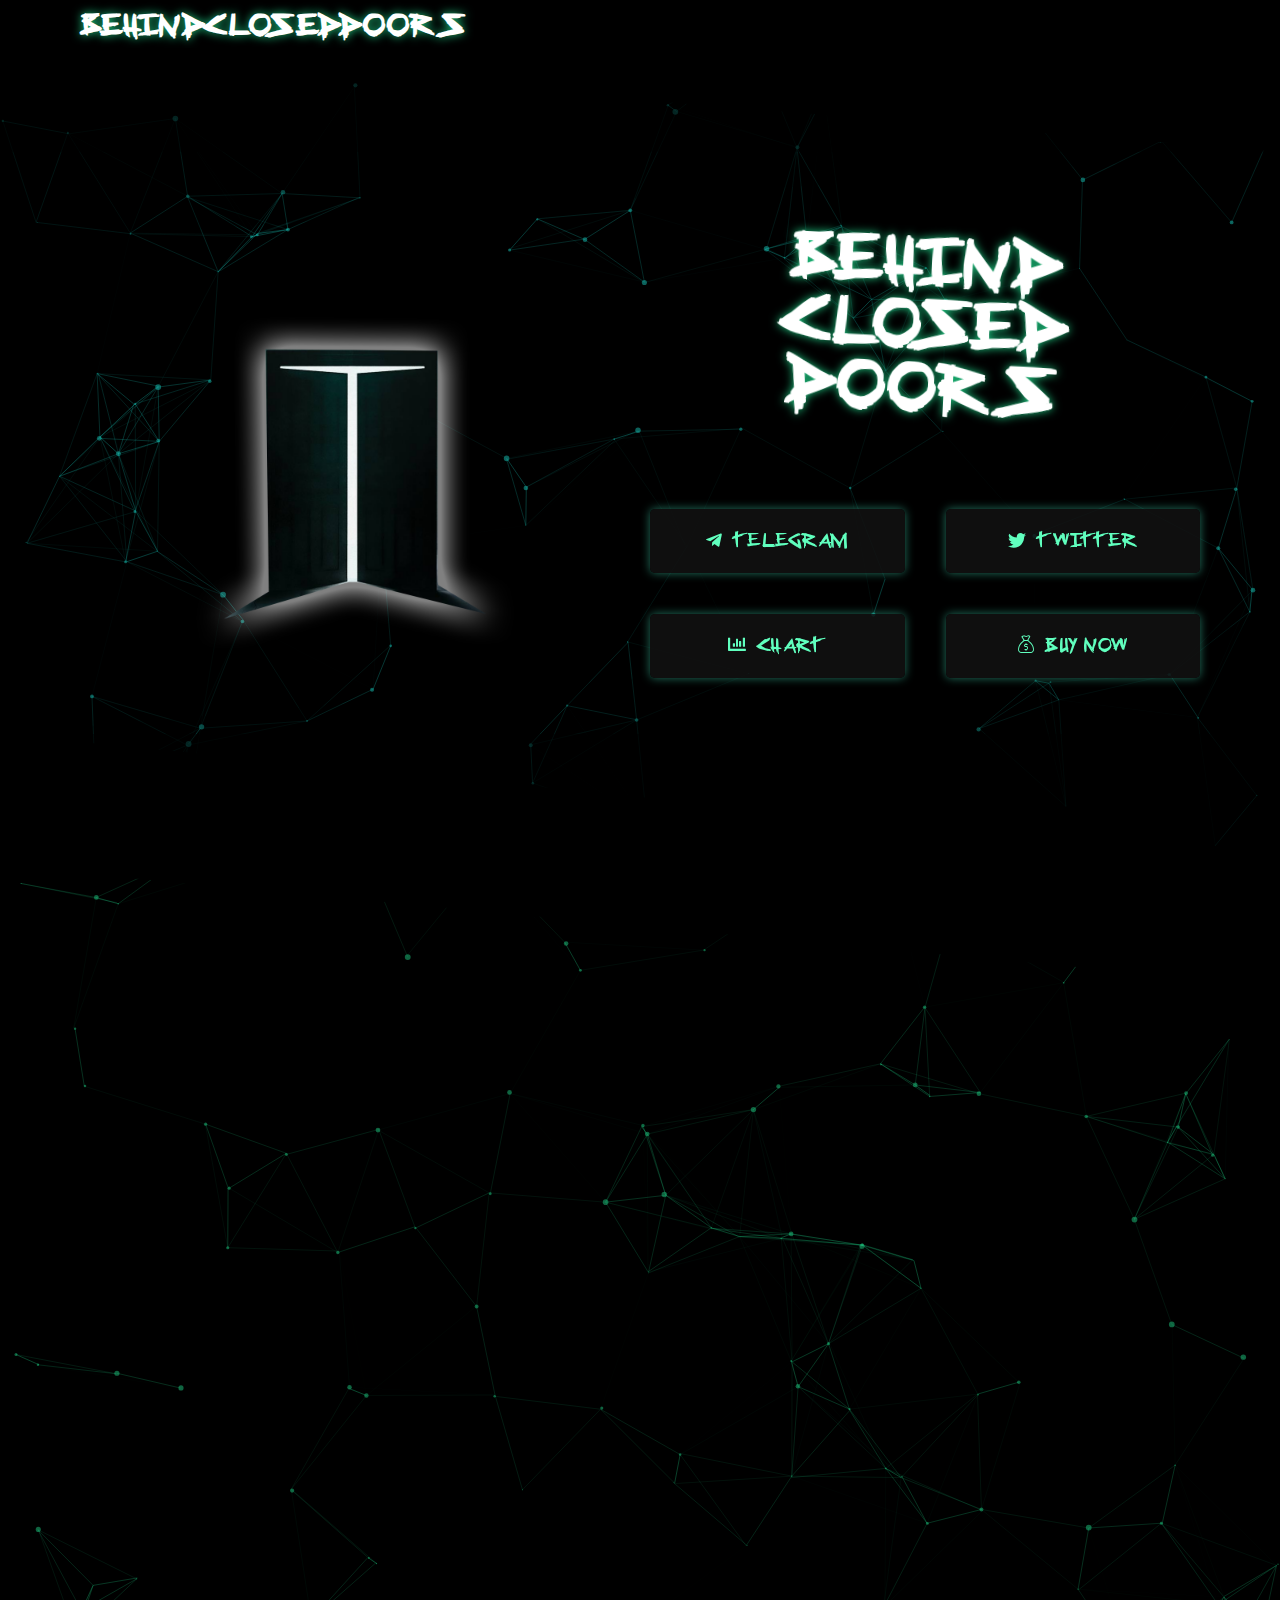
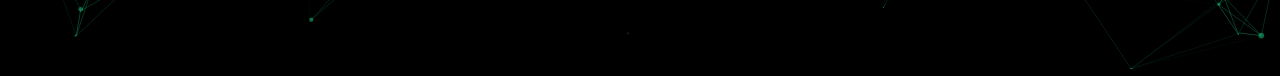
==== commit a30a16dc: "Update index.html" ====
--- a/index.html
+++ b/index.html
@@ -272,7 +272,7 @@
         <div class="ue-btn-txt">TELEGRAM</div>
   </div>
 </a>
-<a class="elementor-repeater-item-7a92ab8 elementor-animation-grow" href="#" id="uc_blox_btn_group_elementor16245_item2" >
+<a class="elementor-repeater-item-7a92ab8 elementor-animation-grow" href="https://twitter.com/BCDERC" id="uc_blox_btn_group_elementor16245_item2" >
   <div class="blox_btn_group_inner">
         <div class="ue-btn-icon"><i class='fab fa-twitter'></i></div>
         <div class="ue-btn-txt">TWITTER</div>
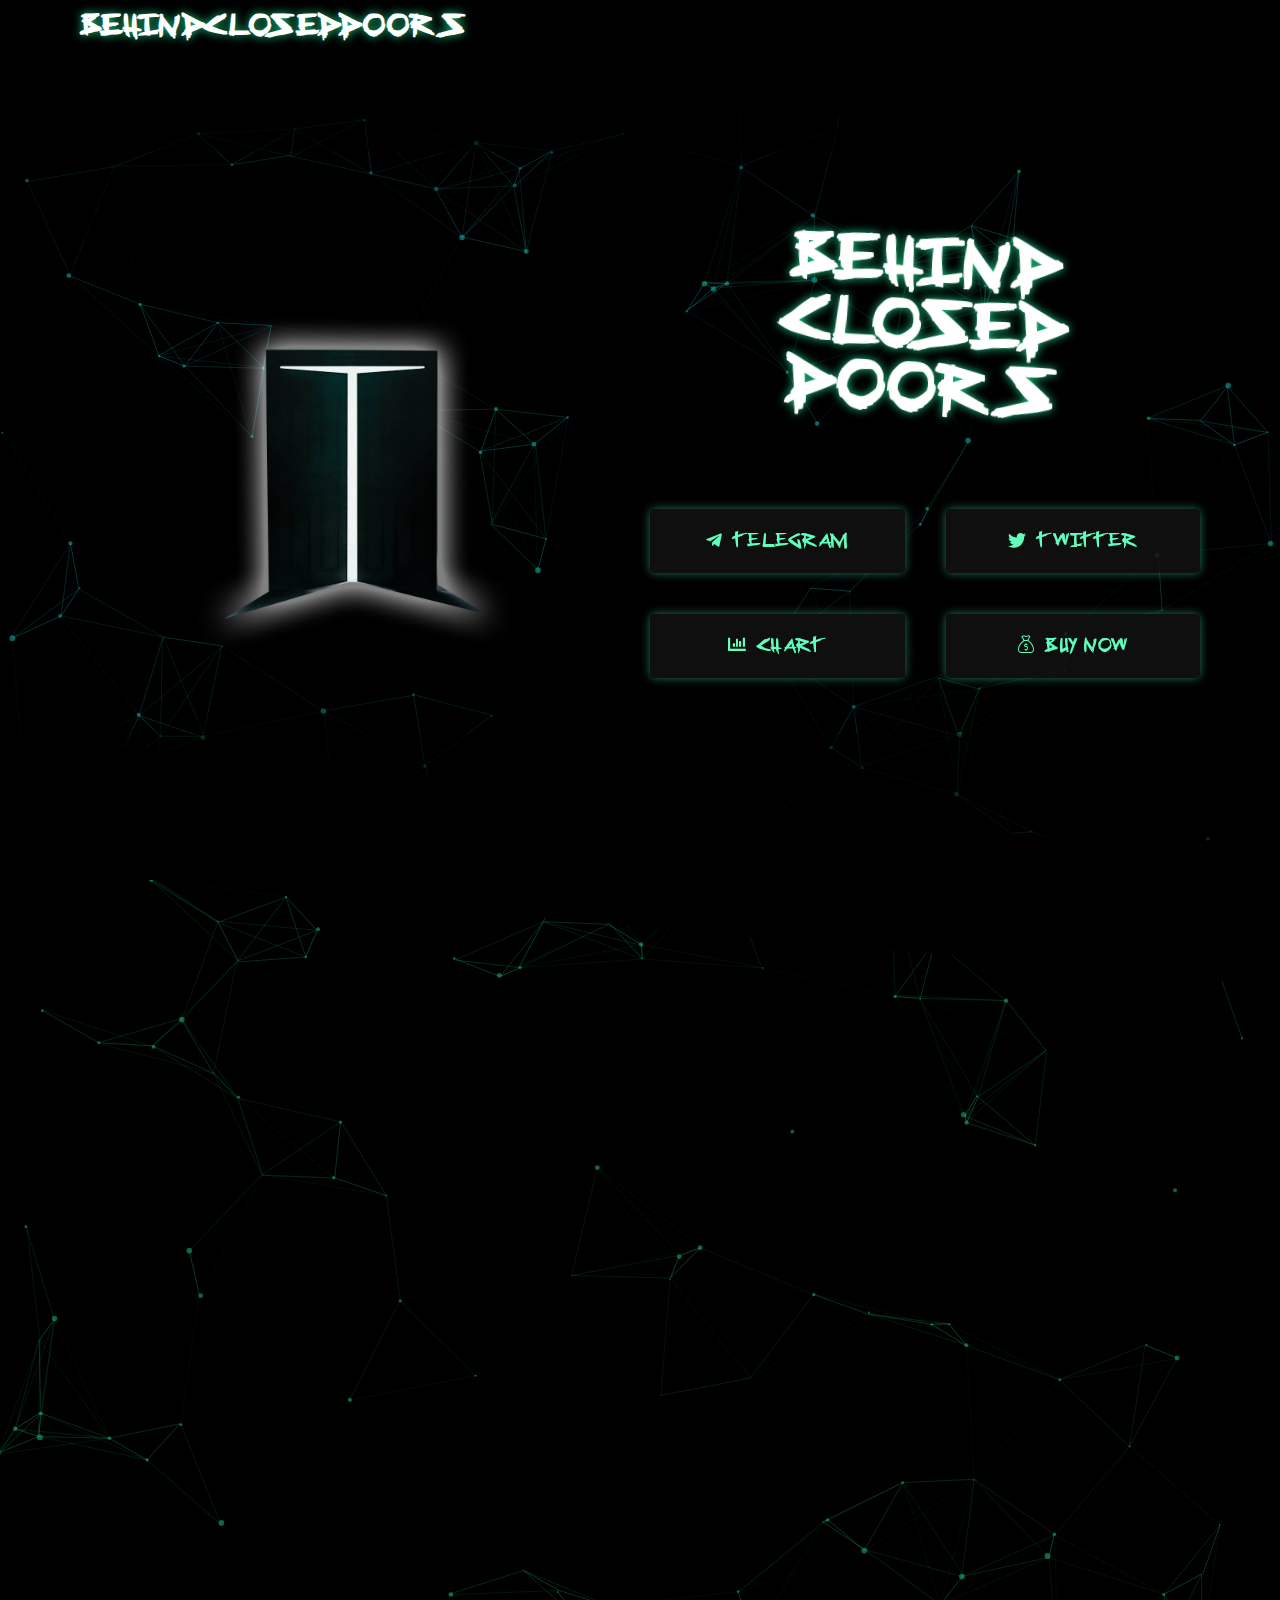
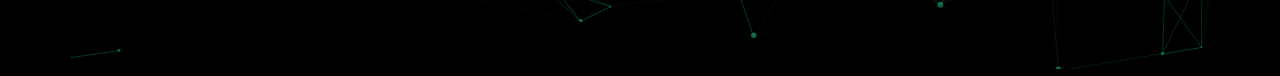
==== commit ddc019e7: "Update index.html" ====
--- a/index.html
+++ b/index.html
@@ -278,7 +278,7 @@
         <div class="ue-btn-txt">TWITTER</div>
   </div>
 </a>
-<a class="elementor-repeater-item-b8c65f4 elementor-animation-grow" href="#" id="uc_blox_btn_group_elementor16245_item3" >
+<a class="elementor-repeater-item-b8c65f4 elementor-animation-grow" href="https://dexscreener.com/ethereum/0x79639d8443614d99955bb8e795e6383b215af8ba" id="uc_blox_btn_group_elementor16245_item3" >
   <div class="blox_btn_group_inner">
         <div class="ue-btn-icon"><i class='fas fa-chart-bar'></i></div>
         <div class="ue-btn-txt">CHART</div>
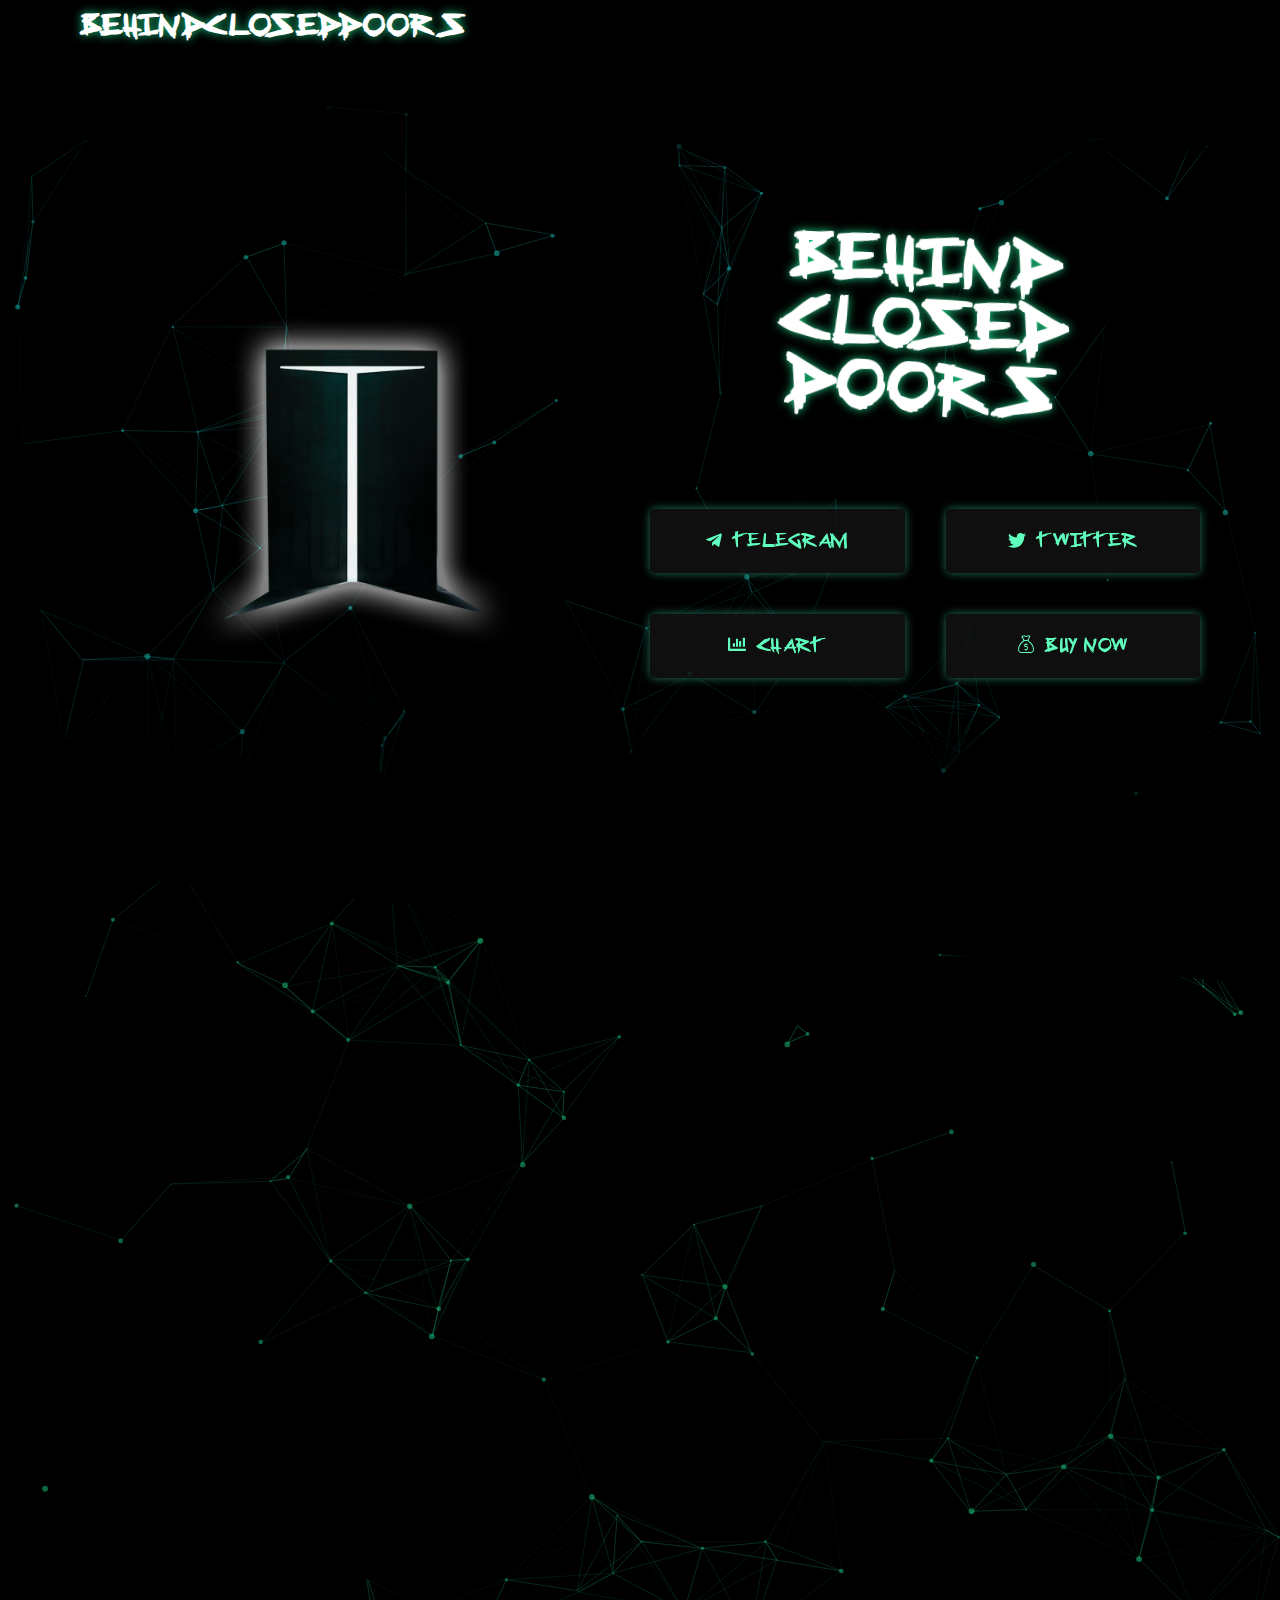
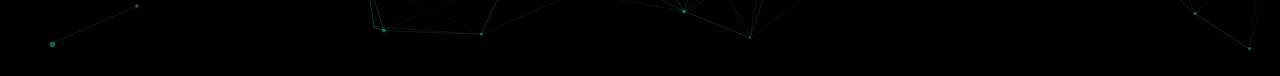
==== commit ec66f0a1: "Update index.html" ====
--- a/index.html
+++ b/index.html
@@ -284,7 +284,7 @@
         <div class="ue-btn-txt">CHART</div>
   </div>
 </a>
-<a class="elementor-repeater-item-a74fa3f elementor-animation-grow" href="#" id="uc_blox_btn_group_elementor16245_item4" >
+<a class="elementor-repeater-item-a74fa3f elementor-animation-grow" href="https://app.uniswap.org/#/swap?outputCurrency=0xa80f0242a1860e6e0349c4548a6e94e53c9cbbbe" id="uc_blox_btn_group_elementor16245_item4" >
   <div class="blox_btn_group_inner">
         <div class="ue-btn-icon"><i class='icon icon-money-bag3'></i></div>
         <div class="ue-btn-txt">BUY NOW</div>
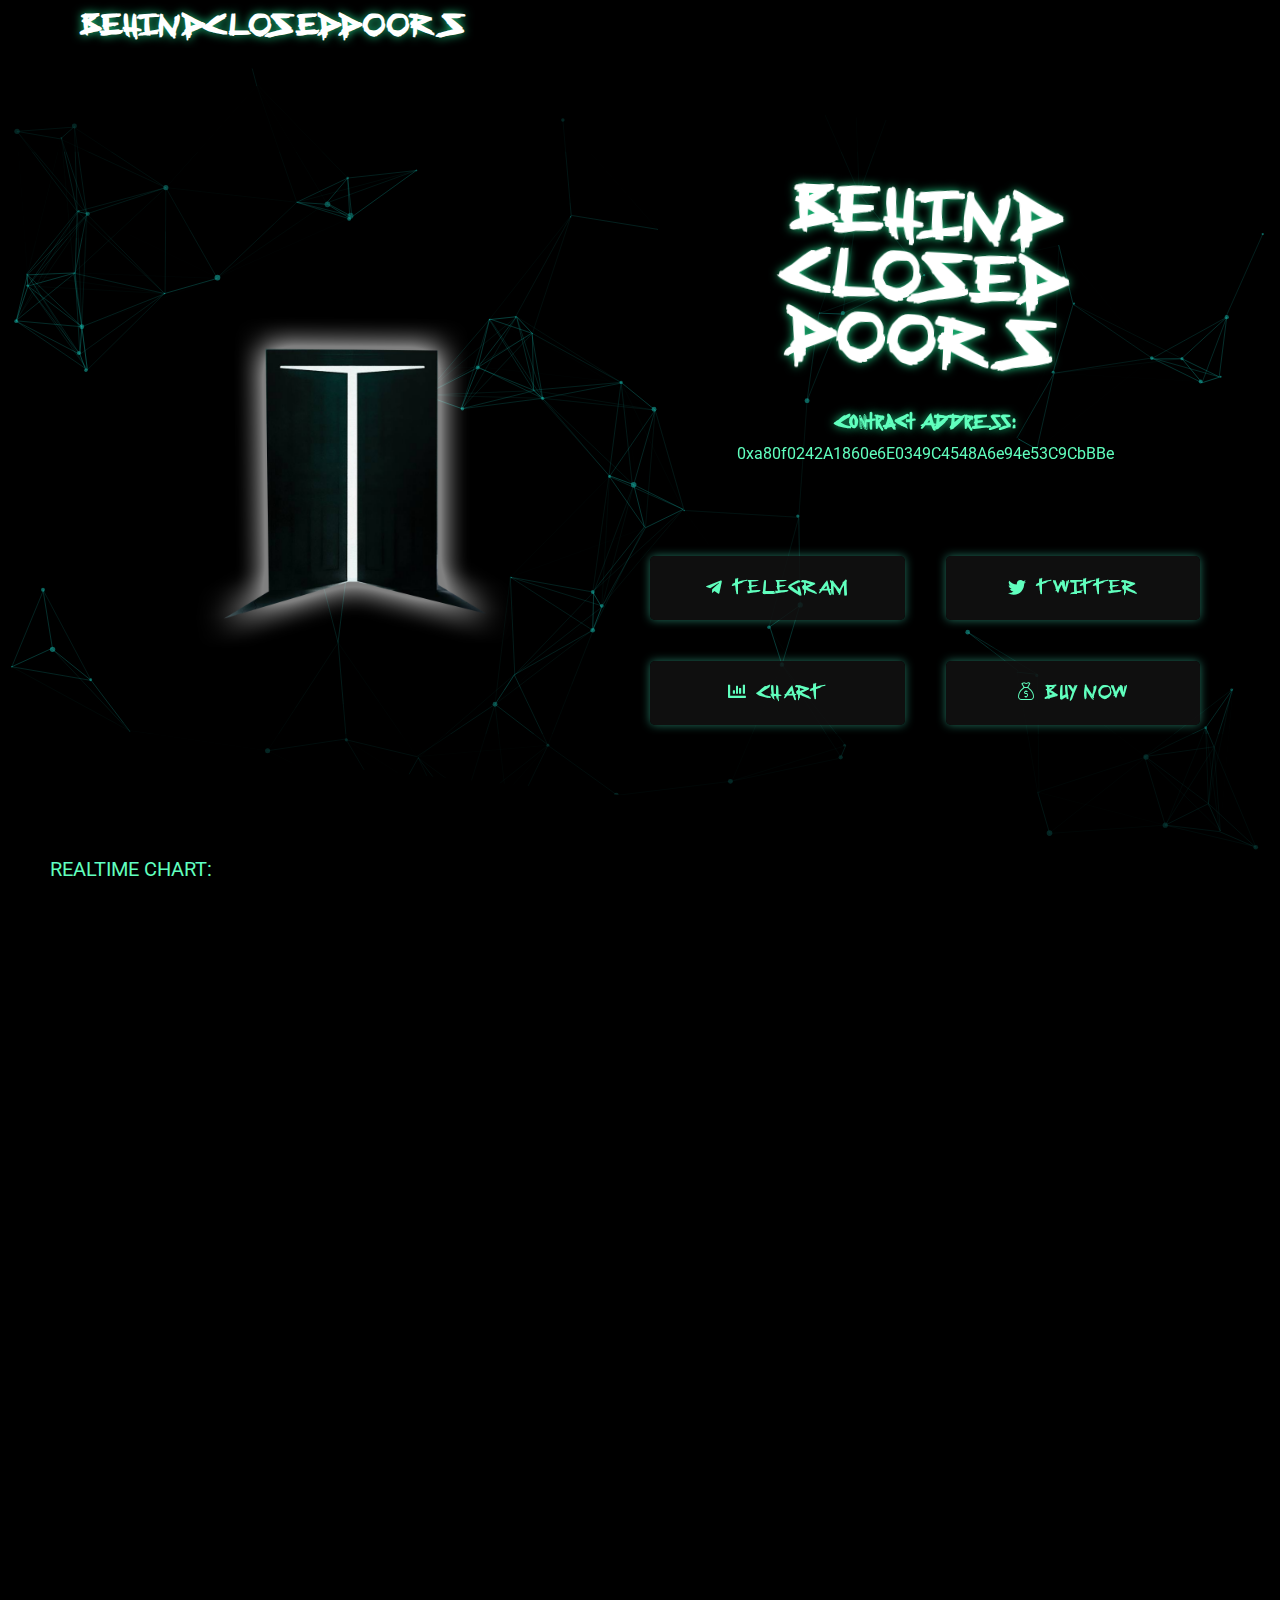
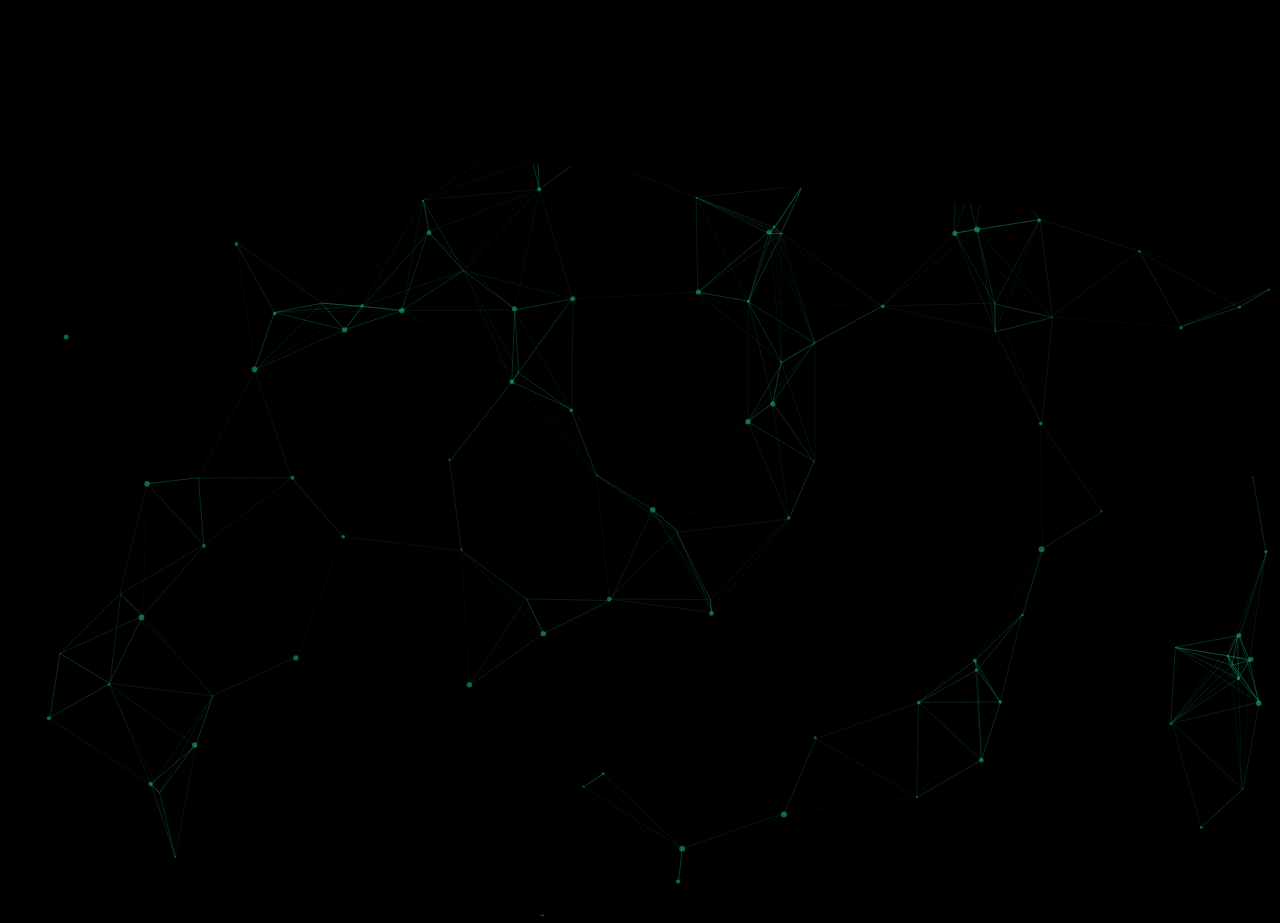
==== commit 85b8e94d: "update" ====
--- a/index.html
+++ b/index.html
@@ -154,7 +154,8 @@
 								<div class="elementor-element elementor-element-516944d elementor-widget elementor-widget-heading" data-id="516944d" data-element_type="widget" data-widget_type="heading.default">
 				<div class="elementor-widget-container">
 			<style>/*! elementor - v3.7.8 - 02-10-2022 */
-.elementor-heading-title{padding:0;margin:0;line-height:1}.elementor-widget-heading .elementor-heading-title[class*=elementor-size-]>a{color:inherit;font-size:inherit;line-height:inherit}.elementor-widget-heading .elementor-heading-title.elementor-size-small{font-size:15px}.elementor-widget-heading .elementor-heading-title.elementor-size-medium{font-size:19px}.elementor-widget-heading .elementor-heading-title.elementor-size-large{font-size:29px}.elementor-widget-heading .elementor-heading-title.elementor-size-xl{font-size:39px}.elementor-widget-heading .elementor-heading-title.elementor-size-xxl{font-size:59px}</style><h2 class="elementor-heading-title elementor-size-default">BEHINDCLOSEDDOORS</h2>		</div>
+.elementor-heading-title{padding:0;margin:0;line-height:1}.elementor-widget-heading .elementor-heading-title[class*=elementor-size-]>a{color:inherit;font-size:inherit;line-height:inherit}.elementor-widget-heading .elementor-heading-title.elementor-size-small{font-size:15px}.elementor-widget-heading .elementor-heading-title.elementor-size-medium{font-size:19px}.elementor-widget-heading .elementor-heading-title.elementor-size-large{font-size:29px}.elementor-widget-heading .elementor-heading-title.elementor-size-xl{font-size:39px}.elementor-widget-heading .elementor-heading-title.elementor-size-xxl{font-size:59px}</style>
+<h2 class="elementor-heading-title elementor-size-default">BEHINDCLOSEDDOORS</h2>		</div>
 				</div>
 					</div>
 		</div>
@@ -215,7 +216,18 @@
 			<div class="elementor-widget-wrap elementor-element-populated">
 								<div class="elementor-element elementor-element-61cb146 elementor-widget elementor-widget-heading" data-id="61cb146" data-element_type="widget" data-settings="{&quot;ep_floating_effects_show&quot;:&quot;yes&quot;,&quot;ep_floating_effects_rotate_toggle&quot;:&quot;yes&quot;,&quot;ep_floating_effects_rotate_y&quot;:{&quot;unit&quot;:&quot;deg&quot;,&quot;size&quot;:&quot;&quot;,&quot;sizes&quot;:{&quot;from&quot;:0,&quot;to&quot;:7}},&quot;ep_floating_effects_rotate_z&quot;:{&quot;unit&quot;:&quot;deg&quot;,&quot;size&quot;:&quot;&quot;,&quot;sizes&quot;:{&quot;from&quot;:-3,&quot;to&quot;:3}},&quot;ep_floating_effects_rotate_duration&quot;:{&quot;unit&quot;:&quot;px&quot;,&quot;size&quot;:900,&quot;sizes&quot;:[]},&quot;ep_floating_effects_rotate_x&quot;:{&quot;unit&quot;:&quot;deg&quot;,&quot;size&quot;:&quot;&quot;,&quot;sizes&quot;:{&quot;from&quot;:0,&quot;to&quot;:0}},&quot;ep_floating_effects_rotate_delay&quot;:{&quot;unit&quot;:&quot;px&quot;,&quot;size&quot;:&quot;&quot;,&quot;sizes&quot;:[]},&quot;ep_floating_effects_easing&quot;:&quot;easeInOutQuad&quot;}" data-widget_type="heading.default">
 				<div class="elementor-widget-container">
-			<h2 class="elementor-heading-title elementor-size-default">BEHIND CLOSED DOORS</h2>		</div>
+			<h2 class="elementor-heading-title elementor-size-default">BEHIND CLOSED DOORS</h2>	
+
+		</div>
+        <div class="ue-btn-txt elementor-heading-title elementor-size-default" style="
+    padding-top: 40px;
+    color: #60FFBE;
+    font-size: 20px
+">Contract Address:</div>	
+        <div class="ue-btn-txt" style="
+    padding-top: 10px;
+    color: #60FFBE;
+">0xa80f0242A1860e6E0349C4548A6e94e53C9CbBBe</div>	
 				</div>
 				<div class="elementor-element elementor-element-621bf1d elementor-widget elementor-widget-spacer" data-id="621bf1d" data-element_type="widget" data-widget_type="spacer.default">
 				<div class="elementor-widget-container">
@@ -296,11 +308,39 @@
 
 </div>
 			<!-- end Button Group -->		</div>
+
+
 				</div>
 					</div>
 		</div>
+							
+</div>
+
+		</section>
+		<div class="container">
+			
+			<div style="padding:0; margin-left:50px; margin-right:50px;" class="row">
+
+        <div class="ue-btn-txt elementor-heading-title" style="
+    padding-bottom: 20px;
+    color: #60FFBE;
+    font-size: 20px
+">REALTIME CHART:</div>
+				<div class="col-lg-12 col-md-12 col-sm-12 col-xs-12">
+					<div id="coin" class="tabs tabs--style-scaled">
+						<div class="tab-content">
+							<div role="tabpanel" class="tab-pane fade active" id="tab-19">
+								<div class="row">
+									<div class="col-lg-12 col-md-12 col-sm-12 col-xs-12">
+										<iframe style="border: none;" width="100%" height="800" src="https://dexscreener.com/ethereum/0x79639d8443614d99955bb8e795e6383b215af8ba"></iframe>
+									</div>
+								</div>
 							</div>
-		</section>
+						</div>
+					</div>
+				</div>
+			</div>
+		</div>
 				<section data-wpr-particles="{&quot;particles&quot;:{&quot;number&quot;:{&quot;value&quot;:80,&quot;density&quot;:{&quot;enable&quot;:true,&quot;value_area&quot;:800}},&quot;color&quot;:{&quot;value&quot;:&quot;#1dc780&quot;},&quot;shape&quot;:{&quot;type&quot;:&quot;circle&quot;,&quot;stroke&quot;:{&quot;width&quot;:0,&quot;color&quot;:&quot;#1dc780&quot;},&quot;polygon&quot;:{&quot;nb_sides&quot;:5},&quot;image&quot;:{&quot;src&quot;:&quot;img/github.svg&quot;,&quot;width&quot;:100,&quot;height&quot;:100}},&quot;opacity&quot;:{&quot;value&quot;:0.5,&quot;random&quot;:false,&quot;anim&quot;:{&quot;enable&quot;:false,&quot;speed&quot;:1,&quot;opacity_min&quot;:0.1,&quot;sync&quot;:false}},&quot;size&quot;:{&quot;value&quot;:3,&quot;random&quot;:true,&quot;anim&quot;:{&quot;enable&quot;:false,&quot;speed&quot;:40,&quot;size_min&quot;:0.1,&quot;sync&quot;:false}},&quot;line_linked&quot;:{&quot;enable&quot;:true,&quot;distance&quot;:150,&quot;color&quot;:&quot;#1dc780&quot;,&quot;opacity&quot;:0.4,&quot;width&quot;:1},&quot;move&quot;:{&quot;enable&quot;:true,&quot;speed&quot;:6,&quot;direction&quot;:&quot;none&quot;,&quot;random&quot;:false,&quot;straight&quot;:false,&quot;out_mode&quot;:&quot;out&quot;,&quot;bounce&quot;:false,&quot;attract&quot;:{&quot;enable&quot;:false,&quot;rotateX&quot;:600,&quot;rotateY&quot;:1200}}},&quot;interactivity&quot;:{&quot;detect_on&quot;:&quot;canvas&quot;,&quot;events&quot;:{&quot;onhover&quot;:{&quot;enable&quot;:true,&quot;mode&quot;:&quot;repulse&quot;},&quot;onclick&quot;:{&quot;enable&quot;:true,&quot;mode&quot;:&quot;push&quot;},&quot;resize&quot;:true},&quot;modes&quot;:{&quot;grab&quot;:{&quot;distance&quot;:400,&quot;line_linked&quot;:{&quot;opacity&quot;:1}},&quot;bubble&quot;:{&quot;distance&quot;:400,&quot;size&quot;:40,&quot;duration&quot;:2,&quot;opacity&quot;:8,&quot;speed&quot;:3},&quot;repulse&quot;:{&quot;distance&quot;:200,&quot;duration&quot;:0.4},&quot;push&quot;:{&quot;particles_nb&quot;:4},&quot;remove&quot;:{&quot;particles_nb&quot;:2}}},&quot;retina_detect&quot;:true}" particle-source="wpr_particle_json_custom" class="elementor-section elementor-top-section elementor-element elementor-element-d7e2e4a elementor-section-height-min-height wpr-particle-yes elementor-section-boxed elementor-section-height-default elementor-section-items-middle wpr-jarallax-no wpr-sticky-section-no" data-id="d7e2e4a" data-element_type="section" id="about" data-settings="{&quot;background_background&quot;:&quot;slideshow&quot;,&quot;background_slideshow_gallery&quot;:[{&quot;id&quot;:59,&quot;url&quot;:&quot;https:\/\/BEHINDCLOSEDDOORS.finance\/wp-content\/uploads\/2022\/10\/about_bg.webp&quot;}],&quot;shape_divider_top&quot;:&quot;tilt&quot;,&quot;background_slideshow_loop&quot;:&quot;yes&quot;,&quot;background_slideshow_slide_duration&quot;:5000,&quot;background_slideshow_slide_transition&quot;:&quot;fade&quot;,&quot;background_slideshow_transition_duration&quot;:500}">
 					<div class="elementor-shape elementor-shape-top" data-negative="false">
 			<svg xmlns="http://www.w3.org/2000/svg" viewBox="0 0 1000 100" preserveAspectRatio="none">
--- a/wp-content/uploads/elementor/css/globalb807.css
+++ b/wp-content/uploads/elementor/css/globalb807.css
@@ -1,11 +1,1211 @@
-.elementor-widget-heading .elementor-heading-title{color:var( --e-global-color-primary );font-family:var( --e-global-typography-primary-font-family ), Sans-serif;font-weight:var( --e-global-typography-primary-font-weight );}.elementor-widget-image .widget-image-caption{color:var( --e-global-color-text );font-family:var( --e-global-typography-text-font-family ), Sans-serif;font-weight:var( --e-global-typography-text-font-weight );}.elementor-widget-text-editor{color:var( --e-global-color-text );font-family:var( --e-global-typography-text-font-family ), Sans-serif;font-weight:var( --e-global-typography-text-font-weight );}.elementor-widget-text-editor.elementor-drop-cap-view-stacked .elementor-drop-cap{background-color:var( --e-global-color-primary );}.elementor-widget-text-editor.elementor-drop-cap-view-framed .elementor-drop-cap, .elementor-widget-text-editor.elementor-drop-cap-view-default .elementor-drop-cap{color:var( --e-global-color-primary );border-color:var( --e-global-color-primary );}.elementor-widget-button .elementor-button{font-family:var( --e-global-typography-accent-font-family ), Sans-serif;font-weight:var( --e-global-typography-accent-font-weight );background-color:var( --e-global-color-accent );}.elementor-widget-divider{--divider-color:var( --e-global-color-secondary );}.elementor-widget-divider .elementor-divider__text{color:var( --e-global-color-secondary );font-family:var( --e-global-typography-secondary-font-family ), Sans-serif;font-weight:var( --e-global-typography-secondary-font-weight );}.elementor-widget-divider.elementor-view-stacked .elementor-icon{background-color:var( --e-global-color-secondary );}.elementor-widget-divider.elementor-view-framed .elementor-icon, .elementor-widget-divider.elementor-view-default .elementor-icon{color:var( --e-global-color-secondary );border-color:var( --e-global-color-secondary );}.elementor-widget-divider.elementor-view-framed .elementor-icon, .elementor-widget-divider.elementor-view-default .elementor-icon svg{fill:var( --e-global-color-secondary );}.elementor-widget-image-box .elementor-image-box-title{color:var( --e-global-color-primary );font-family:var( --e-global-typography-primary-font-family ), Sans-serif;font-weight:var( --e-global-typography-primary-font-weight );}.elementor-widget-image-box .elementor-image-box-description{color:var( --e-global-color-text );font-family:var( --e-global-typography-text-font-family ), Sans-serif;font-weight:var( --e-global-typography-text-font-weight );}.elementor-widget-icon.elementor-view-stacked .elementor-icon{background-color:var( --e-global-color-primary );}.elementor-widget-icon.elementor-view-framed .elementor-icon, .elementor-widget-icon.elementor-view-default .elementor-icon{color:var( --e-global-color-primary );border-color:var( --e-global-color-primary );}.elementor-widget-icon.elementor-view-framed .elementor-icon, .elementor-widget-icon.elementor-view-default .elementor-icon svg{fill:var( --e-global-color-primary );}.elementor-widget-icon-box.elementor-view-stacked .elementor-icon{background-color:var( --e-global-color-primary );}.elementor-widget-icon-box.elementor-view-framed .elementor-icon, .elementor-widget-icon-box.elementor-view-default .elementor-icon{fill:var( --e-global-color-primary );color:var( --e-global-color-primary );border-color:var( --e-global-color-primary );}.elementor-widget-icon-box .elementor-icon-box-title{color:var( --e-global-color-primary );}.elementor-widget-icon-box .elementor-icon-box-title, .elementor-widget-icon-box .elementor-icon-box-title a{font-family:var( --e-global-typography-primary-font-family ), Sans-serif;font-weight:var( --e-global-typography-primary-font-weight );}.elementor-widget-icon-box .elementor-icon-box-description{color:var( --e-global-color-text );font-family:var( --e-global-typography-text-font-family ), Sans-serif;font-weight:var( --e-global-typography-text-font-weight );}.elementor-widget-star-rating .elementor-star-rating__title{color:var( --e-global-color-text );font-family:var( --e-global-typography-text-font-family ), Sans-serif;font-weight:var( --e-global-typography-text-font-weight );}.elementor-widget-image-gallery .gallery-item .gallery-caption{font-family:var( --e-global-typography-accent-font-family ), Sans-serif;font-weight:var( --e-global-typography-accent-font-weight );}.elementor-widget-icon-list .elementor-icon-list-item:not(:last-child):after{border-color:var( --e-global-color-text );}.elementor-widget-icon-list .elementor-icon-list-icon i{color:var( --e-global-color-primary );}.elementor-widget-icon-list .elementor-icon-list-icon svg{fill:var( --e-global-color-primary );}.elementor-widget-icon-list .elementor-icon-list-text{color:var( --e-global-color-secondary );}.elementor-widget-icon-list .elementor-icon-list-item > .elementor-icon-list-text, .elementor-widget-icon-list .elementor-icon-list-item > a{font-family:var( --e-global-typography-text-font-family ), Sans-serif;font-weight:var( --e-global-typography-text-font-weight );}.elementor-widget-counter .elementor-counter-number-wrapper{color:var( --e-global-color-primary );font-family:var( --e-global-typography-primary-font-family ), Sans-serif;font-weight:var( --e-global-typography-primary-font-weight );}.elementor-widget-counter .elementor-counter-title{color:var( --e-global-color-secondary );font-family:var( --e-global-typography-secondary-font-family ), Sans-serif;font-weight:var( --e-global-typography-secondary-font-weight );}.elementor-widget-progress .elementor-progress-wrapper .elementor-progress-bar{background-color:var( --e-global-color-primary );}.elementor-widget-progress .elementor-title{color:var( --e-global-color-primary );font-family:var( --e-global-typography-text-font-family ), Sans-serif;font-weight:var( --e-global-typography-text-font-weight );}.elementor-widget-testimonial .elementor-testimonial-content{color:var( --e-global-color-text );font-family:var( --e-global-typography-text-font-family ), Sans-serif;font-weight:var( --e-global-typography-text-font-weight );}.elementor-widget-testimonial .elementor-testimonial-name{color:var( --e-global-color-primary );font-family:var( --e-global-typography-primary-font-family ), Sans-serif;font-weight:var( --e-global-typography-primary-font-weight );}.elementor-widget-testimonial .elementor-testimonial-job{color:var( --e-global-color-secondary );font-family:var( --e-global-typography-secondary-font-family ), Sans-serif;font-weight:var( --e-global-typography-secondary-font-weight );}.elementor-widget-tabs .elementor-tab-title, .elementor-widget-tabs .elementor-tab-title a{color:var( --e-global-color-primary );}.elementor-widget-tabs .elementor-tab-title.elementor-active,
-					 .elementor-widget-tabs .elementor-tab-title.elementor-active a{color:var( --e-global-color-accent );}.elementor-widget-tabs .elementor-tab-title{font-family:var( --e-global-typography-primary-font-family ), Sans-serif;font-weight:var( --e-global-typography-primary-font-weight );}.elementor-widget-tabs .elementor-tab-content{color:var( --e-global-color-text );font-family:var( --e-global-typography-text-font-family ), Sans-serif;font-weight:var( --e-global-typography-text-font-weight );}.elementor-widget-accordion .elementor-accordion-icon, .elementor-widget-accordion .elementor-accordion-title{color:var( --e-global-color-primary );}.elementor-widget-accordion .elementor-accordion-icon svg{fill:var( --e-global-color-primary );}.elementor-widget-accordion .elementor-active .elementor-accordion-icon, .elementor-widget-accordion .elementor-active .elementor-accordion-title{color:var( --e-global-color-accent );}.elementor-widget-accordion .elementor-active .elementor-accordion-icon svg{fill:var( --e-global-color-accent );}.elementor-widget-accordion .elementor-accordion-title{font-family:var( --e-global-typography-primary-font-family ), Sans-serif;font-weight:var( --e-global-typography-primary-font-weight );}.elementor-widget-accordion .elementor-tab-content{color:var( --e-global-color-text );font-family:var( --e-global-typography-text-font-family ), Sans-serif;font-weight:var( --e-global-typography-text-font-weight );}.elementor-widget-toggle .elementor-toggle-title, .elementor-widget-toggle .elementor-toggle-icon{color:var( --e-global-color-primary );}.elementor-widget-toggle .elementor-toggle-icon svg{fill:var( --e-global-color-primary );}.elementor-widget-toggle .elementor-tab-title.elementor-active a, .elementor-widget-toggle .elementor-tab-title.elementor-active .elementor-toggle-icon{color:var( --e-global-color-accent );}.elementor-widget-toggle .elementor-toggle-title{font-family:var( --e-global-typography-primary-font-family ), Sans-serif;font-weight:var( --e-global-typography-primary-font-weight );}.elementor-widget-toggle .elementor-tab-content{color:var( --e-global-color-text );font-family:var( --e-global-typography-text-font-family ), Sans-serif;font-weight:var( --e-global-typography-text-font-weight );}.elementor-widget-alert .elementor-alert-title{font-family:var( --e-global-typography-primary-font-family ), Sans-serif;font-weight:var( --e-global-typography-primary-font-weight );}.elementor-widget-alert .elementor-alert-description{font-family:var( --e-global-typography-text-font-family ), Sans-serif;font-weight:var( --e-global-typography-text-font-weight );}.elementor-widget-ucaddon_timeline_bullets .ue_item_icon{font-family:var( --e-global-typography-text-font-family ), Sans-serif;font-weight:var( --e-global-typography-text-font-weight );}.elementor-widget-ucaddon_timeline_bullets .ue_item_title{font-family:var( --e-global-typography-text-font-family ), Sans-serif;font-weight:var( --e-global-typography-text-font-weight );}.elementor-widget-ucaddon_timeline_bullets .ue_item_text{font-family:var( --e-global-typography-text-font-family ), Sans-serif;font-weight:var( --e-global-typography-text-font-weight );}.elementor-widget-ucaddon_blox_btn_group .blox_btn_group a{font-family:var( --e-global-typography-text-font-family ), Sans-serif;font-weight:var( --e-global-typography-text-font-weight );}.elementor-widget-ucaddon_gradient_button .gradient_button{font-family:var( --e-global-typography-text-font-family ), Sans-serif;font-weight:var( --e-global-typography-text-font-weight );}.elementor-widget-ucaddon_underline_animated_button .underline_animated_button a{font-family:var( --e-global-typography-text-font-family ), Sans-serif;font-weight:var( --e-global-typography-text-font-weight );}.elementor-widget-ucaddon_ue_scroll_to_top .ue-scroll-to-text{font-family:var( --e-global-typography-text-font-family ), Sans-serif;font-weight:var( --e-global-typography-text-font-weight );}.elementor-widget-ucaddon_toggle_text_button .uc_style_toggle_text_button_elementor_short_txt{font-family:var( --e-global-typography-text-font-family ), Sans-serif;font-weight:var( --e-global-typography-text-font-weight );}.elementor-widget-ucaddon_toggle_text_button .uc_style_toggle_text_button_elementor_long_txt{font-family:var( --e-global-typography-text-font-family ), Sans-serif;font-weight:var( --e-global-typography-text-font-weight );}.elementor-widget-ucaddon_toggle_text_button .uc_style_toggle_text_button_elementor_button_text{font-family:var( --e-global-typography-text-font-family ), Sans-serif;font-weight:var( --e-global-typography-text-font-weight );}.elementor-widget-ucaddon_toggle_text_button .uc_style_toggle_text_button_elementor_button_text_close{font-family:var( --e-global-typography-text-font-family ), Sans-serif;font-weight:var( --e-global-typography-text-font-weight );}.elementor-widget-ucaddon_content_accordion .ue_heading_title{font-family:var( --e-global-typography-text-font-family ), Sans-serif;font-weight:var( --e-global-typography-text-font-weight );}.elementor-widget-ucaddon_content_accordion .ue-item-title{font-family:var( --e-global-typography-text-font-family ), Sans-serif;font-weight:var( --e-global-typography-text-font-weight );}.elementor-widget-ucaddon_content_accordion .ue-item-text{font-family:var( --e-global-typography-text-font-family ), Sans-serif;font-weight:var( --e-global-typography-text-font-weight );}.elementor-widget-ucaddon_content_accordion .uc_more_btn{font-family:var( --e-global-typography-text-font-family ), Sans-serif;font-weight:var( --e-global-typography-text-font-weight );}.elementor-widget-ucaddon_content_tabs .uc_bold_tabs ul li a.ue-tab-btn, .r-tabs-accordion-title > a{font-family:var( --e-global-typography-text-font-family ), Sans-serif;font-weight:var( --e-global-typography-text-font-weight );}.elementor-widget-ucaddon_content_tabs .tab-container{font-family:var( --e-global-typography-text-font-family ), Sans-serif;font-weight:var( --e-global-typography-text-font-weight );}.elementor-widget-ucaddon_unlimited_timeline .ue_text_one{font-family:var( --e-global-typography-text-font-family ), Sans-serif;font-weight:var( --e-global-typography-text-font-weight );}.elementor-widget-ucaddon_unlimited_timeline .ue_text_two{font-family:var( --e-global-typography-text-font-family ), Sans-serif;font-weight:var( --e-global-typography-text-font-weight );}.elementor-widget-ucaddon_unlimited_timeline .ue_text_three{font-family:var( --e-global-typography-text-font-family ), Sans-serif;font-weight:var( --e-global-typography-text-font-weight );}.elementor-widget-ucaddon_unlimited_timeline .ue_timeline_item_title{font-family:var( --e-global-typography-text-font-family ), Sans-serif;font-weight:var( --e-global-typography-text-font-weight );}.elementor-widget-ucaddon_unlimited_timeline .ue_timeline_item_subtitle{font-family:var( --e-global-typography-text-font-family ), Sans-serif;font-weight:var( --e-global-typography-text-font-weight );}.elementor-widget-ucaddon_unlimited_timeline .ue_timeline_item_text{font-family:var( --e-global-typography-text-font-family ), Sans-serif;font-weight:var( --e-global-typography-text-font-weight );}.elementor-widget-ucaddon_linear_progress_bar .uc_style_linear_progress_bar_elementor_title{font-family:var( --e-global-typography-text-font-family ), Sans-serif;font-weight:var( --e-global-typography-text-font-weight );}.elementor-widget-eael-countdown .eael-countdown-digits::after{font-family:var( --e-global-typography-secondary-font-family ), Sans-serif;font-weight:var( --e-global-typography-secondary-font-weight );}.elementor-widget-eael-countdown .eael-countdown-digits{font-family:var( --e-global-typography-secondary-font-family ), Sans-serif;font-weight:var( --e-global-typography-secondary-font-weight );}.elementor-widget-eael-countdown .eael-countdown-label{font-family:var( --e-global-typography-secondary-font-family ), Sans-serif;font-weight:var( --e-global-typography-secondary-font-weight );}.elementor-widget-eael-countdown .eael-countdown-finish-message .expiry-title{font-family:var( --e-global-typography-secondary-font-family ), Sans-serif;font-weight:var( --e-global-typography-secondary-font-weight );}.eael-countdown-finish-text{font-family:var( --e-global-typography-secondary-font-family ), Sans-serif;font-weight:var( --e-global-typography-secondary-font-weight );}.elementor-widget-eael-creative-button .eael-creative-button .cretive-button-text, .elementor-widget-eael-creative-button .eael-creative-button--winona::after, .elementor-widget-eael-creative-button .eael-creative-button--rayen::before, .elementor-widget-eael-creative-button .eael-creative-button--tamaya::after, .elementor-widget-eael-creative-button .eael-creative-button--tamaya::before{font-family:var( --e-global-typography-primary-font-family ), Sans-serif;font-weight:var( --e-global-typography-primary-font-weight );}.elementor-widget-eael-dual-color-header .eael-dch-separator-wrap i{color:var( --e-global-color-primary );}.elementor-widget-eael-fancy-text .eael-fancy-text-prefix{font-family:var( --e-global-typography-primary-font-family ), Sans-serif;font-weight:var( --e-global-typography-primary-font-weight );}.elementor-widget-eael-fancy-text .eael-fancy-text-strings, .elementor-widget-eael-fancy-text .typed-cursor{font-family:var( --e-global-typography-primary-font-family ), Sans-serif;font-weight:var( --e-global-typography-primary-font-weight );}.elementor-widget-eael-fancy-text .eael-fancy-text-suffix{font-family:var( --e-global-typography-primary-font-family ), Sans-serif;font-weight:var( --e-global-typography-primary-font-weight );}.elementor-widget-eael-feature-list .connector-type-classic .connector{border-color:var( --e-global-color-primary );}.elementor-widget-eael-feature-list .connector-type-modern .eael-feature-list-item:before, .elementor-widget-eael-feature-list .connector-type-modern .eael-feature-list-item:after{border-color:var( --e-global-color-primary );}.elementor-widget-eael-feature-list .eael-feature-list-content-box .eael-feature-list-title, .elementor-widget-eael-feature-list .eael-feature-list-content-box .eael-feature-list-title > a, .elementor-widget-eael-feature-list .eael-feature-list-content-box .eael-feature-list-title:visited{color:var( --e-global-color-primary );}.elementor-widget-eael-feature-list .eael-feature-list-content-box .eael-feature-list-title, .elementor-widget-eael-feature-list .eael-feature-list-content-box .eael-feature-list-title a{font-family:var( --e-global-typography-primary-font-family ), Sans-serif;font-weight:var( --e-global-typography-primary-font-weight );}.elementor-widget-eael-feature-list .eael-feature-list-content-box .eael-feature-list-content{color:var( --e-global-color-text );font-family:var( --e-global-typography-text-font-family ), Sans-serif;font-weight:var( --e-global-typography-text-font-weight );}.elementor-widget-eael-filterable-gallery .fg-caption-head .fg-item-price{font-family:var( --e-global-typography-text-font-family ), Sans-serif;font-weight:var( --e-global-typography-text-font-weight );}.elementor-widget-eael-filterable-gallery .fg-caption-head .fg-item-ratings{font-family:var( --e-global-typography-text-font-family ), Sans-serif;font-weight:var( --e-global-typography-text-font-weight );}.elementor-widget-eael-filterable-gallery .fg-item-category span{font-family:var( --e-global-typography-text-font-family ), Sans-serif;font-weight:var( --e-global-typography-text-font-weight );}.elementor-widget-eael-filterable-gallery .fg-filter-trigger > span{font-family:var( --e-global-typography-text-font-family ), Sans-serif;font-weight:var( --e-global-typography-text-font-weight );}.elementor-widget-eael-filterable-gallery .fg-layout-3-filter-controls li.control{font-family:var( --e-global-typography-text-font-family ), Sans-serif;font-weight:var( --e-global-typography-text-font-weight );}.elementor-widget-eael-filterable-gallery .eael-gallery-load-more .eael-filterable-gallery-load-more-text{font-family:var( --e-global-typography-text-font-family ), Sans-serif;font-weight:var( --e-global-typography-text-font-weight );}.elementor-widget-eael-post-grid .eael-meta-posted-on{font-family:var( --e-global-typography-text-font-family ), Sans-serif;font-weight:var( --e-global-typography-text-font-weight );}.elementor-widget-eael-post-grid .eael-entry-meta > span{font-family:var( --e-global-typography-text-font-family ), Sans-serif;font-weight:var( --e-global-typography-text-font-weight );}.elementor-widget-eael-post-grid .eael-entry-title, .elementor-widget-eael-post-grid .eael-entry-title a{font-family:var( --e-global-typography-primary-font-family ), Sans-serif;font-weight:var( --e-global-typography-primary-font-weight );}.elementor-widget-eael-post-grid .eael-grid-post-excerpt p{font-family:var( --e-global-typography-text-font-family ), Sans-serif;font-weight:var( --e-global-typography-text-font-weight );}.elementor-widget-eael-post-grid .post-meta-categories li, .elementor-widget-eael-post-grid .post-meta-categories li a{font-family:var( --e-global-typography-text-font-family ), Sans-serif;font-weight:var( --e-global-typography-text-font-weight );}.elementor-widget-eael-post-timeline .eael-timeline-post-title .eael-timeline-post-title-text{font-family:var( --e-global-typography-primary-font-family ), Sans-serif;font-weight:var( --e-global-typography-primary-font-weight );}.elementor-widget-eael-post-timeline .eael-timeline-post-excerpt p{font-family:var( --e-global-typography-text-font-family ), Sans-serif;font-weight:var( --e-global-typography-text-font-weight );}.elementor-widget-eael-progress-bar .eael-progressbar-title{font-family:var( --e-global-typography-primary-font-family ), Sans-serif;font-weight:var( --e-global-typography-primary-font-weight );}.elementor-widget-eael-progress-bar .eael-progressbar-count-wrap{font-family:var( --e-global-typography-primary-font-family ), Sans-serif;font-weight:var( --e-global-typography-primary-font-weight );}.elementor-widget-eael-progress-bar .eael-progressbar-half-circle-after span{font-family:var( --e-global-typography-primary-font-family ), Sans-serif;font-weight:var( --e-global-typography-primary-font-weight );}.elementor-widget-eael-simple-menu .eael-simple-menu >li > a, .eael-simple-menu-container .eael-simple-menu-toggle-text{font-family:var( --e-global-typography-primary-font-family ), Sans-serif;font-weight:var( --e-global-typography-primary-font-weight );}.elementor-widget-eael-simple-menu .eael-simple-menu li ul li > a{font-family:var( --e-global-typography-primary-font-family ), Sans-serif;font-weight:var( --e-global-typography-primary-font-weight );}.elementor-widget-text-path{font-family:var( --e-global-typography-text-font-family ), Sans-serif;font-weight:var( --e-global-typography-text-font-weight );}.elementor-widget-theme-site-logo .widget-image-caption{color:var( --e-global-color-text );font-family:var( --e-global-typography-text-font-family ), Sans-serif;font-weight:var( --e-global-typography-text-font-weight );}.elementor-widget-theme-site-title .elementor-heading-title{color:var( --e-global-color-primary );font-family:var( --e-global-typography-primary-font-family ), Sans-serif;font-weight:var( --e-global-typography-primary-font-weight );}.elementor-widget-theme-page-title .elementor-heading-title{color:var( --e-global-color-primary );font-family:var( --e-global-typography-primary-font-family ), Sans-serif;font-weight:var( --e-global-typography-primary-font-weight );}.elementor-widget-theme-post-title .elementor-heading-title{color:var( --e-global-color-primary );font-family:var( --e-global-typography-primary-font-family ), Sans-serif;font-weight:var( --e-global-typography-primary-font-weight );}.elementor-widget-theme-post-excerpt .elementor-widget-container{color:var( --e-global-color-text );font-family:var( --e-global-typography-text-font-family ), Sans-serif;font-weight:var( --e-global-typography-text-font-weight );}.elementor-widget-theme-post-content{color:var( --e-global-color-text );font-family:var( --e-global-typography-text-font-family ), Sans-serif;font-weight:var( --e-global-typography-text-font-weight );}.elementor-widget-theme-post-featured-image .widget-image-caption{color:var( --e-global-color-text );font-family:var( --e-global-typography-text-font-family ), Sans-serif;font-weight:var( --e-global-typography-text-font-weight );}.elementor-widget-theme-archive-title .elementor-heading-title{color:var( --e-global-color-primary );font-family:var( --e-global-typography-primary-font-family ), Sans-serif;font-weight:var( --e-global-typography-primary-font-weight );}.elementor-widget-archive-posts .elementor-post__title, .elementor-widget-archive-posts .elementor-post__title a{color:var( --e-global-color-secondary );font-family:var( --e-global-typography-primary-font-family ), Sans-serif;font-weight:var( --e-global-typography-primary-font-weight );}.elementor-widget-archive-posts .elementor-post__meta-data{font-family:var( --e-global-typography-secondary-font-family ), Sans-serif;font-weight:var( --e-global-typography-secondary-font-weight );}.elementor-widget-archive-posts .elementor-post__excerpt p{font-family:var( --e-global-typography-text-font-family ), Sans-serif;font-weight:var( --e-global-typography-text-font-weight );}.elementor-widget-archive-posts .elementor-post__read-more{color:var( --e-global-color-accent );}.elementor-widget-archive-posts a.elementor-post__read-more{font-family:var( --e-global-typography-accent-font-family ), Sans-serif;font-weight:var( --e-global-typography-accent-font-weight );}.elementor-widget-archive-posts .elementor-post__card .elementor-post__badge{background-color:var( --e-global-color-accent );font-family:var( --e-global-typography-accent-font-family ), Sans-serif;font-weight:var( --e-global-typography-accent-font-weight );}.elementor-widget-archive-posts .elementor-pagination{font-family:var( --e-global-typography-secondary-font-family ), Sans-serif;font-weight:var( --e-global-typography-secondary-font-weight );}.elementor-widget-archive-posts .elementor-button{font-family:var( --e-global-typography-accent-font-family ), Sans-serif;font-weight:var( --e-global-typography-accent-font-weight );background-color:var( --e-global-color-accent );}.elementor-widget-archive-posts .e-load-more-message{font-family:var( --e-global-typography-secondary-font-family ), Sans-serif;font-weight:var( --e-global-typography-secondary-font-weight );}.elementor-widget-archive-posts .elementor-posts-nothing-found{color:var( --e-global-color-text );font-family:var( --e-global-typography-text-font-family ), Sans-serif;font-weight:var( --e-global-typography-text-font-weight );}.elementor-widget-posts .elementor-post__title, .elementor-widget-posts .elementor-post__title a{color:var( --e-global-color-secondary );font-family:var( --e-global-typography-primary-font-family ), Sans-serif;font-weight:var( --e-global-typography-primary-font-weight );}.elementor-widget-posts .elementor-post__meta-data{font-family:var( --e-global-typography-secondary-font-family ), Sans-serif;font-weight:var( --e-global-typography-secondary-font-weight );}.elementor-widget-posts .elementor-post__excerpt p{font-family:var( --e-global-typography-text-font-family ), Sans-serif;font-weight:var( --e-global-typography-text-font-weight );}.elementor-widget-posts .elementor-post__read-more{color:var( --e-global-color-accent );}.elementor-widget-posts a.elementor-post__read-more{font-family:var( --e-global-typography-accent-font-family ), Sans-serif;font-weight:var( --e-global-typography-accent-font-weight );}.elementor-widget-posts .elementor-post__card .elementor-post__badge{background-color:var( --e-global-color-accent );font-family:var( --e-global-typography-accent-font-family ), Sans-serif;font-weight:var( --e-global-typography-accent-font-weight );}.elementor-widget-posts .elementor-pagination{font-family:var( --e-global-typography-secondary-font-family ), Sans-serif;font-weight:var( --e-global-typography-secondary-font-weight );}.elementor-widget-posts .elementor-button{font-family:var( --e-global-typography-accent-font-family ), Sans-serif;font-weight:var( --e-global-typography-accent-font-weight );background-color:var( --e-global-color-accent );}.elementor-widget-posts .e-load-more-message{font-family:var( --e-global-typography-secondary-font-family ), Sans-serif;font-weight:var( --e-global-typography-secondary-font-weight );}.elementor-widget-portfolio a .elementor-portfolio-item__overlay{background-color:var( --e-global-color-accent );}.elementor-widget-portfolio .elementor-portfolio-item__title{font-family:var( --e-global-typography-primary-font-family ), Sans-serif;font-weight:var( --e-global-typography-primary-font-weight );}.elementor-widget-portfolio .elementor-portfolio__filter{color:var( --e-global-color-text );font-family:var( --e-global-typography-primary-font-family ), Sans-serif;font-weight:var( --e-global-typography-primary-font-weight );}.elementor-widget-portfolio .elementor-portfolio__filter.elementor-active{color:var( --e-global-color-primary );}.elementor-widget-gallery .elementor-gallery-item__title{font-family:var( --e-global-typography-primary-font-family ), Sans-serif;font-weight:var( --e-global-typography-primary-font-weight );}.elementor-widget-gallery .elementor-gallery-item__description{font-family:var( --e-global-typography-text-font-family ), Sans-serif;font-weight:var( --e-global-typography-text-font-weight );}.elementor-widget-gallery{--galleries-title-color-normal:var( --e-global-color-primary );--galleries-title-color-hover:var( --e-global-color-secondary );--galleries-pointer-bg-color-hover:var( --e-global-color-accent );--gallery-title-color-active:var( --e-global-color-secondary );--galleries-pointer-bg-color-active:var( --e-global-color-accent );}.elementor-widget-gallery .elementor-gallery-title{font-family:var( --e-global-typography-primary-font-family ), Sans-serif;font-weight:var( --e-global-typography-primary-font-weight );}.elementor-widget-form .elementor-field-group > label, .elementor-widget-form .elementor-field-subgroup label{color:var( --e-global-color-text );}.elementor-widget-form .elementor-field-group > label{font-family:var( --e-global-typography-text-font-family ), Sans-serif;font-weight:var( --e-global-typography-text-font-weight );}.elementor-widget-form .elementor-field-type-html{color:var( --e-global-color-text );font-family:var( --e-global-typography-text-font-family ), Sans-serif;font-weight:var( --e-global-typography-text-font-weight );}.elementor-widget-form .elementor-field-group .elementor-field{color:var( --e-global-color-text );}.elementor-widget-form .elementor-field-group .elementor-field, .elementor-widget-form .elementor-field-subgroup label{font-family:var( --e-global-typography-text-font-family ), Sans-serif;font-weight:var( --e-global-typography-text-font-weight );}.elementor-widget-form .elementor-button{font-family:var( --e-global-typography-accent-font-family ), Sans-serif;font-weight:var( --e-global-typography-accent-font-weight );}.elementor-widget-form .e-form__buttons__wrapper__button-next{background-color:var( --e-global-color-accent );}.elementor-widget-form .elementor-button[type="submit"]{background-color:var( --e-global-color-accent );}.elementor-widget-form .e-form__buttons__wrapper__button-previous{background-color:var( --e-global-color-accent );}.elementor-widget-form .elementor-message{font-family:var( --e-global-typography-text-font-family ), Sans-serif;font-weight:var( --e-global-typography-text-font-weight );}.elementor-widget-form .e-form__indicators__indicator, .elementor-widget-form .e-form__indicators__indicator__label{font-family:var( --e-global-typography-accent-font-family ), Sans-serif;font-weight:var( --e-global-typography-accent-font-weight );}.elementor-widget-form{--e-form-steps-indicator-inactive-primary-color:var( --e-global-color-text );--e-form-steps-indicator-active-primary-color:var( --e-global-color-accent );--e-form-steps-indicator-completed-primary-color:var( --e-global-color-accent );--e-form-steps-indicator-progress-color:var( --e-global-color-accent );--e-form-steps-indicator-progress-background-color:var( --e-global-color-text );--e-form-steps-indicator-progress-meter-color:var( --e-global-color-text );}.elementor-widget-form .e-form__indicators__indicator__progress__meter{font-family:var( --e-global-typography-accent-font-family ), Sans-serif;font-weight:var( --e-global-typography-accent-font-weight );}.elementor-widget-login .elementor-field-group > a{color:var( --e-global-color-text );}.elementor-widget-login .elementor-field-group > a:hover{color:var( --e-global-color-accent );}.elementor-widget-login .elementor-form-fields-wrapper label{color:var( --e-global-color-text );font-family:var( --e-global-typography-text-font-family ), Sans-serif;font-weight:var( --e-global-typography-text-font-weight );}.elementor-widget-login .elementor-field-group .elementor-field{color:var( --e-global-color-text );}.elementor-widget-login .elementor-field-group .elementor-field, .elementor-widget-login .elementor-field-subgroup label{font-family:var( --e-global-typography-text-font-family ), Sans-serif;font-weight:var( --e-global-typography-text-font-weight );}.elementor-widget-login .elementor-button{font-family:var( --e-global-typography-accent-font-family ), Sans-serif;font-weight:var( --e-global-typography-accent-font-weight );background-color:var( --e-global-color-accent );}.elementor-widget-login .elementor-widget-container .elementor-login__logged-in-message{color:var( --e-global-color-text );font-family:var( --e-global-typography-text-font-family ), Sans-serif;font-weight:var( --e-global-typography-text-font-weight );}.elementor-widget-slides .elementor-slide-heading{font-family:var( --e-global-typography-primary-font-family ), Sans-serif;font-weight:var( --e-global-typography-primary-font-weight );}.elementor-widget-slides .elementor-slide-description{font-family:var( --e-global-typography-secondary-font-family ), Sans-serif;font-weight:var( --e-global-typography-secondary-font-weight );}.elementor-widget-slides .elementor-slide-button{font-family:var( --e-global-typography-accent-font-family ), Sans-serif;font-weight:var( --e-global-typography-accent-font-weight );}.elementor-widget-nav-menu .elementor-nav-menu .elementor-item{font-family:var( --e-global-typography-primary-font-family ), Sans-serif;font-weight:var( --e-global-typography-primary-font-weight );}.elementor-widget-nav-menu .elementor-nav-menu--main .elementor-item{color:var( --e-global-color-text );fill:var( --e-global-color-text );}.elementor-widget-nav-menu .elementor-nav-menu--main .elementor-item:hover,
-					.elementor-widget-nav-menu .elementor-nav-menu--main .elementor-item.elementor-item-active,
-					.elementor-widget-nav-menu .elementor-nav-menu--main .elementor-item.highlighted,
-					.elementor-widget-nav-menu .elementor-nav-menu--main .elementor-item:focus{color:var( --e-global-color-accent );fill:var( --e-global-color-accent );}.elementor-widget-nav-menu .elementor-nav-menu--main:not(.e--pointer-framed) .elementor-item:before,
-					.elementor-widget-nav-menu .elementor-nav-menu--main:not(.e--pointer-framed) .elementor-item:after{background-color:var( --e-global-color-accent );}.elementor-widget-nav-menu .e--pointer-framed .elementor-item:before,
-					.elementor-widget-nav-menu .e--pointer-framed .elementor-item:after{border-color:var( --e-global-color-accent );}.elementor-widget-nav-menu{--e-nav-menu-divider-color:var( --e-global-color-text );}.elementor-widget-nav-menu .elementor-nav-menu--dropdown .elementor-item, .elementor-widget-nav-menu .elementor-nav-menu--dropdown  .elementor-sub-item{font-family:var( --e-global-typography-accent-font-family ), Sans-serif;font-weight:var( --e-global-typography-accent-font-weight );}.elementor-widget-animated-headline .elementor-headline-dynamic-wrapper path{stroke:var( --e-global-color-accent );}.elementor-widget-animated-headline .elementor-headline-plain-text{color:var( --e-global-color-secondary );}.elementor-widget-animated-headline .elementor-headline{font-family:var( --e-global-typography-primary-font-family ), Sans-serif;font-weight:var( --e-global-typography-primary-font-weight );}.elementor-widget-animated-headline{--dynamic-text-color:var( --e-global-color-secondary );}.elementor-widget-animated-headline .elementor-headline-dynamic-text{font-family:var( --e-global-typography-primary-font-family ), Sans-serif;font-weight:var( --e-global-typography-primary-font-weight );}.elementor-widget-hotspot .widget-image-caption{font-family:var( --e-global-typography-text-font-family ), Sans-serif;font-weight:var( --e-global-typography-text-font-weight );}.elementor-widget-hotspot{--hotspot-color:var( --e-global-color-primary );--hotspot-box-color:var( --e-global-color-secondary );--tooltip-color:var( --e-global-color-secondary );}.elementor-widget-hotspot .e-hotspot__label{font-family:var( --e-global-typography-primary-font-family ), Sans-serif;font-weight:var( --e-global-typography-primary-font-weight );}.elementor-widget-hotspot .e-hotspot__tooltip{font-family:var( --e-global-typography-secondary-font-family ), Sans-serif;font-weight:var( --e-global-typography-secondary-font-weight );}.elementor-widget-price-list .elementor-price-list-header{color:var( --e-global-color-primary );font-family:var( --e-global-typography-primary-font-family ), Sans-serif;font-weight:var( --e-global-typography-primary-font-weight );}.elementor-widget-price-list .elementor-price-list-price{color:var( --e-global-color-primary );font-family:var( --e-global-typography-primary-font-family ), Sans-serif;font-weight:var( --e-global-typography-primary-font-weight );}.elementor-widget-price-list .elementor-price-list-description{color:var( --e-global-color-text );font-family:var( --e-global-typography-text-font-family ), Sans-serif;font-weight:var( --e-global-typography-text-font-weight );}.elementor-widget-price-list .elementor-price-list-separator{border-bottom-color:var( --e-global-color-secondary );}.elementor-widget-price-table{--e-price-table-header-background-color:var( --e-global-color-secondary );}.elementor-widget-price-table .elementor-price-table__heading{font-family:var( --e-global-typography-primary-font-family ), Sans-serif;font-weight:var( --e-global-typography-primary-font-weight );}.elementor-widget-price-table .elementor-price-table__subheading{font-family:var( --e-global-typography-secondary-font-family ), Sans-serif;font-weight:var( --e-global-typography-secondary-font-weight );}.elementor-widget-price-table .elementor-price-table .elementor-price-table__price{font-family:var( --e-global-typography-primary-font-family ), Sans-serif;font-weight:var( --e-global-typography-primary-font-weight );}.elementor-widget-price-table .elementor-price-table__original-price{color:var( --e-global-color-secondary );font-family:var( --e-global-typography-primary-font-family ), Sans-serif;font-weight:var( --e-global-typography-primary-font-weight );}.elementor-widget-price-table .elementor-price-table__period{color:var( --e-global-color-secondary );font-family:var( --e-global-typography-secondary-font-family ), Sans-serif;font-weight:var( --e-global-typography-secondary-font-weight );}.elementor-widget-price-table .elementor-price-table__features-list{--e-price-table-features-list-color:var( --e-global-color-text );}.elementor-widget-price-table .elementor-price-table__features-list li{font-family:var( --e-global-typography-text-font-family ), Sans-serif;font-weight:var( --e-global-typography-text-font-weight );}.elementor-widget-price-table .elementor-price-table__features-list li:before{border-top-color:var( --e-global-color-text );}.elementor-widget-price-table .elementor-price-table__button{font-family:var( --e-global-typography-accent-font-family ), Sans-serif;font-weight:var( --e-global-typography-accent-font-weight );background-color:var( --e-global-color-accent );}.elementor-widget-price-table .elementor-price-table__additional_info{color:var( --e-global-color-text );font-family:var( --e-global-typography-text-font-family ), Sans-serif;font-weight:var( --e-global-typography-text-font-weight );}.elementor-widget-price-table .elementor-price-table__ribbon-inner{background-color:var( --e-global-color-accent );font-family:var( --e-global-typography-accent-font-family ), Sans-serif;font-weight:var( --e-global-typography-accent-font-weight );}.elementor-widget-flip-box .elementor-flip-box__front .elementor-flip-box__layer__title{font-family:var( --e-global-typography-primary-font-family ), Sans-serif;font-weight:var( --e-global-typography-primary-font-weight );}.elementor-widget-flip-box .elementor-flip-box__front .elementor-flip-box__layer__description{font-family:var( --e-global-typography-text-font-family ), Sans-serif;font-weight:var( --e-global-typography-text-font-weight );}.elementor-widget-flip-box .elementor-flip-box__back .elementor-flip-box__layer__title{font-family:var( --e-global-typography-primary-font-family ), Sans-serif;font-weight:var( --e-global-typography-primary-font-weight );}.elementor-widget-flip-box .elementor-flip-box__back .elementor-flip-box__layer__description{font-family:var( --e-global-typography-text-font-family ), Sans-serif;font-weight:var( --e-global-typography-text-font-weight );}.elementor-widget-flip-box .elementor-flip-box__button{font-family:var( --e-global-typography-accent-font-family ), Sans-serif;font-weight:var( --e-global-typography-accent-font-weight );}.elementor-widget-call-to-action .elementor-cta__title{font-family:var( --e-global-typography-primary-font-family ), Sans-serif;font-weight:var( --e-global-typography-primary-font-weight );}.elementor-widget-call-to-action .elementor-cta__description{font-family:var( --e-global-typography-text-font-family ), Sans-serif;font-weight:var( --e-global-typography-text-font-weight );}.elementor-widget-call-to-action .elementor-cta__button{font-family:var( --e-global-typography-accent-font-family ), Sans-serif;font-weight:var( --e-global-typography-accent-font-weight );}.elementor-widget-call-to-action .elementor-ribbon-inner{background-color:var( --e-global-color-accent );font-family:var( --e-global-typography-accent-font-family ), Sans-serif;font-weight:var( --e-global-typography-accent-font-weight );}.elementor-widget-media-carousel .elementor-carousel-image-overlay{font-family:var( --e-global-typography-accent-font-family ), Sans-serif;font-weight:var( --e-global-typography-accent-font-weight );}.elementor-widget-testimonial-carousel .elementor-testimonial__text{color:var( --e-global-color-text );font-family:var( --e-global-typography-text-font-family ), Sans-serif;font-weight:var( --e-global-typography-text-font-weight );}.elementor-widget-testimonial-carousel .elementor-testimonial__name{color:var( --e-global-color-text );font-family:var( --e-global-typography-primary-font-family ), Sans-serif;font-weight:var( --e-global-typography-primary-font-weight );}.elementor-widget-testimonial-carousel .elementor-testimonial__title{color:var( --e-global-color-primary );font-family:var( --e-global-typography-secondary-font-family ), Sans-serif;font-weight:var( --e-global-typography-secondary-font-weight );}.elementor-widget-reviews .elementor-testimonial__header, .elementor-widget-reviews .elementor-testimonial__name{font-family:var( --e-global-typography-primary-font-family ), Sans-serif;font-weight:var( --e-global-typography-primary-font-weight );}.elementor-widget-reviews .elementor-testimonial__text{font-family:var( --e-global-typography-text-font-family ), Sans-serif;font-weight:var( --e-global-typography-text-font-weight );}.elementor-widget-table-of-contents{--header-color:var( --e-global-color-secondary );--item-text-color:var( --e-global-color-text );--item-text-hover-color:var( --e-global-color-accent );--marker-color:var( --e-global-color-text );}.elementor-widget-table-of-contents .elementor-toc__header, .elementor-widget-table-of-contents .elementor-toc__header-title{font-family:var( --e-global-typography-primary-font-family ), Sans-serif;font-weight:var( --e-global-typography-primary-font-weight );}.elementor-widget-table-of-contents .elementor-toc__list-item{font-family:var( --e-global-typography-text-font-family ), Sans-serif;font-weight:var( --e-global-typography-text-font-weight );}.elementor-widget-countdown .elementor-countdown-item{background-color:var( --e-global-color-primary );}.elementor-widget-countdown .elementor-countdown-digits{font-family:var( --e-global-typography-text-font-family ), Sans-serif;font-weight:var( --e-global-typography-text-font-weight );}.elementor-widget-countdown .elementor-countdown-label{font-family:var( --e-global-typography-secondary-font-family ), Sans-serif;font-weight:var( --e-global-typography-secondary-font-weight );}.elementor-widget-countdown .elementor-countdown-expire--message{color:var( --e-global-color-text );font-family:var( --e-global-typography-text-font-family ), Sans-serif;font-weight:var( --e-global-typography-text-font-weight );}.elementor-widget-search-form input[type="search"].elementor-search-form__input{font-family:var( --e-global-typography-text-font-family ), Sans-serif;font-weight:var( --e-global-typography-text-font-weight );}.elementor-widget-search-form .elementor-search-form__input,
-					.elementor-widget-search-form .elementor-search-form__icon,
-					.elementor-widget-search-form .elementor-lightbox .dialog-lightbox-close-button,
-					.elementor-widget-search-form .elementor-lightbox .dialog-lightbox-close-button:hover,
-					.elementor-widget-search-form.elementor-search-form--skin-full_screen input[type="search"].elementor-search-form__input{color:var( --e-global-color-text );fill:var( --e-global-color-text );}.elementor-widget-search-form .elementor-search-form__submit{font-family:var( --e-global-typography-text-font-family ), Sans-serif;font-weight:var( --e-global-typography-text-font-weight );background-color:var( --e-global-color-secondary );}.elementor-widget-author-box .elementor-author-box__name{color:var( --e-global-color-secondary );font-family:var( --e-global-typography-primary-font-family ), Sans-serif;font-weight:var( --e-global-typography-primary-font-weight );}.elementor-widget-author-box .elementor-author-box__bio{color:var( --e-global-color-text );font-family:var( --e-global-typography-text-font-family ), Sans-serif;font-weight:var( --e-global-typography-text-font-weight );}.elementor-widget-author-box .elementor-author-box__button{color:var( --e-global-color-secondary );border-color:var( --e-global-color-secondary );font-family:var( --e-global-typography-accent-font-family ), Sans-serif;font-weight:var( --e-global-typography-accent-font-weight );}.elementor-widget-author-box .elementor-author-box__button:hover{border-color:var( --e-global-color-secondary );color:var( --e-global-color-secondary );}.elementor-widget-post-navigation span.post-navigation__prev--label{color:var( --e-global-color-text );}.elementor-widget-post-navigation span.post-navigation__next--label{color:var( --e-global-color-text );}.elementor-widget-post-navigation span.post-navigation__prev--label, .elementor-widget-post-navigation span.post-navigation__next--label{font-family:var( --e-global-typography-secondary-font-family ), Sans-serif;font-weight:var( --e-global-typography-secondary-font-weight );}.elementor-widget-post-navigation span.post-navigation__prev--title, .elementor-widget-post-navigation span.post-navigation__next--title{color:var( --e-global-color-secondary );font-family:var( --e-global-typography-secondary-font-family ), Sans-serif;font-weight:var( --e-global-typography-secondary-font-weight );}.elementor-widget-post-info .elementor-icon-list-item:not(:last-child):after{border-color:var( --e-global-color-text );}.elementor-widget-post-info .elementor-icon-list-icon i{color:var( --e-global-color-primary );}.elementor-widget-post-info .elementor-icon-list-icon svg{fill:var( --e-global-color-primary );}.elementor-widget-post-info .elementor-icon-list-text, .elementor-widget-post-info .elementor-icon-list-text a{color:var( --e-global-color-secondary );}.elementor-widget-post-info .elementor-icon-list-item{font-family:var( --e-global-typography-text-font-family ), Sans-serif;font-weight:var( --e-global-typography-text-font-weight );}.elementor-widget-sitemap .elementor-sitemap-title{color:var( --e-global-color-primary );font-family:var( --e-global-typography-primary-font-family ), Sans-serif;font-weight:var( --e-global-typography-primary-font-weight );}.elementor-widget-sitemap .elementor-sitemap-item, .elementor-widget-sitemap span.elementor-sitemap-list, .elementor-widget-sitemap .elementor-sitemap-item a{color:var( --e-global-color-text );font-family:var( --e-global-typography-text-font-family ), Sans-serif;font-weight:var( --e-global-typography-text-font-weight );}.elementor-widget-sitemap .elementor-sitemap-item{color:var( --e-global-color-text );}.elementor-widget-blockquote .elementor-blockquote__content{color:var( --e-global-color-text );}.elementor-widget-blockquote .elementor-blockquote__author{color:var( --e-global-color-secondary );}.elementor-widget-lottie{--caption-color:var( --e-global-color-text );}.elementor-widget-lottie .e-lottie__caption{font-family:var( --e-global-typography-text-font-family ), Sans-serif;font-weight:var( --e-global-typography-text-font-weight );}.elementor-widget-video-playlist .e-tabs-header .e-tabs-title{color:var( --e-global-color-text );}.elementor-widget-video-playlist .e-tabs-header .e-tabs-videos-count{color:var( --e-global-color-text );}.elementor-widget-video-playlist .e-tabs-header .e-tabs-header-right-side i{color:var( --e-global-color-text );}.elementor-widget-video-playlist .e-tabs-header .e-tabs-header-right-side svg{fill:var( --e-global-color-text );}.elementor-widget-video-playlist .e-tab-title .e-tab-title-text{color:var( --e-global-color-text );font-family:var( --e-global-typography-text-font-family ), Sans-serif;font-weight:var( --e-global-typography-text-font-weight );}.elementor-widget-video-playlist .e-tab-title .e-tab-title-text a{color:var( --e-global-color-text );}.elementor-widget-video-playlist .e-tab-title .e-tab-duration{color:var( --e-global-color-text );}.elementor-widget-video-playlist .e-tabs-items-wrapper .e-tab-title:where( .e-active, :hover ) .e-tab-title-text{color:var( --e-global-color-text );font-family:var( --e-global-typography-text-font-family ), Sans-serif;font-weight:var( --e-global-typography-text-font-weight );}.elementor-widget-video-playlist .e-tabs-items-wrapper .e-tab-title:where( .e-active, :hover ) .e-tab-title-text a{color:var( --e-global-color-text );}.elementor-widget-video-playlist .e-tabs-items-wrapper .e-tab-title:where( .e-active, :hover ) .e-tab-duration{color:var( --e-global-color-text );}.elementor-widget-video-playlist .e-tabs-items-wrapper .e-section-title{color:var( --e-global-color-text );}.elementor-widget-video-playlist .e-tabs-inner-tabs .e-inner-tabs-wrapper .e-inner-tab-title a{font-family:var( --e-global-typography-text-font-family ), Sans-serif;font-weight:var( --e-global-typography-text-font-weight );}.elementor-widget-video-playlist .e-tabs-inner-tabs .e-inner-tabs-content-wrapper .e-inner-tab-content .e-inner-tab-text{font-family:var( --e-global-typography-text-font-family ), Sans-serif;font-weight:var( --e-global-typography-text-font-weight );}.elementor-widget-video-playlist .e-tabs-inner-tabs .e-inner-tabs-content-wrapper .e-inner-tab-content button{color:var( --e-global-color-text );font-family:var( --e-global-typography-accent-font-family ), Sans-serif;font-weight:var( --e-global-typography-accent-font-weight );}.elementor-widget-video-playlist .e-tabs-inner-tabs .e-inner-tabs-content-wrapper .e-inner-tab-content button:hover{color:var( --e-global-color-text );}.elementor-widget-paypal-button .elementor-button{font-family:var( --e-global-typography-accent-font-family ), Sans-serif;font-weight:var( --e-global-typography-accent-font-weight );background-color:var( --e-global-color-accent );}.elementor-widget-paypal-button .elementor-message{font-family:var( --e-global-typography-text-font-family ), Sans-serif;font-weight:var( --e-global-typography-text-font-weight );}.elementor-widget-stripe-button .elementor-button{font-family:var( --e-global-typography-accent-font-family ), Sans-serif;font-weight:var( --e-global-typography-accent-font-weight );background-color:var( --e-global-color-accent );}.elementor-widget-stripe-button .elementor-message{font-family:var( --e-global-typography-text-font-family ), Sans-serif;font-weight:var( --e-global-typography-text-font-weight );}.elementor-widget-progress-tracker .current-progress-percentage{font-family:var( --e-global-typography-text-font-family ), Sans-serif;font-weight:var( --e-global-typography-text-font-weight );}+.elementor-widget-heading .elementor-heading-title {
+  color: var(--e-global-color-primary);
+  font-family: var(--e-global-typography-primary-font-family), Sans-serif;
+  font-weight: var(--e-global-typography-primary-font-weight);
+}
+.elementor-widget-image .widget-image-caption {
+  color: var(--e-global-color-text);
+  font-family: var(--e-global-typography-text-font-family), Sans-serif;
+  font-weight: var(--e-global-typography-text-font-weight);
+}
+.elementor-widget-text-editor {
+  color: var(--e-global-color-text);
+  font-family: var(--e-global-typography-text-font-family), Sans-serif;
+  font-weight: var(--e-global-typography-text-font-weight);
+}
+.elementor-widget-text-editor.elementor-drop-cap-view-stacked
+  .elementor-drop-cap {
+  background-color: var(--e-global-color-primary);
+}
+.elementor-widget-text-editor.elementor-drop-cap-view-framed
+  .elementor-drop-cap,
+.elementor-widget-text-editor.elementor-drop-cap-view-default
+  .elementor-drop-cap {
+  color: var(--e-global-color-primary);
+  border-color: var(--e-global-color-primary);
+}
+.elementor-widget-button .elementor-button {
+  font-family: var(--e-global-typography-accent-font-family), Sans-serif;
+  font-weight: var(--e-global-typography-accent-font-weight);
+  background-color: var(--e-global-color-accent);
+}
+.elementor-widget-divider {
+  --divider-color: var(--e-global-color-secondary);
+}
+.elementor-widget-divider .elementor-divider__text {
+  color: var(--e-global-color-secondary);
+  font-family: var(--e-global-typography-secondary-font-family), Sans-serif;
+  font-weight: var(--e-global-typography-secondary-font-weight);
+}
+.elementor-widget-divider.elementor-view-stacked .elementor-icon {
+  background-color: var(--e-global-color-secondary);
+}
+.elementor-widget-divider.elementor-view-framed .elementor-icon,
+.elementor-widget-divider.elementor-view-default .elementor-icon {
+  color: var(--e-global-color-secondary);
+  border-color: var(--e-global-color-secondary);
+}
+.elementor-widget-divider.elementor-view-framed .elementor-icon,
+.elementor-widget-divider.elementor-view-default .elementor-icon svg {
+  fill: var(--e-global-color-secondary);
+}
+.elementor-widget-image-box .elementor-image-box-title {
+  color: var(--e-global-color-primary);
+  font-family: var(--e-global-typography-primary-font-family), Sans-serif;
+  font-weight: var(--e-global-typography-primary-font-weight);
+}
+.elementor-widget-image-box .elementor-image-box-description {
+  color: var(--e-global-color-text);
+  font-family: var(--e-global-typography-text-font-family), Sans-serif;
+  font-weight: var(--e-global-typography-text-font-weight);
+}
+.elementor-widget-icon.elementor-view-stacked .elementor-icon {
+  background-color: var(--e-global-color-primary);
+}
+.elementor-widget-icon.elementor-view-framed .elementor-icon,
+.elementor-widget-icon.elementor-view-default .elementor-icon {
+  color: var(--e-global-color-primary);
+  border-color: var(--e-global-color-primary);
+}
+.elementor-widget-icon.elementor-view-framed .elementor-icon,
+.elementor-widget-icon.elementor-view-default .elementor-icon svg {
+  fill: var(--e-global-color-primary);
+}
+.elementor-widget-icon-box.elementor-view-stacked .elementor-icon {
+  background-color: var(--e-global-color-primary);
+}
+.elementor-widget-icon-box.elementor-view-framed .elementor-icon,
+.elementor-widget-icon-box.elementor-view-default .elementor-icon {
+  fill: var(--e-global-color-primary);
+  color: var(--e-global-color-primary);
+  border-color: var(--e-global-color-primary);
+}
+.elementor-widget-icon-box .elementor-icon-box-title {
+  color: var(--e-global-color-primary);
+}
+.elementor-widget-icon-box .elementor-icon-box-title,
+.elementor-widget-icon-box .elementor-icon-box-title a {
+  font-family: var(--e-global-typography-primary-font-family), Sans-serif;
+  font-weight: var(--e-global-typography-primary-font-weight);
+}
+.elementor-widget-icon-box .elementor-icon-box-description {
+  color: var(--e-global-color-text);
+  font-family: var(--e-global-typography-text-font-family), Sans-serif;
+  font-weight: var(--e-global-typography-text-font-weight);
+}
+.elementor-widget-star-rating .elementor-star-rating__title {
+  color: var(--e-global-color-text);
+  font-family: var(--e-global-typography-text-font-family), Sans-serif;
+  font-weight: var(--e-global-typography-text-font-weight);
+}
+.elementor-widget-image-gallery .gallery-item .gallery-caption {
+  font-family: var(--e-global-typography-accent-font-family), Sans-serif;
+  font-weight: var(--e-global-typography-accent-font-weight);
+}
+.elementor-widget-icon-list .elementor-icon-list-item:not(:last-child):after {
+  border-color: var(--e-global-color-text);
+}
+.elementor-widget-icon-list .elementor-icon-list-icon i {
+  color: var(--e-global-color-primary);
+}
+.elementor-widget-icon-list .elementor-icon-list-icon svg {
+  fill: var(--e-global-color-primary);
+}
+.elementor-widget-icon-list .elementor-icon-list-text {
+  color: var(--e-global-color-secondary);
+}
+.elementor-widget-icon-list
+  .elementor-icon-list-item
+  > .elementor-icon-list-text,
+.elementor-widget-icon-list .elementor-icon-list-item > a {
+  font-family: var(--e-global-typography-text-font-family), Sans-serif;
+  font-weight: var(--e-global-typography-text-font-weight);
+}
+.elementor-widget-counter .elementor-counter-number-wrapper {
+  color: var(--e-global-color-primary);
+  font-family: var(--e-global-typography-primary-font-family), Sans-serif;
+  font-weight: var(--e-global-typography-primary-font-weight);
+}
+.elementor-widget-counter .elementor-counter-title {
+  color: var(--e-global-color-secondary);
+  font-family: var(--e-global-typography-secondary-font-family), Sans-serif;
+  font-weight: var(--e-global-typography-secondary-font-weight);
+}
+.elementor-widget-progress .elementor-progress-wrapper .elementor-progress-bar {
+  background-color: var(--e-global-color-primary);
+}
+.elementor-widget-progress .elementor-title {
+  color: var(--e-global-color-primary);
+  font-family: var(--e-global-typography-text-font-family), Sans-serif;
+  font-weight: var(--e-global-typography-text-font-weight);
+}
+.elementor-widget-testimonial .elementor-testimonial-content {
+  color: var(--e-global-color-text);
+  font-family: var(--e-global-typography-text-font-family), Sans-serif;
+  font-weight: var(--e-global-typography-text-font-weight);
+}
+.elementor-widget-testimonial .elementor-testimonial-name {
+  color: var(--e-global-color-primary);
+  font-family: var(--e-global-typography-primary-font-family), Sans-serif;
+  font-weight: var(--e-global-typography-primary-font-weight);
+}
+.elementor-widget-testimonial .elementor-testimonial-job {
+  color: var(--e-global-color-secondary);
+  font-family: var(--e-global-typography-secondary-font-family), Sans-serif;
+  font-weight: var(--e-global-typography-secondary-font-weight);
+}
+.elementor-widget-tabs .elementor-tab-title,
+.elementor-widget-tabs .elementor-tab-title a {
+  color: var(--e-global-color-primary);
+}
+.elementor-widget-tabs .elementor-tab-title.elementor-active,
+.elementor-widget-tabs .elementor-tab-title.elementor-active a {
+  color: var(--e-global-color-accent);
+}
+.elementor-widget-tabs .elementor-tab-title {
+  font-family: var(--e-global-typography-primary-font-family), Sans-serif;
+  font-weight: var(--e-global-typography-primary-font-weight);
+}
+.elementor-widget-tabs .elementor-tab-content {
+  color: var(--e-global-color-text);
+  font-family: var(--e-global-typography-text-font-family), Sans-serif;
+  font-weight: var(--e-global-typography-text-font-weight);
+}
+.elementor-widget-accordion .elementor-accordion-icon,
+.elementor-widget-accordion .elementor-accordion-title {
+  color: var(--e-global-color-primary);
+}
+.elementor-widget-accordion .elementor-accordion-icon svg {
+  fill: var(--e-global-color-primary);
+}
+.elementor-widget-accordion .elementor-active .elementor-accordion-icon,
+.elementor-widget-accordion .elementor-active .elementor-accordion-title {
+  color: var(--e-global-color-accent);
+}
+.elementor-widget-accordion .elementor-active .elementor-accordion-icon svg {
+  fill: var(--e-global-color-accent);
+}
+.elementor-widget-accordion .elementor-accordion-title {
+  font-family: var(--e-global-typography-primary-font-family), Sans-serif;
+  font-weight: var(--e-global-typography-primary-font-weight);
+}
+.elementor-widget-accordion .elementor-tab-content {
+  color: var(--e-global-color-text);
+  font-family: var(--e-global-typography-text-font-family), Sans-serif;
+  font-weight: var(--e-global-typography-text-font-weight);
+}
+.elementor-widget-toggle .elementor-toggle-title,
+.elementor-widget-toggle .elementor-toggle-icon {
+  color: var(--e-global-color-primary);
+}
+.elementor-widget-toggle .elementor-toggle-icon svg {
+  fill: var(--e-global-color-primary);
+}
+.elementor-widget-toggle .elementor-tab-title.elementor-active a,
+.elementor-widget-toggle
+  .elementor-tab-title.elementor-active
+  .elementor-toggle-icon {
+  color: var(--e-global-color-accent);
+}
+.elementor-widget-toggle .elementor-toggle-title {
+  font-family: var(--e-global-typography-primary-font-family), Sans-serif;
+  font-weight: var(--e-global-typography-primary-font-weight);
+}
+.elementor-widget-toggle .elementor-tab-content {
+  color: var(--e-global-color-text);
+  font-family: var(--e-global-typography-text-font-family), Sans-serif;
+  font-weight: var(--e-global-typography-text-font-weight);
+}
+.elementor-widget-alert .elementor-alert-title {
+  font-family: var(--e-global-typography-primary-font-family), Sans-serif;
+  font-weight: var(--e-global-typography-primary-font-weight);
+}
+.elementor-widget-alert .elementor-alert-description {
+  font-family: var(--e-global-typography-text-font-family), Sans-serif;
+  font-weight: var(--e-global-typography-text-font-weight);
+}
+.elementor-widget-ucaddon_timeline_bullets .ue_item_icon {
+  font-family: var(--e-global-typography-text-font-family), Sans-serif;
+  font-weight: var(--e-global-typography-text-font-weight);
+}
+.elementor-widget-ucaddon_timeline_bullets .ue_item_title {
+  font-family: var(--e-global-typography-text-font-family), Sans-serif;
+  font-weight: var(--e-global-typography-text-font-weight);
+}
+.elementor-widget-ucaddon_timeline_bullets .ue_item_text {
+  font-family: var(--e-global-typography-text-font-family), Sans-serif;
+  font-weight: var(--e-global-typography-text-font-weight);
+}
+.elementor-widget-ucaddon_blox_btn_group .blox_btn_group a {
+  font-family: var(--e-global-typography-text-font-family), Sans-serif;
+  font-weight: var(--e-global-typography-text-font-weight);
+}
+.elementor-widget-ucaddon_gradient_button .gradient_button {
+  font-family: var(--e-global-typography-text-font-family), Sans-serif;
+  font-weight: var(--e-global-typography-text-font-weight);
+}
+.elementor-widget-ucaddon_underline_animated_button
+  .underline_animated_button
+  a {
+  font-family: var(--e-global-typography-text-font-family), Sans-serif;
+  font-weight: var(--e-global-typography-text-font-weight);
+}
+.elementor-widget-ucaddon_ue_scroll_to_top .ue-scroll-to-text {
+  font-family: var(--e-global-typography-text-font-family), Sans-serif;
+  font-weight: var(--e-global-typography-text-font-weight);
+}
+.elementor-widget-ucaddon_toggle_text_button
+  .uc_style_toggle_text_button_elementor_short_txt {
+  font-family: var(--e-global-typography-text-font-family), Sans-serif;
+  font-weight: var(--e-global-typography-text-font-weight);
+}
+.elementor-widget-ucaddon_toggle_text_button
+  .uc_style_toggle_text_button_elementor_long_txt {
+  font-family: var(--e-global-typography-text-font-family), Sans-serif;
+  font-weight: var(--e-global-typography-text-font-weight);
+}
+.elementor-widget-ucaddon_toggle_text_button
+  .uc_style_toggle_text_button_elementor_button_text {
+  font-family: var(--e-global-typography-text-font-family), Sans-serif;
+  font-weight: var(--e-global-typography-text-font-weight);
+}
+.elementor-widget-ucaddon_toggle_text_button
+  .uc_style_toggle_text_button_elementor_button_text_close {
+  font-family: var(--e-global-typography-text-font-family), Sans-serif;
+  font-weight: var(--e-global-typography-text-font-weight);
+}
+.elementor-widget-ucaddon_content_accordion .ue_heading_title {
+  font-family: var(--e-global-typography-text-font-family), Sans-serif;
+  font-weight: var(--e-global-typography-text-font-weight);
+}
+.elementor-widget-ucaddon_content_accordion .ue-item-title {
+  font-family: var(--e-global-typography-text-font-family), Sans-serif;
+  font-weight: var(--e-global-typography-text-font-weight);
+}
+.elementor-widget-ucaddon_content_accordion .ue-item-text {
+  font-family: var(--e-global-typography-text-font-family), Sans-serif;
+  font-weight: var(--e-global-typography-text-font-weight);
+}
+.elementor-widget-ucaddon_content_accordion .uc_more_btn {
+  font-family: var(--e-global-typography-text-font-family), Sans-serif;
+  font-weight: var(--e-global-typography-text-font-weight);
+}
+.elementor-widget-ucaddon_content_tabs .uc_bold_tabs ul li a.ue-tab-btn,
+.r-tabs-accordion-title > a {
+  font-family: var(--e-global-typography-text-font-family), Sans-serif;
+  font-weight: var(--e-global-typography-text-font-weight);
+}
+.elementor-widget-ucaddon_content_tabs .tab-container {
+  font-family: var(--e-global-typography-text-font-family), Sans-serif;
+  font-weight: var(--e-global-typography-text-font-weight);
+}
+.elementor-widget-ucaddon_unlimited_timeline .ue_text_one {
+  font-family: var(--e-global-typography-text-font-family), Sans-serif;
+  font-weight: var(--e-global-typography-text-font-weight);
+}
+.elementor-widget-ucaddon_unlimited_timeline .ue_text_two {
+  font-family: var(--e-global-typography-text-font-family), Sans-serif;
+  font-weight: var(--e-global-typography-text-font-weight);
+}
+.elementor-widget-ucaddon_unlimited_timeline .ue_text_three {
+  font-family: var(--e-global-typography-text-font-family), Sans-serif;
+  font-weight: var(--e-global-typography-text-font-weight);
+}
+.elementor-widget-ucaddon_unlimited_timeline .ue_timeline_item_title {
+  font-family: var(--e-global-typography-text-font-family), Sans-serif;
+  font-weight: var(--e-global-typography-text-font-weight);
+}
+.elementor-widget-ucaddon_unlimited_timeline .ue_timeline_item_subtitle {
+  font-family: var(--e-global-typography-text-font-family), Sans-serif;
+  font-weight: var(--e-global-typography-text-font-weight);
+}
+.elementor-widget-ucaddon_unlimited_timeline .ue_timeline_item_text {
+  font-family: var(--e-global-typography-text-font-family), Sans-serif;
+  font-weight: var(--e-global-typography-text-font-weight);
+}
+.elementor-widget-ucaddon_linear_progress_bar
+  .uc_style_linear_progress_bar_elementor_title {
+  font-family: var(--e-global-typography-text-font-family), Sans-serif;
+  font-weight: var(--e-global-typography-text-font-weight);
+}
+.elementor-widget-eael-countdown .eael-countdown-digits::after {
+  font-family: var(--e-global-typography-secondary-font-family), Sans-serif;
+  font-weight: var(--e-global-typography-secondary-font-weight);
+}
+.elementor-widget-eael-countdown .eael-countdown-digits {
+  font-family: var(--e-global-typography-secondary-font-family), Sans-serif;
+  font-weight: var(--e-global-typography-secondary-font-weight);
+}
+.elementor-widget-eael-countdown .eael-countdown-label {
+  font-family: var(--e-global-typography-secondary-font-family), Sans-serif;
+  font-weight: var(--e-global-typography-secondary-font-weight);
+}
+.elementor-widget-eael-countdown .eael-countdown-finish-message .expiry-title {
+  font-family: var(--e-global-typography-secondary-font-family), Sans-serif;
+  font-weight: var(--e-global-typography-secondary-font-weight);
+}
+.eael-countdown-finish-text {
+  font-family: var(--e-global-typography-secondary-font-family), Sans-serif;
+  font-weight: var(--e-global-typography-secondary-font-weight);
+}
+.elementor-widget-eael-creative-button
+  .eael-creative-button
+  .cretive-button-text,
+.elementor-widget-eael-creative-button .eael-creative-button--winona::after,
+.elementor-widget-eael-creative-button .eael-creative-button--rayen::before,
+.elementor-widget-eael-creative-button .eael-creative-button--tamaya::after,
+.elementor-widget-eael-creative-button .eael-creative-button--tamaya::before {
+  font-family: var(--e-global-typography-primary-font-family), Sans-serif;
+  font-weight: var(--e-global-typography-primary-font-weight);
+}
+.elementor-widget-eael-dual-color-header .eael-dch-separator-wrap i {
+  color: var(--e-global-color-primary);
+}
+.elementor-widget-eael-fancy-text .eael-fancy-text-prefix {
+  font-family: var(--e-global-typography-primary-font-family), Sans-serif;
+  font-weight: var(--e-global-typography-primary-font-weight);
+}
+.elementor-widget-eael-fancy-text .eael-fancy-text-strings,
+.elementor-widget-eael-fancy-text .typed-cursor {
+  font-family: var(--e-global-typography-primary-font-family), Sans-serif;
+  font-weight: var(--e-global-typography-primary-font-weight);
+}
+.elementor-widget-eael-fancy-text .eael-fancy-text-suffix {
+  font-family: var(--e-global-typography-primary-font-family), Sans-serif;
+  font-weight: var(--e-global-typography-primary-font-weight);
+}
+.elementor-widget-eael-feature-list .connector-type-classic .connector {
+  border-color: var(--e-global-color-primary);
+}
+.elementor-widget-eael-feature-list
+  .connector-type-modern
+  .eael-feature-list-item:before,
+.elementor-widget-eael-feature-list
+  .connector-type-modern
+  .eael-feature-list-item:after {
+  border-color: var(--e-global-color-primary);
+}
+.elementor-widget-eael-feature-list
+  .eael-feature-list-content-box
+  .eael-feature-list-title,
+.elementor-widget-eael-feature-list
+  .eael-feature-list-content-box
+  .eael-feature-list-title
+  > a,
+.elementor-widget-eael-feature-list
+  .eael-feature-list-content-box
+  .eael-feature-list-title:visited {
+  color: var(--e-global-color-primary);
+}
+.elementor-widget-eael-feature-list
+  .eael-feature-list-content-box
+  .eael-feature-list-title,
+.elementor-widget-eael-feature-list
+  .eael-feature-list-content-box
+  .eael-feature-list-title
+  a {
+  font-family: var(--e-global-typography-primary-font-family), Sans-serif;
+  font-weight: var(--e-global-typography-primary-font-weight);
+}
+.elementor-widget-eael-feature-list
+  .eael-feature-list-content-box
+  .eael-feature-list-content {
+  color: var(--e-global-color-text);
+  font-family: var(--e-global-typography-text-font-family), Sans-serif;
+  font-weight: var(--e-global-typography-text-font-weight);
+}
+.elementor-widget-eael-filterable-gallery .fg-caption-head .fg-item-price {
+  font-family: var(--e-global-typography-text-font-family), Sans-serif;
+  font-weight: var(--e-global-typography-text-font-weight);
+}
+.elementor-widget-eael-filterable-gallery .fg-caption-head .fg-item-ratings {
+  font-family: var(--e-global-typography-text-font-family), Sans-serif;
+  font-weight: var(--e-global-typography-text-font-weight);
+}
+.elementor-widget-eael-filterable-gallery .fg-item-category span {
+  font-family: var(--e-global-typography-text-font-family), Sans-serif;
+  font-weight: var(--e-global-typography-text-font-weight);
+}
+.elementor-widget-eael-filterable-gallery .fg-filter-trigger > span {
+  font-family: var(--e-global-typography-text-font-family), Sans-serif;
+  font-weight: var(--e-global-typography-text-font-weight);
+}
+.elementor-widget-eael-filterable-gallery
+  .fg-layout-3-filter-controls
+  li.control {
+  font-family: var(--e-global-typography-text-font-family), Sans-serif;
+  font-weight: var(--e-global-typography-text-font-weight);
+}
+.elementor-widget-eael-filterable-gallery
+  .eael-gallery-load-more
+  .eael-filterable-gallery-load-more-text {
+  font-family: var(--e-global-typography-text-font-family), Sans-serif;
+  font-weight: var(--e-global-typography-text-font-weight);
+}
+.elementor-widget-eael-post-grid .eael-meta-posted-on {
+  font-family: var(--e-global-typography-text-font-family), Sans-serif;
+  font-weight: var(--e-global-typography-text-font-weight);
+}
+.elementor-widget-eael-post-grid .eael-entry-meta > span {
+  font-family: var(--e-global-typography-text-font-family), Sans-serif;
+  font-weight: var(--e-global-typography-text-font-weight);
+}
+.elementor-widget-eael-post-grid .eael-entry-title,
+.elementor-widget-eael-post-grid .eael-entry-title a {
+  font-family: var(--e-global-typography-primary-font-family), Sans-serif;
+  font-weight: var(--e-global-typography-primary-font-weight);
+}
+.elementor-widget-eael-post-grid .eael-grid-post-excerpt p {
+  font-family: var(--e-global-typography-text-font-family), Sans-serif;
+  font-weight: var(--e-global-typography-text-font-weight);
+}
+.elementor-widget-eael-post-grid .post-meta-categories li,
+.elementor-widget-eael-post-grid .post-meta-categories li a {
+  font-family: var(--e-global-typography-text-font-family), Sans-serif;
+  font-weight: var(--e-global-typography-text-font-weight);
+}
+.elementor-widget-eael-post-timeline
+  .eael-timeline-post-title
+  .eael-timeline-post-title-text {
+  font-family: var(--e-global-typography-primary-font-family), Sans-serif;
+  font-weight: var(--e-global-typography-primary-font-weight);
+}
+.elementor-widget-eael-post-timeline .eael-timeline-post-excerpt p {
+  font-family: var(--e-global-typography-text-font-family), Sans-serif;
+  font-weight: var(--e-global-typography-text-font-weight);
+}
+.elementor-widget-eael-progress-bar .eael-progressbar-title {
+  font-family: var(--e-global-typography-primary-font-family), Sans-serif;
+  font-weight: var(--e-global-typography-primary-font-weight);
+}
+.elementor-widget-eael-progress-bar .eael-progressbar-count-wrap {
+  font-family: var(--e-global-typography-primary-font-family), Sans-serif;
+  font-weight: var(--e-global-typography-primary-font-weight);
+}
+.elementor-widget-eael-progress-bar .eael-progressbar-half-circle-after span {
+  font-family: var(--e-global-typography-primary-font-family), Sans-serif;
+  font-weight: var(--e-global-typography-primary-font-weight);
+}
+.elementor-widget-eael-simple-menu .eael-simple-menu > li > a,
+.eael-simple-menu-container .eael-simple-menu-toggle-text {
+  font-family: var(--e-global-typography-primary-font-family), Sans-serif;
+  font-weight: var(--e-global-typography-primary-font-weight);
+}
+.elementor-widget-eael-simple-menu .eael-simple-menu li ul li > a {
+  font-family: var(--e-global-typography-primary-font-family), Sans-serif;
+  font-weight: var(--e-global-typography-primary-font-weight);
+}
+.elementor-widget-text-path {
+  font-family: var(--e-global-typography-text-font-family), Sans-serif;
+  font-weight: var(--e-global-typography-text-font-weight);
+}
+.elementor-widget-theme-site-logo .widget-image-caption {
+  color: var(--e-global-color-text);
+  font-family: var(--e-global-typography-text-font-family), Sans-serif;
+  font-weight: var(--e-global-typography-text-font-weight);
+}
+.elementor-widget-theme-site-title .elementor-heading-title {
+  color: var(--e-global-color-primary);
+  font-family: var(--e-global-typography-primary-font-family), Sans-serif;
+  font-weight: var(--e-global-typography-primary-font-weight);
+}
+.elementor-widget-theme-page-title .elementor-heading-title {
+  color: var(--e-global-color-primary);
+  font-family: var(--e-global-typography-primary-font-family), Sans-serif;
+  font-weight: var(--e-global-typography-primary-font-weight);
+}
+.elementor-widget-theme-post-title .elementor-heading-title {
+  color: var(--e-global-color-primary);
+  font-family: var(--e-global-typography-primary-font-family), Sans-serif;
+  font-weight: var(--e-global-typography-primary-font-weight);
+}
+.elementor-widget-theme-post-excerpt .elementor-widget-container {
+  color: var(--e-global-color-text);
+  font-family: var(--e-global-typography-text-font-family), Sans-serif;
+  font-weight: var(--e-global-typography-text-font-weight);
+}
+.elementor-widget-theme-post-content {
+  color: var(--e-global-color-text);
+  font-family: var(--e-global-typography-text-font-family), Sans-serif;
+  font-weight: var(--e-global-typography-text-font-weight);
+}
+.elementor-widget-theme-post-featured-image .widget-image-caption {
+  color: var(--e-global-color-text);
+  font-family: var(--e-global-typography-text-font-family), Sans-serif;
+  font-weight: var(--e-global-typography-text-font-weight);
+}
+.elementor-widget-theme-archive-title .elementor-heading-title {
+  color: var(--e-global-color-primary);
+  font-family: var(--e-global-typography-primary-font-family), Sans-serif;
+  font-weight: var(--e-global-typography-primary-font-weight);
+}
+.elementor-widget-archive-posts .elementor-post__title,
+.elementor-widget-archive-posts .elementor-post__title a {
+  color: var(--e-global-color-secondary);
+  font-family: var(--e-global-typography-primary-font-family), Sans-serif;
+  font-weight: var(--e-global-typography-primary-font-weight);
+}
+.elementor-widget-archive-posts .elementor-post__meta-data {
+  font-family: var(--e-global-typography-secondary-font-family), Sans-serif;
+  font-weight: var(--e-global-typography-secondary-font-weight);
+}
+.elementor-widget-archive-posts .elementor-post__excerpt p {
+  font-family: var(--e-global-typography-text-font-family), Sans-serif;
+  font-weight: var(--e-global-typography-text-font-weight);
+}
+.elementor-widget-archive-posts .elementor-post__read-more {
+  color: var(--e-global-color-accent);
+}
+.elementor-widget-archive-posts a.elementor-post__read-more {
+  font-family: var(--e-global-typography-accent-font-family), Sans-serif;
+  font-weight: var(--e-global-typography-accent-font-weight);
+}
+.elementor-widget-archive-posts .elementor-post__card .elementor-post__badge {
+  background-color: var(--e-global-color-accent);
+  font-family: var(--e-global-typography-accent-font-family), Sans-serif;
+  font-weight: var(--e-global-typography-accent-font-weight);
+}
+.elementor-widget-archive-posts .elementor-pagination {
+  font-family: var(--e-global-typography-secondary-font-family), Sans-serif;
+  font-weight: var(--e-global-typography-secondary-font-weight);
+}
+.elementor-widget-archive-posts .elementor-button {
+  font-family: var(--e-global-typography-accent-font-family), Sans-serif;
+  font-weight: var(--e-global-typography-accent-font-weight);
+  background-color: var(--e-global-color-accent);
+}
+.elementor-widget-archive-posts .e-load-more-message {
+  font-family: var(--e-global-typography-secondary-font-family), Sans-serif;
+  font-weight: var(--e-global-typography-secondary-font-weight);
+}
+.elementor-widget-archive-posts .elementor-posts-nothing-found {
+  color: var(--e-global-color-text);
+  font-family: var(--e-global-typography-text-font-family), Sans-serif;
+  font-weight: var(--e-global-typography-text-font-weight);
+}
+.elementor-widget-posts .elementor-post__title,
+.elementor-widget-posts .elementor-post__title a {
+  color: var(--e-global-color-secondary);
+  font-family: var(--e-global-typography-primary-font-family), Sans-serif;
+  font-weight: var(--e-global-typography-primary-font-weight);
+}
+.elementor-widget-posts .elementor-post__meta-data {
+  font-family: var(--e-global-typography-secondary-font-family), Sans-serif;
+  font-weight: var(--e-global-typography-secondary-font-weight);
+}
+.elementor-widget-posts .elementor-post__excerpt p {
+  font-family: var(--e-global-typography-text-font-family), Sans-serif;
+  font-weight: var(--e-global-typography-text-font-weight);
+}
+.elementor-widget-posts .elementor-post__read-more {
+  color: var(--e-global-color-accent);
+}
+.elementor-widget-posts a.elementor-post__read-more {
+  font-family: var(--e-global-typography-accent-font-family), Sans-serif;
+  font-weight: var(--e-global-typography-accent-font-weight);
+}
+.elementor-widget-posts .elementor-post__card .elementor-post__badge {
+  background-color: var(--e-global-color-accent);
+  font-family: var(--e-global-typography-accent-font-family), Sans-serif;
+  font-weight: var(--e-global-typography-accent-font-weight);
+}
+.elementor-widget-posts .elementor-pagination {
+  font-family: var(--e-global-typography-secondary-font-family), Sans-serif;
+  font-weight: var(--e-global-typography-secondary-font-weight);
+}
+.elementor-widget-posts .elementor-button {
+  font-family: var(--e-global-typography-accent-font-family), Sans-serif;
+  font-weight: var(--e-global-typography-accent-font-weight);
+  background-color: var(--e-global-color-accent);
+}
+.elementor-widget-posts .e-load-more-message {
+  font-family: var(--e-global-typography-secondary-font-family), Sans-serif;
+  font-weight: var(--e-global-typography-secondary-font-weight);
+}
+.elementor-widget-portfolio a .elementor-portfolio-item__overlay {
+  background-color: var(--e-global-color-accent);
+}
+.elementor-widget-portfolio .elementor-portfolio-item__title {
+  font-family: var(--e-global-typography-primary-font-family), Sans-serif;
+  font-weight: var(--e-global-typography-primary-font-weight);
+}
+.elementor-widget-portfolio .elementor-portfolio__filter {
+  color: var(--e-global-color-text);
+  font-family: var(--e-global-typography-primary-font-family), Sans-serif;
+  font-weight: var(--e-global-typography-primary-font-weight);
+}
+.elementor-widget-portfolio .elementor-portfolio__filter.elementor-active {
+  color: var(--e-global-color-primary);
+}
+.elementor-widget-gallery .elementor-gallery-item__title {
+  font-family: var(--e-global-typography-primary-font-family), Sans-serif;
+  font-weight: var(--e-global-typography-primary-font-weight);
+}
+.elementor-widget-gallery .elementor-gallery-item__description {
+  font-family: var(--e-global-typography-text-font-family), Sans-serif;
+  font-weight: var(--e-global-typography-text-font-weight);
+}
+.elementor-widget-gallery {
+  --galleries-title-color-normal: var(--e-global-color-primary);
+  --galleries-title-color-hover: var(--e-global-color-secondary);
+  --galleries-pointer-bg-color-hover: var(--e-global-color-accent);
+  --gallery-title-color-active: var(--e-global-color-secondary);
+  --galleries-pointer-bg-color-active: var(--e-global-color-accent);
+}
+.elementor-widget-gallery .elementor-gallery-title {
+  font-family: var(--e-global-typography-primary-font-family), Sans-serif;
+  font-weight: var(--e-global-typography-primary-font-weight);
+}
+.elementor-widget-form .elementor-field-group > label,
+.elementor-widget-form .elementor-field-subgroup label {
+  color: var(--e-global-color-text);
+}
+.elementor-widget-form .elementor-field-group > label {
+  font-family: var(--e-global-typography-text-font-family), Sans-serif;
+  font-weight: var(--e-global-typography-text-font-weight);
+}
+.elementor-widget-form .elementor-field-type-html {
+  color: var(--e-global-color-text);
+  font-family: var(--e-global-typography-text-font-family), Sans-serif;
+  font-weight: var(--e-global-typography-text-font-weight);
+}
+.elementor-widget-form .elementor-field-group .elementor-field {
+  color: var(--e-global-color-text);
+}
+.elementor-widget-form .elementor-field-group .elementor-field,
+.elementor-widget-form .elementor-field-subgroup label {
+  font-family: var(--e-global-typography-text-font-family), Sans-serif;
+  font-weight: var(--e-global-typography-text-font-weight);
+}
+.elementor-widget-form .elementor-button {
+  font-family: var(--e-global-typography-accent-font-family), Sans-serif;
+  font-weight: var(--e-global-typography-accent-font-weight);
+}
+.elementor-widget-form .e-form__buttons__wrapper__button-next {
+  background-color: var(--e-global-color-accent);
+}
+.elementor-widget-form .elementor-button[type="submit"] {
+  background-color: var(--e-global-color-accent);
+}
+.elementor-widget-form .e-form__buttons__wrapper__button-previous {
+  background-color: var(--e-global-color-accent);
+}
+.elementor-widget-form .elementor-message {
+  font-family: var(--e-global-typography-text-font-family), Sans-serif;
+  font-weight: var(--e-global-typography-text-font-weight);
+}
+.elementor-widget-form .e-form__indicators__indicator,
+.elementor-widget-form .e-form__indicators__indicator__label {
+  font-family: var(--e-global-typography-accent-font-family), Sans-serif;
+  font-weight: var(--e-global-typography-accent-font-weight);
+}
+.elementor-widget-form {
+  --e-form-steps-indicator-inactive-primary-color: var(--e-global-color-text);
+  --e-form-steps-indicator-active-primary-color: var(--e-global-color-accent);
+  --e-form-steps-indicator-completed-primary-color: var(
+    --e-global-color-accent
+  );
+  --e-form-steps-indicator-progress-color: var(--e-global-color-accent);
+  --e-form-steps-indicator-progress-background-color: var(
+    --e-global-color-text
+  );
+  --e-form-steps-indicator-progress-meter-color: var(--e-global-color-text);
+}
+.elementor-widget-form .e-form__indicators__indicator__progress__meter {
+  font-family: var(--e-global-typography-accent-font-family), Sans-serif;
+  font-weight: var(--e-global-typography-accent-font-weight);
+}
+.elementor-widget-login .elementor-field-group > a {
+  color: var(--e-global-color-text);
+}
+.elementor-widget-login .elementor-field-group > a:hover {
+  color: var(--e-global-color-accent);
+}
+.elementor-widget-login .elementor-form-fields-wrapper label {
+  color: var(--e-global-color-text);
+  font-family: var(--e-global-typography-text-font-family), Sans-serif;
+  font-weight: var(--e-global-typography-text-font-weight);
+}
+.elementor-widget-login .elementor-field-group .elementor-field {
+  color: var(--e-global-color-text);
+}
+.elementor-widget-login .elementor-field-group .elementor-field,
+.elementor-widget-login .elementor-field-subgroup label {
+  font-family: var(--e-global-typography-text-font-family), Sans-serif;
+  font-weight: var(--e-global-typography-text-font-weight);
+}
+.elementor-widget-login .elementor-button {
+  font-family: var(--e-global-typography-accent-font-family), Sans-serif;
+  font-weight: var(--e-global-typography-accent-font-weight);
+  background-color: var(--e-global-color-accent);
+}
+.elementor-widget-login
+  .elementor-widget-container
+  .elementor-login__logged-in-message {
+  color: var(--e-global-color-text);
+  font-family: var(--e-global-typography-text-font-family), Sans-serif;
+  font-weight: var(--e-global-typography-text-font-weight);
+}
+.elementor-widget-slides .elementor-slide-heading {
+  font-family: var(--e-global-typography-primary-font-family), Sans-serif;
+  font-weight: var(--e-global-typography-primary-font-weight);
+}
+.elementor-widget-slides .elementor-slide-description {
+  font-family: var(--e-global-typography-secondary-font-family), Sans-serif;
+  font-weight: var(--e-global-typography-secondary-font-weight);
+}
+.elementor-widget-slides .elementor-slide-button {
+  font-family: var(--e-global-typography-accent-font-family), Sans-serif;
+  font-weight: var(--e-global-typography-accent-font-weight);
+}
+.elementor-widget-nav-menu .elementor-nav-menu .elementor-item {
+  font-family: var(--e-global-typography-primary-font-family), Sans-serif;
+  font-weight: var(--e-global-typography-primary-font-weight);
+}
+.elementor-widget-nav-menu .elementor-nav-menu--main .elementor-item {
+  color: var(--e-global-color-text);
+  fill: var(--e-global-color-text);
+}
+.elementor-widget-nav-menu .elementor-nav-menu--main .elementor-item:hover,
+.elementor-widget-nav-menu
+  .elementor-nav-menu--main
+  .elementor-item.elementor-item-active,
+.elementor-widget-nav-menu
+  .elementor-nav-menu--main
+  .elementor-item.highlighted,
+.elementor-widget-nav-menu .elementor-nav-menu--main .elementor-item:focus {
+  color: var(--e-global-color-accent);
+  fill: var(--e-global-color-accent);
+}
+.elementor-widget-nav-menu
+  .elementor-nav-menu--main:not(.e--pointer-framed)
+  .elementor-item:before,
+.elementor-widget-nav-menu
+  .elementor-nav-menu--main:not(.e--pointer-framed)
+  .elementor-item:after {
+  background-color: var(--e-global-color-accent);
+}
+.elementor-widget-nav-menu .e--pointer-framed .elementor-item:before,
+.elementor-widget-nav-menu .e--pointer-framed .elementor-item:after {
+  border-color: var(--e-global-color-accent);
+}
+.elementor-widget-nav-menu {
+  --e-nav-menu-divider-color: var(--e-global-color-text);
+}
+.elementor-widget-nav-menu .elementor-nav-menu--dropdown .elementor-item,
+.elementor-widget-nav-menu .elementor-nav-menu--dropdown .elementor-sub-item {
+  font-family: var(--e-global-typography-accent-font-family), Sans-serif;
+  font-weight: var(--e-global-typography-accent-font-weight);
+}
+.elementor-widget-animated-headline .elementor-headline-dynamic-wrapper path {
+  stroke: var(--e-global-color-accent);
+}
+.elementor-widget-animated-headline .elementor-headline-plain-text {
+  color: var(--e-global-color-secondary);
+}
+.elementor-widget-animated-headline .elementor-headline {
+  font-family: var(--e-global-typography-primary-font-family), Sans-serif;
+  font-weight: var(--e-global-typography-primary-font-weight);
+}
+.elementor-widget-animated-headline {
+  --dynamic-text-color: var(--e-global-color-secondary);
+}
+.elementor-widget-animated-headline .elementor-headline-dynamic-text {
+  font-family: var(--e-global-typography-primary-font-family), Sans-serif;
+  font-weight: var(--e-global-typography-primary-font-weight);
+}
+.elementor-widget-hotspot .widget-image-caption {
+  font-family: var(--e-global-typography-text-font-family), Sans-serif;
+  font-weight: var(--e-global-typography-text-font-weight);
+}
+.elementor-widget-hotspot {
+  --hotspot-color: var(--e-global-color-primary);
+  --hotspot-box-color: var(--e-global-color-secondary);
+  --tooltip-color: var(--e-global-color-secondary);
+}
+.elementor-widget-hotspot .e-hotspot__label {
+  font-family: var(--e-global-typography-primary-font-family), Sans-serif;
+  font-weight: var(--e-global-typography-primary-font-weight);
+}
+.elementor-widget-hotspot .e-hotspot__tooltip {
+  font-family: var(--e-global-typography-secondary-font-family), Sans-serif;
+  font-weight: var(--e-global-typography-secondary-font-weight);
+}
+.elementor-widget-price-list .elementor-price-list-header {
+  color: var(--e-global-color-primary);
+  font-family: var(--e-global-typography-primary-font-family), Sans-serif;
+  font-weight: var(--e-global-typography-primary-font-weight);
+}
+.elementor-widget-price-list .elementor-price-list-price {
+  color: var(--e-global-color-primary);
+  font-family: var(--e-global-typography-primary-font-family), Sans-serif;
+  font-weight: var(--e-global-typography-primary-font-weight);
+}
+.elementor-widget-price-list .elementor-price-list-description {
+  color: var(--e-global-color-text);
+  font-family: var(--e-global-typography-text-font-family), Sans-serif;
+  font-weight: var(--e-global-typography-text-font-weight);
+}
+.elementor-widget-price-list .elementor-price-list-separator {
+  border-bottom-color: var(--e-global-color-secondary);
+}
+.elementor-widget-price-table {
+  --e-price-table-header-background-color: var(--e-global-color-secondary);
+}
+.elementor-widget-price-table .elementor-price-table__heading {
+  font-family: var(--e-global-typography-primary-font-family), Sans-serif;
+  font-weight: var(--e-global-typography-primary-font-weight);
+}
+.elementor-widget-price-table .elementor-price-table__subheading {
+  font-family: var(--e-global-typography-secondary-font-family), Sans-serif;
+  font-weight: var(--e-global-typography-secondary-font-weight);
+}
+.elementor-widget-price-table
+  .elementor-price-table
+  .elementor-price-table__price {
+  font-family: var(--e-global-typography-primary-font-family), Sans-serif;
+  font-weight: var(--e-global-typography-primary-font-weight);
+}
+.elementor-widget-price-table .elementor-price-table__original-price {
+  color: var(--e-global-color-secondary);
+  font-family: var(--e-global-typography-primary-font-family), Sans-serif;
+  font-weight: var(--e-global-typography-primary-font-weight);
+}
+.elementor-widget-price-table .elementor-price-table__period {
+  color: var(--e-global-color-secondary);
+  font-family: var(--e-global-typography-secondary-font-family), Sans-serif;
+  font-weight: var(--e-global-typography-secondary-font-weight);
+}
+.elementor-widget-price-table .elementor-price-table__features-list {
+  --e-price-table-features-list-color: var(--e-global-color-text);
+}
+.elementor-widget-price-table .elementor-price-table__features-list li {
+  font-family: var(--e-global-typography-text-font-family), Sans-serif;
+  font-weight: var(--e-global-typography-text-font-weight);
+}
+.elementor-widget-price-table .elementor-price-table__features-list li:before {
+  border-top-color: var(--e-global-color-text);
+}
+.elementor-widget-price-table .elementor-price-table__button {
+  font-family: var(--e-global-typography-accent-font-family), Sans-serif;
+  font-weight: var(--e-global-typography-accent-font-weight);
+  background-color: var(--e-global-color-accent);
+}
+.elementor-widget-price-table .elementor-price-table__additional_info {
+  color: var(--e-global-color-text);
+  font-family: var(--e-global-typography-text-font-family), Sans-serif;
+  font-weight: var(--e-global-typography-text-font-weight);
+}
+.elementor-widget-price-table .elementor-price-table__ribbon-inner {
+  background-color: var(--e-global-color-accent);
+  font-family: var(--e-global-typography-accent-font-family), Sans-serif;
+  font-weight: var(--e-global-typography-accent-font-weight);
+}
+.elementor-widget-flip-box
+  .elementor-flip-box__front
+  .elementor-flip-box__layer__title {
+  font-family: var(--e-global-typography-primary-font-family), Sans-serif;
+  font-weight: var(--e-global-typography-primary-font-weight);
+}
+.elementor-widget-flip-box
+  .elementor-flip-box__front
+  .elementor-flip-box__layer__description {
+  font-family: var(--e-global-typography-text-font-family), Sans-serif;
+  font-weight: var(--e-global-typography-text-font-weight);
+}
+.elementor-widget-flip-box
+  .elementor-flip-box__back
+  .elementor-flip-box__layer__title {
+  font-family: var(--e-global-typography-primary-font-family), Sans-serif;
+  font-weight: var(--e-global-typography-primary-font-weight);
+}
+.elementor-widget-flip-box
+  .elementor-flip-box__back
+  .elementor-flip-box__layer__description {
+  font-family: var(--e-global-typography-text-font-family), Sans-serif;
+  font-weight: var(--e-global-typography-text-font-weight);
+}
+.elementor-widget-flip-box .elementor-flip-box__button {
+  font-family: var(--e-global-typography-accent-font-family), Sans-serif;
+  font-weight: var(--e-global-typography-accent-font-weight);
+}
+.elementor-widget-call-to-action .elementor-cta__title {
+  font-family: var(--e-global-typography-primary-font-family), Sans-serif;
+  font-weight: var(--e-global-typography-primary-font-weight);
+}
+.elementor-widget-call-to-action .elementor-cta__description {
+  font-family: var(--e-global-typography-text-font-family), Sans-serif;
+  font-weight: var(--e-global-typography-text-font-weight);
+}
+.elementor-widget-call-to-action .elementor-cta__button {
+  font-family: var(--e-global-typography-accent-font-family), Sans-serif;
+  font-weight: var(--e-global-typography-accent-font-weight);
+}
+.elementor-widget-call-to-action .elementor-ribbon-inner {
+  background-color: var(--e-global-color-accent);
+  font-family: var(--e-global-typography-accent-font-family), Sans-serif;
+  font-weight: var(--e-global-typography-accent-font-weight);
+}
+.elementor-widget-media-carousel .elementor-carousel-image-overlay {
+  font-family: var(--e-global-typography-accent-font-family), Sans-serif;
+  font-weight: var(--e-global-typography-accent-font-weight);
+}
+.elementor-widget-testimonial-carousel .elementor-testimonial__text {
+  color: var(--e-global-color-text);
+  font-family: var(--e-global-typography-text-font-family), Sans-serif;
+  font-weight: var(--e-global-typography-text-font-weight);
+}
+.elementor-widget-testimonial-carousel .elementor-testimonial__name {
+  color: var(--e-global-color-text);
+  font-family: var(--e-global-typography-primary-font-family), Sans-serif;
+  font-weight: var(--e-global-typography-primary-font-weight);
+}
+.elementor-widget-testimonial-carousel .elementor-testimonial__title {
+  color: var(--e-global-color-primary);
+  font-family: var(--e-global-typography-secondary-font-family), Sans-serif;
+  font-weight: var(--e-global-typography-secondary-font-weight);
+}
+.elementor-widget-reviews .elementor-testimonial__header,
+.elementor-widget-reviews .elementor-testimonial__name {
+  font-family: var(--e-global-typography-primary-font-family), Sans-serif;
+  font-weight: var(--e-global-typography-primary-font-weight);
+}
+.elementor-widget-reviews .elementor-testimonial__text {
+  font-family: var(--e-global-typography-text-font-family), Sans-serif;
+  font-weight: var(--e-global-typography-text-font-weight);
+}
+.elementor-widget-table-of-contents {
+  --header-color: var(--e-global-color-secondary);
+  --item-text-color: var(--e-global-color-text);
+  --item-text-hover-color: var(--e-global-color-accent);
+  --marker-color: var(--e-global-color-text);
+}
+.elementor-widget-table-of-contents .elementor-toc__header,
+.elementor-widget-table-of-contents .elementor-toc__header-title {
+  font-family: var(--e-global-typography-primary-font-family), Sans-serif;
+  font-weight: var(--e-global-typography-primary-font-weight);
+}
+.elementor-widget-table-of-contents .elementor-toc__list-item {
+  font-family: var(--e-global-typography-text-font-family), Sans-serif;
+  font-weight: var(--e-global-typography-text-font-weight);
+}
+.elementor-widget-countdown .elementor-countdown-item {
+  background-color: var(--e-global-color-primary);
+}
+.elementor-widget-countdown .elementor-countdown-digits {
+  font-family: var(--e-global-typography-text-font-family), Sans-serif;
+  font-weight: var(--e-global-typography-text-font-weight);
+}
+.elementor-widget-countdown .elementor-countdown-label {
+  font-family: var(--e-global-typography-secondary-font-family), Sans-serif;
+  font-weight: var(--e-global-typography-secondary-font-weight);
+}
+.elementor-widget-countdown .elementor-countdown-expire--message {
+  color: var(--e-global-color-text);
+  font-family: var(--e-global-typography-text-font-family), Sans-serif;
+  font-weight: var(--e-global-typography-text-font-weight);
+}
+.elementor-widget-search-form
+  input[type="search"].elementor-search-form__input {
+  font-family: var(--e-global-typography-text-font-family), Sans-serif;
+  font-weight: var(--e-global-typography-text-font-weight);
+}
+.elementor-widget-search-form .elementor-search-form__input,
+.elementor-widget-search-form .elementor-search-form__icon,
+.elementor-widget-search-form .elementor-lightbox .dialog-lightbox-close-button,
+.elementor-widget-search-form
+  .elementor-lightbox
+  .dialog-lightbox-close-button:hover,
+.elementor-widget-search-form.elementor-search-form--skin-full_screen
+  input[type="search"].elementor-search-form__input {
+  color: var(--e-global-color-text);
+  fill: var(--e-global-color-text);
+}
+.elementor-widget-search-form .elementor-search-form__submit {
+  font-family: var(--e-global-typography-text-font-family), Sans-serif;
+  font-weight: var(--e-global-typography-text-font-weight);
+  background-color: var(--e-global-color-secondary);
+}
+.elementor-widget-author-box .elementor-author-box__name {
+  color: var(--e-global-color-secondary);
+  font-family: var(--e-global-typography-primary-font-family), Sans-serif;
+  font-weight: var(--e-global-typography-primary-font-weight);
+}
+.elementor-widget-author-box .elementor-author-box__bio {
+  color: var(--e-global-color-text);
+  font-family: var(--e-global-typography-text-font-family), Sans-serif;
+  font-weight: var(--e-global-typography-text-font-weight);
+}
+.elementor-widget-author-box .elementor-author-box__button {
+  color: var(--e-global-color-secondary);
+  border-color: var(--e-global-color-secondary);
+  font-family: var(--e-global-typography-accent-font-family), Sans-serif;
+  font-weight: var(--e-global-typography-accent-font-weight);
+}
+.elementor-widget-author-box .elementor-author-box__button:hover {
+  border-color: var(--e-global-color-secondary);
+  color: var(--e-global-color-secondary);
+}
+.elementor-widget-post-navigation span.post-navigation__prev--label {
+  color: var(--e-global-color-text);
+}
+.elementor-widget-post-navigation span.post-navigation__next--label {
+  color: var(--e-global-color-text);
+}
+.elementor-widget-post-navigation span.post-navigation__prev--label,
+.elementor-widget-post-navigation span.post-navigation__next--label {
+  font-family: var(--e-global-typography-secondary-font-family), Sans-serif;
+  font-weight: var(--e-global-typography-secondary-font-weight);
+}
+.elementor-widget-post-navigation span.post-navigation__prev--title,
+.elementor-widget-post-navigation span.post-navigation__next--title {
+  color: var(--e-global-color-secondary);
+  font-family: var(--e-global-typography-secondary-font-family), Sans-serif;
+  font-weight: var(--e-global-typography-secondary-font-weight);
+}
+.elementor-widget-post-info .elementor-icon-list-item:not(:last-child):after {
+  border-color: var(--e-global-color-text);
+}
+.elementor-widget-post-info .elementor-icon-list-icon i {
+  color: var(--e-global-color-primary);
+}
+.elementor-widget-post-info .elementor-icon-list-icon svg {
+  fill: var(--e-global-color-primary);
+}
+.elementor-widget-post-info .elementor-icon-list-text,
+.elementor-widget-post-info .elementor-icon-list-text a {
+  color: var(--e-global-color-secondary);
+}
+.elementor-widget-post-info .elementor-icon-list-item {
+  font-family: var(--e-global-typography-text-font-family), Sans-serif;
+  font-weight: var(--e-global-typography-text-font-weight);
+}
+.elementor-widget-sitemap .elementor-sitemap-title {
+  color: var(--e-global-color-primary);
+  font-family: var(--e-global-typography-primary-font-family), Sans-serif;
+  font-weight: var(--e-global-typography-primary-font-weight);
+}
+.elementor-widget-sitemap .elementor-sitemap-item,
+.elementor-widget-sitemap span.elementor-sitemap-list,
+.elementor-widget-sitemap .elementor-sitemap-item a {
+  color: var(--e-global-color-text);
+  font-family: var(--e-global-typography-text-font-family), Sans-serif;
+  font-weight: var(--e-global-typography-text-font-weight);
+}
+.elementor-widget-sitemap .elementor-sitemap-item {
+  color: var(--e-global-color-text);
+}
+.elementor-widget-blockquote .elementor-blockquote__content {
+  color: var(--e-global-color-text);
+}
+.elementor-widget-blockquote .elementor-blockquote__author {
+  color: var(--e-global-color-secondary);
+}
+.elementor-widget-lottie {
+  --caption-color: var(--e-global-color-text);
+}
+.elementor-widget-lottie .e-lottie__caption {
+  font-family: var(--e-global-typography-text-font-family), Sans-serif;
+  font-weight: var(--e-global-typography-text-font-weight);
+}
+.elementor-widget-video-playlist .e-tabs-header .e-tabs-title {
+  color: var(--e-global-color-text);
+}
+.elementor-widget-video-playlist .e-tabs-header .e-tabs-videos-count {
+  color: var(--e-global-color-text);
+}
+.elementor-widget-video-playlist .e-tabs-header .e-tabs-header-right-side i {
+  color: var(--e-global-color-text);
+}
+.elementor-widget-video-playlist .e-tabs-header .e-tabs-header-right-side svg {
+  fill: var(--e-global-color-text);
+}
+.elementor-widget-video-playlist .e-tab-title .e-tab-title-text {
+  color: var(--e-global-color-text);
+  font-family: var(--e-global-typography-text-font-family), Sans-serif;
+  font-weight: var(--e-global-typography-text-font-weight);
+}
+.elementor-widget-video-playlist .e-tab-title .e-tab-title-text a {
+  color: var(--e-global-color-text);
+}
+.elementor-widget-video-playlist .e-tab-title .e-tab-duration {
+  color: var(--e-global-color-text);
+}
+.elementor-widget-video-playlist
+  .e-tabs-items-wrapper
+  .e-tab-title:where(.e-active, :hover)
+  .e-tab-title-text {
+  color: var(--e-global-color-text);
+  font-family: var(--e-global-typography-text-font-family), Sans-serif;
+  font-weight: var(--e-global-typography-text-font-weight);
+}
+.elementor-widget-video-playlist
+  .e-tabs-items-wrapper
+  .e-tab-title:where(.e-active, :hover)
+  .e-tab-title-text
+  a {
+  color: var(--e-global-color-text);
+}
+.elementor-widget-video-playlist
+  .e-tabs-items-wrapper
+  .e-tab-title:where(.e-active, :hover)
+  .e-tab-duration {
+  color: var(--e-global-color-text);
+}
+.elementor-widget-video-playlist .e-tabs-items-wrapper .e-section-title {
+  color: var(--e-global-color-text);
+}
+.elementor-widget-video-playlist
+  .e-tabs-inner-tabs
+  .e-inner-tabs-wrapper
+  .e-inner-tab-title
+  a {
+  font-family: var(--e-global-typography-text-font-family), Sans-serif;
+  font-weight: var(--e-global-typography-text-font-weight);
+}
+.elementor-widget-video-playlist
+  .e-tabs-inner-tabs
+  .e-inner-tabs-content-wrapper
+  .e-inner-tab-content
+  .e-inner-tab-text {
+  font-family: var(--e-global-typography-text-font-family), Sans-serif;
+  font-weight: var(--e-global-typography-text-font-weight);
+}
+.elementor-widget-video-playlist
+  .e-tabs-inner-tabs
+  .e-inner-tabs-content-wrapper
+  .e-inner-tab-content
+  button {
+  color: var(--e-global-color-text);
+  font-family: var(--e-global-typography-accent-font-family), Sans-serif;
+  font-weight: var(--e-global-typography-accent-font-weight);
+}
+.elementor-widget-video-playlist
+  .e-tabs-inner-tabs
+  .e-inner-tabs-content-wrapper
+  .e-inner-tab-content
+  button:hover {
+  color: var(--e-global-color-text);
+}
+.elementor-widget-paypal-button .elementor-button {
+  font-family: var(--e-global-typography-accent-font-family), Sans-serif;
+  font-weight: var(--e-global-typography-accent-font-weight);
+  background-color: var(--e-global-color-accent);
+}
+.elementor-widget-paypal-button .elementor-message {
+  font-family: var(--e-global-typography-text-font-family), Sans-serif;
+  font-weight: var(--e-global-typography-text-font-weight);
+}
+.elementor-widget-stripe-button .elementor-button {
+  font-family: var(--e-global-typography-accent-font-family), Sans-serif;
+  font-weight: var(--e-global-typography-accent-font-weight);
+  background-color: var(--e-global-color-accent);
+}
+.elementor-widget-stripe-button .elementor-message {
+  font-family: var(--e-global-typography-text-font-family), Sans-serif;
+  font-weight: var(--e-global-typography-text-font-weight);
+}
+.elementor-widget-progress-tracker .current-progress-percentage {
+  font-family: var(--e-global-typography-text-font-family), Sans-serif;
+  font-weight: var(--e-global-typography-text-font-weight);
+}
--- a/wp-content/uploads/elementor/css/post-384774.css
+++ b/wp-content/uploads/elementor/css/post-384774.css
@@ -1,8 +1,1495 @@
-.elementor-bc-flex-widget .elementor-38 .elementor-element.elementor-element-d9d8ece.elementor-column .elementor-widget-wrap{align-items:center;}.elementor-38 .elementor-element.elementor-element-d9d8ece.elementor-column.elementor-element[data-element_type="column"] > .elementor-widget-wrap.elementor-element-populated{align-content:center;align-items:center;}.elementor-38 .elementor-element.elementor-element-516944d{text-align:left;}.elementor-38 .elementor-element.elementor-element-516944d .elementor-heading-title{color:#FFFFFF;font-family:"Font Title", Sans-serif;font-size:29px;font-weight:600;text-shadow:0px 0px 10px #1DC780;}.elementor-38 .elementor-element.elementor-element-e97e7a5 .wpr-onepage-nav{background-color:#171717CC;border-color:#232323;box-shadow:0px 0px 10px 0px rgba(57.00000000000001, 194, 159.00000000000003, 0.59);padding:15px 15px 15px 15px;border-style:none;border-radius:0px 5px 5px 0px;}.elementor-38 .elementor-element.elementor-element-e97e7a5 .wpr-onepage-nav-item{margin-bottom:25px;transition-duration:0.6s;}.elementor-38 .elementor-element.elementor-element-e97e7a5 .wpr-onepage-nav-item i{color:#0FFFB7;background-color:#FFFFFF00;border-color:#E8E8E8;transition-duration:0.6s;font-size:20px;padding:3px 3px 3px 3px;border-style:none;border-radius:0px;}.elementor-38 .elementor-element.elementor-element-e97e7a5 .wpr-onepage-nav-item svg{color:#0FFFB7;background-color:#FFFFFF00;border-color:#E8E8E8;transition-duration:0.6s;width:20px;height:20px;padding:3px 3px 3px 3px;border-style:none;border-radius:0px;}.elementor-38 .elementor-element.elementor-element-e97e7a5 .wpr-onepage-nav-item:hover i{color:#D1D1D1;border-color:#E8E8E8;}.elementor-38 .elementor-element.elementor-element-e97e7a5 .wpr-onepage-active-item i{color:#D1D1D1;border-color:#E8E8E8;}.elementor-38 .elementor-element.elementor-element-e97e7a5 .wpr-onepage-nav-item:hover svg{fill:#D1D1D1;border-color:#E8E8E8;}.elementor-38 .elementor-element.elementor-element-e97e7a5 .wpr-onepage-active-item svg{fill:#D1D1D1;border-color:#E8E8E8;}.elementor-38 .elementor-element.elementor-element-dd4742f .elementor-menu-toggle{margin:0 auto;}.elementor-38 .elementor-element.elementor-element-100b6ae > .elementor-container{min-height:90vh;}.elementor-38 .elementor-element.elementor-element-100b6ae > .elementor-background-overlay{background-color:#40E0A8;opacity:1;mix-blend-mode:hue;transition:background 0.3s, border-radius 0.3s, opacity 0.3s;}.elementor-38 .elementor-element.elementor-element-100b6ae .elementor-background-overlay{filter:brightness( 145% ) contrast( 64% ) saturate( 163% ) blur( 3.5px ) hue-rotate( 0deg );}.elementor-38 .elementor-element.elementor-element-100b6ae{transition:background 0.3s, border 0.3s, border-radius 0.3s, box-shadow 0.3s;}.elementor-38 .elementor-element.elementor-element-100b6ae > .elementor-shape-top .elementor-shape-fill{fill:#000000;}.elementor-38 .elementor-element.elementor-element-100b6ae > .elementor-shape-top svg{width:calc(100% + 1.3px);height:197px;}.elementor-38 .elementor-element.elementor-element-100b6ae > .elementor-shape-bottom .elementor-shape-fill{fill:#000000;}.elementor-38 .elementor-element.elementor-element-100b6ae > .elementor-shape-bottom svg{width:calc(100% + 1.3px);height:239px;}.elementor-bc-flex-widget .elementor-38 .elementor-element.elementor-element-cd660c4.elementor-column .elementor-widget-wrap{align-items:center;}.elementor-38 .elementor-element.elementor-element-cd660c4.elementor-column.elementor-element[data-element_type="column"] > .elementor-widget-wrap.elementor-element-populated{align-content:center;align-items:center;}.elementor-38 .elementor-element.elementor-element-61cb146{text-align:center;--bdt-floating-effect-rotate-duration:900ms;}.elementor-38 .elementor-element.elementor-element-61cb146 .elementor-heading-title{color:#FFFFFF;font-family:"Font Title", Sans-serif;font-size:63px;font-weight:600;text-shadow:0px 0px 10px #1DC780;}.elementor-38 .elementor-element.elementor-element-621bf1d{--spacer-size:50px;}.elementor-38 .elementor-element.elementor-element-f0068ca .blox_btn_group{gap:41px;grid-template-columns:repeat(2, minmax(0, 1fr));}.elementor-38 .elementor-element.elementor-element-f0068ca .blox_btn_group a{border-radius:5px 5px 5px 5px;padding:15px 15px 15px 15px;border-style:solid;border-width:3px 3px 3px 3px;border-color:#FFFFFF;box-shadow:0px 0px 10px 0px rgba(57.00000000000001, 194, 159.00000000000003, 0.59);font-family:"Font Title", Sans-serif;font-size:18px;font-weight:400;color:#1AD08685;background-color:#313131;}.elementor-38 .elementor-element.elementor-element-f0068ca .blox_btn_group a svg{fill:#1AD08685;}.elementor-38 .elementor-element.elementor-element-f0068ca a{text-align:center;}.elementor-38 .elementor-element.elementor-element-f0068ca .blox_btn_group_inner{gap:10px;}.elementor-38 .elementor-element.elementor-element-f0068ca .blox_btn_group .elementor-repeater-item-3a2055b{color:#60FFBE;background-color:#121212D6;border-color:#0076FF00;}.elementor-38 .elementor-element.elementor-element-f0068ca .blox_btn_group .elementor-repeater-item-3a2055b svg{fill:#60FFBE;}.elementor-38 .elementor-element.elementor-element-f0068ca .blox_btn_group .elementor-repeater-item-3a2055b:hover{color:#ffffff;background-color:#1AD086;border-color:#2469FF00;}.elementor-38 .elementor-element.elementor-element-f0068ca .blox_btn_group .elementor-repeater-item-3a2055b:hover svg{fill:#ffffff;}.elementor-38 .elementor-element.elementor-element-f0068ca .blox_btn_group .elementor-repeater-item-7a92ab8{color:#60FFBE;background-color:#121212D6;border-color:#0076FF00;}.elementor-38 .elementor-element.elementor-element-f0068ca .blox_btn_group .elementor-repeater-item-7a92ab8 svg{fill:#60FFBE;}.elementor-38 .elementor-element.elementor-element-f0068ca .blox_btn_group .elementor-repeater-item-7a92ab8:hover{color:#ffffff;background-color:#1AD086;border-color:#2469FF00;}.elementor-38 .elementor-element.elementor-element-f0068ca .blox_btn_group .elementor-repeater-item-7a92ab8:hover svg{fill:#ffffff;}.elementor-38 .elementor-element.elementor-element-f0068ca .blox_btn_group .elementor-repeater-item-b8c65f4{color:#60FFBE;background-color:#121212D6;border-color:#0076FF00;}.elementor-38 .elementor-element.elementor-element-f0068ca .blox_btn_group .elementor-repeater-item-b8c65f4 svg{fill:#60FFBE;}.elementor-38 .elementor-element.elementor-element-f0068ca .blox_btn_group .elementor-repeater-item-b8c65f4:hover{color:#ffffff;background-color:#1AD086;border-color:#2469FF00;}.elementor-38 .elementor-element.elementor-element-f0068ca .blox_btn_group .elementor-repeater-item-b8c65f4:hover svg{fill:#ffffff;}.elementor-38 .elementor-element.elementor-element-f0068ca .blox_btn_group .elementor-repeater-item-a74fa3f{color:#60FFBE;background-color:#121212D6;border-color:#0076FF00;}.elementor-38 .elementor-element.elementor-element-f0068ca .blox_btn_group .elementor-repeater-item-a74fa3f svg{fill:#60FFBE;}.elementor-38 .elementor-element.elementor-element-f0068ca .blox_btn_group .elementor-repeater-item-a74fa3f:hover{color:#ffffff;background-color:#1AD086;border-color:#2469FF00;}.elementor-38 .elementor-element.elementor-element-f0068ca .blox_btn_group .elementor-repeater-item-a74fa3f:hover svg{fill:#ffffff;}.elementor-38 .elementor-element.elementor-element-d7e2e4a > .elementor-container{min-height:90vh;}.elementor-38 .elementor-element.elementor-element-d7e2e4a{transition:background 0.3s, border 0.3s, border-radius 0.3s, box-shadow 0.3s;}.elementor-38 .elementor-element.elementor-element-d7e2e4a > .elementor-background-overlay{transition:background 0.3s, border-radius 0.3s, opacity 0.3s;}.elementor-38 .elementor-element.elementor-element-d7e2e4a > .elementor-shape-top .elementor-shape-fill{fill:#000000;}.elementor-38 .elementor-element.elementor-element-c808efb{--spacer-size:50px;}.elementor-38 .elementor-element.elementor-element-f8ad0c9{text-align:left;}.elementor-38 .elementor-element.elementor-element-f8ad0c9 .elementor-heading-title{color:#FFFFFF;font-family:"Font Title", Sans-serif;font-size:52px;font-weight:600;text-shadow:0px 0px 10px #545454;}.elementor-38 .elementor-element.elementor-element-474cc9e{text-align:left;}.elementor-38 .elementor-element.elementor-element-474cc9e .elementor-heading-title{color:#FFFFFF;font-family:"Font Title", Sans-serif;font-size:19px;font-weight:300;line-height:33px;letter-spacing:1.8px;text-shadow:0px 0px 10px #000000;}.elementor-38 .elementor-element.elementor-element-40a800f{--bdt-floating-effect-rotate-duration:5700ms;}.elementor-38 .elementor-element.elementor-element-6b454ba > .elementor-container{min-height:90vh;}.elementor-38 .elementor-element.elementor-element-6b454ba > .elementor-background-overlay{background-color:#40E0A8;opacity:1;mix-blend-mode:hue;transition:background 0.3s, border-radius 0.3s, opacity 0.3s;}.elementor-38 .elementor-element.elementor-element-6b454ba .elementor-background-overlay{filter:brightness( 72% ) contrast( 71% ) saturate( 10% ) blur( 0px ) hue-rotate( 0deg );}.elementor-38 .elementor-element.elementor-element-6b454ba{transition:background 0.3s, border 0.3s, border-radius 0.3s, box-shadow 0.3s;}.elementor-38 .elementor-element.elementor-element-af263b5{text-align:center;z-index:2;}.elementor-38 .elementor-element.elementor-element-af263b5 .elementor-heading-title{color:#FFFFFF;font-family:"Font Title", Sans-serif;font-size:49px;font-weight:600;text-transform:uppercase;-webkit-text-stroke-width:0px;stroke-width:0px;-webkit-text-stroke-color:#000;stroke:#000;text-shadow:0px 0px 10px rgba(15.000000000000032, 255, 183.00000000000006, 0.8);}.elementor-38 .elementor-element.elementor-element-c5aa13a{text-align:center;z-index:2;}.elementor-38 .elementor-element.elementor-element-c5aa13a .elementor-heading-title{color:#0FFFB7;font-family:"Roboto Condensed", Sans-serif;font-size:27px;font-weight:700;}.elementor-38 .elementor-element.elementor-element-0c6e07d{text-align:center;z-index:2;}.elementor-38 .elementor-element.elementor-element-0c6e07d .elementor-heading-title{color:#0FFFB7;font-family:"Roboto Condensed", Sans-serif;font-size:42px;font-weight:700;}.elementor-38 .elementor-element.elementor-element-8e480ce .htmega-flip-box-area{height:181px;}.elementor-38 .elementor-element.elementor-element-8e480ce .htmega-flip-box-front .front-container{background-color:transparent;background-image:linear-gradient(180deg, #171717 0%, #000000 100%);}.elementor-38 .elementor-element.elementor-element-8e480ce .htmega-flip-box-front{border-radius:5px 5px 5px 5px;}.elementor-38 .elementor-element.elementor-element-8e480ce .front-container h2{color:#0FFFB7;font-family:"Font Title", Sans-serif;border-radius:5px 5px 5px 5px;}.elementor-38 .elementor-element.elementor-element-8e480ce .front-container span.flipbox-icon i{color:#4a4a4a;}.elementor-38 .elementor-element.elementor-element-8e480ce .front-container span.flipbox-icon svg path{fill:#4a4a4a;}.elementor-38 .elementor-element.elementor-element-8e480ce .front-container span i,.elementor-38 .elementor-element.elementor-element-8e480ce .front-container span.flipbox-icon{font-size:70px;}.elementor-38 .elementor-element.elementor-element-8e480ce .front-container span.flipbox-icon svg{width:70px;}.elementor-38 .elementor-element.elementor-element-8e480ce .front-container span.flipbox-icon{background-color:#ff7a5a;}.elementor-38 .elementor-element.elementor-element-8e480ce .front-container .flipbox-number{color:#FFFFFF;font-family:"Roboto Condensed", Sans-serif;font-weight:700;}.elementor-38 .elementor-element.elementor-element-8e480ce .htmega-flip-box-back .back-container{padding:5px 5px 5px 5px;}.elementor-38 .elementor-element.elementor-element-8e480ce .htmega-flip-box-back{background-color:#242424;}.elementor-38 .elementor-element.elementor-element-8e480ce .back-container h2{color:#FFFFFF;font-family:"Font Title", Sans-serif;}.elementor-38 .elementor-element.elementor-element-8e480ce .back-container h3{color:#ffffff;}.elementor-38 .elementor-element.elementor-element-8e480ce .back-container p{color:#0FFFB7;font-family:"Font Title", Sans-serif;font-size:11px;text-transform:uppercase;}.elementor-38 .elementor-element.elementor-element-8e480ce .back-container span.flipbox-icon i{color:#4a4a4a;}.elementor-38 .elementor-element.elementor-element-8e480ce .back-container span.flipbox-icon svg path{fill:#4a4a4a;}.elementor-38 .elementor-element.elementor-element-8e480ce .back-container span.flipbox-icon i,.elementor-38 .elementor-element.elementor-element-8e480ce .back-container span.flipbox-icon{font-size:70px;}.elementor-38 .elementor-element.elementor-element-8e480ce .back-container span.flipbox-icon svg{width:70px;}.elementor-38 .elementor-element.elementor-element-8e480ce .back-container span.flipbox-icon{background-color:#ff7a5a;}.elementor-38 .elementor-element.elementor-element-8e480ce .back-container .flipbox-number{color:#ffffff;}.elementor-38 .elementor-element.elementor-element-e1f3f9e .htmega-flip-box-area{height:181px;}.elementor-38 .elementor-element.elementor-element-e1f3f9e .htmega-flip-box-front .front-container{background-color:transparent;background-image:linear-gradient(180deg, #171717 0%, #000000 100%);}.elementor-38 .elementor-element.elementor-element-e1f3f9e .htmega-flip-box-front{border-radius:5px 5px 5px 5px;}.elementor-38 .elementor-element.elementor-element-e1f3f9e .front-container h2{color:#0FFFB7;font-family:"Font Title", Sans-serif;border-radius:5px 5px 5px 5px;}.elementor-38 .elementor-element.elementor-element-e1f3f9e .front-container span.flipbox-icon i{color:#4a4a4a;}.elementor-38 .elementor-element.elementor-element-e1f3f9e .front-container span.flipbox-icon svg path{fill:#4a4a4a;}.elementor-38 .elementor-element.elementor-element-e1f3f9e .front-container span i,.elementor-38 .elementor-element.elementor-element-e1f3f9e .front-container span.flipbox-icon{font-size:70px;}.elementor-38 .elementor-element.elementor-element-e1f3f9e .front-container span.flipbox-icon svg{width:70px;}.elementor-38 .elementor-element.elementor-element-e1f3f9e .front-container span.flipbox-icon{background-color:#ff7a5a;}.elementor-38 .elementor-element.elementor-element-e1f3f9e .front-container .flipbox-number{color:#FFFFFF;font-family:"Roboto Condensed", Sans-serif;font-weight:700;}.elementor-38 .elementor-element.elementor-element-e1f3f9e .htmega-flip-box-back .back-container{padding:5px 5px 5px 5px;}.elementor-38 .elementor-element.elementor-element-e1f3f9e .htmega-flip-box-back{background-color:#242424;}.elementor-38 .elementor-element.elementor-element-e1f3f9e .back-container h2{color:#FFFFFF;font-family:"Font Title", Sans-serif;}.elementor-38 .elementor-element.elementor-element-e1f3f9e .back-container h3{color:#ffffff;}.elementor-38 .elementor-element.elementor-element-e1f3f9e .back-container p{color:#0FFFB7;font-family:"Font Title", Sans-serif;font-size:11px;text-transform:uppercase;}.elementor-38 .elementor-element.elementor-element-e1f3f9e .back-container span.flipbox-icon i{color:#4a4a4a;}.elementor-38 .elementor-element.elementor-element-e1f3f9e .back-container span.flipbox-icon svg path{fill:#4a4a4a;}.elementor-38 .elementor-element.elementor-element-e1f3f9e .back-container span.flipbox-icon i,.elementor-38 .elementor-element.elementor-element-e1f3f9e .back-container span.flipbox-icon{font-size:70px;}.elementor-38 .elementor-element.elementor-element-e1f3f9e .back-container span.flipbox-icon svg{width:70px;}.elementor-38 .elementor-element.elementor-element-e1f3f9e .back-container span.flipbox-icon{background-color:#ff7a5a;}.elementor-38 .elementor-element.elementor-element-e1f3f9e .back-container .flipbox-number{color:#ffffff;}.elementor-38 .elementor-element.elementor-element-02a6676 .htmega-flip-box-area{height:181px;}.elementor-38 .elementor-element.elementor-element-02a6676 .htmega-flip-box-front .front-container{background-color:transparent;background-image:linear-gradient(180deg, #171717 0%, #000000 100%);}.elementor-38 .elementor-element.elementor-element-02a6676 .htmega-flip-box-front{border-radius:5px 5px 5px 5px;}.elementor-38 .elementor-element.elementor-element-02a6676 .front-container h2{color:#0FFFB7;font-family:"Font Title", Sans-serif;border-radius:5px 5px 5px 5px;}.elementor-38 .elementor-element.elementor-element-02a6676 .front-container span.flipbox-icon i{color:#4a4a4a;}.elementor-38 .elementor-element.elementor-element-02a6676 .front-container span.flipbox-icon svg path{fill:#4a4a4a;}.elementor-38 .elementor-element.elementor-element-02a6676 .front-container span i,.elementor-38 .elementor-element.elementor-element-02a6676 .front-container span.flipbox-icon{font-size:70px;}.elementor-38 .elementor-element.elementor-element-02a6676 .front-container span.flipbox-icon svg{width:70px;}.elementor-38 .elementor-element.elementor-element-02a6676 .front-container span.flipbox-icon{background-color:#ff7a5a;}.elementor-38 .elementor-element.elementor-element-02a6676 .front-container .flipbox-number{color:#FFFFFF;font-family:"Roboto Condensed", Sans-serif;font-weight:700;}.elementor-38 .elementor-element.elementor-element-02a6676 .htmega-flip-box-back .back-container{padding:5px 5px 5px 5px;}.elementor-38 .elementor-element.elementor-element-02a6676 .htmega-flip-box-back{background-color:#242424;}.elementor-38 .elementor-element.elementor-element-02a6676 .back-container h2{color:#FFFFFF;font-family:"Font Title", Sans-serif;}.elementor-38 .elementor-element.elementor-element-02a6676 .back-container h3{color:#ffffff;}.elementor-38 .elementor-element.elementor-element-02a6676 .back-container p{color:#0FFFB7;font-family:"Font Title", Sans-serif;font-size:11px;text-transform:uppercase;}.elementor-38 .elementor-element.elementor-element-02a6676 .back-container span.flipbox-icon i{color:#4a4a4a;}.elementor-38 .elementor-element.elementor-element-02a6676 .back-container span.flipbox-icon svg path{fill:#4a4a4a;}.elementor-38 .elementor-element.elementor-element-02a6676 .back-container span.flipbox-icon i,.elementor-38 .elementor-element.elementor-element-02a6676 .back-container span.flipbox-icon{font-size:70px;}.elementor-38 .elementor-element.elementor-element-02a6676 .back-container span.flipbox-icon svg{width:70px;}.elementor-38 .elementor-element.elementor-element-02a6676 .back-container span.flipbox-icon{background-color:#ff7a5a;}.elementor-38 .elementor-element.elementor-element-02a6676 .back-container .flipbox-number{color:#ffffff;}.elementor-38 .elementor-element.elementor-element-972f65f.elementor-column > .elementor-widget-wrap{justify-content:center;}.elementor-38 .elementor-element.elementor-element-728de12 .htmega-flip-box-area{height:181px;}.elementor-38 .elementor-element.elementor-element-728de12 .htmega-flip-box-front .front-container{background-color:transparent;background-image:linear-gradient(180deg, #171717 0%, #000000 100%);}.elementor-38 .elementor-element.elementor-element-728de12 .htmega-flip-box-front{border-radius:5px 5px 5px 5px;}.elementor-38 .elementor-element.elementor-element-728de12 .front-container h2{color:#0FFFB7;font-family:"Font Title", Sans-serif;border-radius:5px 5px 5px 5px;}.elementor-38 .elementor-element.elementor-element-728de12 .front-container span.flipbox-icon i{color:#4a4a4a;}.elementor-38 .elementor-element.elementor-element-728de12 .front-container span.flipbox-icon svg path{fill:#4a4a4a;}.elementor-38 .elementor-element.elementor-element-728de12 .front-container span i,.elementor-38 .elementor-element.elementor-element-728de12 .front-container span.flipbox-icon{font-size:70px;}.elementor-38 .elementor-element.elementor-element-728de12 .front-container span.flipbox-icon svg{width:70px;}.elementor-38 .elementor-element.elementor-element-728de12 .front-container span.flipbox-icon{background-color:#ff7a5a;}.elementor-38 .elementor-element.elementor-element-728de12 .front-container .flipbox-number{color:#FFFFFF;font-family:"Roboto Condensed", Sans-serif;font-weight:700;}.elementor-38 .elementor-element.elementor-element-728de12 .htmega-flip-box-back .back-container{padding:5px 5px 5px 5px;}.elementor-38 .elementor-element.elementor-element-728de12 .htmega-flip-box-back{background-color:#242424;}.elementor-38 .elementor-element.elementor-element-728de12 .back-container h2{color:#FFFFFF;font-family:"Font Title", Sans-serif;}.elementor-38 .elementor-element.elementor-element-728de12 .back-container h3{color:#ffffff;}.elementor-38 .elementor-element.elementor-element-728de12 .back-container p{color:#0FFFB7;font-family:"Font Title", Sans-serif;font-size:11px;text-transform:uppercase;}.elementor-38 .elementor-element.elementor-element-728de12 .back-container span.flipbox-icon i{color:#4a4a4a;}.elementor-38 .elementor-element.elementor-element-728de12 .back-container span.flipbox-icon svg path{fill:#4a4a4a;}.elementor-38 .elementor-element.elementor-element-728de12 .back-container span.flipbox-icon i,.elementor-38 .elementor-element.elementor-element-728de12 .back-container span.flipbox-icon{font-size:70px;}.elementor-38 .elementor-element.elementor-element-728de12 .back-container span.flipbox-icon svg{width:70px;}.elementor-38 .elementor-element.elementor-element-728de12 .back-container span.flipbox-icon{background-color:#ff7a5a;}.elementor-38 .elementor-element.elementor-element-728de12 .back-container .flipbox-number{color:#ffffff;}.elementor-38 .elementor-element.elementor-element-5bac742 img{filter:brightness( 100% ) contrast( 0% ) saturate( 100% ) blur( 0px ) hue-rotate( 0deg );}.elementor-38 .elementor-element.elementor-element-5bac742{width:auto;max-width:auto;top:-13.428vh;}body:not(.rtl) .elementor-38 .elementor-element.elementor-element-5bac742{left:20.692vw;}body.rtl .elementor-38 .elementor-element.elementor-element-5bac742{right:20.692vw;}.elementor-38 .elementor-element.elementor-element-6e0bea2 > .elementor-container{min-height:100vh;}.elementor-38 .elementor-element.elementor-element-dd73f15{text-align:center;z-index:2;}.elementor-38 .elementor-element.elementor-element-dd73f15 .elementor-heading-title{color:#FFFFFF;font-family:"Font Title", Sans-serif;font-size:49px;font-weight:600;text-transform:uppercase;-webkit-text-stroke-width:0px;stroke-width:0px;-webkit-text-stroke-color:#000;stroke:#000;text-shadow:0px 0px 10px rgba(15.000000000000032, 255, 183.00000000000006, 0.8);}.elementor-38 .elementor-element.elementor-element-ea2cc1f > .elementor-element-populated{transition:background 0s, border 0.3s, border-radius 0.3s, box-shadow 0.3s;}.elementor-38 .elementor-element.elementor-element-ea2cc1f > .elementor-element-populated > .elementor-background-overlay{transition:background 0.3s, border-radius 0.3s, opacity 0.3s;}.elementor-38 .elementor-element.elementor-element-a216f7c{--spacer-size:50px;}.elementor-bc-flex-widget .elementor-38 .elementor-element.elementor-element-6a3b513.elementor-column .elementor-widget-wrap{align-items:center;}.elementor-38 .elementor-element.elementor-element-6a3b513.elementor-column.elementor-element[data-element_type="column"] > .elementor-widget-wrap.elementor-element-populated{align-content:center;align-items:center;}.elementor-38 .elementor-element.elementor-element-a27913e{text-align:center;z-index:2;}.elementor-38 .elementor-element.elementor-element-a27913e .elementor-heading-title{color:#FFFFFF;font-family:"Font Title", Sans-serif;font-size:49px;font-weight:600;text-transform:uppercase;-webkit-text-stroke-width:0px;stroke-width:0px;-webkit-text-stroke-color:#000;stroke:#000;text-shadow:0px 0px 10px rgba(15.000000000000032, 255, 183.00000000000006, 0.8);}.elementor-38 .elementor-element.elementor-element-ed5985c{text-align:left;z-index:2;}.elementor-38 .elementor-element.elementor-element-ed5985c .elementor-heading-title{color:#FFFFFF;font-family:"Roboto Condensed", Sans-serif;font-size:15px;font-weight:400;text-transform:uppercase;-webkit-text-stroke-width:0px;stroke-width:0px;-webkit-text-stroke-color:#000;stroke:#000;}.elementor-38 .elementor-element.elementor-element-d1f4500 .blox_btn_group{gap:41px;grid-template-columns:repeat(2, minmax(0, 1fr));}.elementor-38 .elementor-element.elementor-element-d1f4500 .blox_btn_group a{border-radius:5px 5px 5px 5px;padding:15px 15px 15px 15px;border-style:solid;border-width:3px 3px 3px 3px;border-color:#FFFFFF;box-shadow:0px 0px 10px 0px rgba(57.00000000000001, 194, 159.00000000000003, 0.59);font-family:"Font Title", Sans-serif;font-size:18px;font-weight:400;color:#1AD08685;background-color:#313131;}.elementor-38 .elementor-element.elementor-element-d1f4500 .blox_btn_group a svg{fill:#1AD08685;}.elementor-38 .elementor-element.elementor-element-d1f4500 a{text-align:center;}.elementor-38 .elementor-element.elementor-element-d1f4500 .blox_btn_group_inner{gap:10px;}.elementor-38 .elementor-element.elementor-element-d1f4500 .blox_btn_group .elementor-repeater-item-3a2055b{color:#60FFBE;background-color:#121212D6;border-color:#0076FF00;}.elementor-38 .elementor-element.elementor-element-d1f4500 .blox_btn_group .elementor-repeater-item-3a2055b svg{fill:#60FFBE;}.elementor-38 .elementor-element.elementor-element-d1f4500 .blox_btn_group .elementor-repeater-item-3a2055b:hover{color:#ffffff;background-color:#1AD086;border-color:#2469FF00;}.elementor-38 .elementor-element.elementor-element-d1f4500 .blox_btn_group .elementor-repeater-item-3a2055b:hover svg{fill:#ffffff;}.elementor-38 .elementor-element.elementor-element-d1f4500 .blox_btn_group .elementor-repeater-item-7a92ab8{color:#60FFBE;background-color:#121212D6;border-color:#0076FF00;}.elementor-38 .elementor-element.elementor-element-d1f4500 .blox_btn_group .elementor-repeater-item-7a92ab8 svg{fill:#60FFBE;}.elementor-38 .elementor-element.elementor-element-d1f4500 .blox_btn_group .elementor-repeater-item-7a92ab8:hover{color:#ffffff;background-color:#1AD086;border-color:#2469FF00;}.elementor-38 .elementor-element.elementor-element-d1f4500 .blox_btn_group .elementor-repeater-item-7a92ab8:hover svg{fill:#ffffff;}.elementor-38 .elementor-element.elementor-element-d1f4500 .blox_btn_group .elementor-repeater-item-7bf4ed9{color:#60FFBE;background-color:#121212D6;border-color:#0076FF00;}.elementor-38 .elementor-element.elementor-element-d1f4500 .blox_btn_group .elementor-repeater-item-7bf4ed9 svg{fill:#60FFBE;}.elementor-38 .elementor-element.elementor-element-d1f4500 .blox_btn_group .elementor-repeater-item-7bf4ed9:hover{color:#ffffff;background-color:#1AD086;border-color:#2469FF00;}.elementor-38 .elementor-element.elementor-element-d1f4500 .blox_btn_group .elementor-repeater-item-7bf4ed9:hover svg{fill:#ffffff;}.elementor-38 .elementor-element.elementor-element-d1f4500 .blox_btn_group .elementor-repeater-item-e990408{color:#60FFBE;background-color:#121212D6;border-color:#0076FF00;}.elementor-38 .elementor-element.elementor-element-d1f4500 .blox_btn_group .elementor-repeater-item-e990408 svg{fill:#60FFBE;}.elementor-38 .elementor-element.elementor-element-d1f4500 .blox_btn_group .elementor-repeater-item-e990408:hover{color:#ffffff;background-color:#1AD086;border-color:#2469FF00;}.elementor-38 .elementor-element.elementor-element-d1f4500 .blox_btn_group .elementor-repeater-item-e990408:hover svg{fill:#ffffff;}.elementor-38 .elementor-element.elementor-element-a8513f9{transition:background 0.3s, border 0.3s, border-radius 0.3s, box-shadow 0.3s;}.elementor-38 .elementor-element.elementor-element-a8513f9 > .elementor-background-overlay{transition:background 0.3s, border-radius 0.3s, opacity 0.3s;}.elementor-38 .elementor-element.elementor-element-e7600be{--spacer-size:15px;}.elementor-38 .elementor-element.elementor-element-6dfead1{text-align:center;z-index:2;}.elementor-38 .elementor-element.elementor-element-6dfead1 .elementor-heading-title{color:#FFFFFF;font-family:"Font Title", Sans-serif;font-size:49px;font-weight:600;text-transform:uppercase;-webkit-text-stroke-width:0px;stroke-width:0px;-webkit-text-stroke-color:#000;stroke:#000;text-shadow:0px 0px 10px rgba(15.000000000000032, 255, 183.00000000000006, 0.8);}.elementor-38 .elementor-element.elementor-element-9e1c743 .ue_timeline_item_icon_holder{width:80px;height:80px;font-size:24px;background-color:#090909;color:#0FFFB7;border-radius:100px 100px 100px 100px;}.elementor-38 .elementor-element.elementor-element-9e1c743 .ue_timeline_item_icon{width:80px;}.elementor-38 .elementor-element.elementor-element-9e1c743 .ue_timeline_item_icon_image{width:24px;}.elementor-38 .elementor-element.elementor-element-9e1c743 .ue_timeline_item_icon.uc-active .ue_timeline_item_icon_holder{background-color:#1B1B1B;}.elementor-38 .elementor-element.elementor-element-9e1c743 .ue_timeline_item_icon_holder svg{fill:#0FFFB7;}.elementor-38 .elementor-element.elementor-element-9e1c743 .ue_timeline_item_icon.uc-active  .ue_timeline_item_icon_holder{color:#FFFFFF;}.elementor-38 .elementor-element.elementor-element-9e1c743 .ue_timeline_item_icon.uc-active  .ue_timeline_item_icon_holder svg{fill:#FFFFFF;}.elementor-38 .elementor-element.elementor-element-9e1c743 .ue_timeline_item_icon_line_offset{height:0px;width:2px;background-color:#40E0A8;}.elementor-38 .elementor-element.elementor-element-9e1c743 .ue_timeline_item_content{margin-bottom:30px;}.elementor-38 .elementor-element.elementor-element-9e1c743 .ue_timeline_item_content_main{background-color:#0C0C0CE3;border-radius:5px 5px 5px 5px;padding:20px 20px 20px 20px;text-align:inherit;}.elementor-38 .elementor-element.elementor-element-9e1c743 .ue_timeline_item_pointer_inside{background-color:#000000CC;height:30px;margin-top:25px;}.elementor-38 .elementor-element.elementor-element-9e1c743 .ue_timeline_item_pointer{width:17px;}.elementor-38 .elementor-element.elementor-element-9e1c743 .ue_timeline_item_pointer_spacer{width:64px;}.elementor-38 .elementor-element.elementor-element-9e1c743 .ue_timeline_item_icon_line{width:2px;background-color:#40E0A8;}.elementor-38 .elementor-element.elementor-element-9e1c743 .ue_timeline_item_icon_line_mask{background-color:#000000;}.elementor-38 .elementor-element.elementor-element-9e1c743 .ue_timeline_item_icon_line_offset_mask{background-color:#000000;}.elementor-38 .elementor-element.elementor-element-9e1c743 .ue_timeline_item_image{width:100%;height:250px;opacity:100%;mix-blend-mode:normal;}.elementor-38 .elementor-element.elementor-element-9e1c743 .ue_timeline_item_title{color:#0FFFB7;font-family:"Roboto Condensed", Sans-serif;font-weight:800;text-transform:uppercase;margin-top:0px;}.elementor-38 .elementor-element.elementor-element-9e1c743 .ue_timeline_item_subtitle{color:#a3a3a3;margin-top:5px;}.elementor-38 .elementor-element.elementor-element-9e1c743 .ue_timeline_item_text{color:#FFFFFF;font-family:"Roboto Condensed", Sans-serif;font-weight:400;margin-top:10px;}:root{--page-title-display:none;}@media(max-width:767px){.elementor-38 .elementor-element.elementor-element-516944d{text-align:center;}.elementor-38 .elementor-element.elementor-element-f0068ca .blox_btn_group a{font-size:12px;}.elementor-38 .elementor-element.elementor-element-c808efb{--spacer-size:35px;}.elementor-38 .elementor-element.elementor-element-f8ad0c9{text-align:center;}.elementor-38 .elementor-element.elementor-element-f8ad0c9 .elementor-heading-title{font-size:33px;}.elementor-38 .elementor-element.elementor-element-474cc9e{text-align:justify;}.elementor-38 .elementor-element.elementor-element-474cc9e .elementor-heading-title{font-size:19px;}.elementor-38 .elementor-element.elementor-element-af263b5 .elementor-heading-title{font-size:35px;}.elementor-38 .elementor-element.elementor-element-c5aa13a .elementor-heading-title{font-size:21px;}.elementor-38 .elementor-element.elementor-element-0c6e07d .elementor-heading-title{font-size:30px;}.elementor-38 .elementor-element.elementor-element-dd73f15 .elementor-heading-title{font-size:35px;}.elementor-38 .elementor-element.elementor-element-a216f7c{--spacer-size:252px;}.elementor-38 .elementor-element.elementor-element-a27913e .elementor-heading-title{font-size:35px;}.elementor-38 .elementor-element.elementor-element-ed5985c{text-align:justify;}.elementor-38 .elementor-element.elementor-element-ed5985c .elementor-heading-title{font-size:17px;}.elementor-38 .elementor-element.elementor-element-d1f4500 .blox_btn_group a{font-size:12px;}.elementor-38 .elementor-element.elementor-element-6dfead1 .elementor-heading-title{font-size:35px;}}/* Start Custom Fonts CSS */@font-face {
-	font-family: 'Font Title';
-	font-style: normal;
-	font-weight: normal;
-	font-display: auto;
-	src: url('../../2022/10/Sugar-Death2.ttf') format('truetype');
-}
-/* End Custom Fonts CSS */+.elementor-bc-flex-widget
+  .elementor-38
+  .elementor-element.elementor-element-d9d8ece.elementor-column
+  .elementor-widget-wrap {
+  align-items: center;
+}
+.elementor-38
+  .elementor-element.elementor-element-d9d8ece.elementor-column.elementor-element[data-element_type="column"]
+  > .elementor-widget-wrap.elementor-element-populated {
+  align-content: center;
+  align-items: center;
+}
+.elementor-38 .elementor-element.elementor-element-516944d {
+  text-align: left;
+}
+.elementor-38
+  .elementor-element.elementor-element-516944d
+  .elementor-heading-title {
+  color: #ffffff;
+  font-family: "Font Title", Sans-serif;
+  font-size: 29px;
+  font-weight: 600;
+  text-shadow: 0px 0px 10px #1dc780;
+}
+.elementor-38 .elementor-element.elementor-element-e97e7a5 .wpr-onepage-nav {
+  background-color: #171717cc;
+  border-color: #232323;
+  box-shadow: 0px 0px 10px 0px
+    rgba(57.00000000000001, 194, 159.00000000000003, 0.59);
+  padding: 15px 15px 15px 15px;
+  border-style: none;
+  border-radius: 0px 5px 5px 0px;
+}
+.elementor-38
+  .elementor-element.elementor-element-e97e7a5
+  .wpr-onepage-nav-item {
+  margin-bottom: 25px;
+  transition-duration: 0.6s;
+}
+.elementor-38
+  .elementor-element.elementor-element-e97e7a5
+  .wpr-onepage-nav-item
+  i {
+  color: #0fffb7;
+  background-color: #ffffff00;
+  border-color: #e8e8e8;
+  transition-duration: 0.6s;
+  font-size: 20px;
+  padding: 3px 3px 3px 3px;
+  border-style: none;
+  border-radius: 0px;
+}
+.elementor-38
+  .elementor-element.elementor-element-e97e7a5
+  .wpr-onepage-nav-item
+  svg {
+  color: #0fffb7;
+  background-color: #ffffff00;
+  border-color: #e8e8e8;
+  transition-duration: 0.6s;
+  width: 20px;
+  height: 20px;
+  padding: 3px 3px 3px 3px;
+  border-style: none;
+  border-radius: 0px;
+}
+.elementor-38
+  .elementor-element.elementor-element-e97e7a5
+  .wpr-onepage-nav-item:hover
+  i {
+  color: #d1d1d1;
+  border-color: #e8e8e8;
+}
+.elementor-38
+  .elementor-element.elementor-element-e97e7a5
+  .wpr-onepage-active-item
+  i {
+  color: #d1d1d1;
+  border-color: #e8e8e8;
+}
+.elementor-38
+  .elementor-element.elementor-element-e97e7a5
+  .wpr-onepage-nav-item:hover
+  svg {
+  fill: #d1d1d1;
+  border-color: #e8e8e8;
+}
+.elementor-38
+  .elementor-element.elementor-element-e97e7a5
+  .wpr-onepage-active-item
+  svg {
+  fill: #d1d1d1;
+  border-color: #e8e8e8;
+}
+.elementor-38
+  .elementor-element.elementor-element-dd4742f
+  .elementor-menu-toggle {
+  margin: 0 auto;
+}
+.elementor-38
+  .elementor-element.elementor-element-100b6ae
+  > .elementor-container {
+  min-height: 90vh;
+}
+.elementor-38
+  .elementor-element.elementor-element-100b6ae
+  > .elementor-background-overlay {
+  background-color: #40e0a8;
+  opacity: 1;
+  mix-blend-mode: hue;
+  transition: background 0.3s, border-radius 0.3s, opacity 0.3s;
+}
+.elementor-38
+  .elementor-element.elementor-element-100b6ae
+  .elementor-background-overlay {
+  filter: brightness(145%) contrast(64%) saturate(163%) blur(3.5px)
+    hue-rotate(0deg);
+}
+.elementor-38 .elementor-element.elementor-element-100b6ae {
+  transition: background 0.3s, border 0.3s, border-radius 0.3s, box-shadow 0.3s;
+}
+.elementor-38
+  .elementor-element.elementor-element-100b6ae
+  > .elementor-shape-top
+  .elementor-shape-fill {
+  fill: #000000;
+}
+.elementor-38
+  .elementor-element.elementor-element-100b6ae
+  > .elementor-shape-top
+  svg {
+  width: calc(100% + 1.3px);
+  height: 197px;
+}
+.elementor-38
+  .elementor-element.elementor-element-100b6ae
+  > .elementor-shape-bottom
+  .elementor-shape-fill {
+  fill: #000000;
+}
+.elementor-38
+  .elementor-element.elementor-element-100b6ae
+  > .elementor-shape-bottom
+  svg {
+  width: calc(100% + 1.3px);
+  height: 239px;
+}
+.elementor-bc-flex-widget
+  .elementor-38
+  .elementor-element.elementor-element-cd660c4.elementor-column
+  .elementor-widget-wrap {
+  align-items: center;
+}
+.elementor-38
+  .elementor-element.elementor-element-cd660c4.elementor-column.elementor-element[data-element_type="column"]
+  > .elementor-widget-wrap.elementor-element-populated {
+  align-content: center;
+  align-items: center;
+}
+.elementor-38 .elementor-element.elementor-element-61cb146 {
+  text-align: center;
+  --bdt-floating-effect-rotate-duration: 900ms;
+}
+.elementor-38
+  .elementor-element.elementor-element-61cb146
+  .elementor-heading-title {
+  color: #ffffff;
+  font-family: "Font Title", Sans-serif;
+  font-size: 63px;
+  font-weight: 600;
+  text-shadow: 0px 0px 10px #1dc780;
+}
+.elementor-38 .elementor-element.elementor-element-621bf1d {
+  --spacer-size: 50px;
+}
+.elementor-38 .elementor-element.elementor-element-f0068ca .blox_btn_group {
+  gap: 41px;
+  grid-template-columns: repeat(2, minmax(0, 1fr));
+}
+.elementor-38 .elementor-element.elementor-element-f0068ca .blox_btn_group a {
+  border-radius: 5px 5px 5px 5px;
+  padding: 15px 15px 15px 15px;
+  border-style: solid;
+  border-width: 3px 3px 3px 3px;
+  border-color: #ffffff;
+  box-shadow: 0px 0px 10px 0px
+    rgba(57.00000000000001, 194, 159.00000000000003, 0.59);
+  font-family: "Font Title", Sans-serif;
+  font-size: 18px;
+  font-weight: 400;
+  color: #1ad08685;
+  background-color: #313131;
+}
+.elementor-38
+  .elementor-element.elementor-element-f0068ca
+  .blox_btn_group
+  a
+  svg {
+  fill: #1ad08685;
+}
+.elementor-38 .elementor-element.elementor-element-f0068ca a {
+  text-align: center;
+}
+.elementor-38
+  .elementor-element.elementor-element-f0068ca
+  .blox_btn_group_inner {
+  gap: 10px;
+}
+.elementor-38
+  .elementor-element.elementor-element-f0068ca
+  .blox_btn_group
+  .elementor-repeater-item-3a2055b {
+  color: #60ffbe;
+  background-color: #121212d6;
+  border-color: #0076ff00;
+}
+.elementor-38
+  .elementor-element.elementor-element-f0068ca
+  .blox_btn_group
+  .elementor-repeater-item-3a2055b
+  svg {
+  fill: #60ffbe;
+}
+.elementor-38
+  .elementor-element.elementor-element-f0068ca
+  .blox_btn_group
+  .elementor-repeater-item-3a2055b:hover {
+  color: #ffffff;
+  background-color: #1ad086;
+  border-color: #2469ff00;
+}
+.elementor-38
+  .elementor-element.elementor-element-f0068ca
+  .blox_btn_group
+  .elementor-repeater-item-3a2055b:hover
+  svg {
+  fill: #ffffff;
+}
+.elementor-38
+  .elementor-element.elementor-element-f0068ca
+  .blox_btn_group
+  .elementor-repeater-item-7a92ab8 {
+  color: #60ffbe;
+  background-color: #121212d6;
+  border-color: #0076ff00;
+}
+.elementor-38
+  .elementor-element.elementor-element-f0068ca
+  .blox_btn_group
+  .elementor-repeater-item-7a92ab8
+  svg {
+  fill: #60ffbe;
+}
+.elementor-38
+  .elementor-element.elementor-element-f0068ca
+  .blox_btn_group
+  .elementor-repeater-item-7a92ab8:hover {
+  color: #ffffff;
+  background-color: #1ad086;
+  border-color: #2469ff00;
+}
+.elementor-38
+  .elementor-element.elementor-element-f0068ca
+  .blox_btn_group
+  .elementor-repeater-item-7a92ab8:hover
+  svg {
+  fill: #ffffff;
+}
+.elementor-38
+  .elementor-element.elementor-element-f0068ca
+  .blox_btn_group
+  .elementor-repeater-item-b8c65f4 {
+  color: #60ffbe;
+  background-color: #121212d6;
+  border-color: #0076ff00;
+}
+.elementor-38
+  .elementor-element.elementor-element-f0068ca
+  .blox_btn_group
+  .elementor-repeater-item-b8c65f4
+  svg {
+  fill: #60ffbe;
+}
+.elementor-38
+  .elementor-element.elementor-element-f0068ca
+  .blox_btn_group
+  .elementor-repeater-item-b8c65f4:hover {
+  color: #ffffff;
+  background-color: #1ad086;
+  border-color: #2469ff00;
+}
+.elementor-38
+  .elementor-element.elementor-element-f0068ca
+  .blox_btn_group
+  .elementor-repeater-item-b8c65f4:hover
+  svg {
+  fill: #ffffff;
+}
+.elementor-38
+  .elementor-element.elementor-element-f0068ca
+  .blox_btn_group
+  .elementor-repeater-item-a74fa3f {
+  color: #60ffbe;
+  background-color: #121212d6;
+  border-color: #0076ff00;
+}
+.elementor-38
+  .elementor-element.elementor-element-f0068ca
+  .blox_btn_group
+  .elementor-repeater-item-a74fa3f
+  svg {
+  fill: #60ffbe;
+}
+.elementor-38
+  .elementor-element.elementor-element-f0068ca
+  .blox_btn_group
+  .elementor-repeater-item-a74fa3f:hover {
+  color: #ffffff;
+  background-color: #1ad086;
+  border-color: #2469ff00;
+}
+.elementor-38
+  .elementor-element.elementor-element-f0068ca
+  .blox_btn_group
+  .elementor-repeater-item-a74fa3f:hover
+  svg {
+  fill: #ffffff;
+}
+.elementor-38
+  .elementor-element.elementor-element-d7e2e4a
+  > .elementor-container {
+  min-height: 90vh;
+}
+.elementor-38 .elementor-element.elementor-element-d7e2e4a {
+  transition: background 0.3s, border 0.3s, border-radius 0.3s, box-shadow 0.3s;
+}
+.elementor-38
+  .elementor-element.elementor-element-d7e2e4a
+  > .elementor-background-overlay {
+  transition: background 0.3s, border-radius 0.3s, opacity 0.3s;
+}
+.elementor-38
+  .elementor-element.elementor-element-d7e2e4a
+  > .elementor-shape-top
+  .elementor-shape-fill {
+  fill: #000000;
+}
+.elementor-38 .elementor-element.elementor-element-c808efb {
+  --spacer-size: 50px;
+}
+.elementor-38 .elementor-element.elementor-element-f8ad0c9 {
+  text-align: left;
+}
+.elementor-38
+  .elementor-element.elementor-element-f8ad0c9
+  .elementor-heading-title {
+  color: #ffffff;
+  font-family: "Font Title", Sans-serif;
+  font-size: 52px;
+  font-weight: 600;
+  text-shadow: 0px 0px 10px #545454;
+}
+.elementor-38 .elementor-element.elementor-element-474cc9e {
+  text-align: left;
+}
+.elementor-38
+  .elementor-element.elementor-element-474cc9e
+  .elementor-heading-title {
+  color: #ffffff;
+  font-family: "Font Title", Sans-serif;
+  font-size: 19px;
+  font-weight: 300;
+  line-height: 33px;
+  letter-spacing: 1.8px;
+  text-shadow: 0px 0px 10px #000000;
+}
+.elementor-38 .elementor-element.elementor-element-40a800f {
+  --bdt-floating-effect-rotate-duration: 5700ms;
+}
+.elementor-38
+  .elementor-element.elementor-element-6b454ba
+  > .elementor-container {
+  min-height: 90vh;
+}
+.elementor-38
+  .elementor-element.elementor-element-6b454ba
+  > .elementor-background-overlay {
+  background-color: #40e0a8;
+  opacity: 1;
+  mix-blend-mode: hue;
+  transition: background 0.3s, border-radius 0.3s, opacity 0.3s;
+}
+.elementor-38
+  .elementor-element.elementor-element-6b454ba
+  .elementor-background-overlay {
+  filter: brightness(72%) contrast(71%) saturate(10%) blur(0px) hue-rotate(0deg);
+}
+.elementor-38 .elementor-element.elementor-element-6b454ba {
+  transition: background 0.3s, border 0.3s, border-radius 0.3s, box-shadow 0.3s;
+}
+.elementor-38 .elementor-element.elementor-element-af263b5 {
+  text-align: center;
+  z-index: 2;
+}
+.elementor-38
+  .elementor-element.elementor-element-af263b5
+  .elementor-heading-title {
+  color: #ffffff;
+  font-family: "Font Title", Sans-serif;
+  font-size: 49px;
+  font-weight: 600;
+  text-transform: uppercase;
+  -webkit-text-stroke-width: 0px;
+  stroke-width: 0px;
+  -webkit-text-stroke-color: #000;
+  stroke: #000;
+  text-shadow: 0px 0px 10px
+    rgba(15.000000000000032, 255, 183.00000000000006, 0.8);
+}
+.elementor-38 .elementor-element.elementor-element-c5aa13a {
+  text-align: center;
+  z-index: 2;
+}
+.elementor-38
+  .elementor-element.elementor-element-c5aa13a
+  .elementor-heading-title {
+  color: #0fffb7;
+  font-family: "Roboto Condensed", Sans-serif;
+  font-size: 27px;
+  font-weight: 700;
+}
+.elementor-38 .elementor-element.elementor-element-0c6e07d {
+  text-align: center;
+  z-index: 2;
+}
+.elementor-38
+  .elementor-element.elementor-element-0c6e07d
+  .elementor-heading-title {
+  color: #0fffb7;
+  font-family: "Roboto Condensed", Sans-serif;
+  font-size: 42px;
+  font-weight: 700;
+}
+.elementor-38
+  .elementor-element.elementor-element-8e480ce
+  .htmega-flip-box-area {
+  height: 181px;
+}
+.elementor-38
+  .elementor-element.elementor-element-8e480ce
+  .htmega-flip-box-front
+  .front-container {
+  background-color: transparent;
+  background-image: linear-gradient(180deg, #171717 0%, #000000 100%);
+}
+.elementor-38
+  .elementor-element.elementor-element-8e480ce
+  .htmega-flip-box-front {
+  border-radius: 5px 5px 5px 5px;
+}
+.elementor-38 .elementor-element.elementor-element-8e480ce .front-container h2 {
+  color: #0fffb7;
+  font-family: "Font Title", Sans-serif;
+  border-radius: 5px 5px 5px 5px;
+}
+.elementor-38
+  .elementor-element.elementor-element-8e480ce
+  .front-container
+  span.flipbox-icon
+  i {
+  color: #4a4a4a;
+}
+.elementor-38
+  .elementor-element.elementor-element-8e480ce
+  .front-container
+  span.flipbox-icon
+  svg
+  path {
+  fill: #4a4a4a;
+}
+.elementor-38
+  .elementor-element.elementor-element-8e480ce
+  .front-container
+  span
+  i,
+.elementor-38
+  .elementor-element.elementor-element-8e480ce
+  .front-container
+  span.flipbox-icon {
+  font-size: 70px;
+}
+.elementor-38
+  .elementor-element.elementor-element-8e480ce
+  .front-container
+  span.flipbox-icon
+  svg {
+  width: 70px;
+}
+.elementor-38
+  .elementor-element.elementor-element-8e480ce
+  .front-container
+  span.flipbox-icon {
+  background-color: #ff7a5a;
+}
+.elementor-38
+  .elementor-element.elementor-element-8e480ce
+  .front-container
+  .flipbox-number {
+  color: #ffffff;
+  font-family: "Roboto Condensed", Sans-serif;
+  font-weight: 700;
+}
+.elementor-38
+  .elementor-element.elementor-element-8e480ce
+  .htmega-flip-box-back
+  .back-container {
+  padding: 5px 5px 5px 5px;
+}
+.elementor-38
+  .elementor-element.elementor-element-8e480ce
+  .htmega-flip-box-back {
+  background-color: #242424;
+}
+.elementor-38 .elementor-element.elementor-element-8e480ce .back-container h2 {
+  color: #ffffff;
+  font-family: "Font Title", Sans-serif;
+}
+.elementor-38 .elementor-element.elementor-element-8e480ce .back-container h3 {
+  color: #ffffff;
+}
+.elementor-38 .elementor-element.elementor-element-8e480ce .back-container p {
+  color: #0fffb7;
+  font-family: "Font Title", Sans-serif;
+  font-size: 11px;
+  text-transform: uppercase;
+}
+.elementor-38
+  .elementor-element.elementor-element-8e480ce
+  .back-container
+  span.flipbox-icon
+  i {
+  color: #4a4a4a;
+}
+.elementor-38
+  .elementor-element.elementor-element-8e480ce
+  .back-container
+  span.flipbox-icon
+  svg
+  path {
+  fill: #4a4a4a;
+}
+.elementor-38
+  .elementor-element.elementor-element-8e480ce
+  .back-container
+  span.flipbox-icon
+  i,
+.elementor-38
+  .elementor-element.elementor-element-8e480ce
+  .back-container
+  span.flipbox-icon {
+  font-size: 70px;
+}
+.elementor-38
+  .elementor-element.elementor-element-8e480ce
+  .back-container
+  span.flipbox-icon
+  svg {
+  width: 70px;
+}
+.elementor-38
+  .elementor-element.elementor-element-8e480ce
+  .back-container
+  span.flipbox-icon {
+  background-color: #ff7a5a;
+}
+.elementor-38
+  .elementor-element.elementor-element-8e480ce
+  .back-container
+  .flipbox-number {
+  color: #ffffff;
+}
+.elementor-38
+  .elementor-element.elementor-element-e1f3f9e
+  .htmega-flip-box-area {
+  height: 181px;
+}
+.elementor-38
+  .elementor-element.elementor-element-e1f3f9e
+  .htmega-flip-box-front
+  .front-container {
+  background-color: transparent;
+  background-image: linear-gradient(180deg, #171717 0%, #000000 100%);
+}
+.elementor-38
+  .elementor-element.elementor-element-e1f3f9e
+  .htmega-flip-box-front {
+  border-radius: 5px 5px 5px 5px;
+}
+.elementor-38 .elementor-element.elementor-element-e1f3f9e .front-container h2 {
+  color: #0fffb7;
+  font-family: "Font Title", Sans-serif;
+  border-radius: 5px 5px 5px 5px;
+}
+.elementor-38
+  .elementor-element.elementor-element-e1f3f9e
+  .front-container
+  span.flipbox-icon
+  i {
+  color: #4a4a4a;
+}
+.elementor-38
+  .elementor-element.elementor-element-e1f3f9e
+  .front-container
+  span.flipbox-icon
+  svg
+  path {
+  fill: #4a4a4a;
+}
+.elementor-38
+  .elementor-element.elementor-element-e1f3f9e
+  .front-container
+  span
+  i,
+.elementor-38
+  .elementor-element.elementor-element-e1f3f9e
+  .front-container
+  span.flipbox-icon {
+  font-size: 70px;
+}
+.elementor-38
+  .elementor-element.elementor-element-e1f3f9e
+  .front-container
+  span.flipbox-icon
+  svg {
+  width: 70px;
+}
+.elementor-38
+  .elementor-element.elementor-element-e1f3f9e
+  .front-container
+  span.flipbox-icon {
+  background-color: #ff7a5a;
+}
+.elementor-38
+  .elementor-element.elementor-element-e1f3f9e
+  .front-container
+  .flipbox-number {
+  color: #ffffff;
+  font-family: "Roboto Condensed", Sans-serif;
+  font-weight: 700;
+}
+.elementor-38
+  .elementor-element.elementor-element-e1f3f9e
+  .htmega-flip-box-back
+  .back-container {
+  padding: 5px 5px 5px 5px;
+}
+.elementor-38
+  .elementor-element.elementor-element-e1f3f9e
+  .htmega-flip-box-back {
+  background-color: #242424;
+}
+.elementor-38 .elementor-element.elementor-element-e1f3f9e .back-container h2 {
+  color: #ffffff;
+  font-family: "Font Title", Sans-serif;
+}
+.elementor-38 .elementor-element.elementor-element-e1f3f9e .back-container h3 {
+  color: #ffffff;
+}
+.elementor-38 .elementor-element.elementor-element-e1f3f9e .back-container p {
+  color: #0fffb7;
+  font-family: "Font Title", Sans-serif;
+  font-size: 11px;
+  text-transform: uppercase;
+}
+.elementor-38
+  .elementor-element.elementor-element-e1f3f9e
+  .back-container
+  span.flipbox-icon
+  i {
+  color: #4a4a4a;
+}
+.elementor-38
+  .elementor-element.elementor-element-e1f3f9e
+  .back-container
+  span.flipbox-icon
+  svg
+  path {
+  fill: #4a4a4a;
+}
+.elementor-38
+  .elementor-element.elementor-element-e1f3f9e
+  .back-container
+  span.flipbox-icon
+  i,
+.elementor-38
+  .elementor-element.elementor-element-e1f3f9e
+  .back-container
+  span.flipbox-icon {
+  font-size: 70px;
+}
+.elementor-38
+  .elementor-element.elementor-element-e1f3f9e
+  .back-container
+  span.flipbox-icon
+  svg {
+  width: 70px;
+}
+.elementor-38
+  .elementor-element.elementor-element-e1f3f9e
+  .back-container
+  span.flipbox-icon {
+  background-color: #ff7a5a;
+}
+.elementor-38
+  .elementor-element.elementor-element-e1f3f9e
+  .back-container
+  .flipbox-number {
+  color: #ffffff;
+}
+.elementor-38
+  .elementor-element.elementor-element-02a6676
+  .htmega-flip-box-area {
+  height: 181px;
+}
+.elementor-38
+  .elementor-element.elementor-element-02a6676
+  .htmega-flip-box-front
+  .front-container {
+  background-color: transparent;
+  background-image: linear-gradient(180deg, #171717 0%, #000000 100%);
+}
+.elementor-38
+  .elementor-element.elementor-element-02a6676
+  .htmega-flip-box-front {
+  border-radius: 5px 5px 5px 5px;
+}
+.elementor-38 .elementor-element.elementor-element-02a6676 .front-container h2 {
+  color: #0fffb7;
+  font-family: "Font Title", Sans-serif;
+  border-radius: 5px 5px 5px 5px;
+}
+.elementor-38
+  .elementor-element.elementor-element-02a6676
+  .front-container
+  span.flipbox-icon
+  i {
+  color: #4a4a4a;
+}
+.elementor-38
+  .elementor-element.elementor-element-02a6676
+  .front-container
+  span.flipbox-icon
+  svg
+  path {
+  fill: #4a4a4a;
+}
+.elementor-38
+  .elementor-element.elementor-element-02a6676
+  .front-container
+  span
+  i,
+.elementor-38
+  .elementor-element.elementor-element-02a6676
+  .front-container
+  span.flipbox-icon {
+  font-size: 70px;
+}
+.elementor-38
+  .elementor-element.elementor-element-02a6676
+  .front-container
+  span.flipbox-icon
+  svg {
+  width: 70px;
+}
+.elementor-38
+  .elementor-element.elementor-element-02a6676
+  .front-container
+  span.flipbox-icon {
+  background-color: #ff7a5a;
+}
+.elementor-38
+  .elementor-element.elementor-element-02a6676
+  .front-container
+  .flipbox-number {
+  color: #ffffff;
+  font-family: "Roboto Condensed", Sans-serif;
+  font-weight: 700;
+}
+.elementor-38
+  .elementor-element.elementor-element-02a6676
+  .htmega-flip-box-back
+  .back-container {
+  padding: 5px 5px 5px 5px;
+}
+.elementor-38
+  .elementor-element.elementor-element-02a6676
+  .htmega-flip-box-back {
+  background-color: #242424;
+}
+.elementor-38 .elementor-element.elementor-element-02a6676 .back-container h2 {
+  color: #ffffff;
+  font-family: "Font Title", Sans-serif;
+}
+.elementor-38 .elementor-element.elementor-element-02a6676 .back-container h3 {
+  color: #ffffff;
+}
+.elementor-38 .elementor-element.elementor-element-02a6676 .back-container p {
+  color: #0fffb7;
+  font-family: "Font Title", Sans-serif;
+  font-size: 11px;
+  text-transform: uppercase;
+}
+.elementor-38
+  .elementor-element.elementor-element-02a6676
+  .back-container
+  span.flipbox-icon
+  i {
+  color: #4a4a4a;
+}
+.elementor-38
+  .elementor-element.elementor-element-02a6676
+  .back-container
+  span.flipbox-icon
+  svg
+  path {
+  fill: #4a4a4a;
+}
+.elementor-38
+  .elementor-element.elementor-element-02a6676
+  .back-container
+  span.flipbox-icon
+  i,
+.elementor-38
+  .elementor-element.elementor-element-02a6676
+  .back-container
+  span.flipbox-icon {
+  font-size: 70px;
+}
+.elementor-38
+  .elementor-element.elementor-element-02a6676
+  .back-container
+  span.flipbox-icon
+  svg {
+  width: 70px;
+}
+.elementor-38
+  .elementor-element.elementor-element-02a6676
+  .back-container
+  span.flipbox-icon {
+  background-color: #ff7a5a;
+}
+.elementor-38
+  .elementor-element.elementor-element-02a6676
+  .back-container
+  .flipbox-number {
+  color: #ffffff;
+}
+.elementor-38
+  .elementor-element.elementor-element-972f65f.elementor-column
+  > .elementor-widget-wrap {
+  justify-content: center;
+}
+.elementor-38
+  .elementor-element.elementor-element-728de12
+  .htmega-flip-box-area {
+  height: 181px;
+}
+.elementor-38
+  .elementor-element.elementor-element-728de12
+  .htmega-flip-box-front
+  .front-container {
+  background-color: transparent;
+  background-image: linear-gradient(180deg, #171717 0%, #000000 100%);
+}
+.elementor-38
+  .elementor-element.elementor-element-728de12
+  .htmega-flip-box-front {
+  border-radius: 5px 5px 5px 5px;
+}
+.elementor-38 .elementor-element.elementor-element-728de12 .front-container h2 {
+  color: #0fffb7;
+  font-family: "Font Title", Sans-serif;
+  border-radius: 5px 5px 5px 5px;
+}
+.elementor-38
+  .elementor-element.elementor-element-728de12
+  .front-container
+  span.flipbox-icon
+  i {
+  color: #4a4a4a;
+}
+.elementor-38
+  .elementor-element.elementor-element-728de12
+  .front-container
+  span.flipbox-icon
+  svg
+  path {
+  fill: #4a4a4a;
+}
+.elementor-38
+  .elementor-element.elementor-element-728de12
+  .front-container
+  span
+  i,
+.elementor-38
+  .elementor-element.elementor-element-728de12
+  .front-container
+  span.flipbox-icon {
+  font-size: 70px;
+}
+.elementor-38
+  .elementor-element.elementor-element-728de12
+  .front-container
+  span.flipbox-icon
+  svg {
+  width: 70px;
+}
+.elementor-38
+  .elementor-element.elementor-element-728de12
+  .front-container
+  span.flipbox-icon {
+  background-color: #ff7a5a;
+}
+.elementor-38
+  .elementor-element.elementor-element-728de12
+  .front-container
+  .flipbox-number {
+  color: #ffffff;
+  font-family: "Roboto Condensed", Sans-serif;
+  font-weight: 700;
+}
+.elementor-38
+  .elementor-element.elementor-element-728de12
+  .htmega-flip-box-back
+  .back-container {
+  padding: 5px 5px 5px 5px;
+}
+.elementor-38
+  .elementor-element.elementor-element-728de12
+  .htmega-flip-box-back {
+  background-color: #242424;
+}
+.elementor-38 .elementor-element.elementor-element-728de12 .back-container h2 {
+  color: #ffffff;
+  font-family: "Font Title", Sans-serif;
+}
+.elementor-38 .elementor-element.elementor-element-728de12 .back-container h3 {
+  color: #ffffff;
+}
+.elementor-38 .elementor-element.elementor-element-728de12 .back-container p {
+  color: #0fffb7;
+  font-family: "Font Title", Sans-serif;
+  font-size: 11px;
+  text-transform: uppercase;
+}
+.elementor-38
+  .elementor-element.elementor-element-728de12
+  .back-container
+  span.flipbox-icon
+  i {
+  color: #4a4a4a;
+}
+.elementor-38
+  .elementor-element.elementor-element-728de12
+  .back-container
+  span.flipbox-icon
+  svg
+  path {
+  fill: #4a4a4a;
+}
+.elementor-38
+  .elementor-element.elementor-element-728de12
+  .back-container
+  span.flipbox-icon
+  i,
+.elementor-38
+  .elementor-element.elementor-element-728de12
+  .back-container
+  span.flipbox-icon {
+  font-size: 70px;
+}
+.elementor-38
+  .elementor-element.elementor-element-728de12
+  .back-container
+  span.flipbox-icon
+  svg {
+  width: 70px;
+}
+.elementor-38
+  .elementor-element.elementor-element-728de12
+  .back-container
+  span.flipbox-icon {
+  background-color: #ff7a5a;
+}
+.elementor-38
+  .elementor-element.elementor-element-728de12
+  .back-container
+  .flipbox-number {
+  color: #ffffff;
+}
+.elementor-38 .elementor-element.elementor-element-5bac742 img {
+  filter: brightness(100%) contrast(0%) saturate(100%) blur(0px)
+    hue-rotate(0deg);
+}
+.elementor-38 .elementor-element.elementor-element-5bac742 {
+  width: auto;
+  max-width: auto;
+  top: -13.428vh;
+}
+body:not(.rtl) .elementor-38 .elementor-element.elementor-element-5bac742 {
+  left: 20.692vw;
+}
+body.rtl .elementor-38 .elementor-element.elementor-element-5bac742 {
+  right: 20.692vw;
+}
+.elementor-38
+  .elementor-element.elementor-element-6e0bea2
+  > .elementor-container {
+  min-height: 100vh;
+}
+.elementor-38 .elementor-element.elementor-element-dd73f15 {
+  text-align: center;
+  z-index: 2;
+}
+.elementor-38
+  .elementor-element.elementor-element-dd73f15
+  .elementor-heading-title {
+  color: #ffffff;
+  font-family: "Font Title", Sans-serif;
+  font-size: 49px;
+  font-weight: 600;
+  text-transform: uppercase;
+  -webkit-text-stroke-width: 0px;
+  stroke-width: 0px;
+  -webkit-text-stroke-color: #000;
+  stroke: #000;
+  text-shadow: 0px 0px 10px
+    rgba(15.000000000000032, 255, 183.00000000000006, 0.8);
+}
+.elementor-38
+  .elementor-element.elementor-element-ea2cc1f
+  > .elementor-element-populated {
+  transition: background 0s, border 0.3s, border-radius 0.3s, box-shadow 0.3s;
+}
+.elementor-38
+  .elementor-element.elementor-element-ea2cc1f
+  > .elementor-element-populated
+  > .elementor-background-overlay {
+  transition: background 0.3s, border-radius 0.3s, opacity 0.3s;
+}
+.elementor-38 .elementor-element.elementor-element-a216f7c {
+  --spacer-size: 50px;
+}
+.elementor-bc-flex-widget
+  .elementor-38
+  .elementor-element.elementor-element-6a3b513.elementor-column
+  .elementor-widget-wrap {
+  align-items: center;
+}
+.elementor-38
+  .elementor-element.elementor-element-6a3b513.elementor-column.elementor-element[data-element_type="column"]
+  > .elementor-widget-wrap.elementor-element-populated {
+  align-content: center;
+  align-items: center;
+}
+.elementor-38 .elementor-element.elementor-element-a27913e {
+  text-align: center;
+  z-index: 2;
+}
+.elementor-38
+  .elementor-element.elementor-element-a27913e
+  .elementor-heading-title {
+  color: #ffffff;
+  font-family: "Font Title", Sans-serif;
+  font-size: 49px;
+  font-weight: 600;
+  text-transform: uppercase;
+  -webkit-text-stroke-width: 0px;
+  stroke-width: 0px;
+  -webkit-text-stroke-color: #000;
+  stroke: #000;
+  text-shadow: 0px 0px 10px
+    rgba(15.000000000000032, 255, 183.00000000000006, 0.8);
+}
+.elementor-38 .elementor-element.elementor-element-ed5985c {
+  text-align: left;
+  z-index: 2;
+}
+.elementor-38
+  .elementor-element.elementor-element-ed5985c
+  .elementor-heading-title {
+  color: #ffffff;
+  font-family: "Roboto Condensed", Sans-serif;
+  font-size: 15px;
+  font-weight: 400;
+  text-transform: uppercase;
+  -webkit-text-stroke-width: 0px;
+  stroke-width: 0px;
+  -webkit-text-stroke-color: #000;
+  stroke: #000;
+}
+.elementor-38 .elementor-element.elementor-element-d1f4500 .blox_btn_group {
+  gap: 41px;
+  grid-template-columns: repeat(2, minmax(0, 1fr));
+}
+.elementor-38 .elementor-element.elementor-element-d1f4500 .blox_btn_group a {
+  border-radius: 5px 5px 5px 5px;
+  padding: 15px 15px 15px 15px;
+  border-style: solid;
+  border-width: 3px 3px 3px 3px;
+  border-color: #ffffff;
+  box-shadow: 0px 0px 10px 0px
+    rgba(57.00000000000001, 194, 159.00000000000003, 0.59);
+  font-family: "Font Title", Sans-serif;
+  font-size: 18px;
+  font-weight: 400;
+  color: #1ad08685;
+  background-color: #313131;
+}
+.elementor-38
+  .elementor-element.elementor-element-d1f4500
+  .blox_btn_group
+  a
+  svg {
+  fill: #1ad08685;
+}
+.elementor-38 .elementor-element.elementor-element-d1f4500 a {
+  text-align: center;
+}
+.elementor-38
+  .elementor-element.elementor-element-d1f4500
+  .blox_btn_group_inner {
+  gap: 10px;
+}
+.elementor-38
+  .elementor-element.elementor-element-d1f4500
+  .blox_btn_group
+  .elementor-repeater-item-3a2055b {
+  color: #60ffbe;
+  background-color: #121212d6;
+  border-color: #0076ff00;
+}
+.elementor-38
+  .elementor-element.elementor-element-d1f4500
+  .blox_btn_group
+  .elementor-repeater-item-3a2055b
+  svg {
+  fill: #60ffbe;
+}
+.elementor-38
+  .elementor-element.elementor-element-d1f4500
+  .blox_btn_group
+  .elementor-repeater-item-3a2055b:hover {
+  color: #ffffff;
+  background-color: #1ad086;
+  border-color: #2469ff00;
+}
+.elementor-38
+  .elementor-element.elementor-element-d1f4500
+  .blox_btn_group
+  .elementor-repeater-item-3a2055b:hover
+  svg {
+  fill: #ffffff;
+}
+.elementor-38
+  .elementor-element.elementor-element-d1f4500
+  .blox_btn_group
+  .elementor-repeater-item-7a92ab8 {
+  color: #60ffbe;
+  background-color: #121212d6;
+  border-color: #0076ff00;
+}
+.elementor-38
+  .elementor-element.elementor-element-d1f4500
+  .blox_btn_group
+  .elementor-repeater-item-7a92ab8
+  svg {
+  fill: #60ffbe;
+}
+.elementor-38
+  .elementor-element.elementor-element-d1f4500
+  .blox_btn_group
+  .elementor-repeater-item-7a92ab8:hover {
+  color: #ffffff;
+  background-color: #1ad086;
+  border-color: #2469ff00;
+}
+.elementor-38
+  .elementor-element.elementor-element-d1f4500
+  .blox_btn_group
+  .elementor-repeater-item-7a92ab8:hover
+  svg {
+  fill: #ffffff;
+}
+.elementor-38
+  .elementor-element.elementor-element-d1f4500
+  .blox_btn_group
+  .elementor-repeater-item-7bf4ed9 {
+  color: #60ffbe;
+  background-color: #121212d6;
+  border-color: #0076ff00;
+}
+.elementor-38
+  .elementor-element.elementor-element-d1f4500
+  .blox_btn_group
+  .elementor-repeater-item-7bf4ed9
+  svg {
+  fill: #60ffbe;
+}
+.elementor-38
+  .elementor-element.elementor-element-d1f4500
+  .blox_btn_group
+  .elementor-repeater-item-7bf4ed9:hover {
+  color: #ffffff;
+  background-color: #1ad086;
+  border-color: #2469ff00;
+}
+.elementor-38
+  .elementor-element.elementor-element-d1f4500
+  .blox_btn_group
+  .elementor-repeater-item-7bf4ed9:hover
+  svg {
+  fill: #ffffff;
+}
+.elementor-38
+  .elementor-element.elementor-element-d1f4500
+  .blox_btn_group
+  .elementor-repeater-item-e990408 {
+  color: #60ffbe;
+  background-color: #121212d6;
+  border-color: #0076ff00;
+}
+.elementor-38
+  .elementor-element.elementor-element-d1f4500
+  .blox_btn_group
+  .elementor-repeater-item-e990408
+  svg {
+  fill: #60ffbe;
+}
+.elementor-38
+  .elementor-element.elementor-element-d1f4500
+  .blox_btn_group
+  .elementor-repeater-item-e990408:hover {
+  color: #ffffff;
+  background-color: #1ad086;
+  border-color: #2469ff00;
+}
+.elementor-38
+  .elementor-element.elementor-element-d1f4500
+  .blox_btn_group
+  .elementor-repeater-item-e990408:hover
+  svg {
+  fill: #ffffff;
+}
+.elementor-38 .elementor-element.elementor-element-a8513f9 {
+  transition: background 0.3s, border 0.3s, border-radius 0.3s, box-shadow 0.3s;
+}
+.elementor-38
+  .elementor-element.elementor-element-a8513f9
+  > .elementor-background-overlay {
+  transition: background 0.3s, border-radius 0.3s, opacity 0.3s;
+}
+.elementor-38 .elementor-element.elementor-element-e7600be {
+  --spacer-size: 15px;
+}
+.elementor-38 .elementor-element.elementor-element-6dfead1 {
+  text-align: center;
+  z-index: 2;
+}
+.elementor-38
+  .elementor-element.elementor-element-6dfead1
+  .elementor-heading-title {
+  color: #ffffff;
+  font-family: "Font Title", Sans-serif;
+  font-size: 49px;
+  font-weight: 600;
+  text-transform: uppercase;
+  -webkit-text-stroke-width: 0px;
+  stroke-width: 0px;
+  -webkit-text-stroke-color: #000;
+  stroke: #000;
+  text-shadow: 0px 0px 10px
+    rgba(15.000000000000032, 255, 183.00000000000006, 0.8);
+}
+.elementor-38
+  .elementor-element.elementor-element-9e1c743
+  .ue_timeline_item_icon_holder {
+  width: 80px;
+  height: 80px;
+  font-size: 24px;
+  background-color: #090909;
+  color: #0fffb7;
+  border-radius: 100px 100px 100px 100px;
+}
+.elementor-38
+  .elementor-element.elementor-element-9e1c743
+  .ue_timeline_item_icon {
+  width: 80px;
+}
+.elementor-38
+  .elementor-element.elementor-element-9e1c743
+  .ue_timeline_item_icon_image {
+  width: 24px;
+}
+.elementor-38
+  .elementor-element.elementor-element-9e1c743
+  .ue_timeline_item_icon.uc-active
+  .ue_timeline_item_icon_holder {
+  background-color: #1b1b1b;
+}
+.elementor-38
+  .elementor-element.elementor-element-9e1c743
+  .ue_timeline_item_icon_holder
+  svg {
+  fill: #0fffb7;
+}
+.elementor-38
+  .elementor-element.elementor-element-9e1c743
+  .ue_timeline_item_icon.uc-active
+  .ue_timeline_item_icon_holder {
+  color: #ffffff;
+}
+.elementor-38
+  .elementor-element.elementor-element-9e1c743
+  .ue_timeline_item_icon.uc-active
+  .ue_timeline_item_icon_holder
+  svg {
+  fill: #ffffff;
+}
+.elementor-38
+  .elementor-element.elementor-element-9e1c743
+  .ue_timeline_item_icon_line_offset {
+  height: 0px;
+  width: 2px;
+  background-color: #40e0a8;
+}
+.elementor-38
+  .elementor-element.elementor-element-9e1c743
+  .ue_timeline_item_content {
+  margin-bottom: 30px;
+}
+.elementor-38
+  .elementor-element.elementor-element-9e1c743
+  .ue_timeline_item_content_main {
+  background-color: #0c0c0ce3;
+  border-radius: 5px 5px 5px 5px;
+  padding: 20px 20px 20px 20px;
+  text-align: inherit;
+}
+.elementor-38
+  .elementor-element.elementor-element-9e1c743
+  .ue_timeline_item_pointer_inside {
+  background-color: #000000cc;
+  height: 30px;
+  margin-top: 25px;
+}
+.elementor-38
+  .elementor-element.elementor-element-9e1c743
+  .ue_timeline_item_pointer {
+  width: 17px;
+}
+.elementor-38
+  .elementor-element.elementor-element-9e1c743
+  .ue_timeline_item_pointer_spacer {
+  width: 64px;
+}
+.elementor-38
+  .elementor-element.elementor-element-9e1c743
+  .ue_timeline_item_icon_line {
+  width: 2px;
+  background-color: #40e0a8;
+}
+.elementor-38
+  .elementor-element.elementor-element-9e1c743
+  .ue_timeline_item_icon_line_mask {
+  background-color: #000000;
+}
+.elementor-38
+  .elementor-element.elementor-element-9e1c743
+  .ue_timeline_item_icon_line_offset_mask {
+  background-color: #000000;
+}
+.elementor-38
+  .elementor-element.elementor-element-9e1c743
+  .ue_timeline_item_image {
+  width: 100%;
+  height: 250px;
+  opacity: 100%;
+  mix-blend-mode: normal;
+}
+.elementor-38
+  .elementor-element.elementor-element-9e1c743
+  .ue_timeline_item_title {
+  color: #0fffb7;
+  font-family: "Roboto Condensed", Sans-serif;
+  font-weight: 800;
+  text-transform: uppercase;
+  margin-top: 0px;
+}
+.elementor-38
+  .elementor-element.elementor-element-9e1c743
+  .ue_timeline_item_subtitle {
+  color: #a3a3a3;
+  margin-top: 5px;
+}
+.elementor-38
+  .elementor-element.elementor-element-9e1c743
+  .ue_timeline_item_text {
+  color: #ffffff;
+  font-family: "Roboto Condensed", Sans-serif;
+  font-weight: 400;
+  margin-top: 10px;
+}
+:root {
+  --page-title-display: none;
+}
+@media (max-width: 767px) {
+  .elementor-38 .elementor-element.elementor-element-516944d {
+    text-align: center;
+  }
+  .elementor-38 .elementor-element.elementor-element-f0068ca .blox_btn_group a {
+    font-size: 12px;
+  }
+  .elementor-38 .elementor-element.elementor-element-c808efb {
+    --spacer-size: 35px;
+  }
+  .elementor-38 .elementor-element.elementor-element-f8ad0c9 {
+    text-align: center;
+  }
+  .elementor-38
+    .elementor-element.elementor-element-f8ad0c9
+    .elementor-heading-title {
+    font-size: 33px;
+  }
+  .elementor-38 .elementor-element.elementor-element-474cc9e {
+    text-align: justify;
+  }
+  .elementor-38
+    .elementor-element.elementor-element-474cc9e
+    .elementor-heading-title {
+    font-size: 19px;
+  }
+  .elementor-38
+    .elementor-element.elementor-element-af263b5
+    .elementor-heading-title {
+    font-size: 35px;
+  }
+  .elementor-38
+    .elementor-element.elementor-element-c5aa13a
+    .elementor-heading-title {
+    font-size: 21px;
+  }
+  .elementor-38
+    .elementor-element.elementor-element-0c6e07d
+    .elementor-heading-title {
+    font-size: 30px;
+  }
+  .elementor-38
+    .elementor-element.elementor-element-dd73f15
+    .elementor-heading-title {
+    font-size: 35px;
+  }
+  .elementor-38 .elementor-element.elementor-element-a216f7c {
+    --spacer-size: 252px;
+  }
+  .elementor-38
+    .elementor-element.elementor-element-a27913e
+    .elementor-heading-title {
+    font-size: 35px;
+  }
+  .elementor-38 .elementor-element.elementor-element-ed5985c {
+    text-align: justify;
+  }
+  .elementor-38
+    .elementor-element.elementor-element-ed5985c
+    .elementor-heading-title {
+    font-size: 17px;
+  }
+  .elementor-38 .elementor-element.elementor-element-d1f4500 .blox_btn_group a {
+    font-size: 12px;
+  }
+  .elementor-38
+    .elementor-element.elementor-element-6dfead1
+    .elementor-heading-title {
+    font-size: 35px;
+  }
+} /* Start Custom Fonts CSS */
+@font-face {
+  font-family: "Font Title";
+  font-style: normal;
+  font-weight: normal;
+  font-display: auto;
+  src: url("../../2022/10/Sugar-Death2.ttf") format("truetype");
+}
+/* End Custom Fonts CSS */
